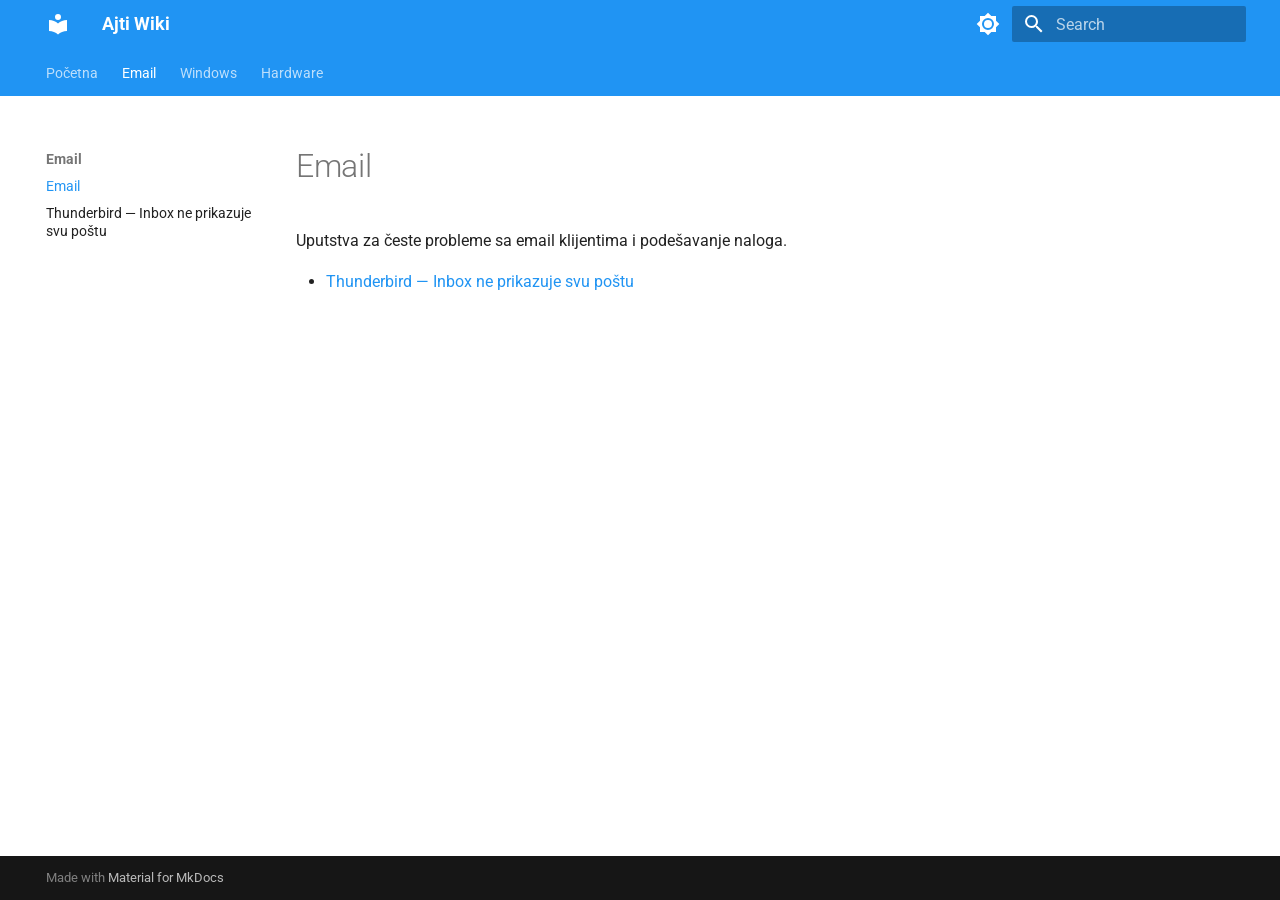
==== email/index.html @ 0963aa82 "Deployed 812dab2 with MkDocs version: 1.6.1" ====
<!doctype html>
<html lang="en" class="no-js">
  <head>
    
      <meta charset="utf-8">
      <meta name="viewport" content="width=device-width,initial-scale=1">
      
        <meta name="description" content="Baza znanja — česti IT problemi i rešenja">
      
      
        <meta name="author" content="AJTI">
      
      
        <link rel="canonical" href="https://wiki.ajti.party/email/">
      
      
        <link rel="prev" href="..">
      
      
        <link rel="next" href="thunderbird-popravka-foldera/">
      
      
        
      
      
      <link rel="icon" href="../assets/images/favicon.png">
      <meta name="generator" content="mkdocs-1.6.1, mkdocs-material-9.7.6">
    
    
      
        <title>Email - Ajti Wiki</title>
      
    
    
      <link rel="stylesheet" href="../assets/stylesheets/main.484c7ddc.min.css">
      
        
        <link rel="stylesheet" href="../assets/stylesheets/palette.ab4e12ef.min.css">
      
      


    
    
      
    
    
      
        
        
        <link rel="preconnect" href="https://fonts.gstatic.com" crossorigin>
        <link rel="stylesheet" href="https://fonts.googleapis.com/css?family=Roboto:300,300i,400,400i,700,700i%7CRoboto+Mono:400,400i,700,700i&display=fallback">
        <style>:root{--md-text-font:"Roboto";--md-code-font:"Roboto Mono"}</style>
      
    
    
    <script>__md_scope=new URL("..",location),__md_hash=e=>[...e].reduce(((e,_)=>(e<<5)-e+_.charCodeAt(0)),0),__md_get=(e,_=localStorage,t=__md_scope)=>JSON.parse(_.getItem(t.pathname+"."+e)),__md_set=(e,_,t=localStorage,a=__md_scope)=>{try{t.setItem(a.pathname+"."+e,JSON.stringify(_))}catch(e){}}</script>
    
      

    
    
  </head>
  
  
    
    
      
    
    
    
    
    <body dir="ltr" data-md-color-scheme="default" data-md-color-primary="blue" data-md-color-accent="blue">
  
    
    <input class="md-toggle" data-md-toggle="drawer" type="checkbox" id="__drawer" autocomplete="off">
    <input class="md-toggle" data-md-toggle="search" type="checkbox" id="__search" autocomplete="off">
    <label class="md-overlay" for="__drawer"></label>
    <div data-md-component="skip">
      
        
        <a href="#email" class="md-skip">
          Skip to content
        </a>
      
    </div>
    <div data-md-component="announce">
      
    </div>
    
    
      

<header class="md-header" data-md-component="header">
  <nav class="md-header__inner md-grid" aria-label="Header">
    <a href=".." title="Ajti Wiki" class="md-header__button md-logo" aria-label="Ajti Wiki" data-md-component="logo">
      
  
  <svg xmlns="http://www.w3.org/2000/svg" viewBox="0 0 24 24"><path d="M12 8a3 3 0 0 0 3-3 3 3 0 0 0-3-3 3 3 0 0 0-3 3 3 3 0 0 0 3 3m0 3.54C9.64 9.35 6.5 8 3 8v11c3.5 0 6.64 1.35 9 3.54 2.36-2.19 5.5-3.54 9-3.54V8c-3.5 0-6.64 1.35-9 3.54"/></svg>

    </a>
    <label class="md-header__button md-icon" for="__drawer">
      
      <svg xmlns="http://www.w3.org/2000/svg" viewBox="0 0 24 24"><path d="M3 6h18v2H3zm0 5h18v2H3zm0 5h18v2H3z"/></svg>
    </label>
    <div class="md-header__title" data-md-component="header-title">
      <div class="md-header__ellipsis">
        <div class="md-header__topic">
          <span class="md-ellipsis">
            Ajti Wiki
          </span>
        </div>
        <div class="md-header__topic" data-md-component="header-topic">
          <span class="md-ellipsis">
            
              Email
            
          </span>
        </div>
      </div>
    </div>
    
      
        <form class="md-header__option" data-md-component="palette">
  
    
    
    
    <input class="md-option" data-md-color-media="" data-md-color-scheme="default" data-md-color-primary="blue" data-md-color-accent="blue"  aria-label="Switch to dark mode"  type="radio" name="__palette" id="__palette_0">
    
      <label class="md-header__button md-icon" title="Switch to dark mode" for="__palette_1" hidden>
        <svg xmlns="http://www.w3.org/2000/svg" viewBox="0 0 24 24"><path d="M12 8a4 4 0 0 0-4 4 4 4 0 0 0 4 4 4 4 0 0 0 4-4 4 4 0 0 0-4-4m0 10a6 6 0 0 1-6-6 6 6 0 0 1 6-6 6 6 0 0 1 6 6 6 6 0 0 1-6 6m8-9.31V4h-4.69L12 .69 8.69 4H4v4.69L.69 12 4 15.31V20h4.69L12 23.31 15.31 20H20v-4.69L23.31 12z"/></svg>
      </label>
    
  
    
    
    
    <input class="md-option" data-md-color-media="" data-md-color-scheme="slate" data-md-color-primary="blue" data-md-color-accent="blue"  aria-label="Switch to light mode"  type="radio" name="__palette" id="__palette_1">
    
      <label class="md-header__button md-icon" title="Switch to light mode" for="__palette_0" hidden>
        <svg xmlns="http://www.w3.org/2000/svg" viewBox="0 0 24 24"><path d="M12 18c-.89 0-1.74-.2-2.5-.55C11.56 16.5 13 14.42 13 12s-1.44-4.5-3.5-5.45C10.26 6.2 11.11 6 12 6a6 6 0 0 1 6 6 6 6 0 0 1-6 6m8-9.31V4h-4.69L12 .69 8.69 4H4v4.69L.69 12 4 15.31V20h4.69L12 23.31 15.31 20H20v-4.69L23.31 12z"/></svg>
      </label>
    
  
</form>
      
    
    
      <script>var palette=__md_get("__palette");if(palette&&palette.color){if("(prefers-color-scheme)"===palette.color.media){var media=matchMedia("(prefers-color-scheme: light)"),input=document.querySelector(media.matches?"[data-md-color-media='(prefers-color-scheme: light)']":"[data-md-color-media='(prefers-color-scheme: dark)']");palette.color.media=input.getAttribute("data-md-color-media"),palette.color.scheme=input.getAttribute("data-md-color-scheme"),palette.color.primary=input.getAttribute("data-md-color-primary"),palette.color.accent=input.getAttribute("data-md-color-accent")}for(var[key,value]of Object.entries(palette.color))document.body.setAttribute("data-md-color-"+key,value)}</script>
    
    
    
      
      
        <label class="md-header__button md-icon" for="__search">
          
          <svg xmlns="http://www.w3.org/2000/svg" viewBox="0 0 24 24"><path d="M9.5 3A6.5 6.5 0 0 1 16 9.5c0 1.61-.59 3.09-1.56 4.23l.27.27h.79l5 5-1.5 1.5-5-5v-.79l-.27-.27A6.52 6.52 0 0 1 9.5 16 6.5 6.5 0 0 1 3 9.5 6.5 6.5 0 0 1 9.5 3m0 2C7 5 5 7 5 9.5S7 14 9.5 14 14 12 14 9.5 12 5 9.5 5"/></svg>
        </label>
        <div class="md-search" data-md-component="search" role="dialog">
  <label class="md-search__overlay" for="__search"></label>
  <div class="md-search__inner" role="search">
    <form class="md-search__form" name="search">
      <input type="text" class="md-search__input" name="query" aria-label="Search" placeholder="Search" autocapitalize="off" autocorrect="off" autocomplete="off" spellcheck="false" data-md-component="search-query" required>
      <label class="md-search__icon md-icon" for="__search">
        
        <svg xmlns="http://www.w3.org/2000/svg" viewBox="0 0 24 24"><path d="M9.5 3A6.5 6.5 0 0 1 16 9.5c0 1.61-.59 3.09-1.56 4.23l.27.27h.79l5 5-1.5 1.5-5-5v-.79l-.27-.27A6.52 6.52 0 0 1 9.5 16 6.5 6.5 0 0 1 3 9.5 6.5 6.5 0 0 1 9.5 3m0 2C7 5 5 7 5 9.5S7 14 9.5 14 14 12 14 9.5 12 5 9.5 5"/></svg>
        
        <svg xmlns="http://www.w3.org/2000/svg" viewBox="0 0 24 24"><path d="M20 11v2H8l5.5 5.5-1.42 1.42L4.16 12l7.92-7.92L13.5 5.5 8 11z"/></svg>
      </label>
      <nav class="md-search__options" aria-label="Search">
        
        <button type="reset" class="md-search__icon md-icon" title="Clear" aria-label="Clear" tabindex="-1">
          
          <svg xmlns="http://www.w3.org/2000/svg" viewBox="0 0 24 24"><path d="M19 6.41 17.59 5 12 10.59 6.41 5 5 6.41 10.59 12 5 17.59 6.41 19 12 13.41 17.59 19 19 17.59 13.41 12z"/></svg>
        </button>
      </nav>
      
        <div class="md-search__suggest" data-md-component="search-suggest"></div>
      
    </form>
    <div class="md-search__output">
      <div class="md-search__scrollwrap" tabindex="0" data-md-scrollfix>
        <div class="md-search-result" data-md-component="search-result">
          <div class="md-search-result__meta">
            Initializing search
          </div>
          <ol class="md-search-result__list" role="presentation"></ol>
        </div>
      </div>
    </div>
  </div>
</div>
      
    
    
  </nav>
  
</header>
    
    <div class="md-container" data-md-component="container">
      
      
        
          
            
<nav class="md-tabs" aria-label="Tabs" data-md-component="tabs">
  <div class="md-grid">
    <ul class="md-tabs__list">
      
        
  
  
  
  
    <li class="md-tabs__item">
      <a href=".." class="md-tabs__link">
        
  
  
    
  
  Početna

      </a>
    </li>
  

      
        
  
  
  
    
  
  
    
    
      <li class="md-tabs__item md-tabs__item--active">
        <a href="./" class="md-tabs__link">
          
  
  
  Email

        </a>
      </li>
    
  

      
        
  
  
  
  
    
    
      <li class="md-tabs__item">
        <a href="../windows/" class="md-tabs__link">
          
  
  
  Windows

        </a>
      </li>
    
  

      
        
  
  
  
  
    
    
      <li class="md-tabs__item">
        <a href="../hardware/" class="md-tabs__link">
          
  
  
  Hardware

        </a>
      </li>
    
  

      
    </ul>
  </div>
</nav>
          
        
      
      <main class="md-main" data-md-component="main">
        <div class="md-main__inner md-grid">
          
            
              
              <div class="md-sidebar md-sidebar--primary" data-md-component="sidebar" data-md-type="navigation" >
                <div class="md-sidebar__scrollwrap">
                  <div class="md-sidebar__inner">
                    


  


<nav class="md-nav md-nav--primary md-nav--lifted" aria-label="Navigation" data-md-level="0">
  <label class="md-nav__title" for="__drawer">
    <a href=".." title="Ajti Wiki" class="md-nav__button md-logo" aria-label="Ajti Wiki" data-md-component="logo">
      
  
  <svg xmlns="http://www.w3.org/2000/svg" viewBox="0 0 24 24"><path d="M12 8a3 3 0 0 0 3-3 3 3 0 0 0-3-3 3 3 0 0 0-3 3 3 3 0 0 0 3 3m0 3.54C9.64 9.35 6.5 8 3 8v11c3.5 0 6.64 1.35 9 3.54 2.36-2.19 5.5-3.54 9-3.54V8c-3.5 0-6.64 1.35-9 3.54"/></svg>

    </a>
    Ajti Wiki
  </label>
  
  <ul class="md-nav__list" data-md-scrollfix>
    
      
      
  
  
  
  
    <li class="md-nav__item">
      <a href=".." class="md-nav__link">
        
  
  
  <span class="md-ellipsis">
    
  
    Početna
  

    
  </span>
  
  

      </a>
    </li>
  

    
      
      
  
  
    
  
  
  
    
    
    
    
      
        
        
      
      
        
      
    
    
    <li class="md-nav__item md-nav__item--active md-nav__item--section md-nav__item--nested">
      
        
        
        <input class="md-nav__toggle md-toggle " type="checkbox" id="__nav_2" checked>
        
          
          <label class="md-nav__link" for="__nav_2" id="__nav_2_label" tabindex="">
            
  
  
  <span class="md-ellipsis">
    
  
    Email
  

    
  </span>
  
  

            <span class="md-nav__icon md-icon"></span>
          </label>
        
        <nav class="md-nav" data-md-level="1" aria-labelledby="__nav_2_label" aria-expanded="true">
          <label class="md-nav__title" for="__nav_2">
            <span class="md-nav__icon md-icon"></span>
            
  
    Email
  

          </label>
          <ul class="md-nav__list" data-md-scrollfix>
            
              
                
  
  
    
  
  
  
    <li class="md-nav__item md-nav__item--active">
      
      <input class="md-nav__toggle md-toggle" type="checkbox" id="__toc">
      
      
        
      
      
      <a href="./" class="md-nav__link md-nav__link--active">
        
  
  
  <span class="md-ellipsis">
    
  
    Email
  

    
  </span>
  
  

      </a>
      
    </li>
  

              
            
              
                
  
  
  
  
    <li class="md-nav__item">
      <a href="thunderbird-popravka-foldera/" class="md-nav__link">
        
  
  
  <span class="md-ellipsis">
    
  
    Thunderbird — Inbox ne prikazuje svu poštu
  

    
  </span>
  
  

      </a>
    </li>
  

              
            
          </ul>
        </nav>
      
    </li>
  

    
      
      
  
  
  
  
    
    
    
    
      
      
        
      
    
    
    <li class="md-nav__item md-nav__item--nested">
      
        
        
        <input class="md-nav__toggle md-toggle " type="checkbox" id="__nav_3" >
        
          
          <label class="md-nav__link" for="__nav_3" id="__nav_3_label" tabindex="0">
            
  
  
  <span class="md-ellipsis">
    
  
    Windows
  

    
  </span>
  
  

            <span class="md-nav__icon md-icon"></span>
          </label>
        
        <nav class="md-nav" data-md-level="1" aria-labelledby="__nav_3_label" aria-expanded="false">
          <label class="md-nav__title" for="__nav_3">
            <span class="md-nav__icon md-icon"></span>
            
  
    Windows
  

          </label>
          <ul class="md-nav__list" data-md-scrollfix>
            
              
                
  
  
  
  
    <li class="md-nav__item">
      <a href="../windows/" class="md-nav__link">
        
  
  
  <span class="md-ellipsis">
    
  
    Windows
  

    
  </span>
  
  

      </a>
    </li>
  

              
            
              
                
  
  
  
  
    
    
    
    
      
      
        
      
    
    
    <li class="md-nav__item md-nav__item--nested">
      
        
        
        <input class="md-nav__toggle md-toggle " type="checkbox" id="__nav_3_2" >
        
          
          <label class="md-nav__link" for="__nav_3_2" id="__nav_3_2_label" tabindex="0">
            
  
  
  <span class="md-ellipsis">
    
  
    SAP GUI
  

    
  </span>
  
  

            <span class="md-nav__icon md-icon"></span>
          </label>
        
        <nav class="md-nav" data-md-level="2" aria-labelledby="__nav_3_2_label" aria-expanded="false">
          <label class="md-nav__title" for="__nav_3_2">
            <span class="md-nav__icon md-icon"></span>
            
  
    SAP GUI
  

          </label>
          <ul class="md-nav__list" data-md-scrollfix>
            
              
                
  
  
  
  
    <li class="md-nav__item">
      <a href="../windows/SAP-GUI-800-Instalacija/" class="md-nav__link">
        
  
  
  <span class="md-ellipsis">
    
  
    SAP GUI 8.00 Instalacija
  

    
  </span>
  
  

      </a>
    </li>
  

              
            
              
                
  
  
  
  
    <li class="md-nav__item">
      <a href="../windows/SAP-GUI-Jezik-i-Izgled/" class="md-nav__link">
        
  
  
  <span class="md-ellipsis">
    
  
    SAP GUI Jezik i Izgled
  

    
  </span>
  
  

      </a>
    </li>
  

              
            
          </ul>
        </nav>
      
    </li>
  

              
            
              
                
  
  
  
  
    <li class="md-nav__item">
      <a href="../windows/CheckPoint-Mobile-VPN-Instalacija/" class="md-nav__link">
        
  
  
  <span class="md-ellipsis">
    
  
    CheckPoint Mobile VPN Instalacija
  

    
  </span>
  
  

      </a>
    </li>
  

              
            
              
                
  
  
  
  
    <li class="md-nav__item">
      <a href="../windows/Hal-E-Bank-Nadogradnja/" class="md-nav__link">
        
  
  
  <span class="md-ellipsis">
    
  
    Hal E-Bank Nadogradnja (Personal i Corporate)
  

    
  </span>
  
  

      </a>
    </li>
  

              
            
          </ul>
        </nav>
      
    </li>
  

    
      
      
  
  
  
  
    
    
    
    
      
      
        
      
    
    
    <li class="md-nav__item md-nav__item--nested">
      
        
        
        <input class="md-nav__toggle md-toggle " type="checkbox" id="__nav_4" >
        
          
          <label class="md-nav__link" for="__nav_4" id="__nav_4_label" tabindex="0">
            
  
  
  <span class="md-ellipsis">
    
  
    Hardware
  

    
  </span>
  
  

            <span class="md-nav__icon md-icon"></span>
          </label>
        
        <nav class="md-nav" data-md-level="1" aria-labelledby="__nav_4_label" aria-expanded="false">
          <label class="md-nav__title" for="__nav_4">
            <span class="md-nav__icon md-icon"></span>
            
  
    Hardware
  

          </label>
          <ul class="md-nav__list" data-md-scrollfix>
            
              
                
  
  
  
  
    <li class="md-nav__item">
      <a href="../hardware/" class="md-nav__link">
        
  
  
  <span class="md-ellipsis">
    
  
    Hardware
  

    
  </span>
  
  

      </a>
    </li>
  

              
            
              
                
  
  
  
  
    <li class="md-nav__item">
      <a href="../hardware/elcom-tag-aktivacija/" class="md-nav__link">
        
  
  
  <span class="md-ellipsis">
    
  
    Elcom — Aktivacija TAG-a
  

    
  </span>
  
  

      </a>
    </li>
  

              
            
          </ul>
        </nav>
      
    </li>
  

    
  </ul>
</nav>
                  </div>
                </div>
              </div>
            
            
              
              <div class="md-sidebar md-sidebar--secondary" data-md-component="sidebar" data-md-type="toc" >
                <div class="md-sidebar__scrollwrap">
                  <div class="md-sidebar__inner">
                    

<nav class="md-nav md-nav--secondary" aria-label="Table of contents">
  
  
  
    
  
  
</nav>
                  </div>
                </div>
              </div>
            
          
          
            <div class="md-content" data-md-component="content">
              
              <article class="md-content__inner md-typeset">
                
                  



<h1 id="email">Email<a class="headerlink" href="#email" title="Permanent link">&para;</a></h1>
<p>Uputstva za česte probleme sa email klijentima i podešavanje naloga.</p>
<ul>
<li><a href="thunderbird-popravka-foldera/">Thunderbird — Inbox ne prikazuje svu poštu</a></li>
</ul>












                
              </article>
            </div>
          
          
<script>var target=document.getElementById(location.hash.slice(1));target&&target.name&&(target.checked=target.name.startsWith("__tabbed_"))</script>
        </div>
        
          <button type="button" class="md-top md-icon" data-md-component="top" hidden>
  
  <svg xmlns="http://www.w3.org/2000/svg" viewBox="0 0 24 24"><path d="M13 20h-2V8l-5.5 5.5-1.42-1.42L12 4.16l7.92 7.92-1.42 1.42L13 8z"/></svg>
  Back to top
</button>
        
      </main>
      
        <footer class="md-footer">
  
  <div class="md-footer-meta md-typeset">
    <div class="md-footer-meta__inner md-grid">
      <div class="md-copyright">
  
  
    Made with
    <a href="https://squidfunk.github.io/mkdocs-material/" target="_blank" rel="noopener">
      Material for MkDocs
    </a>
  
</div>
      
    </div>
  </div>
</footer>
      
    </div>
    <div class="md-dialog" data-md-component="dialog">
      <div class="md-dialog__inner md-typeset"></div>
    </div>
    
    
    
      
      
      <script id="__config" type="application/json">{"annotate": null, "base": "..", "features": ["navigation.tabs", "navigation.sections", "navigation.top", "search.suggest", "search.highlight", "content.code.copy"], "search": "../assets/javascripts/workers/search.2c215733.min.js", "tags": null, "translations": {"clipboard.copied": "Copied to clipboard", "clipboard.copy": "Copy to clipboard", "search.result.more.one": "1 more on this page", "search.result.more.other": "# more on this page", "search.result.none": "No matching documents", "search.result.one": "1 matching document", "search.result.other": "# matching documents", "search.result.placeholder": "Type to start searching", "search.result.term.missing": "Missing", "select.version": "Select version"}, "version": null}</script>
    
    
      <script src="../assets/javascripts/bundle.79ae519e.min.js"></script>
      
    
  </body>
</html>
---- assets/stylesheets/main.484c7ddc.min.css ----
@charset "UTF-8";html{-webkit-text-size-adjust:none;-moz-text-size-adjust:none;text-size-adjust:none;box-sizing:border-box}*,:after,:before{box-sizing:inherit}@media (prefers-reduced-motion){*,:after,:before{transition:none!important}}body{margin:0}a,button,input,label{-webkit-tap-highlight-color:transparent}a{color:inherit;text-decoration:none}hr{border:0;box-sizing:initial;display:block;height:.05rem;overflow:visible;padding:0}small{font-size:80%}sub,sup{line-height:1em}img{border-style:none}table{border-collapse:initial;border-spacing:0}td,th{font-weight:400;vertical-align:top}button{background:#0000;border:0;font-family:inherit;font-size:inherit;margin:0;padding:0}input{border:0;outline:none}:root{--md-primary-fg-color:#4051b5;--md-primary-fg-color--light:#5d6cc0;--md-primary-fg-color--dark:#303fa1;--md-primary-bg-color:#fff;--md-primary-bg-color--light:#ffffffb3;--md-accent-fg-color:#526cfe;--md-accent-fg-color--transparent:#526cfe1a;--md-accent-bg-color:#fff;--md-accent-bg-color--light:#ffffffb3}[data-md-color-scheme=default]{color-scheme:light}[data-md-color-scheme=default] img[src$="#gh-dark-mode-only"],[data-md-color-scheme=default] img[src$="#only-dark"]{display:none}:root,[data-md-color-scheme=default]{--md-hue:225deg;--md-default-fg-color:#000000de;--md-default-fg-color--light:#0000008a;--md-default-fg-color--lighter:#00000052;--md-default-fg-color--lightest:#00000012;--md-default-bg-color:#fff;--md-default-bg-color--light:#ffffffb3;--md-default-bg-color--lighter:#ffffff4d;--md-default-bg-color--lightest:#ffffff1f;--md-code-fg-color:#36464e;--md-code-bg-color:#f5f5f5;--md-code-bg-color--light:#f5f5f5b3;--md-code-bg-color--lighter:#f5f5f54d;--md-code-hl-color:#4287ff;--md-code-hl-color--light:#4287ff1a;--md-code-hl-number-color:#d52a2a;--md-code-hl-special-color:#db1457;--md-code-hl-function-color:#a846b9;--md-code-hl-constant-color:#6e59d9;--md-code-hl-keyword-color:#3f6ec6;--md-code-hl-string-color:#1c7d4d;--md-code-hl-name-color:var(--md-code-fg-color);--md-code-hl-operator-color:var(--md-default-fg-color--light);--md-code-hl-punctuation-color:var(--md-default-fg-color--light);--md-code-hl-comment-color:var(--md-default-fg-color--light);--md-code-hl-generic-color:var(--md-default-fg-color--light);--md-code-hl-variable-color:var(--md-default-fg-color--light);--md-typeset-color:var(--md-default-fg-color);--md-typeset-a-color:var(--md-primary-fg-color);--md-typeset-del-color:#f5503d26;--md-typeset-ins-color:#0bd57026;--md-typeset-kbd-color:#fafafa;--md-typeset-kbd-accent-color:#fff;--md-typeset-kbd-border-color:#b8b8b8;--md-typeset-mark-color:#ffff0080;--md-typeset-table-color:#0000001f;--md-typeset-table-color--light:rgba(0,0,0,.035);--md-admonition-fg-color:var(--md-default-fg-color);--md-admonition-bg-color:var(--md-default-bg-color);--md-warning-fg-color:#000000de;--md-warning-bg-color:#ff9;--md-footer-fg-color:#fff;--md-footer-fg-color--light:#ffffffb3;--md-footer-fg-color--lighter:#ffffff73;--md-footer-bg-color:#000000de;--md-footer-bg-color--dark:#00000052;--md-shadow-z1:0 0.2rem 0.5rem #0000000d,0 0 0.05rem #0000001a;--md-shadow-z2:0 0.2rem 0.5rem #0000001a,0 0 0.05rem #00000040;--md-shadow-z3:0 0.2rem 0.5rem #0003,0 0 0.05rem #00000059}.md-icon svg{fill:currentcolor;display:block;height:1.2rem;width:1.2rem}body{-webkit-font-smoothing:antialiased;-moz-osx-font-smoothing:grayscale;--md-text-font-family:var(--md-text-font,_),-apple-system,BlinkMacSystemFont,Helvetica,Arial,sans-serif;--md-code-font-family:var(--md-code-font,_),SFMono-Regular,Consolas,Menlo,monospace}aside,body,input{font-feature-settings:"kern","liga";color:var(--md-typeset-color);font-family:var(--md-text-font-family)}code,kbd,pre{font-feature-settings:"kern";font-family:var(--md-code-font-family)}:root{--md-typeset-table-sort-icon:url('data:image/svg+xml;charset=utf-8,<svg xmlns="http://www.w3.org/2000/svg" viewBox="0 0 24 24"><path d="m18 21-4-4h3V7h-3l4-4 4 4h-3v10h3M2 19v-2h10v2M2 13v-2h7v2M2 7V5h4v2z"/></svg>');--md-typeset-table-sort-icon--asc:url('data:image/svg+xml;charset=utf-8,<svg xmlns="http://www.w3.org/2000/svg" viewBox="0 0 24 24"><path d="M19 17h3l-4 4-4-4h3V3h2M2 17h10v2H2M6 5v2H2V5m0 6h7v2H2z"/></svg>');--md-typeset-table-sort-icon--desc:url('data:image/svg+xml;charset=utf-8,<svg xmlns="http://www.w3.org/2000/svg" viewBox="0 0 24 24"><path d="M19 7h3l-4-4-4 4h3v14h2M2 17h10v2H2M6 5v2H2V5m0 6h7v2H2z"/></svg>')}.md-typeset{-webkit-print-color-adjust:exact;color-adjust:exact;font-size:.8rem;line-height:1.6;overflow-wrap:break-word}@media print{.md-typeset{font-size:.68rem}}.md-typeset blockquote,.md-typeset dl,.md-typeset figure,.md-typeset ol,.md-typeset pre,.md-typeset ul{margin-bottom:1em;margin-top:1em}.md-typeset h1{color:var(--md-default-fg-color--light);font-size:2em;line-height:1.3;margin:0 0 1.25em}.md-typeset h1,.md-typeset h2{font-weight:300;letter-spacing:-.01em}.md-typeset h2{font-size:1.5625em;line-height:1.4;margin:1.6em 0 .64em}.md-typeset h3{font-size:1.25em;font-weight:400;letter-spacing:-.01em;line-height:1.5;margin:1.6em 0 .8em}.md-typeset h2+h3{margin-top:.8em}.md-typeset h4{font-weight:700;letter-spacing:-.01em;margin:1em 0}.md-typeset h5,.md-typeset h6{color:var(--md-default-fg-color--light);font-size:.8em;font-weight:700;letter-spacing:-.01em;margin:1.25em 0}.md-typeset h5{text-transform:uppercase}.md-typeset h5 code{text-transform:none}.md-typeset hr{border-bottom:.05rem solid var(--md-default-fg-color--lightest);display:flow-root;margin:1.5em 0}.md-typeset a{color:var(--md-typeset-a-color);word-break:break-word}.md-typeset a,.md-typeset a:before{transition:color 125ms}.md-typeset a:focus,.md-typeset a:hover{color:var(--md-accent-fg-color)}.md-typeset a:focus code,.md-typeset a:hover code{background-color:var(--md-accent-fg-color--transparent);color:var(--md-accent-fg-color)}.md-typeset a code{color:var(--md-typeset-a-color)}.md-typeset a.focus-visible{outline-color:var(--md-accent-fg-color);outline-offset:.2rem}.md-typeset code,.md-typeset kbd,.md-typeset pre{color:var(--md-code-fg-color);direction:ltr;font-variant-ligatures:none;transition:background-color 125ms}@media print{.md-typeset code,.md-typeset kbd,.md-typeset pre{white-space:pre-wrap}}.md-typeset code{background-color:var(--md-code-bg-color);border-radius:.1rem;-webkit-box-decoration-break:clone;box-decoration-break:clone;font-size:.85em;padding:0 .2941176471em;transition:color 125ms,background-color 125ms;word-break:break-word}.md-typeset code:not(.focus-visible){-webkit-tap-highlight-color:transparent;outline:none}.md-typeset pre{display:flow-root;line-height:1.4;position:relative}.md-typeset pre>code{-webkit-box-decoration-break:slice;box-decoration-break:slice;box-shadow:none;display:block;margin:0;outline-color:var(--md-accent-fg-color);overflow:auto;padding:.7720588235em 1.1764705882em;scrollbar-color:var(--md-default-fg-color--lighter) #0000;scrollbar-width:thin;touch-action:auto;word-break:normal}.md-typeset pre>code:hover{scrollbar-color:var(--md-accent-fg-color) #0000}.md-typeset pre>code::-webkit-scrollbar{height:.2rem;width:.2rem}.md-typeset pre>code::-webkit-scrollbar-thumb{background-color:var(--md-default-fg-color--lighter)}.md-typeset pre>code::-webkit-scrollbar-thumb:hover{background-color:var(--md-accent-fg-color)}.md-typeset kbd{background-color:var(--md-typeset-kbd-color);border-radius:.1rem;box-shadow:0 .1rem 0 .05rem var(--md-typeset-kbd-border-color),0 .1rem 0 var(--md-typeset-kbd-border-color),0 -.1rem .2rem var(--md-typeset-kbd-accent-color) inset;color:var(--md-default-fg-color);display:inline-block;font-size:.75em;padding:0 .6666666667em;vertical-align:text-top;word-break:break-word}.md-typeset mark{background-color:var(--md-typeset-mark-color);-webkit-box-decoration-break:clone;box-decoration-break:clone;color:inherit;word-break:break-word}.md-typeset abbr{cursor:help;text-decoration:none}.md-typeset [data-preview],.md-typeset abbr{border-bottom:.05rem dotted var(--md-default-fg-color--light)}.md-typeset small{opacity:.75}[dir=ltr] .md-typeset sub,[dir=ltr] .md-typeset sup{margin-left:.078125em}[dir=rtl] .md-typeset sub,[dir=rtl] .md-typeset sup{margin-right:.078125em}[dir=ltr] .md-typeset blockquote{padding-left:.6rem}[dir=rtl] .md-typeset blockquote{padding-right:.6rem}[dir=ltr] .md-typeset blockquote{border-left:.2rem solid var(--md-default-fg-color--lighter)}[dir=rtl] .md-typeset blockquote{border-right:.2rem solid var(--md-default-fg-color--lighter)}.md-typeset blockquote{color:var(--md-default-fg-color--light);margin-left:0;margin-right:0}.md-typeset ul{list-style-type:disc}.md-typeset ul[type]{list-style-type:revert-layer}[dir=ltr] .md-typeset ol,[dir=ltr] .md-typeset ul{margin-left:.625em}[dir=rtl] .md-typeset ol,[dir=rtl] .md-typeset ul{margin-right:.625em}.md-typeset ol,.md-typeset ul{padding:0}.md-typeset ol:not([hidden]),.md-typeset ul:not([hidden]){display:flow-root}.md-typeset ol ol,.md-typeset ul ol{list-style-type:lower-alpha}.md-typeset ol ol ol,.md-typeset ul ol ol{list-style-type:lower-roman}.md-typeset ol ol ol ol,.md-typeset ul ol ol ol{list-style-type:upper-alpha}.md-typeset ol ol ol ol ol,.md-typeset ul ol ol ol ol{list-style-type:upper-roman}.md-typeset ol[type],.md-typeset ul[type]{list-style-type:revert-layer}[dir=ltr] .md-typeset ol li,[dir=ltr] .md-typeset ul li{margin-left:1.25em}[dir=rtl] .md-typeset ol li,[dir=rtl] .md-typeset ul li{margin-right:1.25em}.md-typeset ol li,.md-typeset ul li{margin-bottom:.5em}.md-typeset ol li blockquote,.md-typeset ol li p,.md-typeset ul li blockquote,.md-typeset ul li p{margin:.5em 0}.md-typeset ol li:last-child,.md-typeset ul li:last-child{margin-bottom:0}[dir=ltr] .md-typeset ol li ol,[dir=ltr] .md-typeset ol li ul,[dir=ltr] .md-typeset ul li ol,[dir=ltr] .md-typeset ul li ul{margin-left:.625em}[dir=rtl] .md-typeset ol li ol,[dir=rtl] .md-typeset ol li ul,[dir=rtl] .md-typeset ul li ol,[dir=rtl] .md-typeset ul li ul{margin-right:.625em}.md-typeset ol li ol,.md-typeset ol li ul,.md-typeset ul li ol,.md-typeset ul li ul{margin-bottom:.5em;margin-top:.5em}[dir=ltr] .md-typeset dd{margin-left:1.875em}[dir=rtl] .md-typeset dd{margin-right:1.875em}.md-typeset dd{margin-bottom:1.5em;margin-top:1em}.md-typeset img,.md-typeset svg,.md-typeset video{height:auto;max-width:100%}.md-typeset img[align=left]{margin:1em 1em 1em 0}.md-typeset img[align=right]{margin:1em 0 1em 1em}.md-typeset img[align]:only-child{margin-top:0}.md-typeset figure{display:flow-root;margin:1em auto;max-width:100%;text-align:center;width:fit-content}.md-typeset figure img{display:block;margin:0 auto}.md-typeset figcaption{font-style:italic;margin:1em auto;max-width:24rem}.md-typeset iframe{max-width:100%}.md-typeset table:not([class]){background-color:var(--md-default-bg-color);border:.05rem solid var(--md-typeset-table-color);border-radius:.1rem;display:inline-block;font-size:.64rem;max-width:100%;overflow:auto;touch-action:auto}@media print{.md-typeset table:not([class]){display:table}}.md-typeset table:not([class])+*{margin-top:1.5em}.md-typeset table:not([class]) td>:first-child,.md-typeset table:not([class]) th>:first-child{margin-top:0}.md-typeset table:not([class]) td>:last-child,.md-typeset table:not([class]) th>:last-child{margin-bottom:0}.md-typeset table:not([class]) td:not([align]),.md-typeset table:not([class]) th:not([align]){text-align:left}[dir=rtl] .md-typeset table:not([class]) td:not([align]),[dir=rtl] .md-typeset table:not([class]) th:not([align]){text-align:right}.md-typeset table:not([class]) th{font-weight:700;min-width:5rem;padding:.9375em 1.25em;vertical-align:top}.md-typeset table:not([class]) td{border-top:.05rem solid var(--md-typeset-table-color);padding:.9375em 1.25em;vertical-align:top}.md-typeset table:not([class]) tbody tr{transition:background-color 125ms}.md-typeset table:not([class]) tbody tr:hover{background-color:var(--md-typeset-table-color--light);box-shadow:0 .05rem 0 var(--md-default-bg-color) inset}.md-typeset table:not([class]) a{word-break:normal}.md-typeset table th[role=columnheader]{cursor:pointer}[dir=ltr] .md-typeset table th[role=columnheader]:after{margin-left:.5em}[dir=rtl] .md-typeset table th[role=columnheader]:after{margin-right:.5em}.md-typeset table th[role=columnheader]:after{content:"";display:inline-block;height:1.2em;-webkit-mask-image:var(--md-typeset-table-sort-icon);mask-image:var(--md-typeset-table-sort-icon);-webkit-mask-repeat:no-repeat;mask-repeat:no-repeat;-webkit-mask-size:contain;mask-size:contain;transition:background-color 125ms;vertical-align:text-bottom;width:1.2em}.md-typeset table th[role=columnheader]:hover:after{background-color:var(--md-default-fg-color--lighter)}.md-typeset table th[role=columnheader][aria-sort=ascending]:after{background-color:var(--md-default-fg-color--light);-webkit-mask-image:var(--md-typeset-table-sort-icon--asc);mask-image:var(--md-typeset-table-sort-icon--asc)}.md-typeset table th[role=columnheader][aria-sort=descending]:after{background-color:var(--md-default-fg-color--light);-webkit-mask-image:var(--md-typeset-table-sort-icon--desc);mask-image:var(--md-typeset-table-sort-icon--desc)}.md-typeset__scrollwrap{margin:1em -.8rem;overflow-x:auto;touch-action:auto}.md-typeset__table{display:inline-block;margin-bottom:.5em;padding:0 .8rem}@media print{.md-typeset__table{display:block}}html .md-typeset__table table{display:table;margin:0;overflow:hidden;width:100%}@media screen and (max-width:44.984375em){.md-content__inner>pre{margin:1em -.8rem}.md-content__inner>pre code{border-radius:0}}.md-typeset .md-author{border-radius:100%;display:block;flex-shrink:0;height:1.6rem;overflow:hidden;position:relative;transition:color 125ms,transform 125ms;width:1.6rem}.md-typeset .md-author img{display:block}.md-typeset .md-author--more{background:var(--md-default-fg-color--lightest);color:var(--md-default-fg-color--lighter);font-size:.6rem;font-weight:700;line-height:1.6rem;text-align:center}.md-typeset .md-author--long{height:2.4rem;width:2.4rem}.md-typeset a.md-author{transform:scale(1)}.md-typeset a.md-author img{border-radius:100%;filter:grayscale(100%) opacity(75%);transition:filter 125ms}.md-typeset a.md-author:focus,.md-typeset a.md-author:hover{transform:scale(1.1);z-index:1}.md-typeset a.md-author:focus img,.md-typeset a.md-author:hover img{filter:grayscale(0)}.md-banner{background-color:var(--md-footer-bg-color);color:var(--md-footer-fg-color);overflow:auto}@media print{.md-banner{display:none}}.md-banner--warning{background-color:var(--md-warning-bg-color);color:var(--md-warning-fg-color)}.md-banner__inner{font-size:.7rem;margin:.6rem auto;padding:0 .8rem}[dir=ltr] .md-banner__button{float:right}[dir=rtl] .md-banner__button{float:left}.md-banner__button{color:inherit;cursor:pointer;transition:opacity .25s}.no-js .md-banner__button{display:none}.md-banner__button:hover{opacity:.7}html{font-size:125%;height:100%;overflow-x:hidden}@media screen and (min-width:100em){html{font-size:137.5%}}@media screen and (min-width:125em){html{font-size:150%}}body{background-color:var(--md-default-bg-color);display:flex;flex-direction:column;font-size:.5rem;min-height:100%;position:relative;width:100%}@media print{body{display:block}}@media screen and (max-width:59.984375em){body[data-md-scrolllock]{position:fixed}}.md-grid{margin-left:auto;margin-right:auto;max-width:61rem}.md-container{display:flex;flex-direction:column;flex-grow:1}@media print{.md-container{display:block}}.md-main{flex-grow:1}.md-main__inner{display:flex;height:100%;margin-top:1.5rem}.md-ellipsis{overflow:hidden;text-overflow:ellipsis}.md-toggle{display:none}.md-option{height:0;opacity:0;position:absolute;width:0}.md-option:checked+label:not([hidden]){display:block}.md-option.focus-visible+label{outline-color:var(--md-accent-fg-color);outline-style:auto}.md-skip{background-color:var(--md-default-fg-color);border-radius:.1rem;color:var(--md-default-bg-color);font-size:.64rem;margin:.5rem;opacity:0;outline-color:var(--md-accent-fg-color);padding:.3rem .5rem;position:fixed;transform:translateY(.4rem);z-index:-1}.md-skip:focus{opacity:1;transform:translateY(0);transition:transform .25s cubic-bezier(.4,0,.2,1),opacity 175ms 75ms;z-index:10}@page{margin:25mm}:root{--md-clipboard-icon:url('data:image/svg+xml;charset=utf-8,<svg xmlns="http://www.w3.org/2000/svg" viewBox="0 0 24 24"><path d="M19 21H8V7h11m0-2H8a2 2 0 0 0-2 2v14a2 2 0 0 0 2 2h11a2 2 0 0 0 2-2V7a2 2 0 0 0-2-2m-3-4H4a2 2 0 0 0-2 2v14h2V3h12z"/></svg>')}.md-clipboard{border-radius:.1rem;color:var(--md-default-fg-color--lightest);cursor:pointer;height:1.5em;outline-color:var(--md-accent-fg-color);outline-offset:.1rem;transition:color .25s;width:1.5em;z-index:1}@media print{.md-clipboard{display:none}}.md-clipboard:not(.focus-visible){-webkit-tap-highlight-color:transparent;outline:none}:hover>.md-clipboard{color:var(--md-default-fg-color--light)}.md-clipboard:focus,.md-clipboard:hover{color:var(--md-accent-fg-color)}.md-clipboard:after{background-color:currentcolor;content:"";display:block;height:1.125em;margin:0 auto;-webkit-mask-image:var(--md-clipboard-icon);mask-image:var(--md-clipboard-icon);-webkit-mask-position:center;mask-position:center;-webkit-mask-repeat:no-repeat;mask-repeat:no-repeat;-webkit-mask-size:contain;mask-size:contain;width:1.125em}.md-clipboard--inline{cursor:pointer}.md-clipboard--inline code{transition:color .25s,background-color .25s}.md-clipboard--inline:focus code,.md-clipboard--inline:hover code{background-color:var(--md-accent-fg-color--transparent);color:var(--md-accent-fg-color)}:root{--md-code-select-icon:url('data:image/svg+xml;charset=utf-8,<svg xmlns="http://www.w3.org/2000/svg" viewBox="0 0 24 24"><path d="M19 19h-4v2h4c1.1 0 2-.9 2-2v-4h-2m0-12h-4v2h4v4h2V5c0-1.1-.9-2-2-2M5 5h4V3H5c-1.1 0-2 .9-2 2v4h2m0 6H3v4c0 1.1.9 2 2 2h4v-2H5zm2-4h2v2H7zm4 0h2v2h-2zm4 0h2v2h-2zM7 7h2v2H7zm4 0h2v2h-2zm4 0h2v2h-2zm-8 8h2v2H7zm4 0h2v2h-2zm4 0h2v2h-2z"/></svg>');--md-code-copy-icon:url('data:image/svg+xml;charset=utf-8,<svg xmlns="http://www.w3.org/2000/svg" viewBox="0 0 24 24"><path d="M19 21H8V7h11m0-2H8a2 2 0 0 0-2 2v14a2 2 0 0 0 2 2h11a2 2 0 0 0 2-2V7a2 2 0 0 0-2-2m-3-4H4a2 2 0 0 0-2 2v14h2V3h12z"/></svg>')}.md-typeset .md-code__content{display:grid}.md-code__nav{background-color:var(--md-code-bg-color--lighter);border-radius:.1rem;display:flex;gap:.2rem;padding:.2rem;position:absolute;right:.25em;top:.25em;transition:background-color .25s;z-index:1}:hover>.md-code__nav{background-color:var(--md-code-bg-color--light)}.md-code__button{color:var(--md-default-fg-color--lightest);cursor:pointer;display:block;height:1.5em;outline-color:var(--md-accent-fg-color);outline-offset:.1rem;transition:color .25s;width:1.5em}:hover>*>.md-code__button{color:var(--md-default-fg-color--light)}.md-code__button.focus-visible,.md-code__button:hover{color:var(--md-accent-fg-color)}.md-code__button--active{color:var(--md-default-fg-color)!important}.md-code__button:after{background-color:currentcolor;content:"";display:block;height:1.125em;margin:0 auto;-webkit-mask-position:center;mask-position:center;-webkit-mask-repeat:no-repeat;mask-repeat:no-repeat;-webkit-mask-size:contain;mask-size:contain;width:1.125em}.md-code__button[data-md-type=select]:after{-webkit-mask-image:var(--md-code-select-icon);mask-image:var(--md-code-select-icon)}.md-code__button[data-md-type=copy]:after{-webkit-mask-image:var(--md-code-copy-icon);mask-image:var(--md-code-copy-icon)}@keyframes consent{0%{opacity:0;transform:translateY(100%)}to{opacity:1;transform:translateY(0)}}@keyframes overlay{0%{opacity:0}to{opacity:1}}.md-consent__overlay{animation:overlay .25s both;-webkit-backdrop-filter:blur(.1rem);backdrop-filter:blur(.1rem);background-color:#0000008a;height:100%;opacity:1;position:fixed;top:0;width:100%;z-index:5}.md-consent__inner{animation:consent .5s cubic-bezier(.1,.7,.1,1) both;background-color:var(--md-default-bg-color);border:0;border-radius:.1rem;bottom:0;box-shadow:0 0 .2rem #0000001a,0 .2rem .4rem #0003;max-height:100%;overflow:auto;padding:0;position:fixed;width:100%;z-index:5}.md-consent__form{padding:.8rem}.md-consent__settings{display:none;margin:1em 0}input:checked+.md-consent__settings{display:block}.md-consent__controls{margin-bottom:.8rem}.md-typeset .md-consent__controls .md-button{display:inline}@media screen and (max-width:44.984375em){.md-typeset .md-consent__controls .md-button{display:block;margin-top:.4rem;text-align:center;width:100%}}.md-consent label{cursor:pointer}.md-content{flex-grow:1;min-width:0}.md-content__inner{margin:0 .8rem 1.2rem;padding-top:.6rem}@media screen and (min-width:76.25em){[dir=ltr] .md-sidebar--primary:not([hidden])~.md-content>.md-content__inner{margin-left:1.2rem}[dir=ltr] .md-sidebar--secondary:not([hidden])~.md-content>.md-content__inner,[dir=rtl] .md-sidebar--primary:not([hidden])~.md-content>.md-content__inner{margin-right:1.2rem}[dir=rtl] .md-sidebar--secondary:not([hidden])~.md-content>.md-content__inner{margin-left:1.2rem}}.md-content__inner:before{content:"";display:block;height:.4rem}.md-content__inner>:last-child{margin-bottom:0}[dir=ltr] .md-content__button{float:right}[dir=rtl] .md-content__button{float:left}[dir=ltr] .md-content__button{margin-left:.4rem}[dir=rtl] .md-content__button{margin-right:.4rem}.md-content__button{margin:.4rem 0;padding:0}@media print{.md-content__button{display:none}}.md-typeset .md-content__button{color:var(--md-default-fg-color--lighter)}.md-content__button svg{display:inline;vertical-align:top}[dir=rtl] .md-content__button svg{transform:scaleX(-1)}[dir=ltr] .md-dialog{right:.8rem}[dir=rtl] .md-dialog{left:.8rem}.md-dialog{background-color:var(--md-default-fg-color);border-radius:.1rem;bottom:.8rem;box-shadow:var(--md-shadow-z3);min-width:11.1rem;opacity:0;padding:.4rem .6rem;pointer-events:none;position:fixed;transform:translateY(100%);transition:transform 0ms .4s,opacity .4s;z-index:4}@media print{.md-dialog{display:none}}.md-dialog--active{opacity:1;pointer-events:auto;transform:translateY(0);transition:transform .4s cubic-bezier(.075,.85,.175,1),opacity .4s}.md-dialog__inner{color:var(--md-default-bg-color);font-size:.7rem}.md-feedback{margin:2em 0 1em;text-align:center}.md-feedback fieldset{border:none;margin:0;padding:0}.md-feedback__title{font-weight:700;margin:1em auto}.md-feedback__inner{position:relative}.md-feedback__list{display:flex;flex-wrap:wrap;place-content:baseline center;position:relative}.md-feedback__list:hover .md-icon:not(:disabled){color:var(--md-default-fg-color--lighter)}:disabled .md-feedback__list{min-height:1.8rem}.md-feedback__icon{color:var(--md-default-fg-color--light);cursor:pointer;flex-shrink:0;margin:0 .1rem;transition:color 125ms}.md-feedback__icon:not(:disabled).md-icon:hover{color:var(--md-accent-fg-color)}.md-feedback__icon:disabled{color:var(--md-default-fg-color--lightest);pointer-events:none}.md-feedback__note{opacity:0;position:relative;transform:translateY(.4rem);transition:transform .4s cubic-bezier(.1,.7,.1,1),opacity .15s}.md-feedback__note>*{margin:0 auto;max-width:16rem}:disabled .md-feedback__note{opacity:1;transform:translateY(0)}@media print{.md-feedback{display:none}}.md-footer{background-color:var(--md-footer-bg-color);color:var(--md-footer-fg-color)}@media print{.md-footer{display:none}}.md-footer__inner{justify-content:space-between;overflow:auto;padding:.2rem}.md-footer__inner:not([hidden]){display:flex}.md-footer__link{align-items:end;display:flex;flex-grow:0.01;margin-bottom:.4rem;margin-top:1rem;max-width:100%;outline-color:var(--md-accent-fg-color);overflow:hidden;transition:opacity .25s}.md-footer__link:focus,.md-footer__link:hover{opacity:.7}[dir=rtl] .md-footer__link svg{transform:scaleX(-1)}@media screen and (max-width:44.984375em){.md-footer__link--prev{flex-shrink:0}.md-footer__link--prev .md-footer__title{display:none}}[dir=ltr] .md-footer__link--next{margin-left:auto}[dir=rtl] .md-footer__link--next{margin-right:auto}.md-footer__link--next{text-align:right}[dir=rtl] .md-footer__link--next{text-align:left}.md-footer__title{flex-grow:1;font-size:.9rem;margin-bottom:.7rem;max-width:calc(100% - 2.4rem);padding:0 1rem;white-space:nowrap}.md-footer__button{margin:.2rem;padding:.4rem}.md-footer__direction{font-size:.64rem;opacity:.7}.md-footer-meta{background-color:var(--md-footer-bg-color--dark)}.md-footer-meta__inner{display:flex;flex-wrap:wrap;justify-content:space-between;padding:.2rem}html .md-footer-meta.md-typeset a{color:var(--md-footer-fg-color--light)}html .md-footer-meta.md-typeset a:focus,html .md-footer-meta.md-typeset a:hover{color:var(--md-footer-fg-color)}.md-copyright{color:var(--md-footer-fg-color--lighter);font-size:.64rem;margin:auto .6rem;padding:.4rem 0;width:100%}@media screen and (min-width:45em){.md-copyright{width:auto}}.md-copyright__highlight{color:var(--md-footer-fg-color--light)}.md-social{display:inline-flex;gap:.2rem;margin:0 .4rem;padding:.2rem 0 .6rem}@media screen and (min-width:45em){.md-social{padding:.6rem 0}}.md-social__link{display:inline-block;height:1.6rem;text-align:center;width:1.6rem}.md-social__link:before{line-height:1.9}.md-social__link svg{fill:currentcolor;max-height:.8rem;vertical-align:-25%}.md-typeset .md-button{border:.1rem solid;border-radius:.1rem;color:var(--md-primary-fg-color);cursor:pointer;display:inline-block;font-weight:700;padding:.625em 2em;transition:color 125ms,background-color 125ms,border-color 125ms}.md-typeset .md-button--primary{background-color:var(--md-primary-fg-color);border-color:var(--md-primary-fg-color);color:var(--md-primary-bg-color)}.md-typeset .md-button:focus,.md-typeset .md-button:hover{background-color:var(--md-accent-fg-color);border-color:var(--md-accent-fg-color);color:var(--md-accent-bg-color)}[dir=ltr] .md-typeset .md-input{border-top-left-radius:.1rem}[dir=ltr] .md-typeset .md-input,[dir=rtl] .md-typeset .md-input{border-top-right-radius:.1rem}[dir=rtl] .md-typeset .md-input{border-top-left-radius:.1rem}.md-typeset .md-input{border-bottom:.1rem solid var(--md-default-fg-color--lighter);box-shadow:var(--md-shadow-z1);font-size:.8rem;height:1.8rem;padding:0 .6rem;transition:border .25s,box-shadow .25s}.md-typeset .md-input:focus,.md-typeset .md-input:hover{border-bottom-color:var(--md-accent-fg-color);box-shadow:var(--md-shadow-z2)}.md-typeset .md-input--stretch{width:100%}.md-header{background-color:var(--md-primary-fg-color);box-shadow:0 0 .2rem #0000,0 .2rem .4rem #0000;color:var(--md-primary-bg-color);display:block;left:0;position:sticky;right:0;top:0;z-index:4}@media print{.md-header{display:none}}.md-header[hidden]{transform:translateY(-100%);transition:transform .25s cubic-bezier(.8,0,.6,1),box-shadow .25s}.md-header--shadow{box-shadow:0 0 .2rem #0000001a,0 .2rem .4rem #0003;transition:transform .25s cubic-bezier(.1,.7,.1,1),box-shadow .25s}.md-header__inner{align-items:center;display:flex;padding:0 .2rem}.md-header__button{color:currentcolor;cursor:pointer;margin:.2rem;outline-color:var(--md-accent-fg-color);padding:.4rem;position:relative;transition:opacity .25s;vertical-align:middle;z-index:1}.md-header__button:hover{opacity:.7}.md-header__button:not([hidden]){display:inline-block}.md-header__button:not(.focus-visible){-webkit-tap-highlight-color:transparent;outline:none}.md-header__button.md-logo{margin:.2rem;padding:.4rem}@media screen and (max-width:76.234375em){.md-header__button.md-logo{display:none}}.md-header__button.md-logo img,.md-header__button.md-logo svg{fill:currentcolor;display:block;height:1.2rem;width:auto}@media screen and (min-width:60em){.md-header__button[for=__search]{display:none}}.no-js .md-header__button[for=__search]{display:none}[dir=rtl] .md-header__button[for=__search] svg{transform:scaleX(-1)}@media screen and (min-width:76.25em){.md-header__button[for=__drawer]{display:none}}.md-header__topic{display:flex;max-width:100%;position:absolute;transition:transform .4s cubic-bezier(.1,.7,.1,1),opacity .15s;white-space:nowrap}.md-header__topic+.md-header__topic{opacity:0;pointer-events:none;transform:translateX(1.25rem);transition:transform .4s cubic-bezier(1,.7,.1,.1),opacity .15s;z-index:-1}[dir=rtl] .md-header__topic+.md-header__topic{transform:translateX(-1.25rem)}.md-header__topic:first-child{font-weight:700}[dir=ltr] .md-header__title{margin-left:1rem;margin-right:.4rem}[dir=rtl] .md-header__title{margin-left:.4rem;margin-right:1rem}.md-header__title{flex-grow:1;font-size:.9rem;height:2.4rem;line-height:2.4rem}.md-header__title--active .md-header__topic{opacity:0;pointer-events:none;transform:translateX(-1.25rem);transition:transform .4s cubic-bezier(1,.7,.1,.1),opacity .15s;z-index:-1}[dir=rtl] .md-header__title--active .md-header__topic{transform:translateX(1.25rem)}.md-header__title--active .md-header__topic+.md-header__topic{opacity:1;pointer-events:auto;transform:translateX(0);transition:transform .4s cubic-bezier(.1,.7,.1,1),opacity .15s;z-index:0}.md-header__title>.md-header__ellipsis{height:100%;position:relative;width:100%}.md-header__option{display:flex;flex-shrink:0;max-width:100%;transition:max-width 0ms .25s,opacity .25s .25s;white-space:nowrap}[data-md-toggle=search]:checked~.md-header .md-header__option{max-width:0;opacity:0;transition:max-width 0ms,opacity 0ms}.md-header__option>input{bottom:0}.md-header__source{display:none}@media screen and (min-width:60em){[dir=ltr] .md-header__source{margin-left:1rem}[dir=rtl] .md-header__source{margin-right:1rem}.md-header__source{display:block;max-width:11.7rem;width:11.7rem}}@media screen and (min-width:76.25em){[dir=ltr] .md-header__source{margin-left:1.4rem}[dir=rtl] .md-header__source{margin-right:1.4rem}}.md-meta{color:var(--md-default-fg-color--light);font-size:.7rem;line-height:1.3}.md-meta__list{display:inline-flex;flex-wrap:wrap;list-style:none;margin:0;padding:0}.md-meta__item:not(:last-child):after{content:"·";margin-left:.2rem;margin-right:.2rem}.md-meta__link{color:var(--md-typeset-a-color)}.md-meta__link:focus,.md-meta__link:hover{color:var(--md-accent-fg-color)}.md-draft{background-color:#ff1744;border-radius:.125em;color:#fff;display:inline-block;font-weight:700;padding-left:.5714285714em;padding-right:.5714285714em}:root{--md-nav-icon--prev:url('data:image/svg+xml;charset=utf-8,<svg xmlns="http://www.w3.org/2000/svg" viewBox="0 0 24 24"><path d="M20 11v2H8l5.5 5.5-1.42 1.42L4.16 12l7.92-7.92L13.5 5.5 8 11z"/></svg>');--md-nav-icon--next:url('data:image/svg+xml;charset=utf-8,<svg xmlns="http://www.w3.org/2000/svg" viewBox="0 0 24 24"><path d="M8.59 16.58 13.17 12 8.59 7.41 10 6l6 6-6 6z"/></svg>');--md-toc-icon:url('data:image/svg+xml;charset=utf-8,<svg xmlns="http://www.w3.org/2000/svg" viewBox="0 0 24 24"><path d="M3 9h14V7H3zm0 4h14v-2H3zm0 4h14v-2H3zm16 0h2v-2h-2zm0-10v2h2V7zm0 6h2v-2h-2z"/></svg>')}.md-nav{font-size:.7rem;line-height:1.3}.md-nav__title{color:var(--md-default-fg-color--light);display:block;font-weight:700;overflow:hidden;padding:0 .6rem;text-overflow:ellipsis}.md-nav__title .md-nav__button{display:none}.md-nav__title .md-nav__button img{height:100%;width:auto}.md-nav__title .md-nav__button.md-logo img,.md-nav__title .md-nav__button.md-logo svg{fill:currentcolor;display:block;height:2.4rem;max-width:100%;object-fit:contain;width:auto}.md-nav__list{list-style:none;margin:0;padding:0}.md-nav__link{align-items:flex-start;display:flex;gap:.4rem;margin-top:.625em;scroll-snap-align:start;transition:color 125ms}.md-nav__link--passed,.md-nav__link--passed code{color:var(--md-default-fg-color--light)}.md-nav__item .md-nav__link--active,.md-nav__item .md-nav__link--active code{color:var(--md-typeset-a-color)}.md-nav__link .md-ellipsis{position:relative}.md-nav__link .md-ellipsis code{word-break:normal}[dir=ltr] .md-nav__link .md-icon:last-child{margin-left:auto}[dir=rtl] .md-nav__link .md-icon:last-child{margin-right:auto}.md-nav__link .md-typeset{font-size:.7rem;line-height:1.3}.md-nav__link svg{fill:currentcolor;flex-shrink:0;height:1.3em;position:relative}.md-nav__link[for]:focus,.md-nav__link[for]:hover,.md-nav__link[href]:focus,.md-nav__link[href]:hover{color:var(--md-accent-fg-color);cursor:pointer}.md-nav__link[for]:focus code,.md-nav__link[for]:hover code,.md-nav__link[href]:focus code,.md-nav__link[href]:hover code{background-color:var(--md-accent-fg-color--transparent);color:var(--md-accent-fg-color)}.md-nav__link.focus-visible{outline-color:var(--md-accent-fg-color);outline-offset:.2rem}.md-nav--primary .md-nav__link[for=__toc]{display:none}.md-nav--primary .md-nav__link[for=__toc] .md-icon:after{background-color:currentcolor;display:block;height:100%;-webkit-mask-image:var(--md-toc-icon);mask-image:var(--md-toc-icon);width:100%}.md-nav--primary .md-nav__link[for=__toc]~.md-nav{display:none}.md-nav__container>.md-nav__link{margin-top:0}.md-nav__container>.md-nav__link:first-child{flex-grow:1;min-width:0}.md-nav__icon{flex-shrink:0}.md-nav__source{display:none}@media screen and (max-width:76.234375em){.md-nav--primary,.md-nav--primary .md-nav{background-color:var(--md-default-bg-color);display:flex;flex-direction:column;height:100%;left:0;position:absolute;right:0;top:0;z-index:1}.md-nav--primary .md-nav__item,.md-nav--primary .md-nav__title{font-size:.8rem;line-height:1.5}.md-nav--primary .md-nav__title{background-color:var(--md-default-fg-color--lightest);color:var(--md-default-fg-color--light);cursor:pointer;height:5.6rem;line-height:2.4rem;padding:3rem .8rem .2rem;position:relative;white-space:nowrap}[dir=ltr] .md-nav--primary .md-nav__title .md-nav__icon{left:.4rem}[dir=rtl] .md-nav--primary .md-nav__title .md-nav__icon{right:.4rem}.md-nav--primary .md-nav__title .md-nav__icon{display:block;height:1.2rem;margin:.2rem;position:absolute;top:.4rem;width:1.2rem}.md-nav--primary .md-nav__title .md-nav__icon:after{background-color:currentcolor;content:"";display:block;height:100%;-webkit-mask-image:var(--md-nav-icon--prev);mask-image:var(--md-nav-icon--prev);-webkit-mask-position:center;mask-position:center;-webkit-mask-repeat:no-repeat;mask-repeat:no-repeat;-webkit-mask-size:contain;mask-size:contain;width:100%}.md-nav--primary .md-nav__title~.md-nav__list{background-color:var(--md-default-bg-color);box-shadow:0 .05rem 0 var(--md-default-fg-color--lightest) inset;overflow-y:auto;scroll-snap-type:y mandatory;touch-action:pan-y}.md-nav--primary .md-nav__title~.md-nav__list>:first-child{border-top:0}.md-nav--primary .md-nav__title[for=__drawer]{background-color:var(--md-primary-fg-color);color:var(--md-primary-bg-color);font-weight:700}.md-nav--primary .md-nav__title .md-logo{display:block;left:.2rem;margin:.2rem;padding:.4rem;position:absolute;right:.2rem;top:.2rem}.md-nav--primary .md-nav__list{flex:1}.md-nav--primary .md-nav__item{border-top:.05rem solid var(--md-default-fg-color--lightest)}.md-nav--primary .md-nav__item--active>.md-nav__link{color:var(--md-typeset-a-color)}.md-nav--primary .md-nav__item--active>.md-nav__link:focus,.md-nav--primary .md-nav__item--active>.md-nav__link:hover{color:var(--md-accent-fg-color)}.md-nav--primary .md-nav__link{margin-top:0;padding:.6rem .8rem}.md-nav--primary .md-nav__link svg{margin-top:.1em}.md-nav--primary .md-nav__link>.md-nav__link{padding:0}[dir=ltr] .md-nav--primary .md-nav__link .md-nav__icon{margin-right:-.2rem}[dir=rtl] .md-nav--primary .md-nav__link .md-nav__icon{margin-left:-.2rem}.md-nav--primary .md-nav__link .md-nav__icon{font-size:1.2rem;height:1.2rem;width:1.2rem}.md-nav--primary .md-nav__link .md-nav__icon:after{background-color:currentcolor;content:"";display:block;height:100%;-webkit-mask-image:var(--md-nav-icon--next);mask-image:var(--md-nav-icon--next);-webkit-mask-position:center;mask-position:center;-webkit-mask-repeat:no-repeat;mask-repeat:no-repeat;-webkit-mask-size:contain;mask-size:contain;width:100%}[dir=rtl] .md-nav--primary .md-nav__icon:after{transform:scale(-1)}.md-nav--primary .md-nav--secondary .md-nav{background-color:initial;position:static}[dir=ltr] .md-nav--primary .md-nav--secondary .md-nav .md-nav__link{padding-left:1.4rem}[dir=rtl] .md-nav--primary .md-nav--secondary .md-nav .md-nav__link{padding-right:1.4rem}[dir=ltr] .md-nav--primary .md-nav--secondary .md-nav .md-nav .md-nav__link{padding-left:2rem}[dir=rtl] .md-nav--primary .md-nav--secondary .md-nav .md-nav .md-nav__link{padding-right:2rem}[dir=ltr] .md-nav--primary .md-nav--secondary .md-nav .md-nav .md-nav .md-nav__link{padding-left:2.6rem}[dir=rtl] .md-nav--primary .md-nav--secondary .md-nav .md-nav .md-nav .md-nav__link{padding-right:2.6rem}[dir=ltr] .md-nav--primary .md-nav--secondary .md-nav .md-nav .md-nav .md-nav .md-nav__link{padding-left:3.2rem}[dir=rtl] .md-nav--primary .md-nav--secondary .md-nav .md-nav .md-nav .md-nav .md-nav__link{padding-right:3.2rem}.md-nav--secondary{background-color:initial}.md-nav__toggle~.md-nav{display:flex;opacity:0;transform:translateX(100%);transition:transform .25s cubic-bezier(.8,0,.6,1),opacity 125ms 50ms}[dir=rtl] .md-nav__toggle~.md-nav{transform:translateX(-100%)}.md-nav__toggle:checked~.md-nav{opacity:1;transform:translateX(0);transition:transform .25s cubic-bezier(.4,0,.2,1),opacity 125ms 125ms}.md-nav__toggle:checked~.md-nav>.md-nav__list{backface-visibility:hidden}}@media screen and (max-width:59.984375em){.md-nav--primary .md-nav__link[for=__toc]{display:flex}.md-nav--primary .md-nav__link[for=__toc] .md-icon:after{content:""}.md-nav--primary .md-nav__link[for=__toc]+.md-nav__link{display:none}.md-nav--primary .md-nav__link[for=__toc]~.md-nav{display:flex}.md-nav__source{background-color:var(--md-primary-fg-color--dark);color:var(--md-primary-bg-color);display:block;padding:0 .2rem}}@media screen and (min-width:60em) and (max-width:76.234375em){.md-nav--integrated .md-nav__link[for=__toc]{display:flex}.md-nav--integrated .md-nav__link[for=__toc] .md-icon:after{content:""}.md-nav--integrated .md-nav__link[for=__toc]+.md-nav__link{display:none}.md-nav--integrated .md-nav__link[for=__toc]~.md-nav{display:flex}}@media screen and (min-width:60em){.md-nav{margin-bottom:-.4rem}.md-nav--secondary .md-nav__title{background:var(--md-default-bg-color);box-shadow:0 0 .4rem .4rem var(--md-default-bg-color);position:sticky;top:0;z-index:1}.md-nav--secondary .md-nav__title[for=__toc]{scroll-snap-align:start}.md-nav--secondary .md-nav__title .md-nav__icon{display:none}[dir=ltr] .md-nav--secondary .md-nav__list{padding-left:.6rem}[dir=rtl] .md-nav--secondary .md-nav__list{padding-right:.6rem}.md-nav--secondary .md-nav__list{padding-bottom:.4rem}[dir=ltr] .md-nav--secondary .md-nav__item>.md-nav__link{margin-right:.4rem}[dir=rtl] .md-nav--secondary .md-nav__item>.md-nav__link{margin-left:.4rem}}@media screen and (min-width:76.25em){.md-nav{margin-bottom:-.4rem;transition:max-height .25s cubic-bezier(.86,0,.07,1)}.md-nav--primary .md-nav__title{background:var(--md-default-bg-color);box-shadow:0 0 .4rem .4rem var(--md-default-bg-color);position:sticky;top:0;z-index:1}.md-nav--primary .md-nav__title[for=__drawer]{scroll-snap-align:start}.md-nav--primary .md-nav__title .md-nav__icon{display:none}[dir=ltr] .md-nav--primary .md-nav__list{padding-left:.6rem}[dir=rtl] .md-nav--primary .md-nav__list{padding-right:.6rem}.md-nav--primary .md-nav__list{padding-bottom:.4rem}[dir=ltr] .md-nav--primary .md-nav__item>.md-nav__link{margin-right:.4rem}[dir=rtl] .md-nav--primary .md-nav__item>.md-nav__link{margin-left:.4rem}.md-nav__toggle~.md-nav{display:grid;grid-template-rows:minmax(.4rem,0fr);opacity:0;transition:grid-template-rows .25s cubic-bezier(.86,0,.07,1),opacity .25s,visibility 0ms .25s;visibility:collapse}.md-nav__toggle~.md-nav>.md-nav__list{overflow:hidden}.md-nav__toggle.md-toggle--indeterminate~.md-nav,.md-nav__toggle:checked~.md-nav{grid-template-rows:minmax(.4rem,1fr);opacity:1;transition:grid-template-rows .25s cubic-bezier(.86,0,.07,1),opacity .15s .1s,visibility 0ms;visibility:visible}.md-nav__toggle.md-toggle--indeterminate~.md-nav{transition:none}.md-nav__item--nested>.md-nav>.md-nav__title{display:none}.md-nav__item--section{display:block;margin:1.25em 0}.md-nav__item--section:last-child{margin-bottom:0}.md-nav__item--section>.md-nav__link{font-weight:700}.md-nav__item--section>.md-nav__link[for]{color:var(--md-default-fg-color--light)}.md-nav__item--section>.md-nav__link:not(.md-nav__container){pointer-events:none}.md-nav__item--section>.md-nav__link .md-icon,.md-nav__item--section>.md-nav__link>[for]{display:none}[dir=ltr] .md-nav__item--section>.md-nav{margin-left:-.6rem}[dir=rtl] .md-nav__item--section>.md-nav{margin-right:-.6rem}.md-nav__item--section>.md-nav{display:block;opacity:1;visibility:visible}.md-nav__item--section>.md-nav>.md-nav__list>.md-nav__item{padding:0}.md-nav__icon{border-radius:100%;height:.9rem;transition:background-color .25s;width:.9rem}.md-nav__icon:hover{background-color:var(--md-accent-fg-color--transparent)}.md-nav__icon:after{background-color:currentcolor;border-radius:100%;content:"";display:inline-block;height:100%;-webkit-mask-image:var(--md-nav-icon--next);mask-image:var(--md-nav-icon--next);-webkit-mask-position:center;mask-position:center;-webkit-mask-repeat:no-repeat;mask-repeat:no-repeat;-webkit-mask-size:contain;mask-size:contain;transition:transform .25s;vertical-align:-.1rem;width:100%}[dir=rtl] .md-nav__icon:after{transform:rotate(180deg)}.md-nav__item--nested .md-nav__toggle:checked~.md-nav__link .md-nav__icon:after,.md-nav__item--nested .md-toggle--indeterminate~.md-nav__link .md-nav__icon:after{transform:rotate(90deg)}.md-nav--lifted>.md-nav__list>.md-nav__item,.md-nav--lifted>.md-nav__title{display:none}.md-nav--lifted>.md-nav__list>.md-nav__item--active{display:block}.md-nav--lifted>.md-nav__list>.md-nav__item--active>.md-nav__link{background:var(--md-default-bg-color);box-shadow:0 0 .4rem .4rem var(--md-default-bg-color);margin-top:0;position:sticky;top:0;z-index:1}.md-nav--lifted>.md-nav__list>.md-nav__item--active>.md-nav__link:not(.md-nav__container){pointer-events:none}.md-nav--lifted>.md-nav__list>.md-nav__item--active.md-nav__item--section{margin:0}[dir=ltr] .md-nav--lifted>.md-nav__list>.md-nav__item>.md-nav:not(.md-nav--secondary){margin-left:-.6rem}[dir=rtl] .md-nav--lifted>.md-nav__list>.md-nav__item>.md-nav:not(.md-nav--secondary){margin-right:-.6rem}.md-nav--lifted>.md-nav__list>.md-nav__item>[for]{color:var(--md-default-fg-color--light)}.md-nav--lifted .md-nav[data-md-level="1"]{grid-template-rows:minmax(.4rem,1fr);opacity:1;visibility:visible}[dir=ltr] .md-nav--integrated>.md-nav__list>.md-nav__item--active .md-nav--secondary{border-left:.05rem solid var(--md-primary-fg-color)}[dir=rtl] .md-nav--integrated>.md-nav__list>.md-nav__item--active .md-nav--secondary{border-right:.05rem solid var(--md-primary-fg-color)}.md-nav--integrated>.md-nav__list>.md-nav__item--active .md-nav--secondary{display:block;margin-bottom:1.25em;opacity:1;visibility:visible}.md-nav--integrated>.md-nav__list>.md-nav__item--active .md-nav--secondary>.md-nav__list{overflow:visible;padding-bottom:0}.md-nav--integrated>.md-nav__list>.md-nav__item--active .md-nav--secondary>.md-nav__title{display:none}}.md-pagination{font-size:.8rem;font-weight:700;gap:.4rem}.md-pagination,.md-pagination>*{align-items:center;display:flex;justify-content:center}.md-pagination>*{border-radius:.2rem;height:1.8rem;min-width:1.8rem;text-align:center}.md-pagination__current{background-color:var(--md-default-fg-color--lightest);color:var(--md-default-fg-color--light)}.md-pagination__link{transition:color 125ms,background-color 125ms}.md-pagination__link:focus,.md-pagination__link:hover{background-color:var(--md-accent-fg-color--transparent);color:var(--md-accent-fg-color)}.md-pagination__link:focus svg,.md-pagination__link:hover svg{color:var(--md-accent-fg-color)}.md-pagination__link.focus-visible{outline-color:var(--md-accent-fg-color);outline-offset:.2rem}.md-pagination__link svg{fill:currentcolor;color:var(--md-default-fg-color--lighter);display:block;max-height:100%;width:1.2rem}:root{--md-path-icon:url('data:image/svg+xml;charset=utf-8,<svg xmlns="http://www.w3.org/2000/svg" viewBox="0 0 24 24"><path d="M8.59 16.58 13.17 12 8.59 7.41 10 6l6 6-6 6z"/></svg>')}.md-path{font-size:.7rem;margin:0 .8rem;overflow:auto;padding-top:1.2rem}.md-path:not([hidden]){display:block}@media screen and (min-width:76.25em){.md-path{margin:0 1.2rem}}.md-path__list{align-items:center;display:flex;gap:.2rem;list-style:none;margin:0;padding:0}.md-path__item:not(:first-child){display:inline-flex;gap:.2rem;white-space:nowrap}.md-path__item:not(:first-child):before{background-color:var(--md-default-fg-color--lighter);content:"";display:inline;height:.8rem;-webkit-mask-image:var(--md-path-icon);mask-image:var(--md-path-icon);width:.8rem}.md-path__link{align-items:center;color:var(--md-default-fg-color--light);display:flex}.md-path__link:focus,.md-path__link:hover{color:var(--md-accent-fg-color)}:root{--md-post-pin-icon:url('data:image/svg+xml;charset=utf-8,<svg xmlns="http://www.w3.org/2000/svg" viewBox="0 0 24 24"><path d="M16 12V4h1V2H7v2h1v8l-2 2v2h5.2v6h1.6v-6H18v-2z"/></svg>')}.md-post__back{border-bottom:.05rem solid var(--md-default-fg-color--lightest);margin-bottom:1.2rem;padding-bottom:1.2rem}@media screen and (max-width:76.234375em){.md-post__back{display:none}}[dir=rtl] .md-post__back svg{transform:scaleX(-1)}.md-post__authors{display:flex;flex-direction:column;gap:.6rem;margin:0 .6rem 1.2rem}.md-post .md-post__meta a{transition:color 125ms}.md-post .md-post__meta a:focus,.md-post .md-post__meta a:hover{color:var(--md-accent-fg-color)}.md-post__title{color:var(--md-default-fg-color--light);font-weight:700}.md-post--excerpt{margin-bottom:3.2rem}.md-post--excerpt .md-post__header{align-items:center;display:flex;gap:.6rem;min-height:1.6rem}.md-post--excerpt .md-post__authors{align-items:center;display:inline-flex;flex-direction:row;gap:.2rem;margin:0;min-height:2.4rem}[dir=ltr] .md-post--excerpt .md-post__meta .md-meta__list{margin-right:.4rem}[dir=rtl] .md-post--excerpt .md-post__meta .md-meta__list{margin-left:.4rem}.md-post--excerpt .md-post__content>:first-child{--md-scroll-margin:6rem;margin-top:0}.md-post>.md-nav--secondary{margin:1em 0}.md-pin{background:var(--md-default-fg-color--lightest);border-radius:1rem;margin-top:-.05rem;padding:.2rem}.md-pin:after{background-color:currentcolor;content:"";display:block;height:.6rem;margin:0 auto;-webkit-mask-image:var(--md-post-pin-icon);mask-image:var(--md-post-pin-icon);-webkit-mask-position:center;mask-position:center;-webkit-mask-repeat:no-repeat;mask-repeat:no-repeat;-webkit-mask-size:contain;mask-size:contain;width:.6rem}.md-profile{align-items:center;display:flex;font-size:.7rem;gap:.6rem;line-height:1.4;width:100%}.md-profile__description{flex-grow:1}.md-content--post{display:flex}@media screen and (max-width:76.234375em){.md-content--post{flex-flow:column-reverse}}.md-content--post>.md-content__inner{flex-grow:1;min-width:0}@media screen and (min-width:76.25em){[dir=ltr] .md-content--post>.md-content__inner{margin-left:1.2rem}[dir=rtl] .md-content--post>.md-content__inner{margin-right:1.2rem}}@media screen and (max-width:76.234375em){.md-sidebar.md-sidebar--post{padding:0;position:static;width:100%}.md-sidebar.md-sidebar--post .md-sidebar__scrollwrap{overflow:visible}.md-sidebar.md-sidebar--post .md-sidebar__inner{padding:0}.md-sidebar.md-sidebar--post .md-post__meta{margin-left:.6rem;margin-right:.6rem}.md-sidebar.md-sidebar--post .md-nav__item{border:none;display:inline}.md-sidebar.md-sidebar--post .md-nav__list{display:inline-flex;flex-wrap:wrap;gap:.6rem;padding-bottom:.6rem;padding-top:.6rem}.md-sidebar.md-sidebar--post .md-nav__link{padding:0}.md-sidebar.md-sidebar--post .md-nav{height:auto;margin-bottom:0;position:static}}:root{--md-progress-value:0;--md-progress-delay:400ms}.md-progress{background:var(--md-primary-bg-color);height:.075rem;opacity:min(clamp(0,var(--md-progress-value),1),clamp(0,100 - var(--md-progress-value),1));position:fixed;top:0;transform:scaleX(calc(var(--md-progress-value)*1%));transform-origin:left;transition:transform .5s cubic-bezier(.19,1,.22,1),opacity .25s var(--md-progress-delay);width:100%;z-index:4}:root{--md-search-result-icon:url('data:image/svg+xml;charset=utf-8,<svg xmlns="http://www.w3.org/2000/svg" viewBox="0 0 24 24"><path d="M14 2H6a2 2 0 0 0-2 2v16a2 2 0 0 0 2 2h7c-.41-.25-.8-.56-1.14-.9-.33-.33-.61-.7-.86-1.1H6V4h7v5h5v1.18c.71.16 1.39.43 2 .82V8zm6.31 16.9c1.33-2.11.69-4.9-1.4-6.22-2.11-1.33-4.91-.68-6.22 1.4-1.34 2.11-.69 4.89 1.4 6.22 1.46.93 3.32.93 4.79.02L22 23.39 23.39 22zm-3.81.1a2.5 2.5 0 0 1-2.5-2.5 2.5 2.5 0 0 1 2.5-2.5 2.5 2.5 0 0 1 2.5 2.5 2.5 2.5 0 0 1-2.5 2.5"/></svg>')}.md-search{position:relative}@media screen and (min-width:60em){.md-search{padding:.2rem 0}}.no-js .md-search{display:none}.md-search__overlay{opacity:0;z-index:1}@media screen and (max-width:59.984375em){[dir=ltr] .md-search__overlay{left:-2.2rem}[dir=rtl] .md-search__overlay{right:-2.2rem}.md-search__overlay{background-color:var(--md-default-bg-color);border-radius:1rem;height:2rem;overflow:hidden;pointer-events:none;position:absolute;top:-1rem;transform-origin:center;transition:transform .3s .1s,opacity .2s .2s;width:2rem}[data-md-toggle=search]:checked~.md-header .md-search__overlay{opacity:1;transition:transform .4s,opacity .1s}}@media screen and (min-width:60em){[dir=ltr] .md-search__overlay{left:0}[dir=rtl] .md-search__overlay{right:0}.md-search__overlay{background-color:#0000008a;cursor:pointer;height:0;position:fixed;top:0;transition:width 0ms .25s,height 0ms .25s,opacity .25s;width:0}[data-md-toggle=search]:checked~.md-header .md-search__overlay{height:200vh;opacity:1;transition:width 0ms,height 0ms,opacity .25s;width:100%}}@media screen and (max-width:29.984375em){[data-md-toggle=search]:checked~.md-header .md-search__overlay{transform:scale(45)}}@media screen and (min-width:30em) and (max-width:44.984375em){[data-md-toggle=search]:checked~.md-header .md-search__overlay{transform:scale(60)}}@media screen and (min-width:45em) and (max-width:59.984375em){[data-md-toggle=search]:checked~.md-header .md-search__overlay{transform:scale(75)}}.md-search__inner{backface-visibility:hidden}@media screen and (max-width:59.984375em){[dir=ltr] .md-search__inner{left:0}[dir=rtl] .md-search__inner{right:0}.md-search__inner{height:0;opacity:0;overflow:hidden;position:fixed;top:0;transform:translateX(5%);transition:width 0ms .3s,height 0ms .3s,transform .15s cubic-bezier(.4,0,.2,1) .15s,opacity .15s .15s;width:0;z-index:2}[dir=rtl] .md-search__inner{transform:translateX(-5%)}[data-md-toggle=search]:checked~.md-header .md-search__inner{height:100%;opacity:1;transform:translateX(0);transition:width 0ms 0ms,height 0ms 0ms,transform .15s cubic-bezier(.1,.7,.1,1) .15s,opacity .15s .15s;width:100%}}@media screen and (min-width:60em){[dir=ltr] .md-search__inner{float:right}[dir=rtl] .md-search__inner{float:left}.md-search__inner{padding:.1rem 0;position:relative;transition:width .25s cubic-bezier(.1,.7,.1,1);width:11.7rem}}@media screen and (min-width:60em) and (max-width:76.234375em){[data-md-toggle=search]:checked~.md-header .md-search__inner{width:23.4rem}}@media screen and (min-width:76.25em){[data-md-toggle=search]:checked~.md-header .md-search__inner{width:34.4rem}}.md-search__form{background-color:var(--md-default-bg-color);box-shadow:0 0 .6rem #0000;height:2.4rem;position:relative;transition:color .25s,background-color .25s;z-index:2}@media screen and (min-width:60em){.md-search__form{background-color:#00000042;border-radius:.1rem;height:1.8rem}.md-search__form:hover{background-color:#ffffff1f}}[data-md-toggle=search]:checked~.md-header .md-search__form{background-color:var(--md-default-bg-color);border-radius:.1rem .1rem 0 0;box-shadow:0 0 .6rem #00000012;color:var(--md-default-fg-color)}[dir=ltr] .md-search__input{padding-left:3.6rem;padding-right:2.2rem}[dir=rtl] .md-search__input{padding-left:2.2rem;padding-right:3.6rem}.md-search__input{background:#0000;font-size:.9rem;height:100%;position:relative;text-overflow:ellipsis;width:100%;z-index:2}.md-search__input::placeholder{transition:color .25s}.md-search__input::placeholder,.md-search__input~.md-search__icon{color:var(--md-default-fg-color--light)}.md-search__input::-ms-clear{display:none}@media screen and (max-width:59.984375em){.md-search__input{font-size:.9rem;height:2.4rem;width:100%}}@media screen and (min-width:60em){[dir=ltr] .md-search__input{padding-left:2.2rem}[dir=rtl] .md-search__input{padding-right:2.2rem}.md-search__input{color:inherit;font-size:.8rem}.md-search__input::placeholder{color:var(--md-primary-bg-color--light)}.md-search__input+.md-search__icon{color:var(--md-primary-bg-color)}[data-md-toggle=search]:checked~.md-header .md-search__input{text-overflow:clip}[data-md-toggle=search]:checked~.md-header .md-search__input+.md-search__icon{color:var(--md-default-fg-color--light)}[data-md-toggle=search]:checked~.md-header .md-search__input::placeholder{color:#0000}}.md-search__icon{cursor:pointer;display:inline-block;height:1.2rem;transition:color .25s,opacity .25s;width:1.2rem}.md-search__icon:hover{opacity:.7}[dir=ltr] .md-search__icon[for=__search]{left:.5rem}[dir=rtl] .md-search__icon[for=__search]{right:.5rem}.md-search__icon[for=__search]{position:absolute;top:.3rem;z-index:2}[dir=rtl] .md-search__icon[for=__search] svg{transform:scaleX(-1)}@media screen and (max-width:59.984375em){[dir=ltr] .md-search__icon[for=__search]{left:.8rem}[dir=rtl] .md-search__icon[for=__search]{right:.8rem}.md-search__icon[for=__search]{top:.6rem}.md-search__icon[for=__search] svg:first-child{display:none}}@media screen and (min-width:60em){.md-search__icon[for=__search]{pointer-events:none}.md-search__icon[for=__search] svg:last-child{display:none}}[dir=ltr] .md-search__options{right:.5rem}[dir=rtl] .md-search__options{left:.5rem}.md-search__options{pointer-events:none;position:absolute;top:.3rem;z-index:2}@media screen and (max-width:59.984375em){[dir=ltr] .md-search__options{right:.8rem}[dir=rtl] .md-search__options{left:.8rem}.md-search__options{top:.6rem}}[dir=ltr] .md-search__options>.md-icon{margin-left:.2rem}[dir=rtl] .md-search__options>.md-icon{margin-right:.2rem}.md-search__options>.md-icon{color:var(--md-default-fg-color--light);opacity:0;transform:scale(.75);transition:transform .15s cubic-bezier(.1,.7,.1,1),opacity .15s}.md-search__options>.md-icon:not(.focus-visible){-webkit-tap-highlight-color:transparent;outline:none}[data-md-toggle=search]:checked~.md-header .md-search__input:valid~.md-search__options>.md-icon{opacity:1;pointer-events:auto;transform:scale(1)}[data-md-toggle=search]:checked~.md-header .md-search__input:valid~.md-search__options>.md-icon:hover{opacity:.7}[dir=ltr] .md-search__suggest{padding-left:3.6rem;padding-right:2.2rem}[dir=rtl] .md-search__suggest{padding-left:2.2rem;padding-right:3.6rem}.md-search__suggest{align-items:center;color:var(--md-default-fg-color--lighter);display:flex;font-size:.9rem;height:100%;opacity:0;position:absolute;top:0;transition:opacity 50ms;white-space:nowrap;width:100%}@media screen and (min-width:60em){[dir=ltr] .md-search__suggest{padding-left:2.2rem}[dir=rtl] .md-search__suggest{padding-right:2.2rem}.md-search__suggest{font-size:.8rem}}[data-md-toggle=search]:checked~.md-header .md-search__suggest{opacity:1;transition:opacity .3s .1s}[dir=ltr] .md-search__output{border-bottom-left-radius:.1rem}[dir=ltr] .md-search__output,[dir=rtl] .md-search__output{border-bottom-right-radius:.1rem}[dir=rtl] .md-search__output{border-bottom-left-radius:.1rem}.md-search__output{overflow:hidden;position:absolute;width:100%;z-index:1}@media screen and (max-width:59.984375em){.md-search__output{bottom:0;top:2.4rem}}@media screen and (min-width:60em){.md-search__output{opacity:0;top:1.9rem;transition:opacity .4s}[data-md-toggle=search]:checked~.md-header .md-search__output{box-shadow:var(--md-shadow-z3);opacity:1}}.md-search__scrollwrap{backface-visibility:hidden;background-color:var(--md-default-bg-color);height:100%;overflow-y:auto;touch-action:pan-y}@media (-webkit-max-device-pixel-ratio:1),(max-resolution:1dppx){.md-search__scrollwrap{transform:translateZ(0)}}@media screen and (min-width:60em) and (max-width:76.234375em){.md-search__scrollwrap{width:23.4rem}}@media screen and (min-width:76.25em){.md-search__scrollwrap{width:34.4rem}}@media screen and (min-width:60em){.md-search__scrollwrap{max-height:0;scrollbar-color:var(--md-default-fg-color--lighter) #0000;scrollbar-width:thin}[data-md-toggle=search]:checked~.md-header .md-search__scrollwrap{max-height:75vh}.md-search__scrollwrap:hover{scrollbar-color:var(--md-accent-fg-color) #0000}.md-search__scrollwrap::-webkit-scrollbar{height:.2rem;width:.2rem}.md-search__scrollwrap::-webkit-scrollbar-thumb{background-color:var(--md-default-fg-color--lighter)}.md-search__scrollwrap::-webkit-scrollbar-thumb:hover{background-color:var(--md-accent-fg-color)}}.md-search-result{color:var(--md-default-fg-color);word-break:break-word}.md-search-result__meta{background-color:var(--md-default-fg-color--lightest);color:var(--md-default-fg-color--light);font-size:.64rem;line-height:1.8rem;padding:0 .8rem;scroll-snap-align:start}@media screen and (min-width:60em){[dir=ltr] .md-search-result__meta{padding-left:2.2rem}[dir=rtl] .md-search-result__meta{padding-right:2.2rem}}.md-search-result__list{list-style:none;margin:0;padding:0;-webkit-user-select:none;user-select:none}.md-search-result__item{box-shadow:0 -.05rem var(--md-default-fg-color--lightest)}.md-search-result__item:first-child{box-shadow:none}.md-search-result__link{display:block;outline:none;scroll-snap-align:start;transition:background-color .25s}.md-search-result__link:focus,.md-search-result__link:hover{background-color:var(--md-accent-fg-color--transparent)}.md-search-result__link:last-child p:last-child{margin-bottom:.6rem}.md-search-result__more>summary{cursor:pointer;display:block;outline:none;position:sticky;scroll-snap-align:start;top:0;z-index:1}.md-search-result__more>summary::marker{display:none}.md-search-result__more>summary::-webkit-details-marker{display:none}.md-search-result__more>summary>div{color:var(--md-typeset-a-color);font-size:.64rem;padding:.75em .8rem;transition:color .25s,background-color .25s}@media screen and (min-width:60em){[dir=ltr] .md-search-result__more>summary>div{padding-left:2.2rem}[dir=rtl] .md-search-result__more>summary>div{padding-right:2.2rem}}.md-search-result__more>summary:focus>div,.md-search-result__more>summary:hover>div{background-color:var(--md-accent-fg-color--transparent);color:var(--md-accent-fg-color)}.md-search-result__more[open]>summary{background-color:var(--md-default-bg-color)}.md-search-result__article{overflow:hidden;padding:0 .8rem;position:relative}@media screen and (min-width:60em){[dir=ltr] .md-search-result__article{padding-left:2.2rem}[dir=rtl] .md-search-result__article{padding-right:2.2rem}}[dir=ltr] .md-search-result__icon{left:0}[dir=rtl] .md-search-result__icon{right:0}.md-search-result__icon{color:var(--md-default-fg-color--light);height:1.2rem;margin:.5rem;position:absolute;width:1.2rem}@media screen and (max-width:59.984375em){.md-search-result__icon{display:none}}.md-search-result__icon:after{background-color:currentcolor;content:"";display:inline-block;height:100%;-webkit-mask-image:var(--md-search-result-icon);mask-image:var(--md-search-result-icon);-webkit-mask-position:center;mask-position:center;-webkit-mask-repeat:no-repeat;mask-repeat:no-repeat;-webkit-mask-size:contain;mask-size:contain;width:100%}[dir=rtl] .md-search-result__icon:after{transform:scaleX(-1)}.md-search-result .md-typeset{color:var(--md-default-fg-color--light);font-size:.64rem;line-height:1.6}.md-search-result .md-typeset h1{color:var(--md-default-fg-color);font-size:.8rem;font-weight:400;line-height:1.4;margin:.55rem 0}.md-search-result .md-typeset h1 mark{text-decoration:none}.md-search-result .md-typeset h2{color:var(--md-default-fg-color);font-size:.64rem;font-weight:700;line-height:1.6;margin:.5em 0}.md-search-result .md-typeset h2 mark{text-decoration:none}.md-search-result__terms{color:var(--md-default-fg-color);display:block;font-size:.64rem;font-style:italic;margin:.5em 0}.md-search-result mark{background-color:initial;color:var(--md-accent-fg-color);text-decoration:underline}.md-select{position:relative;z-index:1}.md-select__inner{background-color:var(--md-default-bg-color);border-radius:.1rem;box-shadow:var(--md-shadow-z2);color:var(--md-default-fg-color);left:50%;margin-top:.2rem;max-height:0;opacity:0;position:absolute;top:calc(100% - .2rem);transform:translate3d(-50%,.3rem,0);transition:transform .25s 375ms,opacity .25s .25s,max-height 0ms .5s}.md-select:focus-within .md-select__inner,.md-select:hover .md-select__inner{max-height:10rem;opacity:1;transform:translate3d(-50%,0,0);transition:transform .25s cubic-bezier(.1,.7,.1,1),opacity .25s,max-height 0ms}.md-select__inner:after{border-bottom:.2rem solid #0000;border-bottom-color:var(--md-default-bg-color);border-left:.2rem solid #0000;border-right:.2rem solid #0000;border-top:0;content:"";height:0;left:50%;margin-left:-.2rem;margin-top:-.2rem;position:absolute;top:0;width:0}.md-select__list{border-radius:.1rem;font-size:.8rem;list-style-type:none;margin:0;max-height:inherit;overflow:auto;padding:0}.md-select__item{line-height:1.8rem}[dir=ltr] .md-select__link{padding-left:.6rem;padding-right:1.2rem}[dir=rtl] .md-select__link{padding-left:1.2rem;padding-right:.6rem}.md-select__link{cursor:pointer;display:block;outline:none;scroll-snap-align:start;transition:background-color .25s,color .25s;width:100%}.md-select__link:focus,.md-select__link:hover{color:var(--md-accent-fg-color)}.md-select__link:focus{background-color:var(--md-default-fg-color--lightest)}.md-sidebar{align-self:flex-start;flex-shrink:0;padding:1.2rem 0;position:sticky;top:2.4rem;width:12.1rem}@media print{.md-sidebar{display:none}}@media screen and (max-width:76.234375em){[dir=ltr] .md-sidebar--primary{left:-12.1rem}[dir=rtl] .md-sidebar--primary{right:-12.1rem}.md-sidebar--primary{background-color:var(--md-default-bg-color);display:block;height:100%;position:fixed;top:0;transform:translateX(0);transition:transform .25s cubic-bezier(.4,0,.2,1),box-shadow .25s;width:12.1rem;z-index:5}[data-md-toggle=drawer]:checked~.md-container .md-sidebar--primary{box-shadow:var(--md-shadow-z3);transform:translateX(12.1rem)}[dir=rtl] [data-md-toggle=drawer]:checked~.md-container .md-sidebar--primary{transform:translateX(-12.1rem)}.md-sidebar--primary .md-sidebar__scrollwrap{bottom:0;left:0;margin:0;overflow:hidden;position:absolute;right:0;scroll-snap-type:none;top:0}}@media screen and (min-width:76.25em){.md-sidebar{height:0}.no-js .md-sidebar{height:auto}.md-header--lifted~.md-container .md-sidebar{top:4.8rem}}.md-sidebar--secondary{display:none;order:2}@media screen and (min-width:60em){.md-sidebar--secondary{height:0}.no-js .md-sidebar--secondary{height:auto}.md-sidebar--secondary:not([hidden]){display:block}.md-sidebar--secondary .md-sidebar__scrollwrap{touch-action:pan-y}}.md-sidebar__scrollwrap{backface-visibility:hidden;margin:0 .2rem;overflow-y:auto;scrollbar-color:var(--md-default-fg-color--lighter) #0000}@media screen and (min-width:60em){.md-sidebar__scrollwrap{scrollbar-gutter:stable;scrollbar-width:thin}}.md-sidebar__scrollwrap::-webkit-scrollbar{height:.2rem;width:.2rem}.md-sidebar__scrollwrap:focus-within,.md-sidebar__scrollwrap:hover{scrollbar-color:var(--md-accent-fg-color) #0000}.md-sidebar__scrollwrap:focus-within::-webkit-scrollbar-thumb,.md-sidebar__scrollwrap:hover::-webkit-scrollbar-thumb{background-color:var(--md-default-fg-color--lighter)}.md-sidebar__scrollwrap:focus-within::-webkit-scrollbar-thumb:hover,.md-sidebar__scrollwrap:hover::-webkit-scrollbar-thumb:hover{background-color:var(--md-accent-fg-color)}@supports selector(::-webkit-scrollbar){.md-sidebar__scrollwrap{scrollbar-gutter:auto}[dir=ltr] .md-sidebar__inner{padding-right:calc(100% - 11.5rem)}[dir=rtl] .md-sidebar__inner{padding-left:calc(100% - 11.5rem)}}@media screen and (max-width:76.234375em){.md-overlay{background-color:#0000008a;height:0;opacity:0;position:fixed;top:0;transition:width 0ms .25s,height 0ms .25s,opacity .25s;width:0;z-index:5}[data-md-toggle=drawer]:checked~.md-overlay{height:100%;opacity:1;transition:width 0ms,height 0ms,opacity .25s;width:100%}}@keyframes facts{0%{height:0}to{height:.65rem}}@keyframes fact{0%{opacity:0;transform:translateY(100%)}50%{opacity:0}to{opacity:1;transform:translateY(0)}}:root{--md-source-forks-icon:url('data:image/svg+xml;charset=utf-8,<svg xmlns="http://www.w3.org/2000/svg" viewBox="0 0 16 16"><path d="M5 5.372v.878c0 .414.336.75.75.75h4.5a.75.75 0 0 0 .75-.75v-.878a2.25 2.25 0 1 1 1.5 0v.878a2.25 2.25 0 0 1-2.25 2.25h-1.5v2.128a2.251 2.251 0 1 1-1.5 0V8.5h-1.5A2.25 2.25 0 0 1 3.5 6.25v-.878a2.25 2.25 0 1 1 1.5 0M5 3.25a.75.75 0 1 0-1.5 0 .75.75 0 0 0 1.5 0m6.75.75a.75.75 0 1 0 0-1.5.75.75 0 0 0 0 1.5m-3 8.75a.75.75 0 1 0-1.5 0 .75.75 0 0 0 1.5 0"/></svg>');--md-source-repositories-icon:url('data:image/svg+xml;charset=utf-8,<svg xmlns="http://www.w3.org/2000/svg" viewBox="0 0 16 16"><path d="M2 2.5A2.5 2.5 0 0 1 4.5 0h8.75a.75.75 0 0 1 .75.75v12.5a.75.75 0 0 1-.75.75h-2.5a.75.75 0 0 1 0-1.5h1.75v-2h-8a1 1 0 0 0-.714 1.7.75.75 0 1 1-1.072 1.05A2.5 2.5 0 0 1 2 11.5Zm10.5-1h-8a1 1 0 0 0-1 1v6.708A2.5 2.5 0 0 1 4.5 9h8ZM5 12.25a.25.25 0 0 1 .25-.25h3.5a.25.25 0 0 1 .25.25v3.25a.25.25 0 0 1-.4.2l-1.45-1.087a.25.25 0 0 0-.3 0L5.4 15.7a.25.25 0 0 1-.4-.2Z"/></svg>');--md-source-stars-icon:url('data:image/svg+xml;charset=utf-8,<svg xmlns="http://www.w3.org/2000/svg" viewBox="0 0 16 16"><path d="M8 .25a.75.75 0 0 1 .673.418l1.882 3.815 4.21.612a.75.75 0 0 1 .416 1.279l-3.046 2.97.719 4.192a.751.751 0 0 1-1.088.791L8 12.347l-3.766 1.98a.75.75 0 0 1-1.088-.79l.72-4.194L.818 6.374a.75.75 0 0 1 .416-1.28l4.21-.611L7.327.668A.75.75 0 0 1 8 .25m0 2.445L6.615 5.5a.75.75 0 0 1-.564.41l-3.097.45 2.24 2.184a.75.75 0 0 1 .216.664l-.528 3.084 2.769-1.456a.75.75 0 0 1 .698 0l2.77 1.456-.53-3.084a.75.75 0 0 1 .216-.664l2.24-2.183-3.096-.45a.75.75 0 0 1-.564-.41z"/></svg>');--md-source-version-icon:url('data:image/svg+xml;charset=utf-8,<svg xmlns="http://www.w3.org/2000/svg" viewBox="0 0 16 16"><path d="M1 7.775V2.75C1 1.784 1.784 1 2.75 1h5.025c.464 0 .91.184 1.238.513l6.25 6.25a1.75 1.75 0 0 1 0 2.474l-5.026 5.026a1.75 1.75 0 0 1-2.474 0l-6.25-6.25A1.75 1.75 0 0 1 1 7.775m1.5 0c0 .066.026.13.073.177l6.25 6.25a.25.25 0 0 0 .354 0l5.025-5.025a.25.25 0 0 0 0-.354l-6.25-6.25a.25.25 0 0 0-.177-.073H2.75a.25.25 0 0 0-.25.25ZM6 5a1 1 0 1 1 0 2 1 1 0 0 1 0-2"/></svg>')}.md-source{backface-visibility:hidden;display:block;font-size:.65rem;line-height:1.2;outline-color:var(--md-accent-fg-color);transition:opacity .25s;white-space:nowrap}.md-source:hover{opacity:.7}.md-source__icon{display:inline-block;height:2.4rem;vertical-align:middle;width:2rem}[dir=ltr] .md-source__icon svg{margin-left:.6rem}[dir=rtl] .md-source__icon svg{margin-right:.6rem}.md-source__icon svg{margin-top:.6rem}[dir=ltr] .md-source__icon+.md-source__repository{padding-left:2rem}[dir=rtl] .md-source__icon+.md-source__repository{padding-right:2rem}[dir=ltr] .md-source__icon+.md-source__repository{margin-left:-2rem}[dir=rtl] .md-source__icon+.md-source__repository{margin-right:-2rem}[dir=ltr] .md-source__repository{margin-left:.6rem}[dir=rtl] .md-source__repository{margin-right:.6rem}.md-source__repository{display:inline-block;max-width:calc(100% - 1.2rem);overflow:hidden;text-overflow:ellipsis;vertical-align:middle}.md-source__facts{display:flex;font-size:.55rem;gap:.4rem;list-style-type:none;margin:.1rem 0 0;opacity:.75;overflow:hidden;padding:0;width:100%}.md-source__repository--active .md-source__facts{animation:facts .25s ease-in}.md-source__fact{overflow:hidden;text-overflow:ellipsis}.md-source__repository--active .md-source__fact{animation:fact .4s ease-out}[dir=ltr] .md-source__fact:before{margin-right:.1rem}[dir=rtl] .md-source__fact:before{margin-left:.1rem}.md-source__fact:before{background-color:currentcolor;content:"";display:inline-block;height:.6rem;-webkit-mask-position:center;mask-position:center;-webkit-mask-repeat:no-repeat;mask-repeat:no-repeat;-webkit-mask-size:contain;mask-size:contain;vertical-align:text-top;width:.6rem}.md-source__fact:nth-child(1n+2){flex-shrink:0}.md-source__fact--version:before{-webkit-mask-image:var(--md-source-version-icon);mask-image:var(--md-source-version-icon)}.md-source__fact--stars:before{-webkit-mask-image:var(--md-source-stars-icon);mask-image:var(--md-source-stars-icon)}.md-source__fact--forks:before{-webkit-mask-image:var(--md-source-forks-icon);mask-image:var(--md-source-forks-icon)}.md-source__fact--repositories:before{-webkit-mask-image:var(--md-source-repositories-icon);mask-image:var(--md-source-repositories-icon)}.md-source-file{margin:1em 0}[dir=ltr] .md-source-file__fact{margin-right:.6rem}[dir=rtl] .md-source-file__fact{margin-left:.6rem}.md-source-file__fact{align-items:center;color:var(--md-default-fg-color--light);display:inline-flex;font-size:.68rem;gap:.3rem}.md-source-file__fact .md-icon{flex-shrink:0;margin-bottom:.05rem}[dir=ltr] .md-source-file__fact .md-author{float:left}[dir=rtl] .md-source-file__fact .md-author{float:right}.md-source-file__fact .md-author{margin-right:.2rem}.md-source-file__fact svg{width:.9rem}:root{--md-status:url('data:image/svg+xml;charset=utf-8,<svg xmlns="http://www.w3.org/2000/svg" viewBox="0 0 24 24"><path d="M11 9h2V7h-2m1 13c-4.41 0-8-3.59-8-8s3.59-8 8-8 8 3.59 8 8-3.59 8-8 8m0-18A10 10 0 0 0 2 12a10 10 0 0 0 10 10 10 10 0 0 0 10-10A10 10 0 0 0 12 2m-1 15h2v-6h-2z"/></svg>');--md-status--new:url('data:image/svg+xml;charset=utf-8,<svg xmlns="http://www.w3.org/2000/svg" viewBox="0 0 24 24"><path d="m23 12-2.44-2.78.34-3.68-3.61-.82-1.89-3.18L12 3 8.6 1.54 6.71 4.72l-3.61.81.34 3.68L1 12l2.44 2.78-.34 3.69 3.61.82 1.89 3.18L12 21l3.4 1.46 1.89-3.18 3.61-.82-.34-3.68zm-10 5h-2v-2h2zm0-4h-2V7h2z"/></svg>');--md-status--deprecated:url('data:image/svg+xml;charset=utf-8,<svg xmlns="http://www.w3.org/2000/svg" viewBox="0 0 24 24"><path d="M9 3v1H4v2h1v13a2 2 0 0 0 2 2h10a2 2 0 0 0 2-2V6h1V4h-5V3zm0 5h2v9H9zm4 0h2v9h-2z"/></svg>');--md-status--encrypted:url('data:image/svg+xml;charset=utf-8,<svg xmlns="http://www.w3.org/2000/svg" viewBox="0 0 24 24"><path d="M12 1 3 5v6c0 5.55 3.84 10.74 9 12 5.16-1.26 9-6.45 9-12V5zm0 6c1.4 0 2.8 1.1 2.8 2.5V11c.6 0 1.2.6 1.2 1.3v3.5c0 .6-.6 1.2-1.3 1.2H9.2c-.6 0-1.2-.6-1.2-1.3v-3.5c0-.6.6-1.2 1.2-1.2V9.5C9.2 8.1 10.6 7 12 7m0 1.2c-.8 0-1.5.5-1.5 1.3V11h3V9.5c0-.8-.7-1.3-1.5-1.3"/></svg>')}.md-status:after{background-color:var(--md-default-fg-color--light);content:"";display:inline-block;height:1.125em;-webkit-mask-image:var(--md-status);mask-image:var(--md-status);-webkit-mask-position:center;mask-position:center;-webkit-mask-repeat:no-repeat;mask-repeat:no-repeat;-webkit-mask-size:contain;mask-size:contain;vertical-align:text-bottom;width:1.125em}.md-status:hover:after{background-color:currentcolor}.md-status--new:after{-webkit-mask-image:var(--md-status--new);mask-image:var(--md-status--new)}.md-status--deprecated:after{-webkit-mask-image:var(--md-status--deprecated);mask-image:var(--md-status--deprecated)}.md-status--encrypted:after{-webkit-mask-image:var(--md-status--encrypted);mask-image:var(--md-status--encrypted)}.md-tabs{background-color:var(--md-primary-fg-color);color:var(--md-primary-bg-color);display:block;line-height:1.3;overflow:auto;width:100%;z-index:3}@media print{.md-tabs{display:none}}@media screen and (max-width:76.234375em){.md-tabs{display:none}}.md-tabs[hidden]{pointer-events:none}[dir=ltr] .md-tabs__list{margin-left:.2rem}[dir=rtl] .md-tabs__list{margin-right:.2rem}.md-tabs__list{contain:content;display:flex;list-style:none;margin:0;overflow:auto;padding:0;scrollbar-width:none;white-space:nowrap}.md-tabs__list::-webkit-scrollbar{display:none}.md-tabs__item{height:2.4rem;padding-left:.6rem;padding-right:.6rem}.md-tabs__item--active .md-tabs__link{color:inherit;opacity:1}.md-tabs__link{backface-visibility:hidden;display:flex;font-size:.7rem;margin-top:.8rem;opacity:.7;outline-color:var(--md-accent-fg-color);outline-offset:.2rem;transition:transform .4s cubic-bezier(.1,.7,.1,1),opacity .25s}.md-tabs__link:focus,.md-tabs__link:hover{color:inherit;opacity:1}[dir=ltr] .md-tabs__link svg{margin-right:.4rem}[dir=rtl] .md-tabs__link svg{margin-left:.4rem}.md-tabs__link svg{fill:currentcolor;height:1.3em}.md-tabs__item:nth-child(2) .md-tabs__link{transition-delay:20ms}.md-tabs__item:nth-child(3) .md-tabs__link{transition-delay:40ms}.md-tabs__item:nth-child(4) .md-tabs__link{transition-delay:60ms}.md-tabs__item:nth-child(5) .md-tabs__link{transition-delay:80ms}.md-tabs__item:nth-child(6) .md-tabs__link{transition-delay:.1s}.md-tabs__item:nth-child(7) .md-tabs__link{transition-delay:.12s}.md-tabs__item:nth-child(8) .md-tabs__link{transition-delay:.14s}.md-tabs__item:nth-child(9) .md-tabs__link{transition-delay:.16s}.md-tabs__item:nth-child(10) .md-tabs__link{transition-delay:.18s}.md-tabs__item:nth-child(11) .md-tabs__link{transition-delay:.2s}.md-tabs__item:nth-child(12) .md-tabs__link{transition-delay:.22s}.md-tabs__item:nth-child(13) .md-tabs__link{transition-delay:.24s}.md-tabs__item:nth-child(14) .md-tabs__link{transition-delay:.26s}.md-tabs__item:nth-child(15) .md-tabs__link{transition-delay:.28s}.md-tabs__item:nth-child(16) .md-tabs__link{transition-delay:.3s}.md-tabs[hidden] .md-tabs__link{opacity:0;transform:translateY(50%);transition:transform 0ms .1s,opacity .1s}:root{--md-tag-icon:url('data:image/svg+xml;charset=utf-8,<svg xmlns="http://www.w3.org/2000/svg" viewBox="0 0 24 24"><path d="m5.41 21 .71-4h-4l.35-2h4l1.06-6h-4l.35-2h4l.71-4h2l-.71 4h6l.71-4h2l-.71 4h4l-.35 2h-4l-1.06 6h4l-.35 2h-4l-.71 4h-2l.71-4h-6l-.71 4zM9.53 9l-1.06 6h6l1.06-6z"/></svg>')}.md-typeset .md-tags:not([hidden]){display:inline-flex;flex-wrap:wrap;gap:.5em;margin-bottom:.75em;margin-top:-.125em}.md-typeset .md-tag{align-items:center;background:var(--md-default-fg-color--lightest);border-radius:2.4rem;display:inline-flex;font-size:.64rem;font-size:min(.8em,.64rem);font-weight:700;gap:.5em;letter-spacing:normal;line-height:1.6;padding:.3125em .78125em}.md-typeset .md-tag[href]{-webkit-tap-highlight-color:transparent;color:inherit;outline:none;transition:color 125ms,background-color 125ms}.md-typeset .md-tag[href]:focus,.md-typeset .md-tag[href]:hover{background-color:var(--md-accent-fg-color);color:var(--md-accent-bg-color)}[id]>.md-typeset .md-tag{vertical-align:text-top}.md-typeset .md-tag-shadow{opacity:.5}.md-typeset .md-tag-icon:before{background-color:var(--md-default-fg-color--lighter);content:"";display:inline-block;height:1.2em;-webkit-mask-image:var(--md-tag-icon);mask-image:var(--md-tag-icon);-webkit-mask-position:center;mask-position:center;-webkit-mask-repeat:no-repeat;mask-repeat:no-repeat;-webkit-mask-size:contain;mask-size:contain;transition:background-color 125ms;vertical-align:text-bottom;width:1.2em}.md-typeset .md-tag-icon[href]:focus:before,.md-typeset .md-tag-icon[href]:hover:before{background-color:var(--md-accent-bg-color)}@keyframes pulse{0%{transform:scale(.95)}75%{transform:scale(1)}to{transform:scale(.95)}}:root{--md-annotation-bg-icon:url('data:image/svg+xml;charset=utf-8,<svg xmlns="http://www.w3.org/2000/svg" viewBox="0 0 24 24"><path d="M12 2A10 10 0 0 0 2 12a10 10 0 0 0 10 10 10 10 0 0 0 10-10A10 10 0 0 0 12 2"/></svg>');--md-annotation-icon:url('data:image/svg+xml;charset=utf-8,<svg xmlns="http://www.w3.org/2000/svg" viewBox="0 0 24 24"><path d="M17 13h-4v4h-2v-4H7v-2h4V7h2v4h4m-5-9A10 10 0 0 0 2 12a10 10 0 0 0 10 10 10 10 0 0 0 10-10A10 10 0 0 0 12 2"/></svg>')}.md-tooltip{backface-visibility:hidden;background-color:var(--md-default-bg-color);border-radius:.1rem;box-shadow:var(--md-shadow-z2);color:var(--md-default-fg-color);font-family:var(--md-text-font-family);left:clamp(var(--md-tooltip-0,0rem) + .8rem,var(--md-tooltip-x),100vw + var(--md-tooltip-0,0rem) + .8rem - var(--md-tooltip-width) - 2 * .8rem);max-width:calc(100vw - 1.6rem);opacity:0;position:absolute;top:var(--md-tooltip-y);transform:translateY(-.4rem);transition:transform 0ms .25s,opacity .25s,z-index .25s;width:var(--md-tooltip-width);z-index:0}.md-tooltip--active{opacity:1;transform:translateY(0);transition:transform .25s cubic-bezier(.1,.7,.1,1),opacity .25s,z-index 0ms;z-index:2}.md-tooltip--inline{font-weight:700;-webkit-user-select:none;user-select:none;width:auto}.md-tooltip--inline:not(.md-tooltip--active){transform:translateY(.2rem) scale(.9)}.md-tooltip--inline .md-tooltip__inner{font-size:.5rem;padding:.2rem .4rem}[hidden]+.md-tooltip--inline{display:none}.focus-visible>.md-tooltip,.md-tooltip:target{outline:var(--md-accent-fg-color) auto}.md-tooltip__inner{font-size:.64rem;padding:.8rem}.md-tooltip__inner.md-typeset>:first-child{margin-top:0}.md-tooltip__inner.md-typeset>:last-child{margin-bottom:0}.md-annotation{font-style:normal;font-weight:400;outline:none;text-align:initial;vertical-align:text-bottom;white-space:normal}[dir=rtl] .md-annotation{direction:rtl}code .md-annotation{font-family:var(--md-code-font-family);font-size:inherit}.md-annotation:not([hidden]){display:inline-block;line-height:1.25}.md-annotation__index{border-radius:.01px;cursor:pointer;display:inline-block;margin-left:.4ch;margin-right:.4ch;outline:none;overflow:hidden;position:relative;-webkit-user-select:none;user-select:none;vertical-align:text-top;z-index:0}.md-annotation .md-annotation__index{transition:z-index .25s}@media screen{.md-annotation__index{width:2.2ch}[data-md-visible]>.md-annotation__index{animation:pulse 2s infinite}.md-annotation__index:before{background:var(--md-default-bg-color);-webkit-mask-image:var(--md-annotation-bg-icon);mask-image:var(--md-annotation-bg-icon)}.md-annotation__index:after,.md-annotation__index:before{content:"";height:2.2ch;-webkit-mask-position:center;mask-position:center;-webkit-mask-repeat:no-repeat;mask-repeat:no-repeat;-webkit-mask-size:contain;mask-size:contain;position:absolute;top:-.1ch;width:2.2ch;z-index:-1}.md-annotation__index:after{background-color:var(--md-default-fg-color--lighter);-webkit-mask-image:var(--md-annotation-icon);mask-image:var(--md-annotation-icon);transform:scale(1.0001);transition:background-color .25s,transform .25s}.md-tooltip--active+.md-annotation__index:after{transform:rotate(45deg)}.md-tooltip--active+.md-annotation__index:after,:hover>.md-annotation__index:after{background-color:var(--md-accent-fg-color)}}.md-tooltip--active+.md-annotation__index{animation-play-state:paused;transition-duration:0ms;z-index:2}.md-annotation__index [data-md-annotation-id]{display:inline-block}@media print{.md-annotation__index [data-md-annotation-id]{background:var(--md-default-fg-color--lighter);border-radius:2ch;color:var(--md-default-bg-color);font-weight:700;padding:0 .6ch;white-space:nowrap}.md-annotation__index [data-md-annotation-id]:after{content:attr(data-md-annotation-id)}}.md-typeset .md-annotation-list{counter-reset:annotation;list-style:none!important}.md-typeset .md-annotation-list li{position:relative}[dir=ltr] .md-typeset .md-annotation-list li:before{left:-2.125em}[dir=rtl] .md-typeset .md-annotation-list li:before{right:-2.125em}.md-typeset .md-annotation-list li:before{background:var(--md-default-fg-color--lighter);border-radius:2ch;color:var(--md-default-bg-color);content:counter(annotation);counter-increment:annotation;font-size:.8875em;font-weight:700;height:2ch;line-height:1.25;min-width:2ch;padding:0 .6ch;position:absolute;text-align:center;top:.25em}:root{--md-tooltip-width:20rem;--md-tooltip-tail:0.3rem}.md-tooltip2{backface-visibility:hidden;color:var(--md-default-fg-color);font-family:var(--md-text-font-family);opacity:0;pointer-events:none;position:absolute;top:calc(var(--md-tooltip-host-y) + var(--md-tooltip-y));transform:translateY(-.4rem);transform-origin:calc(var(--md-tooltip-host-x) + var(--md-tooltip-x)) 0;transition:transform 0ms .25s,opacity .25s,z-index .25s;width:100%;z-index:0}.md-tooltip2:before{border-left:var(--md-tooltip-tail) solid #0000;border-right:var(--md-tooltip-tail) solid #0000;content:"";display:block;left:clamp(1.5 * .8rem,var(--md-tooltip-host-x) + var(--md-tooltip-x) - var(--md-tooltip-tail),100vw - 2 * var(--md-tooltip-tail) - 1.5 * .8rem);position:absolute;z-index:1}.md-tooltip2--top:before{border-top:var(--md-tooltip-tail) solid var(--md-default-bg-color);bottom:calc(var(--md-tooltip-tail)*-1 + .025rem);filter:drop-shadow(0 1px 0 hsla(0,0%,0%,.05))}.md-tooltip2--bottom:before{border-bottom:var(--md-tooltip-tail) solid var(--md-default-bg-color);filter:drop-shadow(0 -1px 0 hsla(0,0%,0%,.05));top:calc(var(--md-tooltip-tail)*-1 + .025rem)}.md-tooltip2--active{opacity:1;transform:translateY(0);transition:transform .4s cubic-bezier(0,1,.5,1),opacity .25s,z-index 0ms;z-index:2}.md-tooltip2__inner{scrollbar-gutter:stable;background-color:var(--md-default-bg-color);border-radius:.1rem;box-shadow:var(--md-shadow-z2);left:clamp(.8rem,var(--md-tooltip-host-x) - .8rem,100vw - var(--md-tooltip-width) - .8rem);max-height:40vh;max-width:calc(100vw - 1.6rem);position:relative;scrollbar-width:thin}.md-tooltip2__inner::-webkit-scrollbar{height:.2rem;width:.2rem}.md-tooltip2__inner::-webkit-scrollbar-thumb{background-color:var(--md-default-fg-color--lighter)}.md-tooltip2__inner::-webkit-scrollbar-thumb:hover{background-color:var(--md-accent-fg-color)}[role=dialog]>.md-tooltip2__inner{font-size:.64rem;overflow:auto;padding:0 .8rem;pointer-events:auto;width:var(--md-tooltip-width)}[role=dialog]>.md-tooltip2__inner:after,[role=dialog]>.md-tooltip2__inner:before{content:"";display:block;height:.8rem;position:sticky;width:100%;z-index:10}[role=dialog]>.md-tooltip2__inner:before{background:linear-gradient(var(--md-default-bg-color),#0000 75%);top:0}[role=dialog]>.md-tooltip2__inner:after{background:linear-gradient(#0000,var(--md-default-bg-color) 75%);bottom:0}[role=tooltip]>.md-tooltip2__inner{font-size:.5rem;font-weight:700;left:clamp(.8rem,var(--md-tooltip-host-x) + var(--md-tooltip-x) - var(--md-tooltip-width)/2,100vw - var(--md-tooltip-width) - .8rem);max-width:min(100vw - 2 * .8rem,400px);padding:.2rem .4rem;-webkit-user-select:none;user-select:none;width:fit-content}.md-tooltip2__inner.md-typeset>:first-child{margin-top:0}.md-tooltip2__inner.md-typeset>:last-child{margin-bottom:0}[dir=ltr] .md-top{margin-left:50%}[dir=rtl] .md-top{margin-right:50%}.md-top{background-color:var(--md-default-bg-color);border-radius:1.6rem;box-shadow:var(--md-shadow-z2);color:var(--md-default-fg-color--light);cursor:pointer;display:block;font-size:.7rem;outline:none;padding:.4rem .8rem;position:fixed;top:3.2rem;transform:translate(-50%);transition:color 125ms,background-color 125ms,transform 125ms cubic-bezier(.4,0,.2,1),opacity 125ms;z-index:2}@media print{.md-top{display:none}}[dir=rtl] .md-top{transform:translate(50%)}.md-top[hidden]{opacity:0;pointer-events:none;transform:translate(-50%,.2rem);transition-duration:0ms}[dir=rtl] .md-top[hidden]{transform:translate(50%,.2rem)}.md-top:focus,.md-top:hover{background-color:var(--md-accent-fg-color);color:var(--md-accent-bg-color)}.md-top svg{display:inline-block;vertical-align:-.5em}@keyframes hoverfix{0%{pointer-events:none}}:root{--md-version-icon:url('data:image/svg+xml;charset=utf-8,<svg xmlns="http://www.w3.org/2000/svg" viewBox="0 0 320 512"><!--! Font Awesome Free 7.1.0 by @fontawesome - https://fontawesome.com License - https://fontawesome.com/license/free (Icons: CC BY 4.0, Fonts: SIL OFL 1.1, Code: MIT License) Copyright 2025 Fonticons, Inc.--><path d="M140.3 376.8c12.6 10.2 31.1 9.5 42.8-2.2l128-128c9.2-9.2 11.9-22.9 6.9-34.9S301.4 192 288.5 192h-256c-12.9 0-24.6 7.8-29.6 19.8s-2.2 25.7 7 34.8l128 128z"/></svg>')}.md-version{flex-shrink:0;font-size:.8rem;height:2.4rem}[dir=ltr] .md-version__current{margin-left:1.4rem;margin-right:.4rem}[dir=rtl] .md-version__current{margin-left:.4rem;margin-right:1.4rem}.md-version__current{color:inherit;cursor:pointer;outline:none;position:relative;top:.05rem}[dir=ltr] .md-version__current:after{margin-left:.4rem}[dir=rtl] .md-version__current:after{margin-right:.4rem}.md-version__current:after{background-color:currentcolor;content:"";display:inline-block;height:.6rem;-webkit-mask-image:var(--md-version-icon);mask-image:var(--md-version-icon);-webkit-mask-position:center;mask-position:center;-webkit-mask-repeat:no-repeat;mask-repeat:no-repeat;-webkit-mask-size:contain;mask-size:contain;width:.4rem}.md-version__alias{margin-left:.3rem;opacity:.7}.md-version__list{background-color:var(--md-default-bg-color);border-radius:.1rem;box-shadow:var(--md-shadow-z2);color:var(--md-default-fg-color);list-style-type:none;margin:.2rem .8rem;max-height:0;opacity:0;overflow:auto;padding:0;position:absolute;scroll-snap-type:y mandatory;top:.15rem;transition:max-height 0ms .5s,opacity .25s .25s;z-index:3}.md-version:focus-within .md-version__list,.md-version:hover .md-version__list{max-height:10rem;opacity:1;transition:max-height 0ms,opacity .25s}@media (hover:none),(pointer:coarse){.md-version:hover .md-version__list{animation:hoverfix .25s forwards}.md-version:focus-within .md-version__list{animation:none}}.md-version__item{line-height:1.8rem}[dir=ltr] .md-version__link{padding-left:.6rem;padding-right:1.2rem}[dir=rtl] .md-version__link{padding-left:1.2rem;padding-right:.6rem}.md-version__link{cursor:pointer;display:block;outline:none;scroll-snap-align:start;transition:color .25s,background-color .25s;white-space:nowrap;width:100%}.md-version__link:focus,.md-version__link:hover{color:var(--md-accent-fg-color)}.md-version__link:focus{background-color:var(--md-default-fg-color--lightest)}:root{--md-admonition-icon--note:url('data:image/svg+xml;charset=utf-8,<svg xmlns="http://www.w3.org/2000/svg" viewBox="0 0 24 24"><path d="M12 2C6.47 2 2 6.47 2 12s4.47 10 10 10 10-4.47 10-10S17.53 2 12 2m3.1 5.07c.14 0 .28.05.4.16l1.27 1.27c.23.22.23.57 0 .78l-1 1-2.05-2.05 1-1c.1-.11.24-.16.38-.16m-1.97 1.74 2.06 2.06-6.06 6.06H7.07v-2.06z"/></svg>');--md-admonition-icon--abstract:url('data:image/svg+xml;charset=utf-8,<svg xmlns="http://www.w3.org/2000/svg" viewBox="0 0 24 24"><path d="M17 9H7V7h10m0 6H7v-2h10m-3 6H7v-2h7M12 3a1 1 0 0 1 1 1 1 1 0 0 1-1 1 1 1 0 0 1-1-1 1 1 0 0 1 1-1m7 0h-4.18C14.4 1.84 13.3 1 12 1s-2.4.84-2.82 2H5a2 2 0 0 0-2 2v14a2 2 0 0 0 2 2h14a2 2 0 0 0 2-2V5a2 2 0 0 0-2-2"/></svg>');--md-admonition-icon--info:url('data:image/svg+xml;charset=utf-8,<svg xmlns="http://www.w3.org/2000/svg" viewBox="0 0 24 24"><path d="M13 9h-2V7h2m0 10h-2v-6h2m-1-9A10 10 0 0 0 2 12a10 10 0 0 0 10 10 10 10 0 0 0 10-10A10 10 0 0 0 12 2"/></svg>');--md-admonition-icon--tip:url('data:image/svg+xml;charset=utf-8,<svg xmlns="http://www.w3.org/2000/svg" viewBox="0 0 24 24"><path d="M17.66 11.2c-.23-.3-.51-.56-.77-.82-.67-.6-1.43-1.03-2.07-1.66C13.33 7.26 13 4.85 13.95 3c-.95.23-1.78.75-2.49 1.32-2.59 2.08-3.61 5.75-2.39 8.9.04.1.08.2.08.33 0 .22-.15.42-.35.5-.23.1-.47.04-.66-.12a.6.6 0 0 1-.14-.17c-1.13-1.43-1.31-3.48-.55-5.12C5.78 10 4.87 12.3 5 14.47c.06.5.12 1 .29 1.5.14.6.41 1.2.71 1.73 1.08 1.73 2.95 2.97 4.96 3.22 2.14.27 4.43-.12 6.07-1.6 1.83-1.66 2.47-4.32 1.53-6.6l-.13-.26c-.21-.46-.77-1.26-.77-1.26m-3.16 6.3c-.28.24-.74.5-1.1.6-1.12.4-2.24-.16-2.9-.82 1.19-.28 1.9-1.16 2.11-2.05.17-.8-.15-1.46-.28-2.23-.12-.74-.1-1.37.17-2.06.19.38.39.76.63 1.06.77 1 1.98 1.44 2.24 2.8.04.14.06.28.06.43.03.82-.33 1.72-.93 2.27"/></svg>');--md-admonition-icon--success:url('data:image/svg+xml;charset=utf-8,<svg xmlns="http://www.w3.org/2000/svg" viewBox="0 0 24 24"><path d="M21 7 9 19l-5.5-5.5 1.41-1.41L9 16.17 19.59 5.59z"/></svg>');--md-admonition-icon--question:url('data:image/svg+xml;charset=utf-8,<svg xmlns="http://www.w3.org/2000/svg" viewBox="0 0 24 24"><path d="m15.07 11.25-.9.92C13.45 12.89 13 13.5 13 15h-2v-.5c0-1.11.45-2.11 1.17-2.83l1.24-1.26c.37-.36.59-.86.59-1.41a2 2 0 0 0-2-2 2 2 0 0 0-2 2H8a4 4 0 0 1 4-4 4 4 0 0 1 4 4 3.2 3.2 0 0 1-.93 2.25M13 19h-2v-2h2M12 2A10 10 0 0 0 2 12a10 10 0 0 0 10 10 10 10 0 0 0 10-10c0-5.53-4.5-10-10-10"/></svg>');--md-admonition-icon--warning:url('data:image/svg+xml;charset=utf-8,<svg xmlns="http://www.w3.org/2000/svg" viewBox="0 0 24 24"><path d="M13 14h-2V9h2m0 9h-2v-2h2M1 21h22L12 2z"/></svg>');--md-admonition-icon--failure:url('data:image/svg+xml;charset=utf-8,<svg xmlns="http://www.w3.org/2000/svg" viewBox="0 0 24 24"><path d="M19 6.41 17.59 5 12 10.59 6.41 5 5 6.41 10.59 12 5 17.59 6.41 19 12 13.41 17.59 19 19 17.59 13.41 12z"/></svg>');--md-admonition-icon--danger:url('data:image/svg+xml;charset=utf-8,<svg xmlns="http://www.w3.org/2000/svg" viewBox="0 0 24 24"><path d="m11.5 20 4.86-9.73H13V4l-5 9.73h3.5zM12 2c2.75 0 5.1 1 7.05 2.95S22 9.25 22 12s-1 5.1-2.95 7.05S14.75 22 12 22s-5.1-1-7.05-2.95S2 14.75 2 12s1-5.1 2.95-7.05S9.25 2 12 2"/></svg>');--md-admonition-icon--bug:url('data:image/svg+xml;charset=utf-8,<svg xmlns="http://www.w3.org/2000/svg" viewBox="0 0 24 24"><path d="M11 13h2v1h-2zm10-8v6c0 5.5-3.8 10.7-9 12-5.2-1.3-9-6.5-9-12V5l9-4zm-4 5h-2.2c-.2-.6-.6-1.1-1.1-1.5l1.2-1.2-.7-.7L12.8 8H12c-.2 0-.5 0-.7.1L9.9 6.6l-.8.8 1.2 1.2c-.5.3-.9.8-1.1 1.4H7v1h2v1H7v1h2v1H7v1h2.2c.4 1.2 1.5 2 2.8 2s2.4-.8 2.8-2H17v-1h-2v-1h2v-1h-2v-1h2zm-6 2h2v-1h-2z"/></svg>');--md-admonition-icon--example:url('data:image/svg+xml;charset=utf-8,<svg xmlns="http://www.w3.org/2000/svg" viewBox="0 0 24 24"><path d="M7 2v2h1v14a4 4 0 0 0 4 4 4 4 0 0 0 4-4V4h1V2zm4 14c-.6 0-1-.4-1-1s.4-1 1-1 1 .4 1 1-.4 1-1 1m2-4c-.6 0-1-.4-1-1s.4-1 1-1 1 .4 1 1-.4 1-1 1m1-5h-4V4h4z"/></svg>');--md-admonition-icon--quote:url('data:image/svg+xml;charset=utf-8,<svg xmlns="http://www.w3.org/2000/svg" viewBox="0 0 24 24"><path d="M14 17h3l2-4V7h-6v6h3M6 17h3l2-4V7H5v6h3z"/></svg>')}.md-typeset .admonition,.md-typeset details{background-color:var(--md-admonition-bg-color);border:.075rem solid #448aff;border-radius:.2rem;box-shadow:var(--md-shadow-z1);color:var(--md-admonition-fg-color);display:flow-root;font-size:.64rem;margin:1.5625em 0;padding:0 .6rem;page-break-inside:avoid;transition:box-shadow 125ms}@media print{.md-typeset .admonition,.md-typeset details{box-shadow:none}}.md-typeset .admonition:focus-within,.md-typeset details:focus-within{box-shadow:0 0 0 .2rem #448aff1a}.md-typeset .admonition>*,.md-typeset details>*{box-sizing:border-box}.md-typeset .admonition .admonition,.md-typeset .admonition details,.md-typeset details .admonition,.md-typeset details details{margin-bottom:1em;margin-top:1em}.md-typeset .admonition .md-typeset__scrollwrap,.md-typeset details .md-typeset__scrollwrap{margin:1em -.6rem}.md-typeset .admonition .md-typeset__table,.md-typeset details .md-typeset__table{padding:0 .6rem}.md-typeset .admonition>.tabbed-set:only-child,.md-typeset details>.tabbed-set:only-child{margin-top:0}html .md-typeset .admonition>:last-child,html .md-typeset details>:last-child{margin-bottom:.6rem}[dir=ltr] .md-typeset .admonition-title,[dir=ltr] .md-typeset summary{padding-left:2rem;padding-right:.6rem}[dir=rtl] .md-typeset .admonition-title,[dir=rtl] .md-typeset summary{padding-left:.6rem;padding-right:2rem}[dir=ltr] .md-typeset .admonition-title,[dir=ltr] .md-typeset summary{border-left-width:.2rem}[dir=rtl] .md-typeset .admonition-title,[dir=rtl] .md-typeset summary{border-right-width:.2rem}[dir=ltr] .md-typeset .admonition-title,[dir=ltr] .md-typeset summary{border-top-left-radius:.1rem}[dir=ltr] .md-typeset .admonition-title,[dir=ltr] .md-typeset summary,[dir=rtl] .md-typeset .admonition-title,[dir=rtl] .md-typeset summary{border-top-right-radius:.1rem}[dir=rtl] .md-typeset .admonition-title,[dir=rtl] .md-typeset summary{border-top-left-radius:.1rem}.md-typeset .admonition-title,.md-typeset summary{background-color:#448aff1a;border:none;font-weight:700;margin:0 -.6rem;padding-bottom:.4rem;padding-top:.4rem;position:relative}html .md-typeset .admonition-title:last-child,html .md-typeset summary:last-child{margin-bottom:0}[dir=ltr] .md-typeset .admonition-title:before,[dir=ltr] .md-typeset summary:before{left:.6rem}[dir=rtl] .md-typeset .admonition-title:before,[dir=rtl] .md-typeset summary:before{right:.6rem}.md-typeset .admonition-title:before,.md-typeset summary:before{background-color:#448aff;content:"";height:1rem;-webkit-mask-image:var(--md-admonition-icon--note);mask-image:var(--md-admonition-icon--note);-webkit-mask-position:center;mask-position:center;-webkit-mask-repeat:no-repeat;mask-repeat:no-repeat;-webkit-mask-size:contain;mask-size:contain;position:absolute;top:.625em;width:1rem}.md-typeset .admonition-title code,.md-typeset summary code{box-shadow:0 0 0 .05rem var(--md-default-fg-color--lightest)}.md-typeset .admonition.note,.md-typeset details.note{border-color:#448aff}.md-typeset .admonition.note:focus-within,.md-typeset details.note:focus-within{box-shadow:0 0 0 .2rem #448aff1a}.md-typeset .note>.admonition-title,.md-typeset .note>summary{background-color:#448aff1a}.md-typeset .note>.admonition-title:before,.md-typeset .note>summary:before{background-color:#448aff;-webkit-mask-image:var(--md-admonition-icon--note);mask-image:var(--md-admonition-icon--note)}.md-typeset .note>.admonition-title:after,.md-typeset .note>summary:after{color:#448aff}.md-typeset .admonition.abstract,.md-typeset details.abstract{border-color:#00b0ff}.md-typeset .admonition.abstract:focus-within,.md-typeset details.abstract:focus-within{box-shadow:0 0 0 .2rem #00b0ff1a}.md-typeset .abstract>.admonition-title,.md-typeset .abstract>summary{background-color:#00b0ff1a}.md-typeset .abstract>.admonition-title:before,.md-typeset .abstract>summary:before{background-color:#00b0ff;-webkit-mask-image:var(--md-admonition-icon--abstract);mask-image:var(--md-admonition-icon--abstract)}.md-typeset .abstract>.admonition-title:after,.md-typeset .abstract>summary:after{color:#00b0ff}.md-typeset .admonition.info,.md-typeset details.info{border-color:#00b8d4}.md-typeset .admonition.info:focus-within,.md-typeset details.info:focus-within{box-shadow:0 0 0 .2rem #00b8d41a}.md-typeset .info>.admonition-title,.md-typeset .info>summary{background-color:#00b8d41a}.md-typeset .info>.admonition-title:before,.md-typeset .info>summary:before{background-color:#00b8d4;-webkit-mask-image:var(--md-admonition-icon--info);mask-image:var(--md-admonition-icon--info)}.md-typeset .info>.admonition-title:after,.md-typeset .info>summary:after{color:#00b8d4}.md-typeset .admonition.tip,.md-typeset details.tip{border-color:#00bfa5}.md-typeset .admonition.tip:focus-within,.md-typeset details.tip:focus-within{box-shadow:0 0 0 .2rem #00bfa51a}.md-typeset .tip>.admonition-title,.md-typeset .tip>summary{background-color:#00bfa51a}.md-typeset .tip>.admonition-title:before,.md-typeset .tip>summary:before{background-color:#00bfa5;-webkit-mask-image:var(--md-admonition-icon--tip);mask-image:var(--md-admonition-icon--tip)}.md-typeset .tip>.admonition-title:after,.md-typeset .tip>summary:after{color:#00bfa5}.md-typeset .admonition.success,.md-typeset details.success{border-color:#00c853}.md-typeset .admonition.success:focus-within,.md-typeset details.success:focus-within{box-shadow:0 0 0 .2rem #00c8531a}.md-typeset .success>.admonition-title,.md-typeset .success>summary{background-color:#00c8531a}.md-typeset .success>.admonition-title:before,.md-typeset .success>summary:before{background-color:#00c853;-webkit-mask-image:var(--md-admonition-icon--success);mask-image:var(--md-admonition-icon--success)}.md-typeset .success>.admonition-title:after,.md-typeset .success>summary:after{color:#00c853}.md-typeset .admonition.question,.md-typeset details.question{border-color:#64dd17}.md-typeset .admonition.question:focus-within,.md-typeset details.question:focus-within{box-shadow:0 0 0 .2rem #64dd171a}.md-typeset .question>.admonition-title,.md-typeset .question>summary{background-color:#64dd171a}.md-typeset .question>.admonition-title:before,.md-typeset .question>summary:before{background-color:#64dd17;-webkit-mask-image:var(--md-admonition-icon--question);mask-image:var(--md-admonition-icon--question)}.md-typeset .question>.admonition-title:after,.md-typeset .question>summary:after{color:#64dd17}.md-typeset .admonition.warning,.md-typeset details.warning{border-color:#ff9100}.md-typeset .admonition.warning:focus-within,.md-typeset details.warning:focus-within{box-shadow:0 0 0 .2rem #ff91001a}.md-typeset .warning>.admonition-title,.md-typeset .warning>summary{background-color:#ff91001a}.md-typeset .warning>.admonition-title:before,.md-typeset .warning>summary:before{background-color:#ff9100;-webkit-mask-image:var(--md-admonition-icon--warning);mask-image:var(--md-admonition-icon--warning)}.md-typeset .warning>.admonition-title:after,.md-typeset .warning>summary:after{color:#ff9100}.md-typeset .admonition.failure,.md-typeset details.failure{border-color:#ff5252}.md-typeset .admonition.failure:focus-within,.md-typeset details.failure:focus-within{box-shadow:0 0 0 .2rem #ff52521a}.md-typeset .failure>.admonition-title,.md-typeset .failure>summary{background-color:#ff52521a}.md-typeset .failure>.admonition-title:before,.md-typeset .failure>summary:before{background-color:#ff5252;-webkit-mask-image:var(--md-admonition-icon--failure);mask-image:var(--md-admonition-icon--failure)}.md-typeset .failure>.admonition-title:after,.md-typeset .failure>summary:after{color:#ff5252}.md-typeset .admonition.danger,.md-typeset details.danger{border-color:#ff1744}.md-typeset .admonition.danger:focus-within,.md-typeset details.danger:focus-within{box-shadow:0 0 0 .2rem #ff17441a}.md-typeset .danger>.admonition-title,.md-typeset .danger>summary{background-color:#ff17441a}.md-typeset .danger>.admonition-title:before,.md-typeset .danger>summary:before{background-color:#ff1744;-webkit-mask-image:var(--md-admonition-icon--danger);mask-image:var(--md-admonition-icon--danger)}.md-typeset .danger>.admonition-title:after,.md-typeset .danger>summary:after{color:#ff1744}.md-typeset .admonition.bug,.md-typeset details.bug{border-color:#f50057}.md-typeset .admonition.bug:focus-within,.md-typeset details.bug:focus-within{box-shadow:0 0 0 .2rem #f500571a}.md-typeset .bug>.admonition-title,.md-typeset .bug>summary{background-color:#f500571a}.md-typeset .bug>.admonition-title:before,.md-typeset .bug>summary:before{background-color:#f50057;-webkit-mask-image:var(--md-admonition-icon--bug);mask-image:var(--md-admonition-icon--bug)}.md-typeset .bug>.admonition-title:after,.md-typeset .bug>summary:after{color:#f50057}.md-typeset .admonition.example,.md-typeset details.example{border-color:#7c4dff}.md-typeset .admonition.example:focus-within,.md-typeset details.example:focus-within{box-shadow:0 0 0 .2rem #7c4dff1a}.md-typeset .example>.admonition-title,.md-typeset .example>summary{background-color:#7c4dff1a}.md-typeset .example>.admonition-title:before,.md-typeset .example>summary:before{background-color:#7c4dff;-webkit-mask-image:var(--md-admonition-icon--example);mask-image:var(--md-admonition-icon--example)}.md-typeset .example>.admonition-title:after,.md-typeset .example>summary:after{color:#7c4dff}.md-typeset .admonition.quote,.md-typeset details.quote{border-color:#9e9e9e}.md-typeset .admonition.quote:focus-within,.md-typeset details.quote:focus-within{box-shadow:0 0 0 .2rem #9e9e9e1a}.md-typeset .quote>.admonition-title,.md-typeset .quote>summary{background-color:#9e9e9e1a}.md-typeset .quote>.admonition-title:before,.md-typeset .quote>summary:before{background-color:#9e9e9e;-webkit-mask-image:var(--md-admonition-icon--quote);mask-image:var(--md-admonition-icon--quote)}.md-typeset .quote>.admonition-title:after,.md-typeset .quote>summary:after{color:#9e9e9e}:root{--md-footnotes-icon:url('data:image/svg+xml;charset=utf-8,<svg xmlns="http://www.w3.org/2000/svg" viewBox="0 0 24 24"><path d="M19 7v4H5.83l3.58-3.59L8 6l-6 6 6 6 1.41-1.42L5.83 13H21V7z"/></svg>')}.md-typeset .footnote{color:var(--md-default-fg-color--light);font-size:.64rem}[dir=ltr] .md-typeset .footnote>ol{margin-left:0}[dir=rtl] .md-typeset .footnote>ol{margin-right:0}.md-typeset .footnote>ol>li{transition:color 125ms}.md-typeset .footnote>ol>li:target{color:var(--md-default-fg-color)}.md-typeset .footnote>ol>li:focus-within .footnote-backref{opacity:1;transform:translateX(0);transition:none}.md-typeset .footnote>ol>li:hover .footnote-backref,.md-typeset .footnote>ol>li:target .footnote-backref{opacity:1;transform:translateX(0)}.md-typeset .footnote>ol>li>:first-child{margin-top:0}.md-typeset .footnote-ref{font-size:.75em;font-weight:700}html .md-typeset .footnote-ref{outline-offset:.1rem}.md-typeset [id^="fnref:"]:target>.footnote-ref{outline:auto}.md-typeset .footnote-backref{color:var(--md-typeset-a-color);display:inline-block;font-size:0;opacity:0;transform:translateX(.25rem);transition:color .25s,transform .25s .25s,opacity 125ms .25s;vertical-align:text-bottom}@media print{.md-typeset .footnote-backref{color:var(--md-typeset-a-color);opacity:1;transform:translateX(0)}}[dir=rtl] .md-typeset .footnote-backref{transform:translateX(-.25rem)}.md-typeset .footnote-backref:hover{color:var(--md-accent-fg-color)}.md-typeset .footnote-backref:before{background-color:currentcolor;content:"";display:inline-block;height:.8rem;-webkit-mask-image:var(--md-footnotes-icon);mask-image:var(--md-footnotes-icon);-webkit-mask-position:center;mask-position:center;-webkit-mask-repeat:no-repeat;mask-repeat:no-repeat;-webkit-mask-size:contain;mask-size:contain;width:.8rem}[dir=rtl] .md-typeset .footnote-backref:before{transform:scaleX(-1)}[dir=ltr] .md-typeset .headerlink{margin-left:.5rem}[dir=rtl] .md-typeset .headerlink{margin-right:.5rem}.md-typeset .headerlink{color:var(--md-default-fg-color--lighter);display:inline-block;opacity:0;transition:color .25s,opacity 125ms}@media print{.md-typeset .headerlink{display:none}}.md-typeset .headerlink:focus,.md-typeset :hover>.headerlink,.md-typeset :target>.headerlink{opacity:1;transition:color .25s,opacity 125ms}.md-typeset .headerlink:focus,.md-typeset .headerlink:hover,.md-typeset :target>.headerlink{color:var(--md-accent-fg-color)}.md-typeset :target{--md-scroll-margin:3.6rem;--md-scroll-offset:0rem;scroll-margin-top:calc(var(--md-scroll-margin) - var(--md-scroll-offset))}@media screen and (min-width:76.25em){.md-header--lifted~.md-container .md-typeset :target{--md-scroll-margin:6rem}}.md-typeset h1:target,.md-typeset h2:target,.md-typeset h3:target{--md-scroll-offset:0.2rem}.md-typeset h4:target{--md-scroll-offset:0.15rem}.md-typeset div.arithmatex{overflow:auto}@media screen and (max-width:44.984375em){.md-typeset div.arithmatex{margin:0 -.8rem}.md-typeset div.arithmatex>*{width:min-content}}.md-typeset div.arithmatex>*{margin-left:auto!important;margin-right:auto!important;padding:0 .8rem;touch-action:auto}.md-typeset div.arithmatex>* mjx-container{margin:0!important}.md-typeset div.arithmatex mjx-assistive-mml{height:0}.md-typeset .katex-html svg{max-width:revert}.md-typeset del.critic{background-color:var(--md-typeset-del-color)}.md-typeset del.critic,.md-typeset ins.critic{-webkit-box-decoration-break:clone;box-decoration-break:clone}.md-typeset ins.critic{background-color:var(--md-typeset-ins-color)}.md-typeset .critic.comment{-webkit-box-decoration-break:clone;box-decoration-break:clone;color:var(--md-code-hl-comment-color)}.md-typeset .critic.comment:before{content:"/* "}.md-typeset .critic.comment:after{content:" */"}.md-typeset .critic.block{box-shadow:none;display:block;margin:1em 0;overflow:auto;padding-left:.8rem;padding-right:.8rem}.md-typeset .critic.block>:first-child{margin-top:.5em}.md-typeset .critic.block>:last-child{margin-bottom:.5em}:root{--md-details-icon:url('data:image/svg+xml;charset=utf-8,<svg xmlns="http://www.w3.org/2000/svg" viewBox="0 0 24 24"><path d="M8.59 16.58 13.17 12 8.59 7.41 10 6l6 6-6 6z"/></svg>')}.md-typeset details{display:flow-root;overflow:visible;padding-top:0}.md-typeset details[open]>summary:after{transform:rotate(90deg)}.md-typeset details:not([open]){box-shadow:none;padding-bottom:0}.md-typeset details:not([open])>summary{border-radius:.1rem}[dir=ltr] .md-typeset summary{padding-right:1.8rem}[dir=rtl] .md-typeset summary{padding-left:1.8rem}[dir=ltr] .md-typeset summary{border-top-left-radius:.1rem}[dir=ltr] .md-typeset summary,[dir=rtl] .md-typeset summary{border-top-right-radius:.1rem}[dir=rtl] .md-typeset summary{border-top-left-radius:.1rem}.md-typeset summary{cursor:pointer;display:block;min-height:1rem;overflow:hidden}.md-typeset summary.focus-visible{outline-color:var(--md-accent-fg-color);outline-offset:.2rem}.md-typeset summary:not(.focus-visible){-webkit-tap-highlight-color:transparent;outline:none}[dir=ltr] .md-typeset summary:after{right:.4rem}[dir=rtl] .md-typeset summary:after{left:.4rem}.md-typeset summary:after{background-color:currentcolor;content:"";height:1rem;-webkit-mask-image:var(--md-details-icon);mask-image:var(--md-details-icon);-webkit-mask-position:center;mask-position:center;-webkit-mask-repeat:no-repeat;mask-repeat:no-repeat;-webkit-mask-size:contain;mask-size:contain;position:absolute;top:.625em;transform:rotate(0deg);transition:transform .25s;width:1rem}[dir=rtl] .md-typeset summary:after{transform:rotate(180deg)}.md-typeset summary::marker{display:none}.md-typeset summary::-webkit-details-marker{display:none}.md-typeset .emojione,.md-typeset .gemoji,.md-typeset .twemoji{--md-icon-size:1.125em;display:inline-flex;height:var(--md-icon-size);vertical-align:text-top}.md-typeset .emojione svg,.md-typeset .gemoji svg,.md-typeset .twemoji svg{fill:currentcolor;max-height:100%;width:var(--md-icon-size)}.md-typeset .lg,.md-typeset .xl,.md-typeset .xxl,.md-typeset .xxxl{vertical-align:text-bottom}.md-typeset .middle{vertical-align:middle}.md-typeset .lg{--md-icon-size:1.5em}.md-typeset .xl{--md-icon-size:2.25em}.md-typeset .xxl{--md-icon-size:3em}.md-typeset .xxxl{--md-icon-size:4em}.highlight .o,.highlight .ow{color:var(--md-code-hl-operator-color)}.highlight .p{color:var(--md-code-hl-punctuation-color)}.highlight .cpf,.highlight .l,.highlight .s,.highlight .s1,.highlight .s2,.highlight .sb,.highlight .sc,.highlight .si,.highlight .ss{color:var(--md-code-hl-string-color)}.highlight .cp,.highlight .se,.highlight .sh,.highlight .sr,.highlight .sx{color:var(--md-code-hl-special-color)}.highlight .il,.highlight .m,.highlight .mb,.highlight .mf,.highlight .mh,.highlight .mi,.highlight .mo{color:var(--md-code-hl-number-color)}.highlight .k,.highlight .kd,.highlight .kn,.highlight .kp,.highlight .kr,.highlight .kt{color:var(--md-code-hl-keyword-color)}.highlight .kc,.highlight .n{color:var(--md-code-hl-name-color)}.highlight .bp,.highlight .nb,.highlight .no{color:var(--md-code-hl-constant-color)}.highlight .nc,.highlight .ne,.highlight .nf,.highlight .nn{color:var(--md-code-hl-function-color)}.highlight .nd,.highlight .ni,.highlight .nl,.highlight .nt{color:var(--md-code-hl-keyword-color)}.highlight .c,.highlight .c1,.highlight .ch,.highlight .cm,.highlight .cs,.highlight .sd{color:var(--md-code-hl-comment-color)}.highlight .na,.highlight .nv,.highlight .vc,.highlight .vg,.highlight .vi{color:var(--md-code-hl-variable-color)}.highlight .ge,.highlight .gh,.highlight .go,.highlight .gp,.highlight .gr,.highlight .gs,.highlight .gt,.highlight .gu{color:var(--md-code-hl-generic-color)}.highlight .gd,.highlight .gi{border-radius:.1rem;margin:0 -.125em;padding:0 .125em}.highlight .gd{background-color:var(--md-typeset-del-color)}.highlight .gi{background-color:var(--md-typeset-ins-color)}.highlight .hll{background-color:var(--md-code-hl-color--light);box-shadow:2px 0 0 0 var(--md-code-hl-color) inset;display:block;margin:0 -1.1764705882em;padding:0 1.1764705882em}.highlight span.filename{background-color:var(--md-code-bg-color);border-bottom:.05rem solid var(--md-default-fg-color--lightest);border-top-left-radius:.1rem;border-top-right-radius:.1rem;display:flow-root;font-size:.85em;font-weight:700;margin-top:1em;padding:.6617647059em 1.1764705882em;position:relative}.highlight span.filename+pre{margin-top:0}.highlight span.filename+pre>code{border-top-left-radius:0;border-top-right-radius:0}.highlight [data-linenos]:before{background-color:var(--md-code-bg-color);box-shadow:-.05rem 0 var(--md-default-fg-color--lightest) inset;color:var(--md-default-fg-color--light);content:attr(data-linenos);float:left;left:-1.1764705882em;margin-left:-1.1764705882em;margin-right:1.1764705882em;padding-left:1.1764705882em;position:sticky;-webkit-user-select:none;user-select:none;z-index:3}.highlight code a[id]{position:absolute;visibility:hidden}.highlight code[data-md-copying]{display:initial}.highlight code[data-md-copying] .hll{display:contents}.highlight code[data-md-copying] .md-annotation{display:none}.highlighttable{display:flow-root}.highlighttable tbody,.highlighttable td{display:block;padding:0}.highlighttable tr{display:flex}.highlighttable pre{margin:0}.highlighttable th.filename{flex-grow:1;padding:0;text-align:left}.highlighttable th.filename span.filename{margin-top:0}.highlighttable .linenos{background-color:var(--md-code-bg-color);border-bottom-left-radius:.1rem;border-top-left-radius:.1rem;font-size:.85em;padding:.7720588235em 0 .7720588235em 1.1764705882em;-webkit-user-select:none;user-select:none}.highlighttable .linenodiv{box-shadow:-.05rem 0 var(--md-default-fg-color--lightest) inset}.highlighttable .linenodiv pre{color:var(--md-default-fg-color--light);text-align:right}.highlighttable .linenodiv span[class]{padding-right:.5882352941em}.highlighttable .code{flex:1;min-width:0}.linenodiv a{color:inherit}.md-typeset .highlighttable{direction:ltr;margin:1em 0}.md-typeset .highlighttable>tbody>tr>.code>div>pre>code{border-bottom-left-radius:0;border-top-left-radius:0}.md-typeset .highlight+.result{border:.05rem solid var(--md-code-bg-color);border-bottom-left-radius:.1rem;border-bottom-right-radius:.1rem;border-top-width:.1rem;margin-top:-1.125em;overflow:visible;padding:0 1em}.md-typeset .highlight+.result:after{clear:both;content:"";display:block}@media screen and (max-width:44.984375em){.md-content__inner>.highlight{margin:1em -.8rem}.md-content__inner>.highlight>.filename,.md-content__inner>.highlight>.highlighttable>tbody>tr>.code>div>pre>code,.md-content__inner>.highlight>.highlighttable>tbody>tr>.filename span.filename,.md-content__inner>.highlight>.highlighttable>tbody>tr>.linenos,.md-content__inner>.highlight>pre>code{border-radius:0}.md-content__inner>.highlight+.result{border-left-width:0;border-radius:0;border-right-width:0;margin-left:-.8rem;margin-right:-.8rem}}.md-typeset .keys kbd:after,.md-typeset .keys kbd:before{-moz-osx-font-smoothing:initial;-webkit-font-smoothing:initial;color:inherit;margin:0;position:relative}.md-typeset .keys span{color:var(--md-default-fg-color--light);padding:0 .2em}.md-typeset .keys .key-alt:before,.md-typeset .keys .key-left-alt:before,.md-typeset .keys .key-right-alt:before{content:"⎇";padding-right:.4em}.md-typeset .keys .key-command:before,.md-typeset .keys .key-left-command:before,.md-typeset .keys .key-right-command:before{content:"⌘";padding-right:.4em}.md-typeset .keys .key-control:before,.md-typeset .keys .key-left-control:before,.md-typeset .keys .key-right-control:before{content:"⌃";padding-right:.4em}.md-typeset .keys .key-left-meta:before,.md-typeset .keys .key-meta:before,.md-typeset .keys .key-right-meta:before{content:"◆";padding-right:.4em}.md-typeset .keys .key-left-option:before,.md-typeset .keys .key-option:before,.md-typeset .keys .key-right-option:before{content:"⌥";padding-right:.4em}.md-typeset .keys .key-left-shift:before,.md-typeset .keys .key-right-shift:before,.md-typeset .keys .key-shift:before{content:"⇧";padding-right:.4em}.md-typeset .keys .key-left-super:before,.md-typeset .keys .key-right-super:before,.md-typeset .keys .key-super:before{content:"❖";padding-right:.4em}.md-typeset .keys .key-left-windows:before,.md-typeset .keys .key-right-windows:before,.md-typeset .keys .key-windows:before{content:"⊞";padding-right:.4em}.md-typeset .keys .key-arrow-down:before{content:"↓";padding-right:.4em}.md-typeset .keys .key-arrow-left:before{content:"←";padding-right:.4em}.md-typeset .keys .key-arrow-right:before{content:"→";padding-right:.4em}.md-typeset .keys .key-arrow-up:before{content:"↑";padding-right:.4em}.md-typeset .keys .key-backspace:before{content:"⌫";padding-right:.4em}.md-typeset .keys .key-backtab:before{content:"⇤";padding-right:.4em}.md-typeset .keys .key-caps-lock:before{content:"⇪";padding-right:.4em}.md-typeset .keys .key-clear:before{content:"⌧";padding-right:.4em}.md-typeset .keys .key-context-menu:before{content:"☰";padding-right:.4em}.md-typeset .keys .key-delete:before{content:"⌦";padding-right:.4em}.md-typeset .keys .key-eject:before{content:"⏏";padding-right:.4em}.md-typeset .keys .key-end:before{content:"⤓";padding-right:.4em}.md-typeset .keys .key-escape:before{content:"⎋";padding-right:.4em}.md-typeset .keys .key-home:before{content:"⤒";padding-right:.4em}.md-typeset .keys .key-insert:before{content:"⎀";padding-right:.4em}.md-typeset .keys .key-page-down:before{content:"⇟";padding-right:.4em}.md-typeset .keys .key-page-up:before{content:"⇞";padding-right:.4em}.md-typeset .keys .key-print-screen:before{content:"⎙";padding-right:.4em}.md-typeset .keys .key-tab:after{content:"⇥";padding-left:.4em}.md-typeset .keys .key-num-enter:after{content:"⌤";padding-left:.4em}.md-typeset .keys .key-enter:after{content:"⏎";padding-left:.4em}:root{--md-tabbed-icon--prev:url('data:image/svg+xml;charset=utf-8,<svg xmlns="http://www.w3.org/2000/svg" viewBox="0 0 24 24"><path d="M15.41 16.58 10.83 12l4.58-4.59L14 6l-6 6 6 6z"/></svg>');--md-tabbed-icon--next:url('data:image/svg+xml;charset=utf-8,<svg xmlns="http://www.w3.org/2000/svg" viewBox="0 0 24 24"><path d="M8.59 16.58 13.17 12 8.59 7.41 10 6l6 6-6 6z"/></svg>')}.md-typeset .tabbed-set{border-radius:.1rem;display:flex;flex-flow:column wrap;margin:1em 0;position:relative}.md-typeset .tabbed-set>input{height:0;opacity:0;position:absolute;width:0}.md-typeset .tabbed-set>input:target{--md-scroll-offset:0.625em}.md-typeset .tabbed-set>input.focus-visible~.tabbed-labels:before{background-color:var(--md-accent-fg-color)}.md-typeset .tabbed-labels{-ms-overflow-style:none;box-shadow:0 -.05rem var(--md-default-fg-color--lightest) inset;display:flex;max-width:100%;overflow:auto;scrollbar-width:none}@media print{.md-typeset .tabbed-labels{display:contents}}@media screen{.js .md-typeset .tabbed-labels{position:relative}.js .md-typeset .tabbed-labels:before{background:var(--md-default-fg-color);bottom:0;content:"";display:block;height:2px;left:0;position:absolute;transform:translateX(var(--md-indicator-x));transition:width 225ms,background-color .25s,transform .25s;transition-timing-function:cubic-bezier(.4,0,.2,1);width:var(--md-indicator-width)}}.md-typeset .tabbed-labels::-webkit-scrollbar{display:none}.md-typeset .tabbed-labels>label{border-bottom:.1rem solid #0000;border-radius:.1rem .1rem 0 0;color:var(--md-default-fg-color--light);cursor:pointer;flex-shrink:0;font-size:.64rem;font-weight:700;padding:.78125em 1.25em .625em;scroll-margin-inline-start:1rem;transition:background-color .25s,color .25s;white-space:nowrap;width:auto}@media print{.md-typeset .tabbed-labels>label:first-child{order:1}.md-typeset .tabbed-labels>label:nth-child(2){order:2}.md-typeset .tabbed-labels>label:nth-child(3){order:3}.md-typeset .tabbed-labels>label:nth-child(4){order:4}.md-typeset .tabbed-labels>label:nth-child(5){order:5}.md-typeset .tabbed-labels>label:nth-child(6){order:6}.md-typeset .tabbed-labels>label:nth-child(7){order:7}.md-typeset .tabbed-labels>label:nth-child(8){order:8}.md-typeset .tabbed-labels>label:nth-child(9){order:9}.md-typeset .tabbed-labels>label:nth-child(10){order:10}.md-typeset .tabbed-labels>label:nth-child(11){order:11}.md-typeset .tabbed-labels>label:nth-child(12){order:12}.md-typeset .tabbed-labels>label:nth-child(13){order:13}.md-typeset .tabbed-labels>label:nth-child(14){order:14}.md-typeset .tabbed-labels>label:nth-child(15){order:15}.md-typeset .tabbed-labels>label:nth-child(16){order:16}.md-typeset .tabbed-labels>label:nth-child(17){order:17}.md-typeset .tabbed-labels>label:nth-child(18){order:18}.md-typeset .tabbed-labels>label:nth-child(19){order:19}.md-typeset .tabbed-labels>label:nth-child(20){order:20}}.md-typeset .tabbed-labels>label:hover{color:var(--md-default-fg-color)}.md-typeset .tabbed-labels>label>[href]:first-child{color:inherit}.md-typeset .tabbed-labels--linked>label{padding:0}.md-typeset .tabbed-labels--linked>label>a{display:block;padding:.78125em 1.25em .625em}.md-typeset .tabbed-content{width:100%}@media print{.md-typeset .tabbed-content{display:contents}}.md-typeset .tabbed-block{display:none}@media print{.md-typeset .tabbed-block{display:block}.md-typeset .tabbed-block:first-child{order:1}.md-typeset .tabbed-block:nth-child(2){order:2}.md-typeset .tabbed-block:nth-child(3){order:3}.md-typeset .tabbed-block:nth-child(4){order:4}.md-typeset .tabbed-block:nth-child(5){order:5}.md-typeset .tabbed-block:nth-child(6){order:6}.md-typeset .tabbed-block:nth-child(7){order:7}.md-typeset .tabbed-block:nth-child(8){order:8}.md-typeset .tabbed-block:nth-child(9){order:9}.md-typeset .tabbed-block:nth-child(10){order:10}.md-typeset .tabbed-block:nth-child(11){order:11}.md-typeset .tabbed-block:nth-child(12){order:12}.md-typeset .tabbed-block:nth-child(13){order:13}.md-typeset .tabbed-block:nth-child(14){order:14}.md-typeset .tabbed-block:nth-child(15){order:15}.md-typeset .tabbed-block:nth-child(16){order:16}.md-typeset .tabbed-block:nth-child(17){order:17}.md-typeset .tabbed-block:nth-child(18){order:18}.md-typeset .tabbed-block:nth-child(19){order:19}.md-typeset .tabbed-block:nth-child(20){order:20}}.md-typeset .tabbed-block>.highlight:first-child>pre,.md-typeset .tabbed-block>pre:first-child{margin:0}.md-typeset .tabbed-block>.highlight:first-child>pre>code,.md-typeset .tabbed-block>pre:first-child>code{border-top-left-radius:0;border-top-right-radius:0}.md-typeset .tabbed-block>.highlight:first-child>.filename{border-top-left-radius:0;border-top-right-radius:0;margin:0}.md-typeset .tabbed-block>.highlight:first-child>.highlighttable{margin:0}.md-typeset .tabbed-block>.highlight:first-child>.highlighttable>tbody>tr>.filename span.filename,.md-typeset .tabbed-block>.highlight:first-child>.highlighttable>tbody>tr>.linenos{border-top-left-radius:0;border-top-right-radius:0;margin:0}.md-typeset .tabbed-block>.highlight:first-child>.highlighttable>tbody>tr>.code>div>pre>code{border-top-left-radius:0;border-top-right-radius:0}.md-typeset .tabbed-block>.highlight:first-child+.result{margin-top:-.125em}.md-typeset .tabbed-block>.tabbed-set{margin:0}.md-typeset .tabbed-button{align-self:center;border-radius:100%;color:var(--md-default-fg-color--light);cursor:pointer;display:block;height:.9rem;margin-top:.1rem;pointer-events:auto;transition:background-color .25s;width:.9rem}.md-typeset .tabbed-button:hover{background-color:var(--md-accent-fg-color--transparent);color:var(--md-accent-fg-color)}.md-typeset .tabbed-button:after{background-color:currentcolor;content:"";display:block;height:100%;-webkit-mask-image:var(--md-tabbed-icon--prev);mask-image:var(--md-tabbed-icon--prev);-webkit-mask-position:center;mask-position:center;-webkit-mask-repeat:no-repeat;mask-repeat:no-repeat;-webkit-mask-size:contain;mask-size:contain;transition:background-color .25s,transform .25s;width:100%}.md-typeset .tabbed-control{background:linear-gradient(to right,var(--md-default-bg-color) 60%,#0000);display:flex;height:1.9rem;justify-content:start;pointer-events:none;position:absolute;transition:opacity 125ms;width:1.2rem}[dir=rtl] .md-typeset .tabbed-control{transform:rotate(180deg)}.md-typeset .tabbed-control[hidden]{opacity:0}.md-typeset .tabbed-control--next{background:linear-gradient(to left,var(--md-default-bg-color) 60%,#0000);justify-content:end;right:0}.md-typeset .tabbed-control--next .tabbed-button:after{-webkit-mask-image:var(--md-tabbed-icon--next);mask-image:var(--md-tabbed-icon--next)}@media screen and (max-width:44.984375em){[dir=ltr] .md-content__inner>.tabbed-set .tabbed-labels{padding-left:.8rem}[dir=rtl] .md-content__inner>.tabbed-set .tabbed-labels{padding-right:.8rem}.md-content__inner>.tabbed-set .tabbed-labels{margin:0 -.8rem;max-width:100vw;scroll-padding-inline-start:.8rem}[dir=ltr] .md-content__inner>.tabbed-set .tabbed-labels:after{padding-right:.8rem}[dir=rtl] .md-content__inner>.tabbed-set .tabbed-labels:after{padding-left:.8rem}.md-content__inner>.tabbed-set .tabbed-labels:after{content:""}[dir=ltr] .md-content__inner>.tabbed-set .tabbed-labels~.tabbed-control--prev{padding-left:.8rem}[dir=rtl] .md-content__inner>.tabbed-set .tabbed-labels~.tabbed-control--prev{padding-right:.8rem}[dir=ltr] .md-content__inner>.tabbed-set .tabbed-labels~.tabbed-control--prev{margin-left:-.8rem}[dir=rtl] .md-content__inner>.tabbed-set .tabbed-labels~.tabbed-control--prev{margin-right:-.8rem}.md-content__inner>.tabbed-set .tabbed-labels~.tabbed-control--prev{width:2rem}[dir=ltr] .md-content__inner>.tabbed-set .tabbed-labels~.tabbed-control--next{padding-right:.8rem}[dir=rtl] .md-content__inner>.tabbed-set .tabbed-labels~.tabbed-control--next{padding-left:.8rem}[dir=ltr] .md-content__inner>.tabbed-set .tabbed-labels~.tabbed-control--next{margin-right:-.8rem}[dir=rtl] .md-content__inner>.tabbed-set .tabbed-labels~.tabbed-control--next{margin-left:-.8rem}.md-content__inner>.tabbed-set .tabbed-labels~.tabbed-control--next{width:2rem}}@media screen{.md-typeset .tabbed-set>input:first-child:checked~.tabbed-labels>:first-child,.md-typeset .tabbed-set>input:nth-child(10):checked~.tabbed-labels>:nth-child(10),.md-typeset .tabbed-set>input:nth-child(11):checked~.tabbed-labels>:nth-child(11),.md-typeset .tabbed-set>input:nth-child(12):checked~.tabbed-labels>:nth-child(12),.md-typeset .tabbed-set>input:nth-child(13):checked~.tabbed-labels>:nth-child(13),.md-typeset .tabbed-set>input:nth-child(14):checked~.tabbed-labels>:nth-child(14),.md-typeset .tabbed-set>input:nth-child(15):checked~.tabbed-labels>:nth-child(15),.md-typeset .tabbed-set>input:nth-child(16):checked~.tabbed-labels>:nth-child(16),.md-typeset .tabbed-set>input:nth-child(17):checked~.tabbed-labels>:nth-child(17),.md-typeset .tabbed-set>input:nth-child(18):checked~.tabbed-labels>:nth-child(18),.md-typeset .tabbed-set>input:nth-child(19):checked~.tabbed-labels>:nth-child(19),.md-typeset .tabbed-set>input:nth-child(2):checked~.tabbed-labels>:nth-child(2),.md-typeset .tabbed-set>input:nth-child(20):checked~.tabbed-labels>:nth-child(20),.md-typeset .tabbed-set>input:nth-child(3):checked~.tabbed-labels>:nth-child(3),.md-typeset .tabbed-set>input:nth-child(4):checked~.tabbed-labels>:nth-child(4),.md-typeset .tabbed-set>input:nth-child(5):checked~.tabbed-labels>:nth-child(5),.md-typeset .tabbed-set>input:nth-child(6):checked~.tabbed-labels>:nth-child(6),.md-typeset .tabbed-set>input:nth-child(7):checked~.tabbed-labels>:nth-child(7),.md-typeset .tabbed-set>input:nth-child(8):checked~.tabbed-labels>:nth-child(8),.md-typeset .tabbed-set>input:nth-child(9):checked~.tabbed-labels>:nth-child(9){color:var(--md-default-fg-color)}.md-typeset .no-js .tabbed-set>input:first-child:checked~.tabbed-labels>:first-child,.md-typeset .no-js .tabbed-set>input:nth-child(10):checked~.tabbed-labels>:nth-child(10),.md-typeset .no-js .tabbed-set>input:nth-child(11):checked~.tabbed-labels>:nth-child(11),.md-typeset .no-js .tabbed-set>input:nth-child(12):checked~.tabbed-labels>:nth-child(12),.md-typeset .no-js .tabbed-set>input:nth-child(13):checked~.tabbed-labels>:nth-child(13),.md-typeset .no-js .tabbed-set>input:nth-child(14):checked~.tabbed-labels>:nth-child(14),.md-typeset .no-js .tabbed-set>input:nth-child(15):checked~.tabbed-labels>:nth-child(15),.md-typeset .no-js .tabbed-set>input:nth-child(16):checked~.tabbed-labels>:nth-child(16),.md-typeset .no-js .tabbed-set>input:nth-child(17):checked~.tabbed-labels>:nth-child(17),.md-typeset .no-js .tabbed-set>input:nth-child(18):checked~.tabbed-labels>:nth-child(18),.md-typeset .no-js .tabbed-set>input:nth-child(19):checked~.tabbed-labels>:nth-child(19),.md-typeset .no-js .tabbed-set>input:nth-child(2):checked~.tabbed-labels>:nth-child(2),.md-typeset .no-js .tabbed-set>input:nth-child(20):checked~.tabbed-labels>:nth-child(20),.md-typeset .no-js .tabbed-set>input:nth-child(3):checked~.tabbed-labels>:nth-child(3),.md-typeset .no-js .tabbed-set>input:nth-child(4):checked~.tabbed-labels>:nth-child(4),.md-typeset .no-js .tabbed-set>input:nth-child(5):checked~.tabbed-labels>:nth-child(5),.md-typeset .no-js .tabbed-set>input:nth-child(6):checked~.tabbed-labels>:nth-child(6),.md-typeset .no-js .tabbed-set>input:nth-child(7):checked~.tabbed-labels>:nth-child(7),.md-typeset .no-js .tabbed-set>input:nth-child(8):checked~.tabbed-labels>:nth-child(8),.md-typeset .no-js .tabbed-set>input:nth-child(9):checked~.tabbed-labels>:nth-child(9),.md-typeset [role=dialog] .tabbed-set>input:first-child:checked~.tabbed-labels>:first-child,.md-typeset [role=dialog] .tabbed-set>input:nth-child(10):checked~.tabbed-labels>:nth-child(10),.md-typeset [role=dialog] .tabbed-set>input:nth-child(11):checked~.tabbed-labels>:nth-child(11),.md-typeset [role=dialog] .tabbed-set>input:nth-child(12):checked~.tabbed-labels>:nth-child(12),.md-typeset [role=dialog] .tabbed-set>input:nth-child(13):checked~.tabbed-labels>:nth-child(13),.md-typeset [role=dialog] .tabbed-set>input:nth-child(14):checked~.tabbed-labels>:nth-child(14),.md-typeset [role=dialog] .tabbed-set>input:nth-child(15):checked~.tabbed-labels>:nth-child(15),.md-typeset [role=dialog] .tabbed-set>input:nth-child(16):checked~.tabbed-labels>:nth-child(16),.md-typeset [role=dialog] .tabbed-set>input:nth-child(17):checked~.tabbed-labels>:nth-child(17),.md-typeset [role=dialog] .tabbed-set>input:nth-child(18):checked~.tabbed-labels>:nth-child(18),.md-typeset [role=dialog] .tabbed-set>input:nth-child(19):checked~.tabbed-labels>:nth-child(19),.md-typeset [role=dialog] .tabbed-set>input:nth-child(2):checked~.tabbed-labels>:nth-child(2),.md-typeset [role=dialog] .tabbed-set>input:nth-child(20):checked~.tabbed-labels>:nth-child(20),.md-typeset [role=dialog] .tabbed-set>input:nth-child(3):checked~.tabbed-labels>:nth-child(3),.md-typeset [role=dialog] .tabbed-set>input:nth-child(4):checked~.tabbed-labels>:nth-child(4),.md-typeset [role=dialog] .tabbed-set>input:nth-child(5):checked~.tabbed-labels>:nth-child(5),.md-typeset [role=dialog] .tabbed-set>input:nth-child(6):checked~.tabbed-labels>:nth-child(6),.md-typeset [role=dialog] .tabbed-set>input:nth-child(7):checked~.tabbed-labels>:nth-child(7),.md-typeset [role=dialog] .tabbed-set>input:nth-child(8):checked~.tabbed-labels>:nth-child(8),.md-typeset [role=dialog] .tabbed-set>input:nth-child(9):checked~.tabbed-labels>:nth-child(9),.no-js .md-typeset .tabbed-set>input:first-child:checked~.tabbed-labels>:first-child,.no-js .md-typeset .tabbed-set>input:nth-child(10):checked~.tabbed-labels>:nth-child(10),.no-js .md-typeset .tabbed-set>input:nth-child(11):checked~.tabbed-labels>:nth-child(11),.no-js .md-typeset .tabbed-set>input:nth-child(12):checked~.tabbed-labels>:nth-child(12),.no-js .md-typeset .tabbed-set>input:nth-child(13):checked~.tabbed-labels>:nth-child(13),.no-js .md-typeset .tabbed-set>input:nth-child(14):checked~.tabbed-labels>:nth-child(14),.no-js .md-typeset .tabbed-set>input:nth-child(15):checked~.tabbed-labels>:nth-child(15),.no-js .md-typeset .tabbed-set>input:nth-child(16):checked~.tabbed-labels>:nth-child(16),.no-js .md-typeset .tabbed-set>input:nth-child(17):checked~.tabbed-labels>:nth-child(17),.no-js .md-typeset .tabbed-set>input:nth-child(18):checked~.tabbed-labels>:nth-child(18),.no-js .md-typeset .tabbed-set>input:nth-child(19):checked~.tabbed-labels>:nth-child(19),.no-js .md-typeset .tabbed-set>input:nth-child(2):checked~.tabbed-labels>:nth-child(2),.no-js .md-typeset .tabbed-set>input:nth-child(20):checked~.tabbed-labels>:nth-child(20),.no-js .md-typeset .tabbed-set>input:nth-child(3):checked~.tabbed-labels>:nth-child(3),.no-js .md-typeset .tabbed-set>input:nth-child(4):checked~.tabbed-labels>:nth-child(4),.no-js .md-typeset .tabbed-set>input:nth-child(5):checked~.tabbed-labels>:nth-child(5),.no-js .md-typeset .tabbed-set>input:nth-child(6):checked~.tabbed-labels>:nth-child(6),.no-js .md-typeset .tabbed-set>input:nth-child(7):checked~.tabbed-labels>:nth-child(7),.no-js .md-typeset .tabbed-set>input:nth-child(8):checked~.tabbed-labels>:nth-child(8),.no-js .md-typeset .tabbed-set>input:nth-child(9):checked~.tabbed-labels>:nth-child(9),[role=dialog] .md-typeset .tabbed-set>input:first-child:checked~.tabbed-labels>:first-child,[role=dialog] .md-typeset .tabbed-set>input:nth-child(10):checked~.tabbed-labels>:nth-child(10),[role=dialog] .md-typeset .tabbed-set>input:nth-child(11):checked~.tabbed-labels>:nth-child(11),[role=dialog] .md-typeset .tabbed-set>input:nth-child(12):checked~.tabbed-labels>:nth-child(12),[role=dialog] .md-typeset .tabbed-set>input:nth-child(13):checked~.tabbed-labels>:nth-child(13),[role=dialog] .md-typeset .tabbed-set>input:nth-child(14):checked~.tabbed-labels>:nth-child(14),[role=dialog] .md-typeset .tabbed-set>input:nth-child(15):checked~.tabbed-labels>:nth-child(15),[role=dialog] .md-typeset .tabbed-set>input:nth-child(16):checked~.tabbed-labels>:nth-child(16),[role=dialog] .md-typeset .tabbed-set>input:nth-child(17):checked~.tabbed-labels>:nth-child(17),[role=dialog] .md-typeset .tabbed-set>input:nth-child(18):checked~.tabbed-labels>:nth-child(18),[role=dialog] .md-typeset .tabbed-set>input:nth-child(19):checked~.tabbed-labels>:nth-child(19),[role=dialog] .md-typeset .tabbed-set>input:nth-child(2):checked~.tabbed-labels>:nth-child(2),[role=dialog] .md-typeset .tabbed-set>input:nth-child(20):checked~.tabbed-labels>:nth-child(20),[role=dialog] .md-typeset .tabbed-set>input:nth-child(3):checked~.tabbed-labels>:nth-child(3),[role=dialog] .md-typeset .tabbed-set>input:nth-child(4):checked~.tabbed-labels>:nth-child(4),[role=dialog] .md-typeset .tabbed-set>input:nth-child(5):checked~.tabbed-labels>:nth-child(5),[role=dialog] .md-typeset .tabbed-set>input:nth-child(6):checked~.tabbed-labels>:nth-child(6),[role=dialog] .md-typeset .tabbed-set>input:nth-child(7):checked~.tabbed-labels>:nth-child(7),[role=dialog] .md-typeset .tabbed-set>input:nth-child(8):checked~.tabbed-labels>:nth-child(8),[role=dialog] .md-typeset .tabbed-set>input:nth-child(9):checked~.tabbed-labels>:nth-child(9){border-color:var(--md-default-fg-color)}}.md-typeset .tabbed-set>input:first-child.focus-visible~.tabbed-labels>:first-child,.md-typeset .tabbed-set>input:nth-child(10).focus-visible~.tabbed-labels>:nth-child(10),.md-typeset .tabbed-set>input:nth-child(11).focus-visible~.tabbed-labels>:nth-child(11),.md-typeset .tabbed-set>input:nth-child(12).focus-visible~.tabbed-labels>:nth-child(12),.md-typeset .tabbed-set>input:nth-child(13).focus-visible~.tabbed-labels>:nth-child(13),.md-typeset .tabbed-set>input:nth-child(14).focus-visible~.tabbed-labels>:nth-child(14),.md-typeset .tabbed-set>input:nth-child(15).focus-visible~.tabbed-labels>:nth-child(15),.md-typeset .tabbed-set>input:nth-child(16).focus-visible~.tabbed-labels>:nth-child(16),.md-typeset .tabbed-set>input:nth-child(17).focus-visible~.tabbed-labels>:nth-child(17),.md-typeset .tabbed-set>input:nth-child(18).focus-visible~.tabbed-labels>:nth-child(18),.md-typeset .tabbed-set>input:nth-child(19).focus-visible~.tabbed-labels>:nth-child(19),.md-typeset .tabbed-set>input:nth-child(2).focus-visible~.tabbed-labels>:nth-child(2),.md-typeset .tabbed-set>input:nth-child(20).focus-visible~.tabbed-labels>:nth-child(20),.md-typeset .tabbed-set>input:nth-child(3).focus-visible~.tabbed-labels>:nth-child(3),.md-typeset .tabbed-set>input:nth-child(4).focus-visible~.tabbed-labels>:nth-child(4),.md-typeset .tabbed-set>input:nth-child(5).focus-visible~.tabbed-labels>:nth-child(5),.md-typeset .tabbed-set>input:nth-child(6).focus-visible~.tabbed-labels>:nth-child(6),.md-typeset .tabbed-set>input:nth-child(7).focus-visible~.tabbed-labels>:nth-child(7),.md-typeset .tabbed-set>input:nth-child(8).focus-visible~.tabbed-labels>:nth-child(8),.md-typeset .tabbed-set>input:nth-child(9).focus-visible~.tabbed-labels>:nth-child(9){color:var(--md-accent-fg-color)}.md-typeset .tabbed-set>input:first-child:checked~.tabbed-content>:first-child,.md-typeset .tabbed-set>input:nth-child(10):checked~.tabbed-content>:nth-child(10),.md-typeset .tabbed-set>input:nth-child(11):checked~.tabbed-content>:nth-child(11),.md-typeset .tabbed-set>input:nth-child(12):checked~.tabbed-content>:nth-child(12),.md-typeset .tabbed-set>input:nth-child(13):checked~.tabbed-content>:nth-child(13),.md-typeset .tabbed-set>input:nth-child(14):checked~.tabbed-content>:nth-child(14),.md-typeset .tabbed-set>input:nth-child(15):checked~.tabbed-content>:nth-child(15),.md-typeset .tabbed-set>input:nth-child(16):checked~.tabbed-content>:nth-child(16),.md-typeset .tabbed-set>input:nth-child(17):checked~.tabbed-content>:nth-child(17),.md-typeset .tabbed-set>input:nth-child(18):checked~.tabbed-content>:nth-child(18),.md-typeset .tabbed-set>input:nth-child(19):checked~.tabbed-content>:nth-child(19),.md-typeset .tabbed-set>input:nth-child(2):checked~.tabbed-content>:nth-child(2),.md-typeset .tabbed-set>input:nth-child(20):checked~.tabbed-content>:nth-child(20),.md-typeset .tabbed-set>input:nth-child(3):checked~.tabbed-content>:nth-child(3),.md-typeset .tabbed-set>input:nth-child(4):checked~.tabbed-content>:nth-child(4),.md-typeset .tabbed-set>input:nth-child(5):checked~.tabbed-content>:nth-child(5),.md-typeset .tabbed-set>input:nth-child(6):checked~.tabbed-content>:nth-child(6),.md-typeset .tabbed-set>input:nth-child(7):checked~.tabbed-content>:nth-child(7),.md-typeset .tabbed-set>input:nth-child(8):checked~.tabbed-content>:nth-child(8),.md-typeset .tabbed-set>input:nth-child(9):checked~.tabbed-content>:nth-child(9){display:block}:root{--md-tasklist-icon:url('data:image/svg+xml;charset=utf-8,<svg xmlns="http://www.w3.org/2000/svg" viewBox="0 0 24 24"><path d="M1 12C1 5.925 5.925 1 12 1s11 4.925 11 11-4.925 11-11 11S1 18.075 1 12m16.28-2.72a.75.75 0 0 0-.018-1.042.75.75 0 0 0-1.042-.018l-5.97 5.97-2.47-2.47a.75.75 0 0 0-1.042.018.75.75 0 0 0-.018 1.042l3 3a.75.75 0 0 0 1.06 0Z"/></svg>');--md-tasklist-icon--checked:url('data:image/svg+xml;charset=utf-8,<svg xmlns="http://www.w3.org/2000/svg" viewBox="0 0 24 24"><path d="M1 12C1 5.925 5.925 1 12 1s11 4.925 11 11-4.925 11-11 11S1 18.075 1 12m16.28-2.72a.75.75 0 0 0-.018-1.042.75.75 0 0 0-1.042-.018l-5.97 5.97-2.47-2.47a.75.75 0 0 0-1.042.018.75.75 0 0 0-.018 1.042l3 3a.75.75 0 0 0 1.06 0Z"/></svg>')}.md-typeset .task-list-item{list-style-type:none;position:relative}[dir=ltr] .md-typeset .task-list-item [type=checkbox]{left:-2em}[dir=rtl] .md-typeset .task-list-item [type=checkbox]{right:-2em}.md-typeset .task-list-item [type=checkbox]{position:absolute;top:.45em}.md-typeset .task-list-control [type=checkbox]{opacity:0;z-index:-1}[dir=ltr] .md-typeset .task-list-indicator:before{left:-1.5em}[dir=rtl] .md-typeset .task-list-indicator:before{right:-1.5em}.md-typeset .task-list-indicator:before{background-color:var(--md-default-fg-color--lightest);content:"";height:1.25em;-webkit-mask-image:var(--md-tasklist-icon);mask-image:var(--md-tasklist-icon);-webkit-mask-position:center;mask-position:center;-webkit-mask-repeat:no-repeat;mask-repeat:no-repeat;-webkit-mask-size:contain;mask-size:contain;position:absolute;top:.15em;width:1.25em}.md-typeset [type=checkbox]:checked+.task-list-indicator:before{background-color:#00e676;-webkit-mask-image:var(--md-tasklist-icon--checked);mask-image:var(--md-tasklist-icon--checked)}@media print{.giscus,[id=__comments]{display:none}}:root>*{--md-mermaid-font-family:var(--md-text-font-family),sans-serif;--md-mermaid-edge-color:var(--md-code-fg-color);--md-mermaid-node-bg-color:var(--md-accent-fg-color--transparent);--md-mermaid-node-fg-color:var(--md-accent-fg-color);--md-mermaid-label-bg-color:var(--md-default-bg-color);--md-mermaid-label-fg-color:var(--md-code-fg-color);--md-mermaid-sequence-actor-bg-color:var(--md-mermaid-label-bg-color);--md-mermaid-sequence-actor-fg-color:var(--md-mermaid-label-fg-color);--md-mermaid-sequence-actor-border-color:var(--md-mermaid-node-fg-color);--md-mermaid-sequence-actor-line-color:var(--md-default-fg-color--lighter);--md-mermaid-sequence-actorman-bg-color:var(--md-mermaid-label-bg-color);--md-mermaid-sequence-actorman-line-color:var(--md-mermaid-node-fg-color);--md-mermaid-sequence-box-bg-color:var(--md-mermaid-node-bg-color);--md-mermaid-sequence-box-fg-color:var(--md-mermaid-edge-color);--md-mermaid-sequence-label-bg-color:var(--md-mermaid-node-bg-color);--md-mermaid-sequence-label-fg-color:var(--md-mermaid-node-fg-color);--md-mermaid-sequence-loop-bg-color:var(--md-mermaid-node-bg-color);--md-mermaid-sequence-loop-fg-color:var(--md-mermaid-edge-color);--md-mermaid-sequence-loop-border-color:var(--md-mermaid-node-fg-color);--md-mermaid-sequence-message-fg-color:var(--md-mermaid-edge-color);--md-mermaid-sequence-message-line-color:var(--md-mermaid-edge-color);--md-mermaid-sequence-note-bg-color:var(--md-mermaid-label-bg-color);--md-mermaid-sequence-note-fg-color:var(--md-mermaid-edge-color);--md-mermaid-sequence-note-border-color:var(--md-mermaid-label-fg-color);--md-mermaid-sequence-number-bg-color:var(--md-mermaid-node-fg-color);--md-mermaid-sequence-number-fg-color:var(--md-accent-bg-color)}.mermaid{line-height:normal;margin:1em 0}.md-typeset .grid{grid-gap:.4rem;display:grid;grid-template-columns:repeat(auto-fit,minmax(min(100%,16rem),1fr));margin:1em 0}.md-typeset .grid.cards>ol,.md-typeset .grid.cards>ul{display:contents}.md-typeset .grid.cards>ol>li,.md-typeset .grid.cards>ul>li,.md-typeset .grid>.card{border:.05rem solid var(--md-default-fg-color--lightest);border-radius:.1rem;display:block;margin:0;padding:.8rem;transition:border .25s,box-shadow .25s}.md-typeset .grid.cards>ol>li:focus-within,.md-typeset .grid.cards>ol>li:hover,.md-typeset .grid.cards>ul>li:focus-within,.md-typeset .grid.cards>ul>li:hover,.md-typeset .grid>.card:focus-within,.md-typeset .grid>.card:hover{border-color:#0000;box-shadow:var(--md-shadow-z2)}.md-typeset .grid.cards>ol>li>hr,.md-typeset .grid.cards>ul>li>hr,.md-typeset .grid>.card>hr{margin-bottom:1em;margin-top:1em}.md-typeset .grid.cards>ol>li>:first-child,.md-typeset .grid.cards>ul>li>:first-child,.md-typeset .grid>.card>:first-child{margin-top:0}.md-typeset .grid.cards>ol>li>:last-child,.md-typeset .grid.cards>ul>li>:last-child,.md-typeset .grid>.card>:last-child{margin-bottom:0}.md-typeset .grid>*,.md-typeset .grid>.admonition,.md-typeset .grid>.highlight>*,.md-typeset .grid>.highlighttable,.md-typeset .grid>.md-typeset details,.md-typeset .grid>details,.md-typeset .grid>pre{margin-bottom:0;margin-top:0}.md-typeset .grid>.highlight>pre:only-child,.md-typeset .grid>.highlight>pre>code,.md-typeset .grid>.highlighttable,.md-typeset .grid>.highlighttable>tbody,.md-typeset .grid>.highlighttable>tbody>tr,.md-typeset .grid>.highlighttable>tbody>tr>.code,.md-typeset .grid>.highlighttable>tbody>tr>.code>.highlight,.md-typeset .grid>.highlighttable>tbody>tr>.code>.highlight>pre,.md-typeset .grid>.highlighttable>tbody>tr>.code>.highlight>pre>code{height:100%}.md-typeset .grid>.tabbed-set{margin-bottom:0;margin-top:0}@media screen and (min-width:45em){[dir=ltr] .md-typeset .inline{float:left}[dir=rtl] .md-typeset .inline{float:right}[dir=ltr] .md-typeset .inline{margin-right:.8rem}[dir=rtl] .md-typeset .inline{margin-left:.8rem}.md-typeset .inline{margin-bottom:.8rem;margin-top:0;width:11.7rem}[dir=ltr] .md-typeset .inline.end{float:right}[dir=rtl] .md-typeset .inline.end{float:left}[dir=ltr] .md-typeset .inline.end{margin-left:.8rem;margin-right:0}[dir=rtl] .md-typeset .inline.end{margin-left:0;margin-right:.8rem}}
---- assets/stylesheets/palette.ab4e12ef.min.css ----
@media screen{[data-md-color-scheme=slate]{--md-default-fg-color:hsla(var(--md-hue),15%,90%,0.82);--md-default-fg-color--light:hsla(var(--md-hue),15%,90%,0.56);--md-default-fg-color--lighter:hsla(var(--md-hue),15%,90%,0.32);--md-default-fg-color--lightest:hsla(var(--md-hue),15%,90%,0.12);--md-default-bg-color:hsla(var(--md-hue),15%,14%,1);--md-default-bg-color--light:hsla(var(--md-hue),15%,14%,0.54);--md-default-bg-color--lighter:hsla(var(--md-hue),15%,14%,0.26);--md-default-bg-color--lightest:hsla(var(--md-hue),15%,14%,0.07);--md-code-fg-color:hsla(var(--md-hue),18%,86%,0.82);--md-code-bg-color:hsla(var(--md-hue),15%,18%,1);--md-code-bg-color--light:hsla(var(--md-hue),15%,18%,0.9);--md-code-bg-color--lighter:hsla(var(--md-hue),15%,18%,0.54);--md-code-hl-color:#2977ff;--md-code-hl-color--light:#2977ff1a;--md-code-hl-number-color:#e6695b;--md-code-hl-special-color:#f06090;--md-code-hl-function-color:#c973d9;--md-code-hl-constant-color:#9383e2;--md-code-hl-keyword-color:#6791e0;--md-code-hl-string-color:#2fb170;--md-code-hl-name-color:var(--md-code-fg-color);--md-code-hl-operator-color:var(--md-default-fg-color--light);--md-code-hl-punctuation-color:var(--md-default-fg-color--light);--md-code-hl-comment-color:var(--md-default-fg-color--light);--md-code-hl-generic-color:var(--md-default-fg-color--light);--md-code-hl-variable-color:var(--md-default-fg-color--light);--md-typeset-color:var(--md-default-fg-color);--md-typeset-a-color:var(--md-primary-fg-color);--md-typeset-kbd-color:hsla(var(--md-hue),15%,90%,0.12);--md-typeset-kbd-accent-color:hsla(var(--md-hue),15%,90%,0.2);--md-typeset-kbd-border-color:hsla(var(--md-hue),15%,14%,1);--md-typeset-mark-color:#4287ff4d;--md-typeset-table-color:hsla(var(--md-hue),15%,95%,0.12);--md-typeset-table-color--light:hsla(var(--md-hue),15%,95%,0.035);--md-admonition-fg-color:var(--md-default-fg-color);--md-admonition-bg-color:var(--md-default-bg-color);--md-footer-bg-color:hsla(var(--md-hue),15%,10%,0.87);--md-footer-bg-color--dark:hsla(var(--md-hue),15%,8%,1);--md-shadow-z1:0 0.2rem 0.5rem #0000000d,0 0 0.05rem #0000001a;--md-shadow-z2:0 0.2rem 0.5rem #00000040,0 0 0.05rem #00000040;--md-shadow-z3:0 0.2rem 0.5rem #0006,0 0 0.05rem #00000059;color-scheme:dark}[data-md-color-scheme=slate] img[src$="#gh-light-mode-only"],[data-md-color-scheme=slate] img[src$="#only-light"]{display:none}[data-md-color-scheme=slate][data-md-color-primary=pink]{--md-typeset-a-color:#ed5487}[data-md-color-scheme=slate][data-md-color-primary=purple]{--md-typeset-a-color:#c46fd3}[data-md-color-scheme=slate][data-md-color-primary=deep-purple]{--md-typeset-a-color:#a47bea}[data-md-color-scheme=slate][data-md-color-primary=indigo]{--md-typeset-a-color:#5488e8}[data-md-color-scheme=slate][data-md-color-primary=teal]{--md-typeset-a-color:#00ccb8}[data-md-color-scheme=slate][data-md-color-primary=green]{--md-typeset-a-color:#71c174}[data-md-color-scheme=slate][data-md-color-primary=deep-orange]{--md-typeset-a-color:#ff764d}[data-md-color-scheme=slate][data-md-color-primary=brown]{--md-typeset-a-color:#c1775c}[data-md-color-scheme=slate][data-md-color-primary=black],[data-md-color-scheme=slate][data-md-color-primary=blue-grey],[data-md-color-scheme=slate][data-md-color-primary=grey],[data-md-color-scheme=slate][data-md-color-primary=white]{--md-typeset-a-color:#5e8bde}[data-md-color-switching] *,[data-md-color-switching] :after,[data-md-color-switching] :before{transition-duration:0ms!important}}[data-md-color-accent=red]{--md-accent-fg-color:#ff1947;--md-accent-fg-color--transparent:#ff19471a;--md-accent-bg-color:#fff;--md-accent-bg-color--light:#ffffffb3}[data-md-color-accent=pink]{--md-accent-fg-color:#f50056;--md-accent-fg-color--transparent:#f500561a;--md-accent-bg-color:#fff;--md-accent-bg-color--light:#ffffffb3}[data-md-color-accent=purple]{--md-accent-fg-color:#df41fb;--md-accent-fg-color--transparent:#df41fb1a;--md-accent-bg-color:#fff;--md-accent-bg-color--light:#ffffffb3}[data-md-color-accent=deep-purple]{--md-accent-fg-color:#7c4dff;--md-accent-fg-color--transparent:#7c4dff1a;--md-accent-bg-color:#fff;--md-accent-bg-color--light:#ffffffb3}[data-md-color-accent=indigo]{--md-accent-fg-color:#526cfe;--md-accent-fg-color--transparent:#526cfe1a;--md-accent-bg-color:#fff;--md-accent-bg-color--light:#ffffffb3}[data-md-color-accent=blue]{--md-accent-fg-color:#4287ff;--md-accent-fg-color--transparent:#4287ff1a;--md-accent-bg-color:#fff;--md-accent-bg-color--light:#ffffffb3}[data-md-color-accent=light-blue]{--md-accent-fg-color:#0091eb;--md-accent-fg-color--transparent:#0091eb1a;--md-accent-bg-color:#fff;--md-accent-bg-color--light:#ffffffb3}[data-md-color-accent=cyan]{--md-accent-fg-color:#00bad6;--md-accent-fg-color--transparent:#00bad61a;--md-accent-bg-color:#fff;--md-accent-bg-color--light:#ffffffb3}[data-md-color-accent=teal]{--md-accent-fg-color:#00bda4;--md-accent-fg-color--transparent:#00bda41a;--md-accent-bg-color:#fff;--md-accent-bg-color--light:#ffffffb3}[data-md-color-accent=green]{--md-accent-fg-color:#00c753;--md-accent-fg-color--transparent:#00c7531a;--md-accent-bg-color:#fff;--md-accent-bg-color--light:#ffffffb3}[data-md-color-accent=light-green]{--md-accent-fg-color:#63de17;--md-accent-fg-color--transparent:#63de171a;--md-accent-bg-color:#fff;--md-accent-bg-color--light:#ffffffb3}[data-md-color-accent=lime]{--md-accent-fg-color:#b0eb00;--md-accent-fg-color--transparent:#b0eb001a;--md-accent-bg-color:#000000de;--md-accent-bg-color--light:#0000008a}[data-md-color-accent=yellow]{--md-accent-fg-color:#ffd500;--md-accent-fg-color--transparent:#ffd5001a;--md-accent-bg-color:#000000de;--md-accent-bg-color--light:#0000008a}[data-md-color-accent=amber]{--md-accent-fg-color:#fa0;--md-accent-fg-color--transparent:#ffaa001a;--md-accent-bg-color:#000000de;--md-accent-bg-color--light:#0000008a}[data-md-color-accent=orange]{--md-accent-fg-color:#ff9100;--md-accent-fg-color--transparent:#ff91001a;--md-accent-bg-color:#000000de;--md-accent-bg-color--light:#0000008a}[data-md-color-accent=deep-orange]{--md-accent-fg-color:#ff6e42;--md-accent-fg-color--transparent:#ff6e421a;--md-accent-bg-color:#fff;--md-accent-bg-color--light:#ffffffb3}[data-md-color-primary=red]{--md-primary-fg-color:#ef5552;--md-primary-fg-color--light:#e57171;--md-primary-fg-color--dark:#e53734;--md-primary-bg-color:#fff;--md-primary-bg-color--light:#ffffffb3}[data-md-color-primary=pink]{--md-primary-fg-color:#e92063;--md-primary-fg-color--light:#ec417a;--md-primary-fg-color--dark:#c3185d;--md-primary-bg-color:#fff;--md-primary-bg-color--light:#ffffffb3}[data-md-color-primary=purple]{--md-primary-fg-color:#ab47bd;--md-primary-fg-color--light:#bb69c9;--md-primary-fg-color--dark:#8c24a8;--md-primary-bg-color:#fff;--md-primary-bg-color--light:#ffffffb3}[data-md-color-primary=deep-purple]{--md-primary-fg-color:#7e56c2;--md-primary-fg-color--light:#9574cd;--md-primary-fg-color--dark:#673ab6;--md-primary-bg-color:#fff;--md-primary-bg-color--light:#ffffffb3}[data-md-color-primary=indigo]{--md-primary-fg-color:#4051b5;--md-primary-fg-color--light:#5d6cc0;--md-primary-fg-color--dark:#303fa1;--md-primary-bg-color:#fff;--md-primary-bg-color--light:#ffffffb3}[data-md-color-primary=blue]{--md-primary-fg-color:#2094f3;--md-primary-fg-color--light:#42a5f5;--md-primary-fg-color--dark:#1975d2;--md-primary-bg-color:#fff;--md-primary-bg-color--light:#ffffffb3}[data-md-color-primary=light-blue]{--md-primary-fg-color:#02a6f2;--md-primary-fg-color--light:#28b5f6;--md-primary-fg-color--dark:#0287cf;--md-primary-bg-color:#fff;--md-primary-bg-color--light:#ffffffb3}[data-md-color-primary=cyan]{--md-primary-fg-color:#00bdd6;--md-primary-fg-color--light:#25c5da;--md-primary-fg-color--dark:#0097a8;--md-primary-bg-color:#fff;--md-primary-bg-color--light:#ffffffb3}[data-md-color-primary=teal]{--md-primary-fg-color:#009485;--md-primary-fg-color--light:#26a699;--md-primary-fg-color--dark:#007a6c;--md-primary-bg-color:#fff;--md-primary-bg-color--light:#ffffffb3}[data-md-color-primary=green]{--md-primary-fg-color:#4cae4f;--md-primary-fg-color--light:#68bb6c;--md-primary-fg-color--dark:#398e3d;--md-primary-bg-color:#fff;--md-primary-bg-color--light:#ffffffb3}[data-md-color-primary=light-green]{--md-primary-fg-color:#8bc34b;--md-primary-fg-color--light:#9ccc66;--md-primary-fg-color--dark:#689f38;--md-primary-bg-color:#fff;--md-primary-bg-color--light:#ffffffb3}[data-md-color-primary=lime]{--md-primary-fg-color:#cbdc38;--md-primary-fg-color--light:#d3e156;--md-primary-fg-color--dark:#b0b52c;--md-primary-bg-color:#000000de;--md-primary-bg-color--light:#0000008a}[data-md-color-primary=yellow]{--md-primary-fg-color:#ffec3d;--md-primary-fg-color--light:#ffee57;--md-primary-fg-color--dark:#fbc02d;--md-primary-bg-color:#000000de;--md-primary-bg-color--light:#0000008a}[data-md-color-primary=amber]{--md-primary-fg-color:#ffc105;--md-primary-fg-color--light:#ffc929;--md-primary-fg-color--dark:#ffa200;--md-primary-bg-color:#000000de;--md-primary-bg-color--light:#0000008a}[data-md-color-primary=orange]{--md-primary-fg-color:#ffa724;--md-primary-fg-color--light:#ffa724;--md-primary-fg-color--dark:#fa8900;--md-primary-bg-color:#000000de;--md-primary-bg-color--light:#0000008a}[data-md-color-primary=deep-orange]{--md-primary-fg-color:#ff6e42;--md-primary-fg-color--light:#ff8a66;--md-primary-fg-color--dark:#f4511f;--md-primary-bg-color:#fff;--md-primary-bg-color--light:#ffffffb3}[data-md-color-primary=brown]{--md-primary-fg-color:#795649;--md-primary-fg-color--light:#8d6e62;--md-primary-fg-color--dark:#5d4037;--md-primary-bg-color:#fff;--md-primary-bg-color--light:#ffffffb3}[data-md-color-primary=grey]{--md-primary-fg-color:#757575;--md-primary-fg-color--light:#9e9e9e;--md-primary-fg-color--dark:#616161;--md-primary-bg-color:#fff;--md-primary-bg-color--light:#ffffffb3;--md-typeset-a-color:#4051b5}[data-md-color-primary=blue-grey]{--md-primary-fg-color:#546d78;--md-primary-fg-color--light:#607c8a;--md-primary-fg-color--dark:#455a63;--md-primary-bg-color:#fff;--md-primary-bg-color--light:#ffffffb3;--md-typeset-a-color:#4051b5}[data-md-color-primary=light-green]:not([data-md-color-scheme=slate]){--md-typeset-a-color:#72ad2e}[data-md-color-primary=lime]:not([data-md-color-scheme=slate]){--md-typeset-a-color:#8b990a}[data-md-color-primary=yellow]:not([data-md-color-scheme=slate]){--md-typeset-a-color:#b8a500}[data-md-color-primary=amber]:not([data-md-color-scheme=slate]){--md-typeset-a-color:#d19d00}[data-md-color-primary=orange]:not([data-md-color-scheme=slate]){--md-typeset-a-color:#e68a00}[data-md-color-primary=white]{--md-primary-fg-color:hsla(var(--md-hue),0%,100%,1);--md-primary-fg-color--light:hsla(var(--md-hue),0%,100%,0.7);--md-primary-fg-color--dark:hsla(var(--md-hue),0%,0%,0.07);--md-primary-bg-color:hsla(var(--md-hue),0%,0%,0.87);--md-primary-bg-color--light:hsla(var(--md-hue),0%,0%,0.54);--md-typeset-a-color:#4051b5}[data-md-color-primary=white] .md-button{color:var(--md-typeset-a-color)}[data-md-color-primary=white] .md-button--primary{background-color:var(--md-typeset-a-color);border-color:var(--md-typeset-a-color);color:hsla(var(--md-hue),0%,100%,1)}@media screen and (min-width:60em){[data-md-color-primary=white] .md-search__form{background-color:hsla(var(--md-hue),0%,0%,.07)}[data-md-color-primary=white] .md-search__form:hover{background-color:hsla(var(--md-hue),0%,0%,.32)}[data-md-color-primary=white] .md-search__input+.md-search__icon{color:hsla(var(--md-hue),0%,0%,.87)}}@media screen and (min-width:76.25em){[data-md-color-primary=white] .md-tabs{border-bottom:.05rem solid #00000012}}[data-md-color-primary=black]{--md-primary-fg-color:hsla(var(--md-hue),15%,9%,1);--md-primary-fg-color--light:hsla(var(--md-hue),15%,9%,0.54);--md-primary-fg-color--dark:hsla(var(--md-hue),15%,9%,1);--md-primary-bg-color:hsla(var(--md-hue),15%,100%,1);--md-primary-bg-color--light:hsla(var(--md-hue),15%,100%,0.7);--md-typeset-a-color:#4051b5}[data-md-color-primary=black] .md-button{color:var(--md-typeset-a-color)}[data-md-color-primary=black] .md-button--primary{background-color:var(--md-typeset-a-color);border-color:var(--md-typeset-a-color);color:hsla(var(--md-hue),0%,100%,1)}[data-md-color-primary=black] .md-header{background-color:hsla(var(--md-hue),15%,9%,1)}@media screen and (max-width:59.984375em){[data-md-color-primary=black] .md-nav__source{background-color:hsla(var(--md-hue),15%,11%,.87)}}@media screen and (max-width:76.234375em){html [data-md-color-primary=black] .md-nav--primary .md-nav__title[for=__drawer]{background-color:hsla(var(--md-hue),15%,9%,1)}}@media screen and (min-width:76.25em){[data-md-color-primary=black] .md-tabs{background-color:hsla(var(--md-hue),15%,9%,1)}}
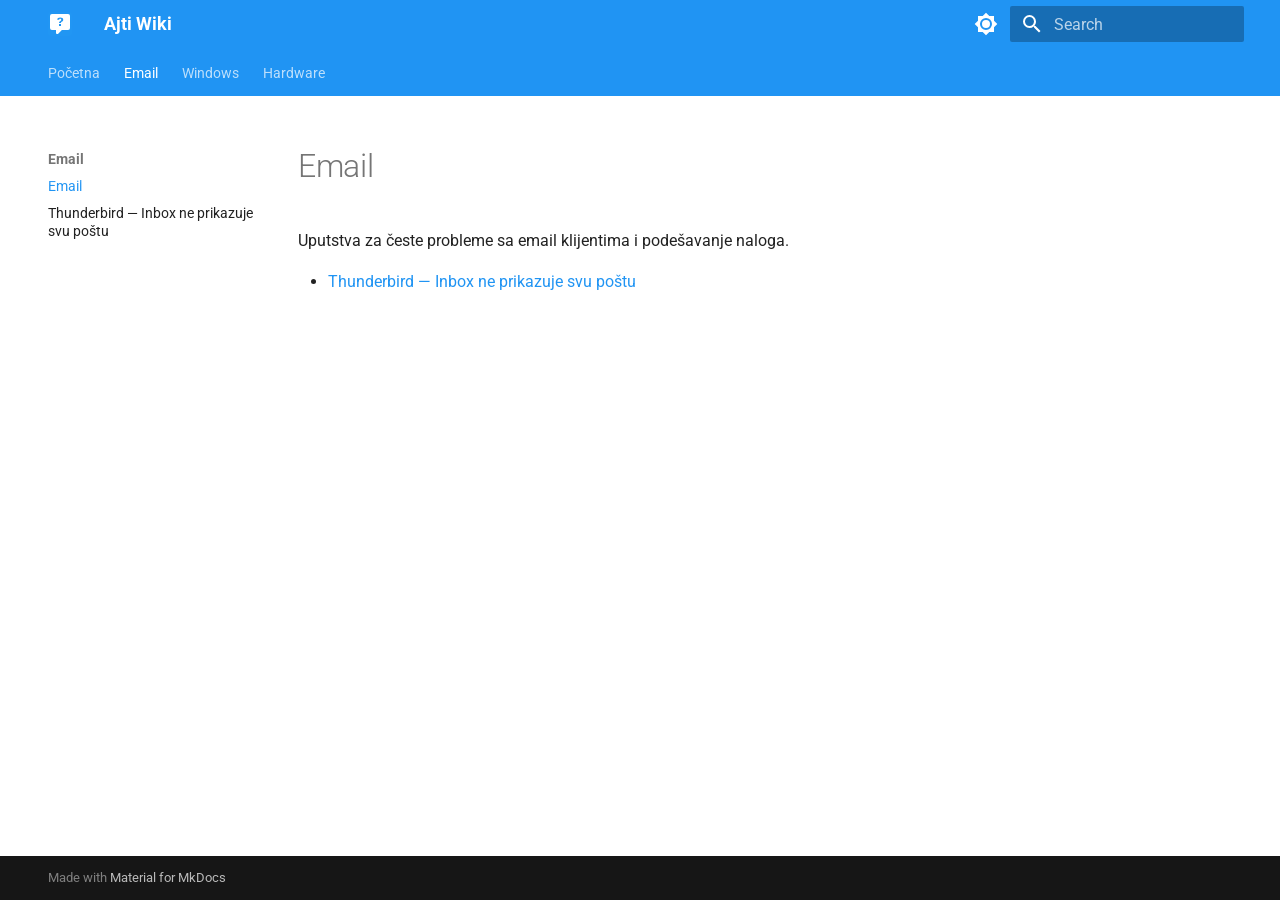
==== commit e551a897: "Deployed 8b4ca49 with MkDocs version: 1.6.1" ====
--- a/email/index.html
+++ b/email/index.html
@@ -24,7 +24,7 @@
         
       
       
-      <link rel="icon" href="../assets/images/favicon.png">
+      <link rel="icon" href="../assets/images/favicon.svg">
       <meta name="generator" content="mkdocs-1.6.1, mkdocs-material-9.7.6">
     
     
@@ -54,6 +54,8 @@
         <style>:root{--md-text-font:"Roboto";--md-code-font:"Roboto Mono"}</style>
       
     
+    
+      <link rel="stylesheet" href="../stylesheets/extra.css">
     
     <script>__md_scope=new URL("..",location),__md_hash=e=>[...e].reduce(((e,_)=>(e<<5)-e+_.charCodeAt(0)),0),__md_get=(e,_=localStorage,t=__md_scope)=>JSON.parse(_.getItem(t.pathname+"."+e)),__md_set=(e,_,t=localStorage,a=__md_scope)=>{try{t.setItem(a.pathname+"."+e,JSON.stringify(_))}catch(e){}}</script>
     
@@ -96,8 +98,7 @@
   <nav class="md-header__inner md-grid" aria-label="Header">
     <a href=".." title="Ajti Wiki" class="md-header__button md-logo" aria-label="Ajti Wiki" data-md-component="logo">
       
-  
-  <svg xmlns="http://www.w3.org/2000/svg" viewBox="0 0 24 24"><path d="M12 8a3 3 0 0 0 3-3 3 3 0 0 0-3-3 3 3 0 0 0-3 3 3 3 0 0 0 3 3m0 3.54C9.64 9.35 6.5 8 3 8v11c3.5 0 6.64 1.35 9 3.54 2.36-2.19 5.5-3.54 9-3.54V8c-3.5 0-6.64 1.35-9 3.54"/></svg>
+  <img src="../assets/images/favicon.svg" alt="logo">
 
     </a>
     <label class="md-header__button md-icon" for="__drawer">
@@ -314,8 +315,7 @@
   <label class="md-nav__title" for="__drawer">
     <a href=".." title="Ajti Wiki" class="md-nav__button md-logo" aria-label="Ajti Wiki" data-md-component="logo">
       
-  
-  <svg xmlns="http://www.w3.org/2000/svg" viewBox="0 0 24 24"><path d="M12 8a3 3 0 0 0 3-3 3 3 0 0 0-3-3 3 3 0 0 0-3 3 3 3 0 0 0 3 3m0 3.54C9.64 9.35 6.5 8 3 8v11c3.5 0 6.64 1.35 9 3.54 2.36-2.19 5.5-3.54 9-3.54V8c-3.5 0-6.64 1.35-9 3.54"/></svg>
+  <img src="../assets/images/favicon.svg" alt="logo">
 
     </a>
     Ajti Wiki
--- a/stylesheets/extra.css
+++ b/stylesheets/extra.css
@@ -0,0 +1,28 @@
+/* Widen the content area to use more screen real estate */
+.md-grid {
+  max-width: 95%;
+}
+
+/* Make tables stretch to full container width */
+.md-typeset table:not([class]) {
+  width: 100%;
+  display: table;
+}
+
+/* Allow table cells to wrap text instead of forcing single-line */
+.md-typeset table:not([class]) td,
+.md-typeset table:not([class]) th {
+  white-space: normal;
+  word-break: break-word;
+}
+
+/* Reduce cell padding slightly for denser display */
+.md-typeset table:not([class]) td,
+.md-typeset table:not([class]) th {
+  padding: 0.6em 0.8em;
+}
+
+/* Smaller font for tables so more fits on screen */
+.md-typeset table:not([class]) {
+  font-size: 0.82rem;
+}
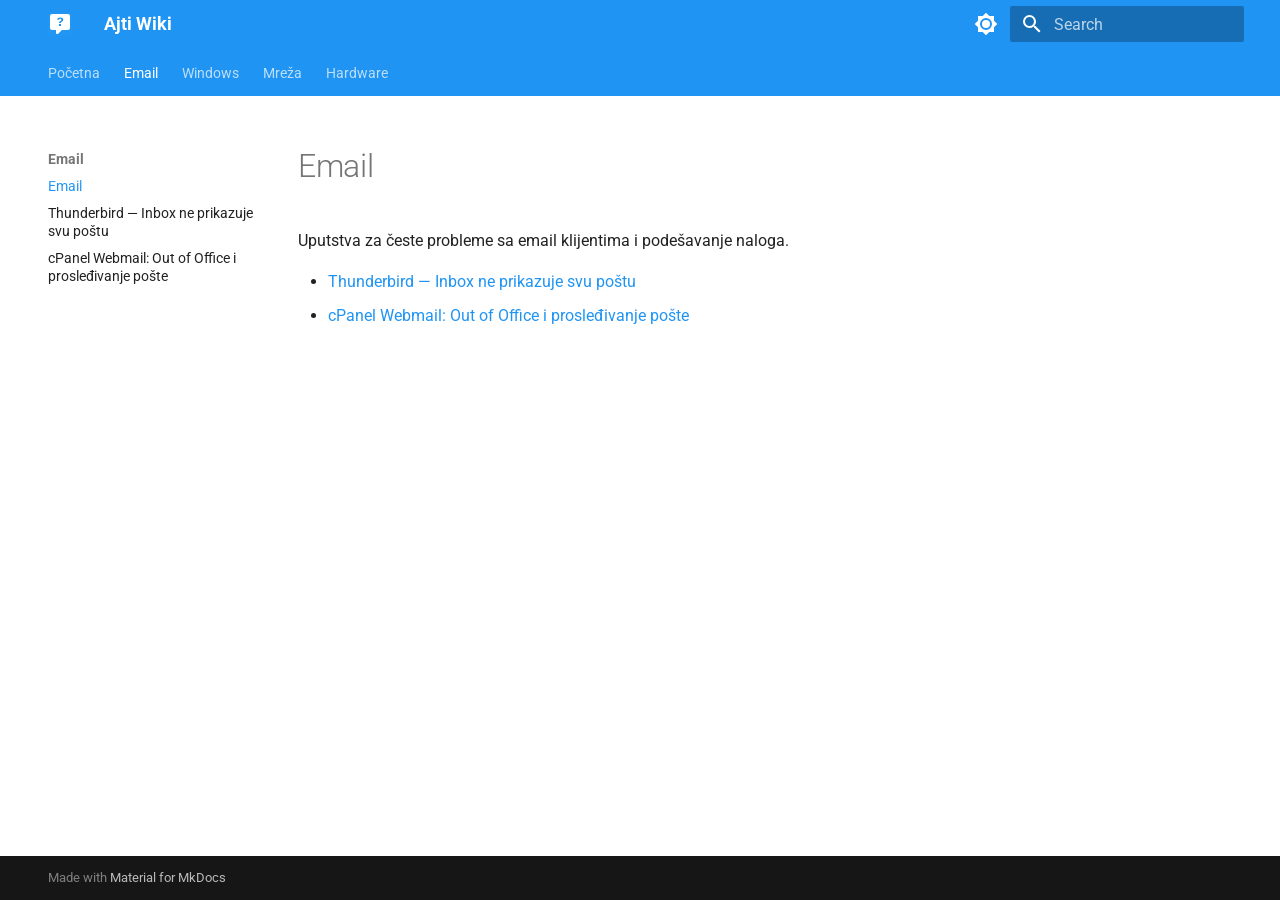
==== commit dcebd436: "Deployed 59c10ff with MkDocs version: 1.6.1" ====
--- a/email/index.html
+++ b/email/index.html
@@ -25,7 +25,7 @@
       
       
       <link rel="icon" href="../assets/images/favicon.svg">
-      <meta name="generator" content="mkdocs-1.6.1, mkdocs-material-9.7.6">
+      <meta name="generator" content="mkdocs-1.6.1, mkdocs-material-9.7.7">
     
     
       
@@ -33,7 +33,7 @@
       
     
     
-      <link rel="stylesheet" href="../assets/stylesheets/main.484c7ddc.min.css">
+      <link rel="stylesheet" href="../assets/stylesheets/main.ec1eaa64.min.css">
       
         
         <link rel="stylesheet" href="../assets/stylesheets/palette.ab4e12ef.min.css">
@@ -279,6 +279,26 @@
     
     
       <li class="md-tabs__item">
+        <a href="../network/" class="md-tabs__link">
+          
+  
+  
+  Mreža
+
+        </a>
+      </li>
+    
+  
+
+      
+        
+  
+  
+  
+  
+    
+    
+      <li class="md-tabs__item">
         <a href="../hardware/" class="md-tabs__link">
           
   
@@ -473,6 +493,34 @@
 
               
             
+              
+                
+  
+  
+  
+  
+    <li class="md-nav__item">
+      <a href="cpanel-webmail-out-of-office-forwarding/" class="md-nav__link">
+        
+  
+  
+  <span class="md-ellipsis">
+    
+  
+    cPanel Webmail: Out of Office i prosleđivanje pošte
+  
+
+    
+  </span>
+  
+  
+
+      </a>
+    </li>
+  
+
+              
+            
           </ul>
         </nav>
       
@@ -769,7 +817,7 @@
   <span class="md-ellipsis">
     
   
-    Hardware
+    Mreža
   
 
     
@@ -782,6 +830,121 @@
         
         <nav class="md-nav" data-md-level="1" aria-labelledby="__nav_4_label" aria-expanded="false">
           <label class="md-nav__title" for="__nav_4">
+            <span class="md-nav__icon md-icon"></span>
+            
+  
+    Mreža
+  
+
+          </label>
+          <ul class="md-nav__list" data-md-scrollfix>
+            
+              
+                
+  
+  
+  
+  
+    <li class="md-nav__item">
+      <a href="../network/" class="md-nav__link">
+        
+  
+  
+  <span class="md-ellipsis">
+    
+  
+    Mreža
+  
+
+    
+  </span>
+  
+  
+
+      </a>
+    </li>
+  
+
+              
+            
+              
+                
+  
+  
+  
+  
+    <li class="md-nav__item">
+      <a href="../network/prime-media-sftp-upload/" class="md-nav__link">
+        
+  
+  
+  <span class="md-ellipsis">
+    
+  
+    Prime Media — SFTP Upload
+  
+
+    
+  </span>
+  
+  
+
+      </a>
+    </li>
+  
+
+              
+            
+          </ul>
+        </nav>
+      
+    </li>
+  
+
+    
+      
+      
+  
+  
+  
+  
+    
+    
+    
+    
+      
+      
+        
+      
+    
+    
+    <li class="md-nav__item md-nav__item--nested">
+      
+        
+        
+        <input class="md-nav__toggle md-toggle " type="checkbox" id="__nav_5" >
+        
+          
+          <label class="md-nav__link" for="__nav_5" id="__nav_5_label" tabindex="0">
+            
+  
+  
+  <span class="md-ellipsis">
+    
+  
+    Hardware
+  
+
+    
+  </span>
+  
+  
+
+            <span class="md-nav__icon md-icon"></span>
+          </label>
+        
+        <nav class="md-nav" data-md-level="1" aria-labelledby="__nav_5_label" aria-expanded="false">
+          <label class="md-nav__title" for="__nav_5">
             <span class="md-nav__icon md-icon"></span>
             
   
@@ -893,6 +1056,7 @@
 <p>Uputstva za česte probleme sa email klijentima i podešavanje naloga.</p>
 <ul>
 <li><a href="thunderbird-popravka-foldera/">Thunderbird — Inbox ne prikazuje svu poštu</a></li>
+<li><a href="cpanel-webmail-out-of-office-forwarding/">cPanel Webmail: Out of Office i prosleđivanje pošte</a></li>
 </ul>
 
 
@@ -952,7 +1116,7 @@
       <script id="__config" type="application/json">{"annotate": null, "base": "..", "features": ["navigation.tabs", "navigation.sections", "navigation.top", "search.suggest", "search.highlight", "content.code.copy"], "search": "../assets/javascripts/workers/search.2c215733.min.js", "tags": null, "translations": {"clipboard.copied": "Copied to clipboard", "clipboard.copy": "Copy to clipboard", "search.result.more.one": "1 more on this page", "search.result.more.other": "# more on this page", "search.result.none": "No matching documents", "search.result.one": "1 matching document", "search.result.other": "# matching documents", "search.result.placeholder": "Type to start searching", "search.result.term.missing": "Missing", "select.version": "Select version"}, "version": null}</script>
     
     
-      <script src="../assets/javascripts/bundle.79ae519e.min.js"></script>
+      <script src="../assets/javascripts/bundle.d7400e89.min.js"></script>
       
     
   </body>
--- a/assets/stylesheets/main.ec1eaa64.min.css
+++ b/assets/stylesheets/main.ec1eaa64.min.css
@@ -0,0 +1 @@
+@charset "UTF-8";html{-webkit-text-size-adjust:none;-moz-text-size-adjust:none;text-size-adjust:none;box-sizing:border-box}*,:after,:before{box-sizing:inherit}@media (prefers-reduced-motion){*,:after,:before{transition:none!important}}body{margin:0}a,button,input,label{-webkit-tap-highlight-color:transparent}a{color:inherit;text-decoration:none}hr{border:0;box-sizing:initial;display:block;height:.05rem;overflow:visible;padding:0}small{font-size:80%}sub,sup{line-height:1em}img{border-style:none}table{border-collapse:initial;border-spacing:0}td,th{font-weight:400;vertical-align:top}button{background:#0000;border:0;font-family:inherit;font-size:inherit;margin:0;padding:0}input{border:0;outline:none}:root{--md-primary-fg-color:#4051b5;--md-primary-fg-color--light:#5d6cc0;--md-primary-fg-color--dark:#303fa1;--md-primary-bg-color:#fff;--md-primary-bg-color--light:#ffffffb3;--md-accent-fg-color:#526cfe;--md-accent-fg-color--transparent:#526cfe1a;--md-accent-bg-color:#fff;--md-accent-bg-color--light:#ffffffb3}[data-md-color-scheme=default]{color-scheme:light}[data-md-color-scheme=default] img[src$="#gh-dark-mode-only"],[data-md-color-scheme=default] img[src$="#only-dark"]{display:none}:root,[data-md-color-scheme=default]{--md-hue:225deg;--md-default-fg-color:#000000de;--md-default-fg-color--light:#0000008a;--md-default-fg-color--lighter:#00000052;--md-default-fg-color--lightest:#00000012;--md-default-bg-color:#fff;--md-default-bg-color--light:#ffffffb3;--md-default-bg-color--lighter:#ffffff4d;--md-default-bg-color--lightest:#ffffff1f;--md-code-fg-color:#36464e;--md-code-bg-color:#f5f5f5;--md-code-bg-color--light:#f5f5f5b3;--md-code-bg-color--lighter:#f5f5f54d;--md-code-hl-color:#4287ff;--md-code-hl-color--light:#4287ff1a;--md-code-hl-number-color:#d52a2a;--md-code-hl-special-color:#db1457;--md-code-hl-function-color:#a846b9;--md-code-hl-constant-color:#6e59d9;--md-code-hl-keyword-color:#3f6ec6;--md-code-hl-string-color:#1c7d4d;--md-code-hl-name-color:var(--md-code-fg-color);--md-code-hl-operator-color:var(--md-default-fg-color--light);--md-code-hl-punctuation-color:var(--md-default-fg-color--light);--md-code-hl-comment-color:var(--md-default-fg-color--light);--md-code-hl-generic-color:var(--md-default-fg-color--light);--md-code-hl-variable-color:var(--md-default-fg-color--light);--md-typeset-color:var(--md-default-fg-color);--md-typeset-a-color:var(--md-primary-fg-color);--md-typeset-del-color:#f5503d26;--md-typeset-ins-color:#0bd57026;--md-typeset-kbd-color:#fafafa;--md-typeset-kbd-accent-color:#fff;--md-typeset-kbd-border-color:#b8b8b8;--md-typeset-mark-color:#ffff0080;--md-typeset-table-color:#0000001f;--md-typeset-table-color--light:rgba(0,0,0,.035);--md-admonition-fg-color:var(--md-default-fg-color);--md-admonition-bg-color:var(--md-default-bg-color);--md-warning-fg-color:#000000de;--md-warning-bg-color:#ff9;--md-footer-fg-color:#fff;--md-footer-fg-color--light:#ffffffb3;--md-footer-fg-color--lighter:#ffffff73;--md-footer-bg-color:#000000de;--md-footer-bg-color--dark:#00000052;--md-shadow-z1:0 0.2rem 0.5rem #0000000d,0 0 0.05rem #0000001a;--md-shadow-z2:0 0.2rem 0.5rem #0000001a,0 0 0.05rem #00000040;--md-shadow-z3:0 0.2rem 0.5rem #0003,0 0 0.05rem #00000059}.md-icon svg{fill:currentcolor;display:block;height:1.2rem;width:1.2rem}body{-webkit-font-smoothing:antialiased;-moz-osx-font-smoothing:grayscale;--md-text-font-family:var(--md-text-font,_),-apple-system,BlinkMacSystemFont,Helvetica,Arial,sans-serif;--md-code-font-family:var(--md-code-font,_),SFMono-Regular,Consolas,Menlo,monospace}aside,body,input{font-feature-settings:"kern","liga";color:var(--md-typeset-color);font-family:var(--md-text-font-family)}code,kbd,pre{font-feature-settings:"kern";font-family:var(--md-code-font-family)}:root{--md-typeset-table-sort-icon:url('data:image/svg+xml;charset=utf-8,<svg xmlns="http://www.w3.org/2000/svg" viewBox="0 0 24 24"><path d="m18 21-4-4h3V7h-3l4-4 4 4h-3v10h3M2 19v-2h10v2M2 13v-2h7v2M2 7V5h4v2z"/></svg>');--md-typeset-table-sort-icon--asc:url('data:image/svg+xml;charset=utf-8,<svg xmlns="http://www.w3.org/2000/svg" viewBox="0 0 24 24"><path d="M19 17h3l-4 4-4-4h3V3h2M2 17h10v2H2M6 5v2H2V5m0 6h7v2H2z"/></svg>');--md-typeset-table-sort-icon--desc:url('data:image/svg+xml;charset=utf-8,<svg xmlns="http://www.w3.org/2000/svg" viewBox="0 0 24 24"><path d="M19 7h3l-4-4-4 4h3v14h2M2 17h10v2H2M6 5v2H2V5m0 6h7v2H2z"/></svg>')}.md-typeset{-webkit-print-color-adjust:exact;color-adjust:exact;font-size:.8rem;line-height:1.6;overflow-wrap:break-word}@media print{.md-typeset{font-size:.68rem}}.md-typeset blockquote,.md-typeset dl,.md-typeset figure,.md-typeset ol,.md-typeset pre,.md-typeset ul{margin-bottom:1em;margin-top:1em}.md-typeset h1{color:var(--md-default-fg-color--light);font-size:2em;line-height:1.3;margin:0 0 1.25em}.md-typeset h1,.md-typeset h2{font-weight:300;letter-spacing:-.01em}.md-typeset h2{font-size:1.5625em;line-height:1.4;margin:1.6em 0 .64em}.md-typeset h3{font-size:1.25em;font-weight:400;letter-spacing:-.01em;line-height:1.5;margin:1.6em 0 .8em}.md-typeset h2+h3{margin-top:.8em}.md-typeset h4{font-weight:700;letter-spacing:-.01em;margin:1em 0}.md-typeset h5,.md-typeset h6{color:var(--md-default-fg-color--light);font-size:.8em;font-weight:700;letter-spacing:-.01em;margin:1.25em 0}.md-typeset h5{text-transform:uppercase}.md-typeset h5 code{text-transform:none}.md-typeset hr{border-bottom:.05rem solid var(--md-default-fg-color--lightest);display:flow-root;margin:1.5em 0}.md-typeset a{color:var(--md-typeset-a-color);word-break:break-word}.md-typeset a,.md-typeset a:before{transition:color 125ms}.md-typeset a:focus,.md-typeset a:hover{color:var(--md-accent-fg-color)}.md-typeset a:focus code,.md-typeset a:hover code{background-color:var(--md-accent-fg-color--transparent);color:var(--md-accent-fg-color)}.md-typeset a code{color:var(--md-typeset-a-color)}.md-typeset a.focus-visible{outline-color:var(--md-accent-fg-color);outline-offset:.2rem}.md-typeset code,.md-typeset kbd,.md-typeset pre{color:var(--md-code-fg-color);direction:ltr;font-variant-ligatures:none;transition:background-color 125ms}@media print{.md-typeset code,.md-typeset kbd,.md-typeset pre{white-space:pre-wrap}}.md-typeset code{background-color:var(--md-code-bg-color);border-radius:.1rem;-webkit-box-decoration-break:clone;box-decoration-break:clone;font-size:.85em;padding:0 .2941176471em;transition:color 125ms,background-color 125ms;word-break:break-word}.md-typeset code:not(.focus-visible){-webkit-tap-highlight-color:transparent;outline:none}.md-typeset pre{display:flow-root;line-height:1.4;position:relative}.md-typeset pre>code{-webkit-box-decoration-break:slice;box-decoration-break:slice;box-shadow:none;display:block;margin:0;outline-color:var(--md-accent-fg-color);overflow:auto;padding:.7720588235em 1.1764705882em;scrollbar-color:var(--md-default-fg-color--lighter) #0000;scrollbar-width:thin;touch-action:auto;word-break:normal}.md-typeset pre>code:hover{scrollbar-color:var(--md-accent-fg-color) #0000}.md-typeset pre>code::-webkit-scrollbar{height:.2rem;width:.2rem}.md-typeset pre>code::-webkit-scrollbar-thumb{background-color:var(--md-default-fg-color--lighter)}.md-typeset pre>code::-webkit-scrollbar-thumb:hover{background-color:var(--md-accent-fg-color)}.md-typeset kbd{background-color:var(--md-typeset-kbd-color);border-radius:.1rem;box-shadow:0 .1rem 0 .05rem var(--md-typeset-kbd-border-color),0 .1rem 0 var(--md-typeset-kbd-border-color),0 -.1rem .2rem var(--md-typeset-kbd-accent-color) inset;color:var(--md-default-fg-color);display:inline-block;font-size:.75em;padding:0 .6666666667em;vertical-align:text-top;word-break:break-word}.md-typeset mark{background-color:var(--md-typeset-mark-color);-webkit-box-decoration-break:clone;box-decoration-break:clone;color:inherit;word-break:break-word}.md-typeset abbr{cursor:help;text-decoration:none}.md-typeset [data-preview],.md-typeset abbr{border-bottom:.05rem dotted var(--md-default-fg-color--light)}.md-typeset small{opacity:.75}[dir=ltr] .md-typeset sub,[dir=ltr] .md-typeset sup{margin-left:.078125em}[dir=rtl] .md-typeset sub,[dir=rtl] .md-typeset sup{margin-right:.078125em}[dir=ltr] .md-typeset blockquote{padding-left:.6rem}[dir=rtl] .md-typeset blockquote{padding-right:.6rem}[dir=ltr] .md-typeset blockquote{border-left:.2rem solid var(--md-default-fg-color--lighter)}[dir=rtl] .md-typeset blockquote{border-right:.2rem solid var(--md-default-fg-color--lighter)}.md-typeset blockquote{color:var(--md-default-fg-color--light);margin-left:0;margin-right:0}.md-typeset ul{list-style-type:disc}.md-typeset ul[type]{list-style-type:revert-layer}[dir=ltr] .md-typeset ol,[dir=ltr] .md-typeset ul{margin-left:.625em}[dir=rtl] .md-typeset ol,[dir=rtl] .md-typeset ul{margin-right:.625em}.md-typeset ol,.md-typeset ul{padding:0}.md-typeset ol:not([hidden]),.md-typeset ul:not([hidden]){display:flow-root}.md-typeset ol ol,.md-typeset ul ol{list-style-type:lower-alpha}.md-typeset ol ol ol,.md-typeset ul ol ol{list-style-type:lower-roman}.md-typeset ol ol ol ol,.md-typeset ul ol ol ol{list-style-type:upper-alpha}.md-typeset ol ol ol ol ol,.md-typeset ul ol ol ol ol{list-style-type:upper-roman}.md-typeset ol[type],.md-typeset ul[type]{list-style-type:revert-layer}[dir=ltr] .md-typeset ol li,[dir=ltr] .md-typeset ul li{margin-left:1.25em}[dir=rtl] .md-typeset ol li,[dir=rtl] .md-typeset ul li{margin-right:1.25em}.md-typeset ol li,.md-typeset ul li{margin-bottom:.5em}.md-typeset ol li blockquote,.md-typeset ol li p,.md-typeset ul li blockquote,.md-typeset ul li p{margin:.5em 0}.md-typeset ol li:last-child,.md-typeset ul li:last-child{margin-bottom:0}[dir=ltr] .md-typeset ol li ol,[dir=ltr] .md-typeset ol li ul,[dir=ltr] .md-typeset ul li ol,[dir=ltr] .md-typeset ul li ul{margin-left:.625em}[dir=rtl] .md-typeset ol li ol,[dir=rtl] .md-typeset ol li ul,[dir=rtl] .md-typeset ul li ol,[dir=rtl] .md-typeset ul li ul{margin-right:.625em}.md-typeset ol li ol,.md-typeset ol li ul,.md-typeset ul li ol,.md-typeset ul li ul{margin-bottom:.5em;margin-top:.5em}[dir=ltr] .md-typeset dd{margin-left:1.875em}[dir=rtl] .md-typeset dd{margin-right:1.875em}.md-typeset dd{margin-bottom:1.5em;margin-top:1em}.md-typeset img,.md-typeset svg,.md-typeset video{height:auto;max-width:100%}.md-typeset img[align=left]{margin:1em 1em 1em 0}.md-typeset img[align=right]{margin:1em 0 1em 1em}.md-typeset img[align]:only-child{margin-top:0}.md-typeset figure{display:flow-root;margin:1em auto;max-width:100%;text-align:center;width:fit-content}.md-typeset figure img{display:block;margin:0 auto}.md-typeset figcaption{font-style:italic;margin:1em auto;max-width:24rem}.md-typeset iframe{max-width:100%}.md-typeset table:not([class]){background-color:var(--md-default-bg-color);border:.05rem solid var(--md-typeset-table-color);border-radius:.1rem;display:inline-block;font-size:.64rem;max-width:100%;overflow:auto;touch-action:auto}@media print{.md-typeset table:not([class]){display:table}}.md-typeset table:not([class])+*{margin-top:1.5em}.md-typeset table:not([class]) td>:first-child,.md-typeset table:not([class]) th>:first-child{margin-top:0}.md-typeset table:not([class]) td>:last-child,.md-typeset table:not([class]) th>:last-child{margin-bottom:0}.md-typeset table:not([class]) td:not([align]),.md-typeset table:not([class]) th:not([align]){text-align:left}[dir=rtl] .md-typeset table:not([class]) td:not([align]),[dir=rtl] .md-typeset table:not([class]) th:not([align]){text-align:right}.md-typeset table:not([class]) th{font-weight:700;min-width:5rem;padding:.9375em 1.25em;vertical-align:top}.md-typeset table:not([class]) td{border-top:.05rem solid var(--md-typeset-table-color);padding:.9375em 1.25em;vertical-align:top}.md-typeset table:not([class]) tbody tr{transition:background-color 125ms}.md-typeset table:not([class]) tbody tr:hover{background-color:var(--md-typeset-table-color--light);box-shadow:0 .05rem 0 var(--md-default-bg-color) inset}.md-typeset table:not([class]) a{word-break:normal}.md-typeset table th[role=columnheader]{cursor:pointer}[dir=ltr] .md-typeset table th[role=columnheader]:after{margin-left:.5em}[dir=rtl] .md-typeset table th[role=columnheader]:after{margin-right:.5em}.md-typeset table th[role=columnheader]:after{content:"";display:inline-block;height:1.2em;-webkit-mask-image:var(--md-typeset-table-sort-icon);mask-image:var(--md-typeset-table-sort-icon);-webkit-mask-repeat:no-repeat;mask-repeat:no-repeat;-webkit-mask-size:contain;mask-size:contain;transition:background-color 125ms;vertical-align:text-bottom;width:1.2em}.md-typeset table th[role=columnheader]:hover:after{background-color:var(--md-default-fg-color--lighter)}.md-typeset table th[role=columnheader][aria-sort=ascending]:after{background-color:var(--md-default-fg-color--light);-webkit-mask-image:var(--md-typeset-table-sort-icon--asc);mask-image:var(--md-typeset-table-sort-icon--asc)}.md-typeset table th[role=columnheader][aria-sort=descending]:after{background-color:var(--md-default-fg-color--light);-webkit-mask-image:var(--md-typeset-table-sort-icon--desc);mask-image:var(--md-typeset-table-sort-icon--desc)}.md-typeset__scrollwrap{margin:1em -.8rem;overflow-x:auto;touch-action:auto}.md-typeset__table{display:inline-block;margin-bottom:.5em;padding:0 .8rem}@media print{.md-typeset__table{display:block}}html .md-typeset__table table{display:table;margin:0;overflow:hidden;width:100%}@media screen and (max-width:44.984375em){.md-content__inner>pre{margin:1em -.8rem}.md-content__inner>pre code{border-radius:0}}.md-typeset .md-author{border-radius:100%;display:block;flex-shrink:0;height:1.6rem;overflow:hidden;position:relative;transition:color 125ms,transform 125ms;width:1.6rem}.md-typeset .md-author img{display:block}.md-typeset .md-author--more{background:var(--md-default-fg-color--lightest);color:var(--md-default-fg-color--lighter);font-size:.6rem;font-weight:700;line-height:1.6rem;text-align:center}.md-typeset .md-author--long{height:2.4rem;width:2.4rem}.md-typeset a.md-author{transform:scale(1)}.md-typeset a.md-author img{border-radius:100%;filter:grayscale(100%) opacity(75%);transition:filter 125ms}.md-typeset a.md-author:focus,.md-typeset a.md-author:hover{transform:scale(1.1);z-index:1}.md-typeset a.md-author:focus img,.md-typeset a.md-author:hover img{filter:grayscale(0)}.md-banner{background-color:var(--md-footer-bg-color);color:var(--md-footer-fg-color);overflow:auto}@media print{.md-banner{display:none}}.md-banner--warning{background-color:var(--md-warning-bg-color);color:var(--md-warning-fg-color)}.md-banner__inner{font-size:.7rem;margin:.6rem auto;padding:0 .8rem}[dir=ltr] .md-banner__button{float:right}[dir=rtl] .md-banner__button{float:left}.md-banner__button{color:inherit;cursor:pointer;transition:opacity .25s}.no-js .md-banner__button{display:none}.md-banner__button:hover{opacity:.7}html{font-size:125%;height:100%;overflow-x:hidden}@media screen and (min-width:100em){html{font-size:137.5%}}@media screen and (min-width:125em){html{font-size:150%}}body{background-color:var(--md-default-bg-color);display:flex;flex-direction:column;font-size:.5rem;min-height:100%;position:relative;width:100%}@media print{body{display:block}}@media screen and (max-width:59.984375em){body[data-md-scrolllock]{position:fixed}}.md-grid{margin-left:auto;margin-right:auto;max-width:61rem}.md-container{display:flex;flex-direction:column;flex-grow:1}@media print{.md-container{display:block}}.md-main{flex-grow:1}.md-main__inner{display:flex;height:100%;margin-top:1.5rem}.md-ellipsis{overflow:hidden;text-overflow:ellipsis}.md-toggle{display:none}.md-option{height:0;opacity:0;position:absolute;width:0}.md-option:checked+label:not([hidden]){display:block}.md-option.focus-visible+label{outline-color:var(--md-accent-fg-color);outline-style:auto}.md-skip{background-color:var(--md-default-fg-color);border-radius:.1rem;color:var(--md-default-bg-color);font-size:.64rem;margin:.5rem;opacity:0;outline-color:var(--md-accent-fg-color);padding:.3rem .5rem;position:fixed;transform:translateY(.4rem);z-index:-1}.md-skip:focus{opacity:1;transform:translateY(0);transition:transform .25s cubic-bezier(.4,0,.2,1),opacity 175ms 75ms;z-index:10}@page{margin:25mm}:root{--md-clipboard-icon:url('data:image/svg+xml;charset=utf-8,<svg xmlns="http://www.w3.org/2000/svg" viewBox="0 0 24 24"><path d="M19 21H8V7h11m0-2H8a2 2 0 0 0-2 2v14a2 2 0 0 0 2 2h11a2 2 0 0 0 2-2V7a2 2 0 0 0-2-2m-3-4H4a2 2 0 0 0-2 2v14h2V3h12z"/></svg>')}.md-clipboard{border-radius:.1rem;color:var(--md-default-fg-color--lightest);cursor:pointer;height:1.5em;outline-color:var(--md-accent-fg-color);outline-offset:.1rem;transition:color .25s;width:1.5em;z-index:1}@media print{.md-clipboard{display:none}}.md-clipboard:not(.focus-visible){-webkit-tap-highlight-color:transparent;outline:none}:hover>.md-clipboard{color:var(--md-default-fg-color--light)}.md-clipboard:focus,.md-clipboard:hover{color:var(--md-accent-fg-color)}.md-clipboard:after{background-color:currentcolor;content:"";display:block;height:1.125em;margin:0 auto;-webkit-mask-image:var(--md-clipboard-icon);mask-image:var(--md-clipboard-icon);-webkit-mask-position:center;mask-position:center;-webkit-mask-repeat:no-repeat;mask-repeat:no-repeat;-webkit-mask-size:contain;mask-size:contain;width:1.125em}.md-clipboard--inline{cursor:pointer}.md-clipboard--inline code{transition:color .25s,background-color .25s}.md-clipboard--inline:focus code,.md-clipboard--inline:hover code{background-color:var(--md-accent-fg-color--transparent);color:var(--md-accent-fg-color)}:root{--md-code-select-icon:url('data:image/svg+xml;charset=utf-8,<svg xmlns="http://www.w3.org/2000/svg" viewBox="0 0 24 24"><path d="M19 19h-4v2h4c1.1 0 2-.9 2-2v-4h-2m0-12h-4v2h4v4h2V5c0-1.1-.9-2-2-2M5 5h4V3H5c-1.1 0-2 .9-2 2v4h2m0 6H3v4c0 1.1.9 2 2 2h4v-2H5zm2-4h2v2H7zm4 0h2v2h-2zm4 0h2v2h-2zM7 7h2v2H7zm4 0h2v2h-2zm4 0h2v2h-2zm-8 8h2v2H7zm4 0h2v2h-2zm4 0h2v2h-2z"/></svg>');--md-code-copy-icon:url('data:image/svg+xml;charset=utf-8,<svg xmlns="http://www.w3.org/2000/svg" viewBox="0 0 24 24"><path d="M19 21H8V7h11m0-2H8a2 2 0 0 0-2 2v14a2 2 0 0 0 2 2h11a2 2 0 0 0 2-2V7a2 2 0 0 0-2-2m-3-4H4a2 2 0 0 0-2 2v14h2V3h12z"/></svg>')}.md-typeset .md-code__content{display:grid}.md-code__nav{background-color:var(--md-code-bg-color--lighter);border-radius:.1rem;display:flex;gap:.2rem;padding:.2rem;position:absolute;right:.25em;top:.25em;transition:background-color .25s;z-index:1}:hover>.md-code__nav{background-color:var(--md-code-bg-color--light)}.md-code__button{color:var(--md-default-fg-color--lightest);cursor:pointer;display:block;height:1.5em;outline-color:var(--md-accent-fg-color);outline-offset:.1rem;transition:color .25s;width:1.5em}:hover>*>.md-code__button{color:var(--md-default-fg-color--light)}.md-code__button.focus-visible,.md-code__button:hover{color:var(--md-accent-fg-color)}.md-code__button--active{color:var(--md-default-fg-color)!important}.md-code__button:after{background-color:currentcolor;content:"";display:block;height:1.125em;margin:0 auto;-webkit-mask-position:center;mask-position:center;-webkit-mask-repeat:no-repeat;mask-repeat:no-repeat;-webkit-mask-size:contain;mask-size:contain;width:1.125em}.md-code__button[data-md-type=select]:after{-webkit-mask-image:var(--md-code-select-icon);mask-image:var(--md-code-select-icon)}.md-code__button[data-md-type=copy]:after{-webkit-mask-image:var(--md-code-copy-icon);mask-image:var(--md-code-copy-icon)}@keyframes consent{0%{opacity:0;transform:translateY(100%)}to{opacity:1;transform:translateY(0)}}@keyframes overlay{0%{opacity:0}to{opacity:1}}.md-consent__overlay{animation:overlay .25s both;-webkit-backdrop-filter:blur(.1rem);backdrop-filter:blur(.1rem);background-color:#0000008a;height:100%;opacity:1;position:fixed;top:0;width:100%;z-index:5}.md-consent__inner{animation:consent .5s cubic-bezier(.1,.7,.1,1) both;background-color:var(--md-default-bg-color);border:0;border-radius:.1rem;bottom:0;box-shadow:0 0 .2rem #0000001a,0 .2rem .4rem #0003;max-height:100%;overflow:auto;padding:0;position:fixed;width:100%;z-index:5}.md-consent__form{padding:.8rem}.md-consent__settings{display:none;margin:1em 0}input:checked+.md-consent__settings{display:block}.md-consent__controls{margin-bottom:.8rem}.md-typeset .md-consent__controls .md-button{display:inline}@media screen and (max-width:44.984375em){.md-typeset .md-consent__controls .md-button{display:block;margin-top:.4rem;text-align:center;width:100%}}.md-consent label{cursor:pointer}.md-content{flex-grow:1;min-width:0}.md-content__inner{margin:0 .8rem 1.2rem;padding-top:.6rem}@media screen and (min-width:76.25em){[dir=ltr] .md-sidebar--primary:not([hidden])~.md-content>.md-content__inner{margin-left:1.2rem}[dir=ltr] .md-sidebar--secondary:not([hidden])~.md-content>.md-content__inner,[dir=rtl] .md-sidebar--primary:not([hidden])~.md-content>.md-content__inner{margin-right:1.2rem}[dir=rtl] .md-sidebar--secondary:not([hidden])~.md-content>.md-content__inner{margin-left:1.2rem}}.md-content__inner:before{content:"";display:block;height:.4rem}.md-content__inner>:last-child{margin-bottom:0}[dir=ltr] .md-content__button{float:right}[dir=rtl] .md-content__button{float:left}[dir=ltr] .md-content__button{margin-left:.4rem}[dir=rtl] .md-content__button{margin-right:.4rem}.md-content__button{margin:.4rem 0;padding:0}@media print{.md-content__button{display:none}}.md-typeset .md-content__button{color:var(--md-default-fg-color--lighter)}.md-content__button svg{display:inline;vertical-align:top}[dir=rtl] .md-content__button svg{transform:scaleX(-1)}[dir=ltr] .md-dialog{right:.8rem}[dir=rtl] .md-dialog{left:.8rem}.md-dialog{background-color:var(--md-default-fg-color);border-radius:.1rem;bottom:.8rem;box-shadow:var(--md-shadow-z3);min-width:11.1rem;opacity:0;padding:.4rem .6rem;pointer-events:none;position:fixed;transform:translateY(100%);transition:transform 0ms .4s,opacity .4s;z-index:4}@media print{.md-dialog{display:none}}.md-dialog--active{opacity:1;pointer-events:auto;transform:translateY(0);transition:transform .4s cubic-bezier(.075,.85,.175,1),opacity .4s}.md-dialog__inner{color:var(--md-default-bg-color);font-size:.7rem}.md-feedback{margin:2em 0 1em;text-align:center}.md-feedback fieldset{border:none;margin:0;padding:0}.md-feedback__title{font-weight:700;margin:1em auto}.md-feedback__inner{position:relative}.md-feedback__list{display:flex;flex-wrap:wrap;place-content:baseline center;position:relative}.md-feedback__list:hover .md-icon:not(:disabled){color:var(--md-default-fg-color--lighter)}:disabled .md-feedback__list{min-height:1.8rem}.md-feedback__icon{color:var(--md-default-fg-color--light);cursor:pointer;flex-shrink:0;margin:0 .1rem;transition:color 125ms}.md-feedback__icon:not(:disabled).md-icon:hover{color:var(--md-accent-fg-color)}.md-feedback__icon:disabled{color:var(--md-default-fg-color--lightest);pointer-events:none}.md-feedback__note{opacity:0;position:relative;transform:translateY(.4rem);transition:transform .4s cubic-bezier(.1,.7,.1,1),opacity .15s}.md-feedback__note>*{margin:0 auto;max-width:16rem}:disabled .md-feedback__note{opacity:1;transform:translateY(0)}@media print{.md-feedback{display:none}}.md-footer{background-color:var(--md-footer-bg-color);color:var(--md-footer-fg-color)}@media print{.md-footer{display:none}}.md-footer__inner{justify-content:space-between;overflow:auto;padding:.2rem}.md-footer__inner:not([hidden]){display:flex}.md-footer__link{align-items:end;display:flex;flex-grow:0.01;margin-bottom:.4rem;margin-top:1rem;max-width:100%;outline-color:var(--md-accent-fg-color);overflow:hidden;transition:opacity .25s}.md-footer__link:focus,.md-footer__link:hover{opacity:.7}[dir=rtl] .md-footer__link svg{transform:scaleX(-1)}@media screen and (max-width:44.984375em){.md-footer__link--prev{flex-shrink:0}.md-footer__link--prev .md-footer__title{display:none}}[dir=ltr] .md-footer__link--next{margin-left:auto}[dir=rtl] .md-footer__link--next{margin-right:auto}.md-footer__link--next{text-align:right}[dir=rtl] .md-footer__link--next{text-align:left}.md-footer__title{flex-grow:1;font-size:.9rem;margin-bottom:.7rem;max-width:calc(100% - 2.4rem);padding:0 1rem;white-space:nowrap}.md-footer__button{margin:.2rem;padding:.4rem}.md-footer__direction{font-size:.64rem;opacity:.7}.md-footer-meta{background-color:var(--md-footer-bg-color--dark)}.md-footer-meta__inner{display:flex;flex-wrap:wrap;justify-content:space-between;padding:.2rem}html .md-footer-meta.md-typeset a{color:var(--md-footer-fg-color--light)}html .md-footer-meta.md-typeset a:focus,html .md-footer-meta.md-typeset a:hover{color:var(--md-footer-fg-color)}.md-copyright{color:var(--md-footer-fg-color--lighter);font-size:.64rem;margin:auto .6rem;padding:.4rem 0;width:100%}@media screen and (min-width:45em){.md-copyright{width:auto}}.md-copyright__highlight{color:var(--md-footer-fg-color--light)}.md-social{display:inline-flex;gap:.2rem;margin:0 .4rem;padding:.2rem 0 .6rem}@media screen and (min-width:45em){.md-social{padding:.6rem 0}}.md-social__link{display:inline-block;height:1.6rem;text-align:center;width:1.6rem}.md-social__link:before{line-height:1.9}.md-social__link svg{fill:currentcolor;max-height:.8rem;vertical-align:-25%}.md-typeset .md-button{border:.1rem solid;border-radius:.1rem;color:var(--md-primary-fg-color);cursor:pointer;display:inline-block;font-weight:700;padding:.625em 2em;transition:color 125ms,background-color 125ms,border-color 125ms}.md-typeset .md-button--primary{background-color:var(--md-primary-fg-color);border-color:var(--md-primary-fg-color);color:var(--md-primary-bg-color)}.md-typeset .md-button:focus,.md-typeset .md-button:hover{background-color:var(--md-accent-fg-color);border-color:var(--md-accent-fg-color);color:var(--md-accent-bg-color)}[dir=ltr] .md-typeset .md-input{border-top-left-radius:.1rem}[dir=ltr] .md-typeset .md-input,[dir=rtl] .md-typeset .md-input{border-top-right-radius:.1rem}[dir=rtl] .md-typeset .md-input{border-top-left-radius:.1rem}.md-typeset .md-input{border-bottom:.1rem solid var(--md-default-fg-color--lighter);box-shadow:var(--md-shadow-z1);font-size:.8rem;height:1.8rem;padding:0 .6rem;transition:border .25s,box-shadow .25s}.md-typeset .md-input:focus,.md-typeset .md-input:hover{border-bottom-color:var(--md-accent-fg-color);box-shadow:var(--md-shadow-z2)}.md-typeset .md-input--stretch{width:100%}.md-header{background-color:var(--md-primary-fg-color);box-shadow:0 0 .2rem #0000,0 .2rem .4rem #0000;color:var(--md-primary-bg-color);display:block;left:0;position:sticky;right:0;top:0;z-index:4}@media print{.md-header{display:none}}.md-header[hidden]{transform:translateY(-100%);transition:transform .25s cubic-bezier(.8,0,.6,1),box-shadow .25s}.md-header--shadow{box-shadow:0 0 .2rem #0000001a,0 .2rem .4rem #0003;transition:transform .25s cubic-bezier(.1,.7,.1,1),box-shadow .25s}.md-header__inner{align-items:center;display:flex;padding:0 .2rem}.md-header__button{color:currentcolor;cursor:pointer;margin:.2rem;outline-color:var(--md-accent-fg-color);padding:.4rem;position:relative;transition:opacity .25s;vertical-align:middle;z-index:1}.md-header__button:hover{opacity:.7}.md-header__button:not([hidden]){display:inline-block}.md-header__button:not(.focus-visible){-webkit-tap-highlight-color:transparent;outline:none}.md-header__button.md-logo{margin:.2rem;padding:.4rem}@media screen and (max-width:76.234375em){.md-header__button.md-logo{display:none}}.md-header__button.md-logo img,.md-header__button.md-logo svg{fill:currentcolor;display:block;height:1.2rem;width:auto}@media screen and (min-width:60em){.md-header__button[for=__search]{display:none}}.no-js .md-header__button[for=__search]{display:none}[dir=rtl] .md-header__button[for=__search] svg{transform:scaleX(-1)}@media screen and (min-width:76.25em){.md-header__button[for=__drawer]{display:none}}.md-header__topic{display:flex;max-width:100%;position:absolute;transition:transform .4s cubic-bezier(.1,.7,.1,1),opacity .15s;white-space:nowrap}.md-header__topic+.md-header__topic{opacity:0;pointer-events:none;transform:translateX(1.25rem);transition:transform .4s cubic-bezier(1,.7,.1,.1),opacity .15s;z-index:-1}[dir=rtl] .md-header__topic+.md-header__topic{transform:translateX(-1.25rem)}.md-header__topic:first-child{font-weight:700}[dir=ltr] .md-header__title{margin-left:1rem;margin-right:.4rem}[dir=rtl] .md-header__title{margin-left:.4rem;margin-right:1rem}.md-header__title{flex-grow:1;font-size:.9rem;height:2.4rem;line-height:2.4rem}.md-header__title--active .md-header__topic{opacity:0;pointer-events:none;transform:translateX(-1.25rem);transition:transform .4s cubic-bezier(1,.7,.1,.1),opacity .15s;z-index:-1}[dir=rtl] .md-header__title--active .md-header__topic{transform:translateX(1.25rem)}.md-header__title--active .md-header__topic+.md-header__topic{opacity:1;pointer-events:auto;transform:translateX(0);transition:transform .4s cubic-bezier(.1,.7,.1,1),opacity .15s;z-index:0}.md-header__title>.md-header__ellipsis{height:100%;position:relative;width:100%}.md-header__option{display:flex;flex-shrink:0;max-width:100%;transition:max-width 0ms .25s,opacity .25s .25s;white-space:nowrap}[data-md-toggle=search]:checked~.md-header .md-header__option{max-width:0;opacity:0;transition:max-width 0ms,opacity 0ms}.md-header__option>input{bottom:0}.md-header__source{display:none}@media screen and (min-width:60em){[dir=ltr] .md-header__source{margin-left:1rem}[dir=rtl] .md-header__source{margin-right:1rem}.md-header__source{display:block;max-width:11.7rem;width:11.7rem}}@media screen and (min-width:76.25em){[dir=ltr] .md-header__source{margin-left:1.4rem}[dir=rtl] .md-header__source{margin-right:1.4rem}}.md-meta{color:var(--md-default-fg-color--light);font-size:.7rem;line-height:1.3}.md-meta__list{display:inline-flex;flex-wrap:wrap;list-style:none;margin:0;padding:0}.md-meta__item:not(:last-child):after{content:"·";margin-left:.2rem;margin-right:.2rem}.md-meta__link{color:var(--md-typeset-a-color)}.md-meta__link:focus,.md-meta__link:hover{color:var(--md-accent-fg-color)}.md-draft{background-color:#ff1744;border-radius:.125em;color:#fff;display:inline-block;font-weight:700;padding-left:.5714285714em;padding-right:.5714285714em}:root{--md-nav-icon--prev:url('data:image/svg+xml;charset=utf-8,<svg xmlns="http://www.w3.org/2000/svg" viewBox="0 0 24 24"><path d="M20 11v2H8l5.5 5.5-1.42 1.42L4.16 12l7.92-7.92L13.5 5.5 8 11z"/></svg>');--md-nav-icon--next:url('data:image/svg+xml;charset=utf-8,<svg xmlns="http://www.w3.org/2000/svg" viewBox="0 0 24 24"><path d="M8.59 16.58 13.17 12 8.59 7.41 10 6l6 6-6 6z"/></svg>');--md-toc-icon:url('data:image/svg+xml;charset=utf-8,<svg xmlns="http://www.w3.org/2000/svg" viewBox="0 0 24 24"><path d="M3 9h14V7H3zm0 4h14v-2H3zm0 4h14v-2H3zm16 0h2v-2h-2zm0-10v2h2V7zm0 6h2v-2h-2z"/></svg>')}.md-nav{font-size:.7rem;line-height:1.3}.md-nav__title{color:var(--md-default-fg-color--light);display:block;font-weight:700;overflow:hidden;padding:0 .6rem;text-overflow:ellipsis}.md-nav__title .md-nav__button{display:none}.md-nav__title .md-nav__button img{height:100%;width:auto}.md-nav__title .md-nav__button.md-logo img,.md-nav__title .md-nav__button.md-logo svg{fill:currentcolor;display:block;height:2.4rem;max-width:100%;object-fit:contain;width:auto}.md-nav__list{list-style:none;margin:0;padding:0}.md-nav__link{align-items:flex-start;display:flex;gap:.4rem;margin-top:.625em;scroll-snap-align:start;transition:color 125ms}.md-nav__link--passed,.md-nav__link--passed code{color:var(--md-default-fg-color--light)}.md-nav__item .md-nav__link--active,.md-nav__item .md-nav__link--active code{color:var(--md-typeset-a-color)}.md-nav__link .md-ellipsis{position:relative}.md-nav__link .md-ellipsis code{word-break:normal}[dir=ltr] .md-nav__link .md-icon:last-child{margin-left:auto}[dir=rtl] .md-nav__link .md-icon:last-child{margin-right:auto}.md-nav__link .md-typeset{font-size:.7rem;line-height:1.3}.md-nav__link svg{fill:currentcolor;flex-shrink:0;height:1.3em;position:relative}.md-nav__link[for]:focus,.md-nav__link[for]:hover,.md-nav__link[href]:focus,.md-nav__link[href]:hover{color:var(--md-accent-fg-color);cursor:pointer}.md-nav__link[for]:focus code,.md-nav__link[for]:hover code,.md-nav__link[href]:focus code,.md-nav__link[href]:hover code{background-color:var(--md-accent-fg-color--transparent);color:var(--md-accent-fg-color)}.md-nav__link.focus-visible{outline-color:var(--md-accent-fg-color);outline-offset:.2rem}.md-nav--primary .md-nav__link[for=__toc]{display:none}.md-nav--primary .md-nav__link[for=__toc] .md-icon:after{background-color:currentcolor;display:block;height:100%;-webkit-mask-image:var(--md-toc-icon);mask-image:var(--md-toc-icon);width:100%}.md-nav--primary .md-nav__link[for=__toc]~.md-nav{display:none}.md-nav__container>.md-nav__link{margin-top:0}.md-nav__container>.md-nav__link:first-child{flex-grow:1;min-width:0}.md-nav__icon{flex-shrink:0}.md-nav__source{display:none}@media screen and (max-width:76.234375em){.md-nav--primary,.md-nav--primary .md-nav{background-color:var(--md-default-bg-color);display:flex;flex-direction:column;height:100%;left:0;position:absolute;right:0;top:0;z-index:1}.md-nav--primary .md-nav__item,.md-nav--primary .md-nav__title{font-size:.8rem;line-height:1.5}.md-nav--primary .md-nav__title{background-color:var(--md-default-fg-color--lightest);color:var(--md-default-fg-color--light);cursor:pointer;height:5.6rem;line-height:2.4rem;padding:3rem .8rem .2rem;position:relative;white-space:nowrap}[dir=ltr] .md-nav--primary .md-nav__title .md-nav__icon{left:.4rem}[dir=rtl] .md-nav--primary .md-nav__title .md-nav__icon{right:.4rem}.md-nav--primary .md-nav__title .md-nav__icon{display:block;height:1.2rem;margin:.2rem;position:absolute;top:.4rem;width:1.2rem}.md-nav--primary .md-nav__title .md-nav__icon:after{background-color:currentcolor;content:"";display:block;height:100%;-webkit-mask-image:var(--md-nav-icon--prev);mask-image:var(--md-nav-icon--prev);-webkit-mask-position:center;mask-position:center;-webkit-mask-repeat:no-repeat;mask-repeat:no-repeat;-webkit-mask-size:contain;mask-size:contain;width:100%}.md-nav--primary .md-nav__title~.md-nav__list{background-color:var(--md-default-bg-color);box-shadow:0 .05rem 0 var(--md-default-fg-color--lightest) inset;overflow-y:auto;scroll-snap-type:y mandatory;touch-action:pan-y}.md-nav--primary .md-nav__title~.md-nav__list>:first-child{border-top:0}.md-nav--primary .md-nav__title[for=__drawer]{background-color:var(--md-primary-fg-color);color:var(--md-primary-bg-color);font-weight:700}.md-nav--primary .md-nav__title .md-logo{display:block;left:.2rem;margin:.2rem;padding:.4rem;position:absolute;right:.2rem;top:.2rem}.md-nav--primary .md-nav__list{flex:1}.md-nav--primary .md-nav__item{border-top:.05rem solid var(--md-default-fg-color--lightest)}.md-nav--primary .md-nav__item--active>.md-nav__link{color:var(--md-typeset-a-color)}.md-nav--primary .md-nav__item--active>.md-nav__link:focus,.md-nav--primary .md-nav__item--active>.md-nav__link:hover{color:var(--md-accent-fg-color)}.md-nav--primary .md-nav__link{margin-top:0;padding:.6rem .8rem}.md-nav--primary .md-nav__link svg{margin-top:.1em}.md-nav--primary .md-nav__link>.md-nav__link{padding:0}[dir=ltr] .md-nav--primary .md-nav__link .md-nav__icon{margin-right:-.2rem}[dir=rtl] .md-nav--primary .md-nav__link .md-nav__icon{margin-left:-.2rem}.md-nav--primary .md-nav__link .md-nav__icon{font-size:1.2rem;height:1.2rem;width:1.2rem}.md-nav--primary .md-nav__link .md-nav__icon:after{background-color:currentcolor;content:"";display:block;height:100%;-webkit-mask-image:var(--md-nav-icon--next);mask-image:var(--md-nav-icon--next);-webkit-mask-position:center;mask-position:center;-webkit-mask-repeat:no-repeat;mask-repeat:no-repeat;-webkit-mask-size:contain;mask-size:contain;width:100%}[dir=rtl] .md-nav--primary .md-nav__icon:after{transform:scale(-1)}.md-nav--primary .md-nav--secondary .md-nav{background-color:initial;position:static}[dir=ltr] .md-nav--primary .md-nav--secondary .md-nav .md-nav__link{padding-left:1.4rem}[dir=rtl] .md-nav--primary .md-nav--secondary .md-nav .md-nav__link{padding-right:1.4rem}[dir=ltr] .md-nav--primary .md-nav--secondary .md-nav .md-nav .md-nav__link{padding-left:2rem}[dir=rtl] .md-nav--primary .md-nav--secondary .md-nav .md-nav .md-nav__link{padding-right:2rem}[dir=ltr] .md-nav--primary .md-nav--secondary .md-nav .md-nav .md-nav .md-nav__link{padding-left:2.6rem}[dir=rtl] .md-nav--primary .md-nav--secondary .md-nav .md-nav .md-nav .md-nav__link{padding-right:2.6rem}[dir=ltr] .md-nav--primary .md-nav--secondary .md-nav .md-nav .md-nav .md-nav .md-nav__link{padding-left:3.2rem}[dir=rtl] .md-nav--primary .md-nav--secondary .md-nav .md-nav .md-nav .md-nav .md-nav__link{padding-right:3.2rem}.md-nav--secondary{background-color:initial}.md-nav__toggle~.md-nav{display:flex;opacity:0;transform:translateX(100%);transition:transform .25s cubic-bezier(.8,0,.6,1),opacity 125ms 50ms}[dir=rtl] .md-nav__toggle~.md-nav{transform:translateX(-100%)}.md-nav__toggle:checked~.md-nav{opacity:1;transform:translateX(0);transition:transform .25s cubic-bezier(.4,0,.2,1),opacity 125ms 125ms}.md-nav__toggle:checked~.md-nav>.md-nav__list{backface-visibility:hidden}}@media screen and (max-width:59.984375em){.md-nav--primary .md-nav__link[for=__toc]{display:flex}.md-nav--primary .md-nav__link[for=__toc] .md-icon:after{content:""}.md-nav--primary .md-nav__link[for=__toc]+.md-nav__link{display:none}.md-nav--primary .md-nav__link[for=__toc]~.md-nav{display:flex}.md-nav__source{background-color:var(--md-primary-fg-color--dark);color:var(--md-primary-bg-color);display:block;padding:0 .2rem}}@media screen and (min-width:60em) and (max-width:76.234375em){.md-nav--integrated .md-nav__link[for=__toc]{display:flex}.md-nav--integrated .md-nav__link[for=__toc] .md-icon:after{content:""}.md-nav--integrated .md-nav__link[for=__toc]+.md-nav__link{display:none}.md-nav--integrated .md-nav__link[for=__toc]~.md-nav{display:flex}}@media screen and (min-width:60em){.md-nav{margin-bottom:-.4rem}.md-nav--secondary .md-nav__title{background:var(--md-default-bg-color);box-shadow:0 0 .4rem .4rem var(--md-default-bg-color);position:sticky;top:0;z-index:1}.md-nav--secondary .md-nav__title[for=__toc]{scroll-snap-align:start}.md-nav--secondary .md-nav__title .md-nav__icon{display:none}[dir=ltr] .md-nav--secondary .md-nav__list{padding-left:.6rem}[dir=rtl] .md-nav--secondary .md-nav__list{padding-right:.6rem}.md-nav--secondary .md-nav__list{padding-bottom:.4rem}[dir=ltr] .md-nav--secondary .md-nav__item>.md-nav__link{margin-right:.4rem}[dir=rtl] .md-nav--secondary .md-nav__item>.md-nav__link{margin-left:.4rem}}@media screen and (min-width:76.25em){.md-nav{margin-bottom:-.4rem;transition:max-height .25s cubic-bezier(.86,0,.07,1)}.md-nav--primary .md-nav__title{background:var(--md-default-bg-color);box-shadow:0 0 .4rem .4rem var(--md-default-bg-color);position:sticky;top:0;z-index:1}.md-nav--primary .md-nav__title[for=__drawer]{scroll-snap-align:start}.md-nav--primary .md-nav__title .md-nav__icon{display:none}[dir=ltr] .md-nav--primary .md-nav__list{padding-left:.6rem}[dir=rtl] .md-nav--primary .md-nav__list{padding-right:.6rem}.md-nav--primary .md-nav__list{padding-bottom:.4rem}[dir=ltr] .md-nav--primary .md-nav__item>.md-nav__link{margin-right:.4rem}[dir=rtl] .md-nav--primary .md-nav__item>.md-nav__link{margin-left:.4rem}.md-nav__toggle~.md-nav{display:grid;grid-template-rows:minmax(.4rem,0fr);opacity:0;transition:grid-template-rows .25s cubic-bezier(.86,0,.07,1),opacity .25s,visibility 0ms .25s;visibility:collapse}.md-nav__toggle~.md-nav>.md-nav__list{overflow:hidden}.md-nav__toggle.md-toggle--indeterminate~.md-nav,.md-nav__toggle:checked~.md-nav{grid-template-rows:minmax(.4rem,1fr);opacity:1;transition:grid-template-rows .25s cubic-bezier(.86,0,.07,1),opacity .15s .1s,visibility 0ms;visibility:visible}.md-nav__toggle.md-toggle--indeterminate~.md-nav{transition:none}.md-nav__item--nested>.md-nav>.md-nav__title{display:none}.md-nav__item--section{display:block;margin:1.25em 0}.md-nav__item--section:last-child{margin-bottom:0}.md-nav__item--section>.md-nav__link{font-weight:700}.md-nav__item--section>.md-nav__link[for]{color:var(--md-default-fg-color--light)}.md-nav__item--section>.md-nav__link:not(.md-nav__container){pointer-events:none}.md-nav__item--section>.md-nav__link .md-icon,.md-nav__item--section>.md-nav__link>[for]{display:none}[dir=ltr] .md-nav__item--section>.md-nav{margin-left:-.6rem}[dir=rtl] .md-nav__item--section>.md-nav{margin-right:-.6rem}.md-nav__item--section>.md-nav{display:block;opacity:1;visibility:visible}.md-nav__item--section>.md-nav>.md-nav__list>.md-nav__item{padding:0}.md-nav__icon{border-radius:100%;height:.9rem;transition:background-color .25s;width:.9rem}.md-nav__icon:hover{background-color:var(--md-accent-fg-color--transparent)}.md-nav__icon:after{background-color:currentcolor;border-radius:100%;content:"";display:inline-block;height:100%;-webkit-mask-image:var(--md-nav-icon--next);mask-image:var(--md-nav-icon--next);-webkit-mask-position:center;mask-position:center;-webkit-mask-repeat:no-repeat;mask-repeat:no-repeat;-webkit-mask-size:contain;mask-size:contain;transition:transform .25s;vertical-align:-.1rem;width:100%}[dir=rtl] .md-nav__icon:after{transform:rotate(180deg)}.md-nav__item--nested .md-nav__toggle:checked~.md-nav__link .md-nav__icon:after,.md-nav__item--nested .md-toggle--indeterminate~.md-nav__link .md-nav__icon:after{transform:rotate(90deg)}.md-nav--lifted>.md-nav__list>.md-nav__item,.md-nav--lifted>.md-nav__title{display:none}.md-nav--lifted>.md-nav__list>.md-nav__item--active{display:block}.md-nav--lifted>.md-nav__list>.md-nav__item--active>.md-nav__link{background:var(--md-default-bg-color);box-shadow:0 0 .4rem .4rem var(--md-default-bg-color);margin-top:0;position:sticky;top:0;z-index:1}.md-nav--lifted>.md-nav__list>.md-nav__item--active>.md-nav__link:not(.md-nav__container){pointer-events:none}.md-nav--lifted>.md-nav__list>.md-nav__item--active.md-nav__item--section{margin:0}[dir=ltr] .md-nav--lifted>.md-nav__list>.md-nav__item>.md-nav:not(.md-nav--secondary){margin-left:-.6rem}[dir=rtl] .md-nav--lifted>.md-nav__list>.md-nav__item>.md-nav:not(.md-nav--secondary){margin-right:-.6rem}.md-nav--lifted>.md-nav__list>.md-nav__item>[for]{color:var(--md-default-fg-color--light)}.md-nav--lifted .md-nav[data-md-level="1"]{grid-template-rows:minmax(.4rem,1fr);opacity:1;visibility:visible}[dir=ltr] .md-nav--integrated>.md-nav__list>.md-nav__item--active .md-nav--secondary{border-left:.05rem solid var(--md-primary-fg-color)}[dir=rtl] .md-nav--integrated>.md-nav__list>.md-nav__item--active .md-nav--secondary{border-right:.05rem solid var(--md-primary-fg-color)}.md-nav--integrated>.md-nav__list>.md-nav__item--active .md-nav--secondary{display:block;margin-bottom:1.25em;opacity:1;visibility:visible}.md-nav--integrated>.md-nav__list>.md-nav__item--active .md-nav--secondary>.md-nav__list{overflow:visible;padding-bottom:0}.md-nav--integrated>.md-nav__list>.md-nav__item--active .md-nav--secondary>.md-nav__title{display:none}}.md-pagination{font-size:.8rem;font-weight:700;gap:.4rem}.md-pagination,.md-pagination>*{align-items:center;display:flex;justify-content:center}.md-pagination>*{border-radius:.2rem;height:1.8rem;min-width:1.8rem;text-align:center}.md-pagination__current{background-color:var(--md-default-fg-color--lightest);color:var(--md-default-fg-color--light)}.md-pagination__link{transition:color 125ms,background-color 125ms}.md-pagination__link:focus,.md-pagination__link:hover{background-color:var(--md-accent-fg-color--transparent);color:var(--md-accent-fg-color)}.md-pagination__link:focus svg,.md-pagination__link:hover svg{color:var(--md-accent-fg-color)}.md-pagination__link.focus-visible{outline-color:var(--md-accent-fg-color);outline-offset:.2rem}.md-pagination__link svg{fill:currentcolor;color:var(--md-default-fg-color--lighter);display:block;max-height:100%;width:1.2rem}:root{--md-path-icon:url('data:image/svg+xml;charset=utf-8,<svg xmlns="http://www.w3.org/2000/svg" viewBox="0 0 24 24"><path d="M8.59 16.58 13.17 12 8.59 7.41 10 6l6 6-6 6z"/></svg>')}.md-path{font-size:.7rem;margin:0 .8rem;overflow:auto;padding-top:1.2rem}.md-path:not([hidden]){display:block}@media screen and (min-width:76.25em){.md-path{margin:0 1.2rem}}.md-path__list{align-items:center;display:flex;gap:.2rem;list-style:none;margin:0;padding:0}.md-path__item:not(:first-child){display:inline-flex;gap:.2rem;white-space:nowrap}.md-path__item:not(:first-child):before{background-color:var(--md-default-fg-color--lighter);content:"";display:inline;height:.8rem;-webkit-mask-image:var(--md-path-icon);mask-image:var(--md-path-icon);width:.8rem}.md-path__link{align-items:center;color:var(--md-default-fg-color--light);display:flex}.md-path__link:focus,.md-path__link:hover{color:var(--md-accent-fg-color)}:root{--md-post-pin-icon:url('data:image/svg+xml;charset=utf-8,<svg xmlns="http://www.w3.org/2000/svg" viewBox="0 0 24 24"><path d="M16 12V4h1V2H7v2h1v8l-2 2v2h5.2v6h1.6v-6H18v-2z"/></svg>')}.md-post__back{border-bottom:.05rem solid var(--md-default-fg-color--lightest);margin-bottom:1.2rem;padding-bottom:1.2rem}@media screen and (max-width:76.234375em){.md-post__back{display:none}}[dir=rtl] .md-post__back svg{transform:scaleX(-1)}.md-post__authors{display:flex;flex-direction:column;gap:.6rem;margin:0 .6rem 1.2rem}.md-post .md-post__meta a{transition:color 125ms}.md-post .md-post__meta a:focus,.md-post .md-post__meta a:hover{color:var(--md-accent-fg-color)}.md-post__title{color:var(--md-default-fg-color--light);font-weight:700}.md-post--excerpt{margin-bottom:3.2rem}.md-post--excerpt .md-post__header{align-items:center;display:flex;gap:.6rem;min-height:1.6rem}.md-post--excerpt .md-post__authors{align-items:center;display:inline-flex;flex-direction:row;gap:.2rem;margin:0;min-height:2.4rem}[dir=ltr] .md-post--excerpt .md-post__meta .md-meta__list{margin-right:.4rem}[dir=rtl] .md-post--excerpt .md-post__meta .md-meta__list{margin-left:.4rem}.md-post--excerpt .md-post__content>:first-child{--md-scroll-margin:6rem;margin-top:0}.md-post>.md-nav--secondary{margin:1em 0}.md-pin{background:var(--md-default-fg-color--lightest);border-radius:1rem;margin-top:-.05rem;padding:.2rem}.md-pin:after{background-color:currentcolor;content:"";display:block;height:.6rem;margin:0 auto;-webkit-mask-image:var(--md-post-pin-icon);mask-image:var(--md-post-pin-icon);-webkit-mask-position:center;mask-position:center;-webkit-mask-repeat:no-repeat;mask-repeat:no-repeat;-webkit-mask-size:contain;mask-size:contain;width:.6rem}.md-profile{align-items:center;display:flex;font-size:.7rem;gap:.6rem;line-height:1.4;width:100%}.md-profile__description{flex-grow:1}.md-content--post{display:flex}@media screen and (max-width:76.234375em){.md-content--post{flex-flow:column-reverse}}.md-content--post>.md-content__inner{flex-grow:1;min-width:0}@media screen and (min-width:76.25em){[dir=ltr] .md-content--post>.md-content__inner{margin-left:1.2rem}[dir=rtl] .md-content--post>.md-content__inner{margin-right:1.2rem}}@media screen and (max-width:76.234375em){.md-sidebar.md-sidebar--post{padding:0;position:static;width:100%}.md-sidebar.md-sidebar--post .md-sidebar__scrollwrap{overflow:visible}.md-sidebar.md-sidebar--post .md-sidebar__inner{padding:0}.md-sidebar.md-sidebar--post .md-post__meta{margin-left:.6rem;margin-right:.6rem}.md-sidebar.md-sidebar--post .md-nav__item{border:none;display:inline}.md-sidebar.md-sidebar--post .md-nav__list{display:inline-flex;flex-wrap:wrap;gap:.6rem;padding-bottom:.6rem;padding-top:.6rem}.md-sidebar.md-sidebar--post .md-nav__link{padding:0}.md-sidebar.md-sidebar--post .md-nav{height:auto;margin-bottom:0;position:static}}:root{--md-progress-value:0;--md-progress-delay:400ms}.md-progress{background:var(--md-primary-bg-color);height:.075rem;opacity:min(clamp(0,var(--md-progress-value),1),clamp(0,100 - var(--md-progress-value),1));position:fixed;top:0;transform:scaleX(calc(var(--md-progress-value)*1%));transform-origin:left;transition:transform .5s cubic-bezier(.19,1,.22,1),opacity .25s var(--md-progress-delay);width:100%;z-index:4}:root{--md-search-result-icon:url('data:image/svg+xml;charset=utf-8,<svg xmlns="http://www.w3.org/2000/svg" viewBox="0 0 24 24"><path d="M14 2H6a2 2 0 0 0-2 2v16a2 2 0 0 0 2 2h7c-.41-.25-.8-.56-1.14-.9-.33-.33-.61-.7-.86-1.1H6V4h7v5h5v1.18c.71.16 1.39.43 2 .82V8zm6.31 16.9c1.33-2.11.69-4.9-1.4-6.22-2.11-1.33-4.91-.68-6.22 1.4-1.34 2.11-.69 4.89 1.4 6.22 1.46.93 3.32.93 4.79.02L22 23.39 23.39 22zm-3.81.1a2.5 2.5 0 0 1-2.5-2.5 2.5 2.5 0 0 1 2.5-2.5 2.5 2.5 0 0 1 2.5 2.5 2.5 2.5 0 0 1-2.5 2.5"/></svg>')}.md-search{position:relative}@media screen and (min-width:60em){.md-search{padding:.2rem 0}}.no-js .md-search{display:none}.md-search__overlay{opacity:0;z-index:1}@media screen and (max-width:59.984375em){[dir=ltr] .md-search__overlay{left:-2.2rem}[dir=rtl] .md-search__overlay{right:-2.2rem}.md-search__overlay{background-color:var(--md-default-bg-color);border-radius:1rem;height:2rem;overflow:hidden;pointer-events:none;position:absolute;top:-1rem;transform-origin:center;transition:transform .3s .1s,opacity .2s .2s;width:2rem}[data-md-toggle=search]:checked~.md-header .md-search__overlay{opacity:1;transition:transform .4s,opacity .1s}}@media screen and (min-width:60em){[dir=ltr] .md-search__overlay{left:0}[dir=rtl] .md-search__overlay{right:0}.md-search__overlay{background-color:#0000008a;cursor:pointer;height:0;position:fixed;top:0;transition:width 0ms .25s,height 0ms .25s,opacity .25s;width:0}[data-md-toggle=search]:checked~.md-header .md-search__overlay{height:200vh;opacity:1;transition:width 0ms,height 0ms,opacity .25s;width:100%}}@media screen and (max-width:29.984375em){[data-md-toggle=search]:checked~.md-header .md-search__overlay{transform:scale(45)}}@media screen and (min-width:30em) and (max-width:44.984375em){[data-md-toggle=search]:checked~.md-header .md-search__overlay{transform:scale(60)}}@media screen and (min-width:45em) and (max-width:59.984375em){[data-md-toggle=search]:checked~.md-header .md-search__overlay{transform:scale(75)}}.md-search__inner{backface-visibility:hidden}@media screen and (max-width:59.984375em){[dir=ltr] .md-search__inner{left:0}[dir=rtl] .md-search__inner{right:0}.md-search__inner{height:0;opacity:0;overflow:hidden;position:fixed;top:0;transform:translateX(5%);transition:width 0ms .3s,height 0ms .3s,transform .15s cubic-bezier(.4,0,.2,1) .15s,opacity .15s .15s;width:0;z-index:2}[dir=rtl] .md-search__inner{transform:translateX(-5%)}[data-md-toggle=search]:checked~.md-header .md-search__inner{height:100%;opacity:1;transform:translateX(0);transition:width 0ms 0ms,height 0ms 0ms,transform .15s cubic-bezier(.1,.7,.1,1) .15s,opacity .15s .15s;width:100%}}@media screen and (min-width:60em){[dir=ltr] .md-search__inner{float:right}[dir=rtl] .md-search__inner{float:left}.md-search__inner{padding:.1rem 0;position:relative;transition:width .25s cubic-bezier(.1,.7,.1,1);width:11.7rem}}@media screen and (min-width:60em) and (max-width:76.234375em){[data-md-toggle=search]:checked~.md-header .md-search__inner{width:23.4rem}}@media screen and (min-width:76.25em){[data-md-toggle=search]:checked~.md-header .md-search__inner{width:34.4rem}}.md-search__form{background-color:var(--md-default-bg-color);box-shadow:0 0 .6rem #0000;height:2.4rem;position:relative;transition:color .25s,background-color .25s;z-index:2}@media screen and (min-width:60em){.md-search__form{background-color:#00000042;border-radius:.1rem;height:1.8rem}.md-search__form:hover{background-color:#ffffff1f}}[data-md-toggle=search]:checked~.md-header .md-search__form{background-color:var(--md-default-bg-color);border-radius:.1rem .1rem 0 0;box-shadow:0 0 .6rem #00000012;color:var(--md-default-fg-color)}[dir=ltr] .md-search__input{padding-left:3.6rem;padding-right:2.2rem}[dir=rtl] .md-search__input{padding-left:2.2rem;padding-right:3.6rem}.md-search__input{background:#0000;font-size:.9rem;height:100%;position:relative;text-overflow:ellipsis;width:100%;z-index:2}.md-search__input::placeholder{transition:color .25s}.md-search__input::placeholder,.md-search__input~.md-search__icon{color:var(--md-default-fg-color--light)}.md-search__input::-ms-clear{display:none}@media screen and (max-width:59.984375em){.md-search__input{font-size:.9rem;height:2.4rem;width:100%}}@media screen and (min-width:60em){[dir=ltr] .md-search__input{padding-left:2.2rem}[dir=rtl] .md-search__input{padding-right:2.2rem}.md-search__input{color:inherit;font-size:.8rem}.md-search__input::placeholder{color:var(--md-primary-bg-color--light)}.md-search__input+.md-search__icon{color:var(--md-primary-bg-color)}[data-md-toggle=search]:checked~.md-header .md-search__input{text-overflow:clip}[data-md-toggle=search]:checked~.md-header .md-search__input+.md-search__icon{color:var(--md-default-fg-color--light)}[data-md-toggle=search]:checked~.md-header .md-search__input::placeholder{color:#0000}}.md-search__icon{cursor:pointer;display:inline-block;height:1.2rem;transition:color .25s,opacity .25s;width:1.2rem}.md-search__icon:hover{opacity:.7}[dir=ltr] .md-search__icon[for=__search]{left:.5rem}[dir=rtl] .md-search__icon[for=__search]{right:.5rem}.md-search__icon[for=__search]{position:absolute;top:.3rem;z-index:2}[dir=rtl] .md-search__icon[for=__search] svg{transform:scaleX(-1)}@media screen and (max-width:59.984375em){[dir=ltr] .md-search__icon[for=__search]{left:.8rem}[dir=rtl] .md-search__icon[for=__search]{right:.8rem}.md-search__icon[for=__search]{top:.6rem}.md-search__icon[for=__search] svg:first-child{display:none}}@media screen and (min-width:60em){.md-search__icon[for=__search]{pointer-events:none}.md-search__icon[for=__search] svg:last-child{display:none}}[dir=ltr] .md-search__options{right:.5rem}[dir=rtl] .md-search__options{left:.5rem}.md-search__options{pointer-events:none;position:absolute;top:.3rem;z-index:2}@media screen and (max-width:59.984375em){[dir=ltr] .md-search__options{right:.8rem}[dir=rtl] .md-search__options{left:.8rem}.md-search__options{top:.6rem}}[dir=ltr] .md-search__options>.md-icon{margin-left:.2rem}[dir=rtl] .md-search__options>.md-icon{margin-right:.2rem}.md-search__options>.md-icon{color:var(--md-default-fg-color--light);opacity:0;transform:scale(.75);transition:transform .15s cubic-bezier(.1,.7,.1,1),opacity .15s}.md-search__options>.md-icon:not(.focus-visible){-webkit-tap-highlight-color:transparent;outline:none}[data-md-toggle=search]:checked~.md-header .md-search__input:valid~.md-search__options>.md-icon{opacity:1;pointer-events:auto;transform:scale(1)}[data-md-toggle=search]:checked~.md-header .md-search__input:valid~.md-search__options>.md-icon:hover{opacity:.7}[dir=ltr] .md-search__suggest{padding-left:3.6rem;padding-right:2.2rem}[dir=rtl] .md-search__suggest{padding-left:2.2rem;padding-right:3.6rem}.md-search__suggest{align-items:center;color:var(--md-default-fg-color--lighter);display:flex;font-size:.9rem;height:100%;opacity:0;position:absolute;top:0;transition:opacity 50ms;white-space:pre;width:100%}@media screen and (min-width:60em){[dir=ltr] .md-search__suggest{padding-left:2.2rem}[dir=rtl] .md-search__suggest{padding-right:2.2rem}.md-search__suggest{font-size:.8rem}}[data-md-toggle=search]:checked~.md-header .md-search__suggest{opacity:1;transition:opacity .3s .1s}[dir=ltr] .md-search__output{border-bottom-left-radius:.1rem}[dir=ltr] .md-search__output,[dir=rtl] .md-search__output{border-bottom-right-radius:.1rem}[dir=rtl] .md-search__output{border-bottom-left-radius:.1rem}.md-search__output{overflow:hidden;position:absolute;width:100%;z-index:1}@media screen and (max-width:59.984375em){.md-search__output{bottom:0;top:2.4rem}}@media screen and (min-width:60em){.md-search__output{opacity:0;top:1.9rem;transition:opacity .4s}[data-md-toggle=search]:checked~.md-header .md-search__output{box-shadow:var(--md-shadow-z3);opacity:1}}.md-search__scrollwrap{backface-visibility:hidden;background-color:var(--md-default-bg-color);height:100%;overflow-y:auto;touch-action:pan-y}@media (-webkit-max-device-pixel-ratio:1),(max-resolution:1dppx){.md-search__scrollwrap{transform:translateZ(0)}}@media screen and (min-width:60em) and (max-width:76.234375em){.md-search__scrollwrap{width:23.4rem}}@media screen and (min-width:76.25em){.md-search__scrollwrap{width:34.4rem}}@media screen and (min-width:60em){.md-search__scrollwrap{max-height:0;scrollbar-color:var(--md-default-fg-color--lighter) #0000;scrollbar-width:thin}[data-md-toggle=search]:checked~.md-header .md-search__scrollwrap{max-height:75vh}.md-search__scrollwrap:hover{scrollbar-color:var(--md-accent-fg-color) #0000}.md-search__scrollwrap::-webkit-scrollbar{height:.2rem;width:.2rem}.md-search__scrollwrap::-webkit-scrollbar-thumb{background-color:var(--md-default-fg-color--lighter)}.md-search__scrollwrap::-webkit-scrollbar-thumb:hover{background-color:var(--md-accent-fg-color)}}.md-search-result{color:var(--md-default-fg-color);word-break:break-word}.md-search-result__meta{background-color:var(--md-default-fg-color--lightest);color:var(--md-default-fg-color--light);font-size:.64rem;line-height:1.8rem;padding:0 .8rem;scroll-snap-align:start}@media screen and (min-width:60em){[dir=ltr] .md-search-result__meta{padding-left:2.2rem}[dir=rtl] .md-search-result__meta{padding-right:2.2rem}}.md-search-result__list{list-style:none;margin:0;padding:0;-webkit-user-select:none;user-select:none}.md-search-result__item{box-shadow:0 -.05rem var(--md-default-fg-color--lightest)}.md-search-result__item:first-child{box-shadow:none}.md-search-result__link{display:block;outline:none;scroll-snap-align:start;transition:background-color .25s}.md-search-result__link:focus,.md-search-result__link:hover{background-color:var(--md-accent-fg-color--transparent)}.md-search-result__link:last-child p:last-child{margin-bottom:.6rem}.md-search-result__more>summary{cursor:pointer;display:block;outline:none;position:sticky;scroll-snap-align:start;top:0;z-index:1}.md-search-result__more>summary::marker{display:none}.md-search-result__more>summary::-webkit-details-marker{display:none}.md-search-result__more>summary>div{color:var(--md-typeset-a-color);font-size:.64rem;padding:.75em .8rem;transition:color .25s,background-color .25s}@media screen and (min-width:60em){[dir=ltr] .md-search-result__more>summary>div{padding-left:2.2rem}[dir=rtl] .md-search-result__more>summary>div{padding-right:2.2rem}}.md-search-result__more>summary:focus>div,.md-search-result__more>summary:hover>div{background-color:var(--md-accent-fg-color--transparent);color:var(--md-accent-fg-color)}.md-search-result__more[open]>summary{background-color:var(--md-default-bg-color)}.md-search-result__article{overflow:hidden;padding:0 .8rem;position:relative}@media screen and (min-width:60em){[dir=ltr] .md-search-result__article{padding-left:2.2rem}[dir=rtl] .md-search-result__article{padding-right:2.2rem}}[dir=ltr] .md-search-result__icon{left:0}[dir=rtl] .md-search-result__icon{right:0}.md-search-result__icon{color:var(--md-default-fg-color--light);height:1.2rem;margin:.5rem;position:absolute;width:1.2rem}@media screen and (max-width:59.984375em){.md-search-result__icon{display:none}}.md-search-result__icon:after{background-color:currentcolor;content:"";display:inline-block;height:100%;-webkit-mask-image:var(--md-search-result-icon);mask-image:var(--md-search-result-icon);-webkit-mask-position:center;mask-position:center;-webkit-mask-repeat:no-repeat;mask-repeat:no-repeat;-webkit-mask-size:contain;mask-size:contain;width:100%}[dir=rtl] .md-search-result__icon:after{transform:scaleX(-1)}.md-search-result .md-typeset{color:var(--md-default-fg-color--light);font-size:.64rem;line-height:1.6}.md-search-result .md-typeset h1{color:var(--md-default-fg-color);font-size:.8rem;font-weight:400;line-height:1.4;margin:.55rem 0}.md-search-result .md-typeset h1 mark{text-decoration:none}.md-search-result .md-typeset h2{color:var(--md-default-fg-color);font-size:.64rem;font-weight:700;line-height:1.6;margin:.5em 0}.md-search-result .md-typeset h2 mark{text-decoration:none}.md-search-result__terms{color:var(--md-default-fg-color);display:block;font-size:.64rem;font-style:italic;margin:.5em 0}.md-search-result mark{background-color:initial;color:var(--md-accent-fg-color);text-decoration:underline}.md-select{position:relative;z-index:1}.md-select__inner{background-color:var(--md-default-bg-color);border-radius:.1rem;box-shadow:var(--md-shadow-z2);color:var(--md-default-fg-color);left:50%;margin-top:.2rem;max-height:0;opacity:0;position:absolute;top:calc(100% - .2rem);transform:translate3d(-50%,.3rem,0);transition:transform .25s 375ms,opacity .25s .25s,max-height 0ms .5s}.md-select:focus-within .md-select__inner,.md-select:hover .md-select__inner{max-height:10rem;opacity:1;transform:translate3d(-50%,0,0);transition:transform .25s cubic-bezier(.1,.7,.1,1),opacity .25s,max-height 0ms}.md-select__inner:after{border-bottom:.2rem solid #0000;border-bottom-color:var(--md-default-bg-color);border-left:.2rem solid #0000;border-right:.2rem solid #0000;border-top:0;content:"";height:0;left:50%;margin-left:-.2rem;margin-top:-.2rem;position:absolute;top:0;width:0}.md-select__list{border-radius:.1rem;font-size:.8rem;list-style-type:none;margin:0;max-height:inherit;overflow:auto;padding:0}.md-select__item{line-height:1.8rem}[dir=ltr] .md-select__link{padding-left:.6rem;padding-right:1.2rem}[dir=rtl] .md-select__link{padding-left:1.2rem;padding-right:.6rem}.md-select__link{cursor:pointer;display:block;outline:none;scroll-snap-align:start;transition:background-color .25s,color .25s;width:100%}.md-select__link:focus,.md-select__link:hover{color:var(--md-accent-fg-color)}.md-select__link:focus{background-color:var(--md-default-fg-color--lightest)}.md-sidebar{align-self:flex-start;flex-shrink:0;padding:1.2rem 0;position:sticky;top:2.4rem;width:12.1rem}@media print{.md-sidebar{display:none}}@media screen and (max-width:76.234375em){[dir=ltr] .md-sidebar--primary{left:-12.1rem}[dir=rtl] .md-sidebar--primary{right:-12.1rem}.md-sidebar--primary{background-color:var(--md-default-bg-color);display:block;height:100%;position:fixed;top:0;transform:translateX(0);transition:transform .25s cubic-bezier(.4,0,.2,1),box-shadow .25s;width:12.1rem;z-index:5}[data-md-toggle=drawer]:checked~.md-container .md-sidebar--primary{box-shadow:var(--md-shadow-z3);transform:translateX(12.1rem)}[dir=rtl] [data-md-toggle=drawer]:checked~.md-container .md-sidebar--primary{transform:translateX(-12.1rem)}.md-sidebar--primary .md-sidebar__scrollwrap{bottom:0;left:0;margin:0;overflow:hidden;position:absolute;right:0;scroll-snap-type:none;top:0}}@media screen and (min-width:76.25em){.md-sidebar{height:0}.no-js .md-sidebar{height:auto}.md-header--lifted~.md-container .md-sidebar{top:4.8rem}}.md-sidebar--secondary{display:none;order:2}@media screen and (min-width:60em){.md-sidebar--secondary{height:0}.no-js .md-sidebar--secondary{height:auto}.md-sidebar--secondary:not([hidden]){display:block}.md-sidebar--secondary .md-sidebar__scrollwrap{touch-action:pan-y}}.md-sidebar__scrollwrap{backface-visibility:hidden;margin:0 .2rem;overflow-y:auto;scrollbar-color:var(--md-default-fg-color--lighter) #0000}@media screen and (min-width:60em){.md-sidebar__scrollwrap{scrollbar-gutter:stable;scrollbar-width:thin}}.md-sidebar__scrollwrap::-webkit-scrollbar{height:.2rem;width:.2rem}.md-sidebar__scrollwrap:focus-within,.md-sidebar__scrollwrap:hover{scrollbar-color:var(--md-accent-fg-color) #0000}.md-sidebar__scrollwrap:focus-within::-webkit-scrollbar-thumb,.md-sidebar__scrollwrap:hover::-webkit-scrollbar-thumb{background-color:var(--md-default-fg-color--lighter)}.md-sidebar__scrollwrap:focus-within::-webkit-scrollbar-thumb:hover,.md-sidebar__scrollwrap:hover::-webkit-scrollbar-thumb:hover{background-color:var(--md-accent-fg-color)}@supports selector(::-webkit-scrollbar){.md-sidebar__scrollwrap{scrollbar-gutter:auto}[dir=ltr] .md-sidebar__inner{padding-right:calc(100% - 11.5rem)}[dir=rtl] .md-sidebar__inner{padding-left:calc(100% - 11.5rem)}}@media screen and (max-width:76.234375em){.md-overlay{background-color:#0000008a;height:0;opacity:0;position:fixed;top:0;transition:width 0ms .25s,height 0ms .25s,opacity .25s;width:0;z-index:5}[data-md-toggle=drawer]:checked~.md-overlay{height:100%;opacity:1;transition:width 0ms,height 0ms,opacity .25s;width:100%}}@keyframes facts{0%{height:0}to{height:.65rem}}@keyframes fact{0%{opacity:0;transform:translateY(100%)}50%{opacity:0}to{opacity:1;transform:translateY(0)}}:root{--md-source-forks-icon:url('data:image/svg+xml;charset=utf-8,<svg xmlns="http://www.w3.org/2000/svg" viewBox="0 0 16 16"><path d="M5 5.372v.878c0 .414.336.75.75.75h4.5a.75.75 0 0 0 .75-.75v-.878a2.25 2.25 0 1 1 1.5 0v.878a2.25 2.25 0 0 1-2.25 2.25h-1.5v2.128a2.251 2.251 0 1 1-1.5 0V8.5h-1.5A2.25 2.25 0 0 1 3.5 6.25v-.878a2.25 2.25 0 1 1 1.5 0M5 3.25a.75.75 0 1 0-1.5 0 .75.75 0 0 0 1.5 0m6.75.75a.75.75 0 1 0 0-1.5.75.75 0 0 0 0 1.5m-3 8.75a.75.75 0 1 0-1.5 0 .75.75 0 0 0 1.5 0"/></svg>');--md-source-repositories-icon:url('data:image/svg+xml;charset=utf-8,<svg xmlns="http://www.w3.org/2000/svg" viewBox="0 0 16 16"><path d="M2 2.5A2.5 2.5 0 0 1 4.5 0h8.75a.75.75 0 0 1 .75.75v12.5a.75.75 0 0 1-.75.75h-2.5a.75.75 0 0 1 0-1.5h1.75v-2h-8a1 1 0 0 0-.714 1.7.75.75 0 1 1-1.072 1.05A2.5 2.5 0 0 1 2 11.5Zm10.5-1h-8a1 1 0 0 0-1 1v6.708A2.5 2.5 0 0 1 4.5 9h8ZM5 12.25a.25.25 0 0 1 .25-.25h3.5a.25.25 0 0 1 .25.25v3.25a.25.25 0 0 1-.4.2l-1.45-1.087a.25.25 0 0 0-.3 0L5.4 15.7a.25.25 0 0 1-.4-.2Z"/></svg>');--md-source-stars-icon:url('data:image/svg+xml;charset=utf-8,<svg xmlns="http://www.w3.org/2000/svg" viewBox="0 0 16 16"><path d="M8 .25a.75.75 0 0 1 .673.418l1.882 3.815 4.21.612a.75.75 0 0 1 .416 1.279l-3.046 2.97.719 4.192a.751.751 0 0 1-1.088.791L8 12.347l-3.766 1.98a.75.75 0 0 1-1.088-.79l.72-4.194L.818 6.374a.75.75 0 0 1 .416-1.28l4.21-.611L7.327.668A.75.75 0 0 1 8 .25m0 2.445L6.615 5.5a.75.75 0 0 1-.564.41l-3.097.45 2.24 2.184a.75.75 0 0 1 .216.664l-.528 3.084 2.769-1.456a.75.75 0 0 1 .698 0l2.77 1.456-.53-3.084a.75.75 0 0 1 .216-.664l2.24-2.183-3.096-.45a.75.75 0 0 1-.564-.41z"/></svg>');--md-source-version-icon:url('data:image/svg+xml;charset=utf-8,<svg xmlns="http://www.w3.org/2000/svg" viewBox="0 0 16 16"><path d="M1 7.775V2.75C1 1.784 1.784 1 2.75 1h5.025c.464 0 .91.184 1.238.513l6.25 6.25a1.75 1.75 0 0 1 0 2.474l-5.026 5.026a1.75 1.75 0 0 1-2.474 0l-6.25-6.25A1.75 1.75 0 0 1 1 7.775m1.5 0c0 .066.026.13.073.177l6.25 6.25a.25.25 0 0 0 .354 0l5.025-5.025a.25.25 0 0 0 0-.354l-6.25-6.25a.25.25 0 0 0-.177-.073H2.75a.25.25 0 0 0-.25.25ZM6 5a1 1 0 1 1 0 2 1 1 0 0 1 0-2"/></svg>')}.md-source{backface-visibility:hidden;display:block;font-size:.65rem;line-height:1.2;outline-color:var(--md-accent-fg-color);transition:opacity .25s;white-space:nowrap}.md-source:hover{opacity:.7}.md-source__icon{display:inline-block;height:2.4rem;vertical-align:middle;width:2rem}[dir=ltr] .md-source__icon svg{margin-left:.6rem}[dir=rtl] .md-source__icon svg{margin-right:.6rem}.md-source__icon svg{margin-top:.6rem}[dir=ltr] .md-source__icon+.md-source__repository{padding-left:2rem}[dir=rtl] .md-source__icon+.md-source__repository{padding-right:2rem}[dir=ltr] .md-source__icon+.md-source__repository{margin-left:-2rem}[dir=rtl] .md-source__icon+.md-source__repository{margin-right:-2rem}[dir=ltr] .md-source__repository{margin-left:.6rem}[dir=rtl] .md-source__repository{margin-right:.6rem}.md-source__repository{display:inline-block;max-width:calc(100% - 1.2rem);overflow:hidden;text-overflow:ellipsis;vertical-align:middle}.md-source__facts{display:flex;font-size:.55rem;gap:.4rem;list-style-type:none;margin:.1rem 0 0;opacity:.75;overflow:hidden;padding:0;width:100%}.md-source__repository--active .md-source__facts{animation:facts .25s ease-in}.md-source__fact{overflow:hidden;text-overflow:ellipsis}.md-source__repository--active .md-source__fact{animation:fact .4s ease-out}[dir=ltr] .md-source__fact:before{margin-right:.1rem}[dir=rtl] .md-source__fact:before{margin-left:.1rem}.md-source__fact:before{background-color:currentcolor;content:"";display:inline-block;height:.6rem;-webkit-mask-position:center;mask-position:center;-webkit-mask-repeat:no-repeat;mask-repeat:no-repeat;-webkit-mask-size:contain;mask-size:contain;vertical-align:text-top;width:.6rem}.md-source__fact:nth-child(1n+2){flex-shrink:0}.md-source__fact--version:before{-webkit-mask-image:var(--md-source-version-icon);mask-image:var(--md-source-version-icon)}.md-source__fact--stars:before{-webkit-mask-image:var(--md-source-stars-icon);mask-image:var(--md-source-stars-icon)}.md-source__fact--forks:before{-webkit-mask-image:var(--md-source-forks-icon);mask-image:var(--md-source-forks-icon)}.md-source__fact--repositories:before{-webkit-mask-image:var(--md-source-repositories-icon);mask-image:var(--md-source-repositories-icon)}.md-source-file{margin:1em 0}[dir=ltr] .md-source-file__fact{margin-right:.6rem}[dir=rtl] .md-source-file__fact{margin-left:.6rem}.md-source-file__fact{align-items:center;color:var(--md-default-fg-color--light);display:inline-flex;font-size:.68rem;gap:.3rem}.md-source-file__fact .md-icon{flex-shrink:0;margin-bottom:.05rem}[dir=ltr] .md-source-file__fact .md-author{float:left}[dir=rtl] .md-source-file__fact .md-author{float:right}.md-source-file__fact .md-author{margin-right:.2rem}.md-source-file__fact svg{width:.9rem}:root{--md-status:url('data:image/svg+xml;charset=utf-8,<svg xmlns="http://www.w3.org/2000/svg" viewBox="0 0 24 24"><path d="M11 9h2V7h-2m1 13c-4.41 0-8-3.59-8-8s3.59-8 8-8 8 3.59 8 8-3.59 8-8 8m0-18A10 10 0 0 0 2 12a10 10 0 0 0 10 10 10 10 0 0 0 10-10A10 10 0 0 0 12 2m-1 15h2v-6h-2z"/></svg>');--md-status--new:url('data:image/svg+xml;charset=utf-8,<svg xmlns="http://www.w3.org/2000/svg" viewBox="0 0 24 24"><path d="m23 12-2.44-2.78.34-3.68-3.61-.82-1.89-3.18L12 3 8.6 1.54 6.71 4.72l-3.61.81.34 3.68L1 12l2.44 2.78-.34 3.69 3.61.82 1.89 3.18L12 21l3.4 1.46 1.89-3.18 3.61-.82-.34-3.68zm-10 5h-2v-2h2zm0-4h-2V7h2z"/></svg>');--md-status--deprecated:url('data:image/svg+xml;charset=utf-8,<svg xmlns="http://www.w3.org/2000/svg" viewBox="0 0 24 24"><path d="M9 3v1H4v2h1v13a2 2 0 0 0 2 2h10a2 2 0 0 0 2-2V6h1V4h-5V3zm0 5h2v9H9zm4 0h2v9h-2z"/></svg>');--md-status--encrypted:url('data:image/svg+xml;charset=utf-8,<svg xmlns="http://www.w3.org/2000/svg" viewBox="0 0 24 24"><path d="M12 1 3 5v6c0 5.55 3.84 10.74 9 12 5.16-1.26 9-6.45 9-12V5zm0 6c1.4 0 2.8 1.1 2.8 2.5V11c.6 0 1.2.6 1.2 1.3v3.5c0 .6-.6 1.2-1.3 1.2H9.2c-.6 0-1.2-.6-1.2-1.3v-3.5c0-.6.6-1.2 1.2-1.2V9.5C9.2 8.1 10.6 7 12 7m0 1.2c-.8 0-1.5.5-1.5 1.3V11h3V9.5c0-.8-.7-1.3-1.5-1.3"/></svg>')}.md-status:after{background-color:var(--md-default-fg-color--light);content:"";display:inline-block;height:1.125em;-webkit-mask-image:var(--md-status);mask-image:var(--md-status);-webkit-mask-position:center;mask-position:center;-webkit-mask-repeat:no-repeat;mask-repeat:no-repeat;-webkit-mask-size:contain;mask-size:contain;vertical-align:text-bottom;width:1.125em}.md-status:hover:after{background-color:currentcolor}.md-status--new:after{-webkit-mask-image:var(--md-status--new);mask-image:var(--md-status--new)}.md-status--deprecated:after{-webkit-mask-image:var(--md-status--deprecated);mask-image:var(--md-status--deprecated)}.md-status--encrypted:after{-webkit-mask-image:var(--md-status--encrypted);mask-image:var(--md-status--encrypted)}.md-tabs{background-color:var(--md-primary-fg-color);color:var(--md-primary-bg-color);display:block;line-height:1.3;overflow:auto;width:100%;z-index:3}@media print{.md-tabs{display:none}}@media screen and (max-width:76.234375em){.md-tabs{display:none}}.md-tabs[hidden]{pointer-events:none}[dir=ltr] .md-tabs__list{margin-left:.2rem}[dir=rtl] .md-tabs__list{margin-right:.2rem}.md-tabs__list{contain:content;display:flex;list-style:none;margin:0;overflow:auto;padding:0;scrollbar-width:none;white-space:nowrap}.md-tabs__list::-webkit-scrollbar{display:none}.md-tabs__item{height:2.4rem;padding-left:.6rem;padding-right:.6rem}.md-tabs__item--active .md-tabs__link{color:inherit;opacity:1}.md-tabs__link{backface-visibility:hidden;display:flex;font-size:.7rem;margin-top:.8rem;opacity:.7;outline-color:var(--md-accent-fg-color);outline-offset:.2rem;transition:transform .4s cubic-bezier(.1,.7,.1,1),opacity .25s}.md-tabs__link:focus,.md-tabs__link:hover{color:inherit;opacity:1}[dir=ltr] .md-tabs__link svg{margin-right:.4rem}[dir=rtl] .md-tabs__link svg{margin-left:.4rem}.md-tabs__link svg{fill:currentcolor;height:1.3em}.md-tabs__item:nth-child(2) .md-tabs__link{transition-delay:20ms}.md-tabs__item:nth-child(3) .md-tabs__link{transition-delay:40ms}.md-tabs__item:nth-child(4) .md-tabs__link{transition-delay:60ms}.md-tabs__item:nth-child(5) .md-tabs__link{transition-delay:80ms}.md-tabs__item:nth-child(6) .md-tabs__link{transition-delay:.1s}.md-tabs__item:nth-child(7) .md-tabs__link{transition-delay:.12s}.md-tabs__item:nth-child(8) .md-tabs__link{transition-delay:.14s}.md-tabs__item:nth-child(9) .md-tabs__link{transition-delay:.16s}.md-tabs__item:nth-child(10) .md-tabs__link{transition-delay:.18s}.md-tabs__item:nth-child(11) .md-tabs__link{transition-delay:.2s}.md-tabs__item:nth-child(12) .md-tabs__link{transition-delay:.22s}.md-tabs__item:nth-child(13) .md-tabs__link{transition-delay:.24s}.md-tabs__item:nth-child(14) .md-tabs__link{transition-delay:.26s}.md-tabs__item:nth-child(15) .md-tabs__link{transition-delay:.28s}.md-tabs__item:nth-child(16) .md-tabs__link{transition-delay:.3s}.md-tabs[hidden] .md-tabs__link{opacity:0;transform:translateY(50%);transition:transform 0ms .1s,opacity .1s}:root{--md-tag-icon:url('data:image/svg+xml;charset=utf-8,<svg xmlns="http://www.w3.org/2000/svg" viewBox="0 0 24 24"><path d="m5.41 21 .71-4h-4l.35-2h4l1.06-6h-4l.35-2h4l.71-4h2l-.71 4h6l.71-4h2l-.71 4h4l-.35 2h-4l-1.06 6h4l-.35 2h-4l-.71 4h-2l.71-4h-6l-.71 4zM9.53 9l-1.06 6h6l1.06-6z"/></svg>')}.md-typeset .md-tags:not([hidden]){display:inline-flex;flex-wrap:wrap;gap:.5em;margin-bottom:.75em;margin-top:-.125em}.md-typeset .md-tag{align-items:center;background:var(--md-default-fg-color--lightest);border-radius:2.4rem;display:inline-flex;font-size:.64rem;font-size:min(.8em,.64rem);font-weight:700;gap:.5em;letter-spacing:normal;line-height:1.6;padding:.3125em .78125em}.md-typeset .md-tag[href]{-webkit-tap-highlight-color:transparent;color:inherit;outline:none;transition:color 125ms,background-color 125ms}.md-typeset .md-tag[href]:focus,.md-typeset .md-tag[href]:hover{background-color:var(--md-accent-fg-color);color:var(--md-accent-bg-color)}[id]>.md-typeset .md-tag{vertical-align:text-top}.md-typeset .md-tag-shadow{opacity:.5}.md-typeset .md-tag-icon:before{background-color:var(--md-default-fg-color--lighter);content:"";display:inline-block;height:1.2em;-webkit-mask-image:var(--md-tag-icon);mask-image:var(--md-tag-icon);-webkit-mask-position:center;mask-position:center;-webkit-mask-repeat:no-repeat;mask-repeat:no-repeat;-webkit-mask-size:contain;mask-size:contain;transition:background-color 125ms;vertical-align:text-bottom;width:1.2em}.md-typeset .md-tag-icon[href]:focus:before,.md-typeset .md-tag-icon[href]:hover:before{background-color:var(--md-accent-bg-color)}@keyframes pulse{0%{transform:scale(.95)}75%{transform:scale(1)}to{transform:scale(.95)}}:root{--md-annotation-bg-icon:url('data:image/svg+xml;charset=utf-8,<svg xmlns="http://www.w3.org/2000/svg" viewBox="0 0 24 24"><path d="M12 2A10 10 0 0 0 2 12a10 10 0 0 0 10 10 10 10 0 0 0 10-10A10 10 0 0 0 12 2"/></svg>');--md-annotation-icon:url('data:image/svg+xml;charset=utf-8,<svg xmlns="http://www.w3.org/2000/svg" viewBox="0 0 24 24"><path d="M17 13h-4v4h-2v-4H7v-2h4V7h2v4h4m-5-9A10 10 0 0 0 2 12a10 10 0 0 0 10 10 10 10 0 0 0 10-10A10 10 0 0 0 12 2"/></svg>')}.md-tooltip{backface-visibility:hidden;background-color:var(--md-default-bg-color);border-radius:.1rem;box-shadow:var(--md-shadow-z2);color:var(--md-default-fg-color);font-family:var(--md-text-font-family);left:clamp(var(--md-tooltip-0,0rem) + .8rem,var(--md-tooltip-x),100vw + var(--md-tooltip-0,0rem) + .8rem - var(--md-tooltip-width) - 2 * .8rem);max-width:calc(100vw - 1.6rem);opacity:0;position:absolute;top:var(--md-tooltip-y);transform:translateY(-.4rem);transition:transform 0ms .25s,opacity .25s,z-index .25s;width:var(--md-tooltip-width);z-index:0}.md-tooltip--active{opacity:1;transform:translateY(0);transition:transform .25s cubic-bezier(.1,.7,.1,1),opacity .25s,z-index 0ms;z-index:2}.md-tooltip--inline{font-weight:700;-webkit-user-select:none;user-select:none;width:auto}.md-tooltip--inline:not(.md-tooltip--active){transform:translateY(.2rem) scale(.9)}.md-tooltip--inline .md-tooltip__inner{font-size:.5rem;padding:.2rem .4rem}[hidden]+.md-tooltip--inline{display:none}.focus-visible>.md-tooltip,.md-tooltip:target{outline:var(--md-accent-fg-color) auto}.md-tooltip__inner{font-size:.64rem;padding:.8rem}.md-tooltip__inner.md-typeset>:first-child{margin-top:0}.md-tooltip__inner.md-typeset>:last-child{margin-bottom:0}.md-annotation{font-style:normal;font-weight:400;outline:none;text-align:initial;vertical-align:text-bottom;white-space:normal}[dir=rtl] .md-annotation{direction:rtl}code .md-annotation{font-family:var(--md-code-font-family);font-size:inherit}.md-annotation:not([hidden]){display:inline-block;line-height:1.25}.md-annotation__index{border-radius:.01px;cursor:pointer;display:inline-block;margin-left:.4ch;margin-right:.4ch;outline:none;overflow:hidden;position:relative;-webkit-user-select:none;user-select:none;vertical-align:text-top;z-index:0}.md-annotation .md-annotation__index{transition:z-index .25s}@media screen{.md-annotation__index{width:2.2ch}[data-md-visible]>.md-annotation__index{animation:pulse 2s infinite}.md-annotation__index:before{background:var(--md-default-bg-color);-webkit-mask-image:var(--md-annotation-bg-icon);mask-image:var(--md-annotation-bg-icon)}.md-annotation__index:after,.md-annotation__index:before{content:"";height:2.2ch;-webkit-mask-position:center;mask-position:center;-webkit-mask-repeat:no-repeat;mask-repeat:no-repeat;-webkit-mask-size:contain;mask-size:contain;position:absolute;top:-.1ch;width:2.2ch;z-index:-1}.md-annotation__index:after{background-color:var(--md-default-fg-color--lighter);-webkit-mask-image:var(--md-annotation-icon);mask-image:var(--md-annotation-icon);transform:scale(1.0001);transition:background-color .25s,transform .25s}.md-tooltip--active+.md-annotation__index:after{transform:rotate(45deg)}.md-tooltip--active+.md-annotation__index:after,:hover>.md-annotation__index:after{background-color:var(--md-accent-fg-color)}}.md-tooltip--active+.md-annotation__index{animation-play-state:paused;transition-duration:0ms;z-index:2}.md-annotation__index [data-md-annotation-id]{display:inline-block}@media print{.md-annotation__index [data-md-annotation-id]{background:var(--md-default-fg-color--lighter);border-radius:2ch;color:var(--md-default-bg-color);font-weight:700;padding:0 .6ch;white-space:nowrap}.md-annotation__index [data-md-annotation-id]:after{content:attr(data-md-annotation-id)}}.md-typeset .md-annotation-list{counter-reset:annotation;list-style:none!important}.md-typeset .md-annotation-list li{position:relative}[dir=ltr] .md-typeset .md-annotation-list li:before{left:-2.125em}[dir=rtl] .md-typeset .md-annotation-list li:before{right:-2.125em}.md-typeset .md-annotation-list li:before{background:var(--md-default-fg-color--lighter);border-radius:2ch;color:var(--md-default-bg-color);content:counter(annotation);counter-increment:annotation;font-size:.8875em;font-weight:700;height:2ch;line-height:1.25;min-width:2ch;padding:0 .6ch;position:absolute;text-align:center;top:.25em}:root{--md-tooltip-width:20rem;--md-tooltip-tail:0.3rem}.md-tooltip2{backface-visibility:hidden;color:var(--md-default-fg-color);font-family:var(--md-text-font-family);opacity:0;pointer-events:none;position:absolute;top:calc(var(--md-tooltip-host-y) + var(--md-tooltip-y));transform:translateY(-.4rem);transform-origin:calc(var(--md-tooltip-host-x) + var(--md-tooltip-x)) 0;transition:transform 0ms .25s,opacity .25s,z-index .25s;width:100%;z-index:0}.md-tooltip2:before{border-left:var(--md-tooltip-tail) solid #0000;border-right:var(--md-tooltip-tail) solid #0000;content:"";display:block;left:clamp(1.5 * .8rem,var(--md-tooltip-host-x) + var(--md-tooltip-x) - var(--md-tooltip-tail),100vw - 2 * var(--md-tooltip-tail) - 1.5 * .8rem);position:absolute;z-index:1}.md-tooltip2--top:before{border-top:var(--md-tooltip-tail) solid var(--md-default-bg-color);bottom:calc(var(--md-tooltip-tail)*-1 + .025rem);filter:drop-shadow(0 1px 0 hsla(0,0%,0%,.05))}.md-tooltip2--bottom:before{border-bottom:var(--md-tooltip-tail) solid var(--md-default-bg-color);filter:drop-shadow(0 -1px 0 hsla(0,0%,0%,.05));top:calc(var(--md-tooltip-tail)*-1 + .025rem)}.md-tooltip2--active{opacity:1;transform:translateY(0);transition:transform .4s cubic-bezier(0,1,.5,1),opacity .25s,z-index 0ms;z-index:2}.md-tooltip2__inner{scrollbar-gutter:stable;background-color:var(--md-default-bg-color);border-radius:.1rem;box-shadow:var(--md-shadow-z2);left:clamp(.8rem,var(--md-tooltip-host-x) - .8rem,100vw - var(--md-tooltip-width) - .8rem);max-height:40vh;max-width:calc(100vw - 1.6rem);position:relative;scrollbar-width:thin}.md-tooltip2__inner::-webkit-scrollbar{height:.2rem;width:.2rem}.md-tooltip2__inner::-webkit-scrollbar-thumb{background-color:var(--md-default-fg-color--lighter)}.md-tooltip2__inner::-webkit-scrollbar-thumb:hover{background-color:var(--md-accent-fg-color)}[role=dialog]>.md-tooltip2__inner{font-size:.64rem;overflow:auto;padding:0 .8rem;pointer-events:auto;width:var(--md-tooltip-width)}[role=dialog]>.md-tooltip2__inner:after,[role=dialog]>.md-tooltip2__inner:before{content:"";display:block;height:.8rem;position:sticky;width:100%;z-index:10}[role=dialog]>.md-tooltip2__inner:before{background:linear-gradient(var(--md-default-bg-color),#0000 75%);top:0}[role=dialog]>.md-tooltip2__inner:after{background:linear-gradient(#0000,var(--md-default-bg-color) 75%);bottom:0}[role=tooltip]>.md-tooltip2__inner{font-size:.5rem;font-weight:700;left:clamp(.8rem,var(--md-tooltip-host-x) + var(--md-tooltip-x) - var(--md-tooltip-width)/2,100vw - var(--md-tooltip-width) - .8rem);max-width:min(100vw - 2 * .8rem,400px);padding:.2rem .4rem;-webkit-user-select:none;user-select:none;width:fit-content}.md-tooltip2__inner.md-typeset>:first-child{margin-top:0}.md-tooltip2__inner.md-typeset>:last-child{margin-bottom:0}[dir=ltr] .md-top{margin-left:50%}[dir=rtl] .md-top{margin-right:50%}.md-top{background-color:var(--md-default-bg-color);border-radius:1.6rem;box-shadow:var(--md-shadow-z2);color:var(--md-default-fg-color--light);cursor:pointer;display:block;font-size:.7rem;outline:none;padding:.4rem .8rem;position:fixed;top:3.2rem;transform:translate(-50%);transition:color 125ms,background-color 125ms,transform 125ms cubic-bezier(.4,0,.2,1),opacity 125ms;z-index:2}@media print{.md-top{display:none}}[dir=rtl] .md-top{transform:translate(50%)}.md-top[hidden]{opacity:0;pointer-events:none;transform:translate(-50%,.2rem);transition-duration:0ms}[dir=rtl] .md-top[hidden]{transform:translate(50%,.2rem)}.md-top:focus,.md-top:hover{background-color:var(--md-accent-fg-color);color:var(--md-accent-bg-color)}.md-top svg{display:inline-block;vertical-align:-.5em}@keyframes hoverfix{0%{pointer-events:none}}:root{--md-version-icon:url('data:image/svg+xml;charset=utf-8,<svg xmlns="http://www.w3.org/2000/svg" viewBox="0 0 320 512"><!--! Font Awesome Free 7.1.0 by @fontawesome - https://fontawesome.com License - https://fontawesome.com/license/free (Icons: CC BY 4.0, Fonts: SIL OFL 1.1, Code: MIT License) Copyright 2025 Fonticons, Inc.--><path d="M140.3 376.8c12.6 10.2 31.1 9.5 42.8-2.2l128-128c9.2-9.2 11.9-22.9 6.9-34.9S301.4 192 288.5 192h-256c-12.9 0-24.6 7.8-29.6 19.8s-2.2 25.7 7 34.8l128 128z"/></svg>')}.md-version{flex-shrink:0;font-size:.8rem;height:2.4rem}[dir=ltr] .md-version__current{margin-left:1.4rem;margin-right:.4rem}[dir=rtl] .md-version__current{margin-left:.4rem;margin-right:1.4rem}.md-version__current{color:inherit;cursor:pointer;outline:none;position:relative;top:.05rem}[dir=ltr] .md-version__current:after{margin-left:.4rem}[dir=rtl] .md-version__current:after{margin-right:.4rem}.md-version__current:after{background-color:currentcolor;content:"";display:inline-block;height:.6rem;-webkit-mask-image:var(--md-version-icon);mask-image:var(--md-version-icon);-webkit-mask-position:center;mask-position:center;-webkit-mask-repeat:no-repeat;mask-repeat:no-repeat;-webkit-mask-size:contain;mask-size:contain;width:.4rem}.md-version__alias{margin-left:.3rem;opacity:.7}.md-version__list{background-color:var(--md-default-bg-color);border-radius:.1rem;box-shadow:var(--md-shadow-z2);color:var(--md-default-fg-color);list-style-type:none;margin:.2rem .8rem;max-height:0;opacity:0;overflow:auto;padding:0;position:absolute;scroll-snap-type:y mandatory;top:.15rem;transition:max-height 0ms .5s,opacity .25s .25s;z-index:3}.md-version:focus-within .md-version__list,.md-version:hover .md-version__list{max-height:10rem;opacity:1;transition:max-height 0ms,opacity .25s}@media (hover:none),(pointer:coarse){.md-version:hover .md-version__list{animation:hoverfix .25s forwards}.md-version:focus-within .md-version__list{animation:none}}.md-version__item{line-height:1.8rem}[dir=ltr] .md-version__link{padding-left:.6rem;padding-right:1.2rem}[dir=rtl] .md-version__link{padding-left:1.2rem;padding-right:.6rem}.md-version__link{cursor:pointer;display:block;outline:none;scroll-snap-align:start;transition:color .25s,background-color .25s;white-space:nowrap;width:100%}.md-version__link:focus,.md-version__link:hover{color:var(--md-accent-fg-color)}.md-version__link:focus{background-color:var(--md-default-fg-color--lightest)}:root{--md-admonition-icon--note:url('data:image/svg+xml;charset=utf-8,<svg xmlns="http://www.w3.org/2000/svg" viewBox="0 0 24 24"><path d="M12 2C6.47 2 2 6.47 2 12s4.47 10 10 10 10-4.47 10-10S17.53 2 12 2m3.1 5.07c.14 0 .28.05.4.16l1.27 1.27c.23.22.23.57 0 .78l-1 1-2.05-2.05 1-1c.1-.11.24-.16.38-.16m-1.97 1.74 2.06 2.06-6.06 6.06H7.07v-2.06z"/></svg>');--md-admonition-icon--abstract:url('data:image/svg+xml;charset=utf-8,<svg xmlns="http://www.w3.org/2000/svg" viewBox="0 0 24 24"><path d="M17 9H7V7h10m0 6H7v-2h10m-3 6H7v-2h7M12 3a1 1 0 0 1 1 1 1 1 0 0 1-1 1 1 1 0 0 1-1-1 1 1 0 0 1 1-1m7 0h-4.18C14.4 1.84 13.3 1 12 1s-2.4.84-2.82 2H5a2 2 0 0 0-2 2v14a2 2 0 0 0 2 2h14a2 2 0 0 0 2-2V5a2 2 0 0 0-2-2"/></svg>');--md-admonition-icon--info:url('data:image/svg+xml;charset=utf-8,<svg xmlns="http://www.w3.org/2000/svg" viewBox="0 0 24 24"><path d="M13 9h-2V7h2m0 10h-2v-6h2m-1-9A10 10 0 0 0 2 12a10 10 0 0 0 10 10 10 10 0 0 0 10-10A10 10 0 0 0 12 2"/></svg>');--md-admonition-icon--tip:url('data:image/svg+xml;charset=utf-8,<svg xmlns="http://www.w3.org/2000/svg" viewBox="0 0 24 24"><path d="M17.66 11.2c-.23-.3-.51-.56-.77-.82-.67-.6-1.43-1.03-2.07-1.66C13.33 7.26 13 4.85 13.95 3c-.95.23-1.78.75-2.49 1.32-2.59 2.08-3.61 5.75-2.39 8.9.04.1.08.2.08.33 0 .22-.15.42-.35.5-.23.1-.47.04-.66-.12a.6.6 0 0 1-.14-.17c-1.13-1.43-1.31-3.48-.55-5.12C5.78 10 4.87 12.3 5 14.47c.06.5.12 1 .29 1.5.14.6.41 1.2.71 1.73 1.08 1.73 2.95 2.97 4.96 3.22 2.14.27 4.43-.12 6.07-1.6 1.83-1.66 2.47-4.32 1.53-6.6l-.13-.26c-.21-.46-.77-1.26-.77-1.26m-3.16 6.3c-.28.24-.74.5-1.1.6-1.12.4-2.24-.16-2.9-.82 1.19-.28 1.9-1.16 2.11-2.05.17-.8-.15-1.46-.28-2.23-.12-.74-.1-1.37.17-2.06.19.38.39.76.63 1.06.77 1 1.98 1.44 2.24 2.8.04.14.06.28.06.43.03.82-.33 1.72-.93 2.27"/></svg>');--md-admonition-icon--success:url('data:image/svg+xml;charset=utf-8,<svg xmlns="http://www.w3.org/2000/svg" viewBox="0 0 24 24"><path d="M21 7 9 19l-5.5-5.5 1.41-1.41L9 16.17 19.59 5.59z"/></svg>');--md-admonition-icon--question:url('data:image/svg+xml;charset=utf-8,<svg xmlns="http://www.w3.org/2000/svg" viewBox="0 0 24 24"><path d="m15.07 11.25-.9.92C13.45 12.89 13 13.5 13 15h-2v-.5c0-1.11.45-2.11 1.17-2.83l1.24-1.26c.37-.36.59-.86.59-1.41a2 2 0 0 0-2-2 2 2 0 0 0-2 2H8a4 4 0 0 1 4-4 4 4 0 0 1 4 4 3.2 3.2 0 0 1-.93 2.25M13 19h-2v-2h2M12 2A10 10 0 0 0 2 12a10 10 0 0 0 10 10 10 10 0 0 0 10-10c0-5.53-4.5-10-10-10"/></svg>');--md-admonition-icon--warning:url('data:image/svg+xml;charset=utf-8,<svg xmlns="http://www.w3.org/2000/svg" viewBox="0 0 24 24"><path d="M13 14h-2V9h2m0 9h-2v-2h2M1 21h22L12 2z"/></svg>');--md-admonition-icon--failure:url('data:image/svg+xml;charset=utf-8,<svg xmlns="http://www.w3.org/2000/svg" viewBox="0 0 24 24"><path d="M19 6.41 17.59 5 12 10.59 6.41 5 5 6.41 10.59 12 5 17.59 6.41 19 12 13.41 17.59 19 19 17.59 13.41 12z"/></svg>');--md-admonition-icon--danger:url('data:image/svg+xml;charset=utf-8,<svg xmlns="http://www.w3.org/2000/svg" viewBox="0 0 24 24"><path d="m11.5 20 4.86-9.73H13V4l-5 9.73h3.5zM12 2c2.75 0 5.1 1 7.05 2.95S22 9.25 22 12s-1 5.1-2.95 7.05S14.75 22 12 22s-5.1-1-7.05-2.95S2 14.75 2 12s1-5.1 2.95-7.05S9.25 2 12 2"/></svg>');--md-admonition-icon--bug:url('data:image/svg+xml;charset=utf-8,<svg xmlns="http://www.w3.org/2000/svg" viewBox="0 0 24 24"><path d="M11 13h2v1h-2zm10-8v6c0 5.5-3.8 10.7-9 12-5.2-1.3-9-6.5-9-12V5l9-4zm-4 5h-2.2c-.2-.6-.6-1.1-1.1-1.5l1.2-1.2-.7-.7L12.8 8H12c-.2 0-.5 0-.7.1L9.9 6.6l-.8.8 1.2 1.2c-.5.3-.9.8-1.1 1.4H7v1h2v1H7v1h2v1H7v1h2.2c.4 1.2 1.5 2 2.8 2s2.4-.8 2.8-2H17v-1h-2v-1h2v-1h-2v-1h2zm-6 2h2v-1h-2z"/></svg>');--md-admonition-icon--example:url('data:image/svg+xml;charset=utf-8,<svg xmlns="http://www.w3.org/2000/svg" viewBox="0 0 24 24"><path d="M7 2v2h1v14a4 4 0 0 0 4 4 4 4 0 0 0 4-4V4h1V2zm4 14c-.6 0-1-.4-1-1s.4-1 1-1 1 .4 1 1-.4 1-1 1m2-4c-.6 0-1-.4-1-1s.4-1 1-1 1 .4 1 1-.4 1-1 1m1-5h-4V4h4z"/></svg>');--md-admonition-icon--quote:url('data:image/svg+xml;charset=utf-8,<svg xmlns="http://www.w3.org/2000/svg" viewBox="0 0 24 24"><path d="M14 17h3l2-4V7h-6v6h3M6 17h3l2-4V7H5v6h3z"/></svg>')}.md-typeset .admonition,.md-typeset details{background-color:var(--md-admonition-bg-color);border:.075rem solid #448aff;border-radius:.2rem;box-shadow:var(--md-shadow-z1);color:var(--md-admonition-fg-color);display:flow-root;font-size:.64rem;margin:1.5625em 0;padding:0 .6rem;page-break-inside:avoid;transition:box-shadow 125ms}@media print{.md-typeset .admonition,.md-typeset details{box-shadow:none}}.md-typeset .admonition:focus-within,.md-typeset details:focus-within{box-shadow:0 0 0 .2rem #448aff1a}.md-typeset .admonition>*,.md-typeset details>*{box-sizing:border-box}.md-typeset .admonition .admonition,.md-typeset .admonition details,.md-typeset details .admonition,.md-typeset details details{margin-bottom:1em;margin-top:1em}.md-typeset .admonition .md-typeset__scrollwrap,.md-typeset details .md-typeset__scrollwrap{margin:1em -.6rem}.md-typeset .admonition .md-typeset__table,.md-typeset details .md-typeset__table{padding:0 .6rem}.md-typeset .admonition>.tabbed-set:only-child,.md-typeset details>.tabbed-set:only-child{margin-top:0}html .md-typeset .admonition>:last-child,html .md-typeset details>:last-child{margin-bottom:.6rem}[dir=ltr] .md-typeset .admonition-title,[dir=ltr] .md-typeset summary{padding-left:2rem;padding-right:.6rem}[dir=rtl] .md-typeset .admonition-title,[dir=rtl] .md-typeset summary{padding-left:.6rem;padding-right:2rem}[dir=ltr] .md-typeset .admonition-title,[dir=ltr] .md-typeset summary{border-left-width:.2rem}[dir=rtl] .md-typeset .admonition-title,[dir=rtl] .md-typeset summary{border-right-width:.2rem}[dir=ltr] .md-typeset .admonition-title,[dir=ltr] .md-typeset summary{border-top-left-radius:.1rem}[dir=ltr] .md-typeset .admonition-title,[dir=ltr] .md-typeset summary,[dir=rtl] .md-typeset .admonition-title,[dir=rtl] .md-typeset summary{border-top-right-radius:.1rem}[dir=rtl] .md-typeset .admonition-title,[dir=rtl] .md-typeset summary{border-top-left-radius:.1rem}.md-typeset .admonition-title,.md-typeset summary{background-color:#448aff1a;border:none;font-weight:700;margin:0 -.6rem;padding-bottom:.4rem;padding-top:.4rem;position:relative}html .md-typeset .admonition-title:last-child,html .md-typeset summary:last-child{margin-bottom:0}[dir=ltr] .md-typeset .admonition-title:before,[dir=ltr] .md-typeset summary:before{left:.6rem}[dir=rtl] .md-typeset .admonition-title:before,[dir=rtl] .md-typeset summary:before{right:.6rem}.md-typeset .admonition-title:before,.md-typeset summary:before{background-color:#448aff;content:"";height:1rem;-webkit-mask-image:var(--md-admonition-icon--note);mask-image:var(--md-admonition-icon--note);-webkit-mask-position:center;mask-position:center;-webkit-mask-repeat:no-repeat;mask-repeat:no-repeat;-webkit-mask-size:contain;mask-size:contain;position:absolute;top:.625em;width:1rem}.md-typeset .admonition-title code,.md-typeset summary code{box-shadow:0 0 0 .05rem var(--md-default-fg-color--lightest)}.md-typeset .admonition.note,.md-typeset details.note{border-color:#448aff}.md-typeset .admonition.note:focus-within,.md-typeset details.note:focus-within{box-shadow:0 0 0 .2rem #448aff1a}.md-typeset .note>.admonition-title,.md-typeset .note>summary{background-color:#448aff1a}.md-typeset .note>.admonition-title:before,.md-typeset .note>summary:before{background-color:#448aff;-webkit-mask-image:var(--md-admonition-icon--note);mask-image:var(--md-admonition-icon--note)}.md-typeset .note>.admonition-title:after,.md-typeset .note>summary:after{color:#448aff}.md-typeset .admonition.abstract,.md-typeset details.abstract{border-color:#00b0ff}.md-typeset .admonition.abstract:focus-within,.md-typeset details.abstract:focus-within{box-shadow:0 0 0 .2rem #00b0ff1a}.md-typeset .abstract>.admonition-title,.md-typeset .abstract>summary{background-color:#00b0ff1a}.md-typeset .abstract>.admonition-title:before,.md-typeset .abstract>summary:before{background-color:#00b0ff;-webkit-mask-image:var(--md-admonition-icon--abstract);mask-image:var(--md-admonition-icon--abstract)}.md-typeset .abstract>.admonition-title:after,.md-typeset .abstract>summary:after{color:#00b0ff}.md-typeset .admonition.info,.md-typeset details.info{border-color:#00b8d4}.md-typeset .admonition.info:focus-within,.md-typeset details.info:focus-within{box-shadow:0 0 0 .2rem #00b8d41a}.md-typeset .info>.admonition-title,.md-typeset .info>summary{background-color:#00b8d41a}.md-typeset .info>.admonition-title:before,.md-typeset .info>summary:before{background-color:#00b8d4;-webkit-mask-image:var(--md-admonition-icon--info);mask-image:var(--md-admonition-icon--info)}.md-typeset .info>.admonition-title:after,.md-typeset .info>summary:after{color:#00b8d4}.md-typeset .admonition.tip,.md-typeset details.tip{border-color:#00bfa5}.md-typeset .admonition.tip:focus-within,.md-typeset details.tip:focus-within{box-shadow:0 0 0 .2rem #00bfa51a}.md-typeset .tip>.admonition-title,.md-typeset .tip>summary{background-color:#00bfa51a}.md-typeset .tip>.admonition-title:before,.md-typeset .tip>summary:before{background-color:#00bfa5;-webkit-mask-image:var(--md-admonition-icon--tip);mask-image:var(--md-admonition-icon--tip)}.md-typeset .tip>.admonition-title:after,.md-typeset .tip>summary:after{color:#00bfa5}.md-typeset .admonition.success,.md-typeset details.success{border-color:#00c853}.md-typeset .admonition.success:focus-within,.md-typeset details.success:focus-within{box-shadow:0 0 0 .2rem #00c8531a}.md-typeset .success>.admonition-title,.md-typeset .success>summary{background-color:#00c8531a}.md-typeset .success>.admonition-title:before,.md-typeset .success>summary:before{background-color:#00c853;-webkit-mask-image:var(--md-admonition-icon--success);mask-image:var(--md-admonition-icon--success)}.md-typeset .success>.admonition-title:after,.md-typeset .success>summary:after{color:#00c853}.md-typeset .admonition.question,.md-typeset details.question{border-color:#64dd17}.md-typeset .admonition.question:focus-within,.md-typeset details.question:focus-within{box-shadow:0 0 0 .2rem #64dd171a}.md-typeset .question>.admonition-title,.md-typeset .question>summary{background-color:#64dd171a}.md-typeset .question>.admonition-title:before,.md-typeset .question>summary:before{background-color:#64dd17;-webkit-mask-image:var(--md-admonition-icon--question);mask-image:var(--md-admonition-icon--question)}.md-typeset .question>.admonition-title:after,.md-typeset .question>summary:after{color:#64dd17}.md-typeset .admonition.warning,.md-typeset details.warning{border-color:#ff9100}.md-typeset .admonition.warning:focus-within,.md-typeset details.warning:focus-within{box-shadow:0 0 0 .2rem #ff91001a}.md-typeset .warning>.admonition-title,.md-typeset .warning>summary{background-color:#ff91001a}.md-typeset .warning>.admonition-title:before,.md-typeset .warning>summary:before{background-color:#ff9100;-webkit-mask-image:var(--md-admonition-icon--warning);mask-image:var(--md-admonition-icon--warning)}.md-typeset .warning>.admonition-title:after,.md-typeset .warning>summary:after{color:#ff9100}.md-typeset .admonition.failure,.md-typeset details.failure{border-color:#ff5252}.md-typeset .admonition.failure:focus-within,.md-typeset details.failure:focus-within{box-shadow:0 0 0 .2rem #ff52521a}.md-typeset .failure>.admonition-title,.md-typeset .failure>summary{background-color:#ff52521a}.md-typeset .failure>.admonition-title:before,.md-typeset .failure>summary:before{background-color:#ff5252;-webkit-mask-image:var(--md-admonition-icon--failure);mask-image:var(--md-admonition-icon--failure)}.md-typeset .failure>.admonition-title:after,.md-typeset .failure>summary:after{color:#ff5252}.md-typeset .admonition.danger,.md-typeset details.danger{border-color:#ff1744}.md-typeset .admonition.danger:focus-within,.md-typeset details.danger:focus-within{box-shadow:0 0 0 .2rem #ff17441a}.md-typeset .danger>.admonition-title,.md-typeset .danger>summary{background-color:#ff17441a}.md-typeset .danger>.admonition-title:before,.md-typeset .danger>summary:before{background-color:#ff1744;-webkit-mask-image:var(--md-admonition-icon--danger);mask-image:var(--md-admonition-icon--danger)}.md-typeset .danger>.admonition-title:after,.md-typeset .danger>summary:after{color:#ff1744}.md-typeset .admonition.bug,.md-typeset details.bug{border-color:#f50057}.md-typeset .admonition.bug:focus-within,.md-typeset details.bug:focus-within{box-shadow:0 0 0 .2rem #f500571a}.md-typeset .bug>.admonition-title,.md-typeset .bug>summary{background-color:#f500571a}.md-typeset .bug>.admonition-title:before,.md-typeset .bug>summary:before{background-color:#f50057;-webkit-mask-image:var(--md-admonition-icon--bug);mask-image:var(--md-admonition-icon--bug)}.md-typeset .bug>.admonition-title:after,.md-typeset .bug>summary:after{color:#f50057}.md-typeset .admonition.example,.md-typeset details.example{border-color:#7c4dff}.md-typeset .admonition.example:focus-within,.md-typeset details.example:focus-within{box-shadow:0 0 0 .2rem #7c4dff1a}.md-typeset .example>.admonition-title,.md-typeset .example>summary{background-color:#7c4dff1a}.md-typeset .example>.admonition-title:before,.md-typeset .example>summary:before{background-color:#7c4dff;-webkit-mask-image:var(--md-admonition-icon--example);mask-image:var(--md-admonition-icon--example)}.md-typeset .example>.admonition-title:after,.md-typeset .example>summary:after{color:#7c4dff}.md-typeset .admonition.quote,.md-typeset details.quote{border-color:#9e9e9e}.md-typeset .admonition.quote:focus-within,.md-typeset details.quote:focus-within{box-shadow:0 0 0 .2rem #9e9e9e1a}.md-typeset .quote>.admonition-title,.md-typeset .quote>summary{background-color:#9e9e9e1a}.md-typeset .quote>.admonition-title:before,.md-typeset .quote>summary:before{background-color:#9e9e9e;-webkit-mask-image:var(--md-admonition-icon--quote);mask-image:var(--md-admonition-icon--quote)}.md-typeset .quote>.admonition-title:after,.md-typeset .quote>summary:after{color:#9e9e9e}:root{--md-footnotes-icon:url('data:image/svg+xml;charset=utf-8,<svg xmlns="http://www.w3.org/2000/svg" viewBox="0 0 24 24"><path d="M19 7v4H5.83l3.58-3.59L8 6l-6 6 6 6 1.41-1.42L5.83 13H21V7z"/></svg>')}.md-typeset .footnote{color:var(--md-default-fg-color--light);font-size:.64rem}[dir=ltr] .md-typeset .footnote>ol{margin-left:0}[dir=rtl] .md-typeset .footnote>ol{margin-right:0}.md-typeset .footnote>ol>li{transition:color 125ms}.md-typeset .footnote>ol>li:target{color:var(--md-default-fg-color)}.md-typeset .footnote>ol>li:focus-within .footnote-backref{opacity:1;transform:translateX(0);transition:none}.md-typeset .footnote>ol>li:hover .footnote-backref,.md-typeset .footnote>ol>li:target .footnote-backref{opacity:1;transform:translateX(0)}.md-typeset .footnote>ol>li>:first-child{margin-top:0}.md-typeset .footnote-ref{font-size:.75em;font-weight:700}html .md-typeset .footnote-ref{outline-offset:.1rem}.md-typeset [id^="fnref:"]:target>.footnote-ref{outline:auto}.md-typeset .footnote-backref{color:var(--md-typeset-a-color);display:inline-block;font-size:0;opacity:0;transform:translateX(.25rem);transition:color .25s,transform .25s .25s,opacity 125ms .25s;vertical-align:text-bottom}@media print{.md-typeset .footnote-backref{color:var(--md-typeset-a-color);opacity:1;transform:translateX(0)}}[dir=rtl] .md-typeset .footnote-backref{transform:translateX(-.25rem)}.md-typeset .footnote-backref:hover{color:var(--md-accent-fg-color)}.md-typeset .footnote-backref:before{background-color:currentcolor;content:"";display:inline-block;height:.8rem;-webkit-mask-image:var(--md-footnotes-icon);mask-image:var(--md-footnotes-icon);-webkit-mask-position:center;mask-position:center;-webkit-mask-repeat:no-repeat;mask-repeat:no-repeat;-webkit-mask-size:contain;mask-size:contain;width:.8rem}[dir=rtl] .md-typeset .footnote-backref:before{transform:scaleX(-1)}[dir=ltr] .md-typeset .headerlink{margin-left:.5rem}[dir=rtl] .md-typeset .headerlink{margin-right:.5rem}.md-typeset .headerlink{color:var(--md-default-fg-color--lighter);display:inline-block;opacity:0;transition:color .25s,opacity 125ms}@media print{.md-typeset .headerlink{display:none}}.md-typeset .headerlink:focus,.md-typeset :hover>.headerlink,.md-typeset :target>.headerlink{opacity:1;transition:color .25s,opacity 125ms}.md-typeset .headerlink:focus,.md-typeset .headerlink:hover,.md-typeset :target>.headerlink{color:var(--md-accent-fg-color)}.md-typeset :target{--md-scroll-margin:3.6rem;--md-scroll-offset:0rem;scroll-margin-top:calc(var(--md-scroll-margin) - var(--md-scroll-offset))}@media screen and (min-width:76.25em){.md-header--lifted~.md-container .md-typeset :target{--md-scroll-margin:6rem}}.md-typeset h1:target,.md-typeset h2:target,.md-typeset h3:target{--md-scroll-offset:0.2rem}.md-typeset h4:target{--md-scroll-offset:0.15rem}.md-typeset div.arithmatex{overflow:auto}@media screen and (max-width:44.984375em){.md-typeset div.arithmatex{margin:0 -.8rem}.md-typeset div.arithmatex>*{width:min-content}}.md-typeset div.arithmatex>*{margin-left:auto!important;margin-right:auto!important;padding:0 .8rem;touch-action:auto}.md-typeset div.arithmatex>* mjx-container{margin:0!important}.md-typeset div.arithmatex mjx-assistive-mml{height:0}.md-typeset .katex-html svg{max-width:revert}.md-typeset del.critic{background-color:var(--md-typeset-del-color)}.md-typeset del.critic,.md-typeset ins.critic{-webkit-box-decoration-break:clone;box-decoration-break:clone}.md-typeset ins.critic{background-color:var(--md-typeset-ins-color)}.md-typeset .critic.comment{-webkit-box-decoration-break:clone;box-decoration-break:clone;color:var(--md-code-hl-comment-color)}.md-typeset .critic.comment:before{content:"/* "}.md-typeset .critic.comment:after{content:" */"}.md-typeset .critic.block{box-shadow:none;display:block;margin:1em 0;overflow:auto;padding-left:.8rem;padding-right:.8rem}.md-typeset .critic.block>:first-child{margin-top:.5em}.md-typeset .critic.block>:last-child{margin-bottom:.5em}:root{--md-details-icon:url('data:image/svg+xml;charset=utf-8,<svg xmlns="http://www.w3.org/2000/svg" viewBox="0 0 24 24"><path d="M8.59 16.58 13.17 12 8.59 7.41 10 6l6 6-6 6z"/></svg>')}.md-typeset details{display:flow-root;overflow:visible;padding-top:0}.md-typeset details[open]>summary:after{transform:rotate(90deg)}.md-typeset details:not([open]){box-shadow:none;padding-bottom:0}.md-typeset details:not([open])>summary{border-radius:.1rem}[dir=ltr] .md-typeset summary{padding-right:1.8rem}[dir=rtl] .md-typeset summary{padding-left:1.8rem}[dir=ltr] .md-typeset summary{border-top-left-radius:.1rem}[dir=ltr] .md-typeset summary,[dir=rtl] .md-typeset summary{border-top-right-radius:.1rem}[dir=rtl] .md-typeset summary{border-top-left-radius:.1rem}.md-typeset summary{cursor:pointer;display:block;min-height:1rem;overflow:hidden}.md-typeset summary.focus-visible{outline-color:var(--md-accent-fg-color);outline-offset:.2rem}.md-typeset summary:not(.focus-visible){-webkit-tap-highlight-color:transparent;outline:none}[dir=ltr] .md-typeset summary:after{right:.4rem}[dir=rtl] .md-typeset summary:after{left:.4rem}.md-typeset summary:after{background-color:currentcolor;content:"";height:1rem;-webkit-mask-image:var(--md-details-icon);mask-image:var(--md-details-icon);-webkit-mask-position:center;mask-position:center;-webkit-mask-repeat:no-repeat;mask-repeat:no-repeat;-webkit-mask-size:contain;mask-size:contain;position:absolute;top:.625em;transform:rotate(0deg);transition:transform .25s;width:1rem}[dir=rtl] .md-typeset summary:after{transform:rotate(180deg)}.md-typeset summary::marker{display:none}.md-typeset summary::-webkit-details-marker{display:none}.md-typeset .emojione,.md-typeset .gemoji,.md-typeset .twemoji{--md-icon-size:1.125em;display:inline-flex;height:var(--md-icon-size);vertical-align:text-top}.md-typeset .emojione svg,.md-typeset .gemoji svg,.md-typeset .twemoji svg{fill:currentcolor;max-height:100%;width:var(--md-icon-size)}.md-typeset .lg,.md-typeset .xl,.md-typeset .xxl,.md-typeset .xxxl{vertical-align:text-bottom}.md-typeset .middle{vertical-align:middle}.md-typeset .lg{--md-icon-size:1.5em}.md-typeset .xl{--md-icon-size:2.25em}.md-typeset .xxl{--md-icon-size:3em}.md-typeset .xxxl{--md-icon-size:4em}.highlight .o,.highlight .ow{color:var(--md-code-hl-operator-color)}.highlight .p{color:var(--md-code-hl-punctuation-color)}.highlight .cpf,.highlight .l,.highlight .s,.highlight .s1,.highlight .s2,.highlight .sb,.highlight .sc,.highlight .si,.highlight .ss{color:var(--md-code-hl-string-color)}.highlight .cp,.highlight .se,.highlight .sh,.highlight .sr,.highlight .sx{color:var(--md-code-hl-special-color)}.highlight .il,.highlight .m,.highlight .mb,.highlight .mf,.highlight .mh,.highlight .mi,.highlight .mo{color:var(--md-code-hl-number-color)}.highlight .k,.highlight .kd,.highlight .kn,.highlight .kp,.highlight .kr,.highlight .kt{color:var(--md-code-hl-keyword-color)}.highlight .kc,.highlight .n{color:var(--md-code-hl-name-color)}.highlight .bp,.highlight .nb,.highlight .no{color:var(--md-code-hl-constant-color)}.highlight .nc,.highlight .ne,.highlight .nf,.highlight .nn{color:var(--md-code-hl-function-color)}.highlight .nd,.highlight .ni,.highlight .nl,.highlight .nt{color:var(--md-code-hl-keyword-color)}.highlight .c,.highlight .c1,.highlight .ch,.highlight .cm,.highlight .cs,.highlight .sd{color:var(--md-code-hl-comment-color)}.highlight .na,.highlight .nv,.highlight .vc,.highlight .vg,.highlight .vi{color:var(--md-code-hl-variable-color)}.highlight .ge,.highlight .gh,.highlight .go,.highlight .gp,.highlight .gr,.highlight .gs,.highlight .gt,.highlight .gu{color:var(--md-code-hl-generic-color)}.highlight .gd,.highlight .gi{border-radius:.1rem;margin:0 -.125em;padding:0 .125em}.highlight .gd{background-color:var(--md-typeset-del-color)}.highlight .gi{background-color:var(--md-typeset-ins-color)}.highlight .hll{background-color:var(--md-code-hl-color--light);box-shadow:2px 0 0 0 var(--md-code-hl-color) inset;display:block;margin:0 -1.1764705882em;padding:0 1.1764705882em}.highlight span.filename{background-color:var(--md-code-bg-color);border-bottom:.05rem solid var(--md-default-fg-color--lightest);border-top-left-radius:.1rem;border-top-right-radius:.1rem;display:flow-root;font-size:.85em;font-weight:700;margin-top:1em;padding:.6617647059em 1.1764705882em;position:relative}.highlight span.filename+pre{margin-top:0}.highlight span.filename+pre>code{border-top-left-radius:0;border-top-right-radius:0}.highlight [data-linenos]:before{background-color:var(--md-code-bg-color);box-shadow:-.05rem 0 var(--md-default-fg-color--lightest) inset;color:var(--md-default-fg-color--light);content:attr(data-linenos);float:left;left:-1.1764705882em;margin-left:-1.1764705882em;margin-right:1.1764705882em;padding-left:1.1764705882em;position:sticky;-webkit-user-select:none;user-select:none;z-index:3}.highlight code a[id]{position:absolute;visibility:hidden}.highlight code[data-md-copying]{display:initial}.highlight code[data-md-copying] .hll{display:contents}.highlight code[data-md-copying] .md-annotation{display:none}.highlighttable{display:flow-root}.highlighttable tbody,.highlighttable td{display:block;padding:0}.highlighttable tr{display:flex}.highlighttable pre{margin:0}.highlighttable th.filename{flex-grow:1;padding:0;text-align:left}.highlighttable th.filename span.filename{margin-top:0}.highlighttable .linenos{background-color:var(--md-code-bg-color);border-bottom-left-radius:.1rem;border-top-left-radius:.1rem;font-size:.85em;padding:.7720588235em 0 .7720588235em 1.1764705882em;-webkit-user-select:none;user-select:none}.highlighttable .linenodiv{box-shadow:-.05rem 0 var(--md-default-fg-color--lightest) inset}.highlighttable .linenodiv pre{color:var(--md-default-fg-color--light);text-align:right}.highlighttable .linenodiv span[class]{padding-right:.5882352941em}.highlighttable .code{flex:1;min-width:0}.linenodiv a{color:inherit}.md-typeset .highlighttable{direction:ltr;margin:1em 0}.md-typeset .highlighttable>tbody>tr>.code>div>pre>code{border-bottom-left-radius:0;border-top-left-radius:0}.md-typeset .highlight+.result{border:.05rem solid var(--md-code-bg-color);border-bottom-left-radius:.1rem;border-bottom-right-radius:.1rem;border-top-width:.1rem;margin-top:-1.125em;overflow:visible;padding:0 1em}.md-typeset .highlight+.result:after{clear:both;content:"";display:block}@media screen and (max-width:44.984375em){.md-content__inner>.highlight{margin:1em -.8rem}.md-content__inner>.highlight>.filename,.md-content__inner>.highlight>.highlighttable>tbody>tr>.code>div>pre>code,.md-content__inner>.highlight>.highlighttable>tbody>tr>.filename span.filename,.md-content__inner>.highlight>.highlighttable>tbody>tr>.linenos,.md-content__inner>.highlight>pre>code{border-radius:0}.md-content__inner>.highlight+.result{border-left-width:0;border-radius:0;border-right-width:0;margin-left:-.8rem;margin-right:-.8rem}}.md-typeset .keys kbd:after,.md-typeset .keys kbd:before{-moz-osx-font-smoothing:initial;-webkit-font-smoothing:initial;color:inherit;margin:0;position:relative}.md-typeset .keys span{color:var(--md-default-fg-color--light);padding:0 .2em}.md-typeset .keys .key-alt:before,.md-typeset .keys .key-left-alt:before,.md-typeset .keys .key-right-alt:before{content:"⎇";padding-right:.4em}.md-typeset .keys .key-command:before,.md-typeset .keys .key-left-command:before,.md-typeset .keys .key-right-command:before{content:"⌘";padding-right:.4em}.md-typeset .keys .key-control:before,.md-typeset .keys .key-left-control:before,.md-typeset .keys .key-right-control:before{content:"⌃";padding-right:.4em}.md-typeset .keys .key-left-meta:before,.md-typeset .keys .key-meta:before,.md-typeset .keys .key-right-meta:before{content:"◆";padding-right:.4em}.md-typeset .keys .key-left-option:before,.md-typeset .keys .key-option:before,.md-typeset .keys .key-right-option:before{content:"⌥";padding-right:.4em}.md-typeset .keys .key-left-shift:before,.md-typeset .keys .key-right-shift:before,.md-typeset .keys .key-shift:before{content:"⇧";padding-right:.4em}.md-typeset .keys .key-left-super:before,.md-typeset .keys .key-right-super:before,.md-typeset .keys .key-super:before{content:"❖";padding-right:.4em}.md-typeset .keys .key-left-windows:before,.md-typeset .keys .key-right-windows:before,.md-typeset .keys .key-windows:before{content:"⊞";padding-right:.4em}.md-typeset .keys .key-arrow-down:before{content:"↓";padding-right:.4em}.md-typeset .keys .key-arrow-left:before{content:"←";padding-right:.4em}.md-typeset .keys .key-arrow-right:before{content:"→";padding-right:.4em}.md-typeset .keys .key-arrow-up:before{content:"↑";padding-right:.4em}.md-typeset .keys .key-backspace:before{content:"⌫";padding-right:.4em}.md-typeset .keys .key-backtab:before{content:"⇤";padding-right:.4em}.md-typeset .keys .key-caps-lock:before{content:"⇪";padding-right:.4em}.md-typeset .keys .key-clear:before{content:"⌧";padding-right:.4em}.md-typeset .keys .key-context-menu:before{content:"☰";padding-right:.4em}.md-typeset .keys .key-delete:before{content:"⌦";padding-right:.4em}.md-typeset .keys .key-eject:before{content:"⏏";padding-right:.4em}.md-typeset .keys .key-end:before{content:"⤓";padding-right:.4em}.md-typeset .keys .key-escape:before{content:"⎋";padding-right:.4em}.md-typeset .keys .key-home:before{content:"⤒";padding-right:.4em}.md-typeset .keys .key-insert:before{content:"⎀";padding-right:.4em}.md-typeset .keys .key-page-down:before{content:"⇟";padding-right:.4em}.md-typeset .keys .key-page-up:before{content:"⇞";padding-right:.4em}.md-typeset .keys .key-print-screen:before{content:"⎙";padding-right:.4em}.md-typeset .keys .key-tab:after{content:"⇥";padding-left:.4em}.md-typeset .keys .key-num-enter:after{content:"⌤";padding-left:.4em}.md-typeset .keys .key-enter:after{content:"⏎";padding-left:.4em}:root{--md-tabbed-icon--prev:url('data:image/svg+xml;charset=utf-8,<svg xmlns="http://www.w3.org/2000/svg" viewBox="0 0 24 24"><path d="M15.41 16.58 10.83 12l4.58-4.59L14 6l-6 6 6 6z"/></svg>');--md-tabbed-icon--next:url('data:image/svg+xml;charset=utf-8,<svg xmlns="http://www.w3.org/2000/svg" viewBox="0 0 24 24"><path d="M8.59 16.58 13.17 12 8.59 7.41 10 6l6 6-6 6z"/></svg>')}.md-typeset .tabbed-set{border-radius:.1rem;display:flex;flex-flow:column wrap;margin:1em 0;position:relative}.md-typeset .tabbed-set>input{height:0;opacity:0;position:absolute;width:0}.md-typeset .tabbed-set>input:target{--md-scroll-offset:0.625em}.md-typeset .tabbed-set>input.focus-visible~.tabbed-labels:before{background-color:var(--md-accent-fg-color)}.md-typeset .tabbed-labels{-ms-overflow-style:none;box-shadow:0 -.05rem var(--md-default-fg-color--lightest) inset;display:flex;max-width:100%;overflow:auto;scrollbar-width:none}@media print{.md-typeset .tabbed-labels{display:contents}}@media screen{.js .md-typeset .tabbed-labels{position:relative}.js .md-typeset .tabbed-labels:before{background:var(--md-default-fg-color);bottom:0;content:"";display:block;height:2px;left:0;position:absolute;transform:translateX(var(--md-indicator-x));transition:width 225ms,background-color .25s,transform .25s;transition-timing-function:cubic-bezier(.4,0,.2,1);width:var(--md-indicator-width)}}.md-typeset .tabbed-labels::-webkit-scrollbar{display:none}.md-typeset .tabbed-labels>label{border-bottom:.1rem solid #0000;border-radius:.1rem .1rem 0 0;color:var(--md-default-fg-color--light);cursor:pointer;flex-shrink:0;font-size:.64rem;font-weight:700;padding:.78125em 1.25em .625em;scroll-margin-inline-start:1rem;transition:background-color .25s,color .25s;white-space:nowrap;width:auto}@media print{.md-typeset .tabbed-labels>label:first-child{order:1}.md-typeset .tabbed-labels>label:nth-child(2){order:2}.md-typeset .tabbed-labels>label:nth-child(3){order:3}.md-typeset .tabbed-labels>label:nth-child(4){order:4}.md-typeset .tabbed-labels>label:nth-child(5){order:5}.md-typeset .tabbed-labels>label:nth-child(6){order:6}.md-typeset .tabbed-labels>label:nth-child(7){order:7}.md-typeset .tabbed-labels>label:nth-child(8){order:8}.md-typeset .tabbed-labels>label:nth-child(9){order:9}.md-typeset .tabbed-labels>label:nth-child(10){order:10}.md-typeset .tabbed-labels>label:nth-child(11){order:11}.md-typeset .tabbed-labels>label:nth-child(12){order:12}.md-typeset .tabbed-labels>label:nth-child(13){order:13}.md-typeset .tabbed-labels>label:nth-child(14){order:14}.md-typeset .tabbed-labels>label:nth-child(15){order:15}.md-typeset .tabbed-labels>label:nth-child(16){order:16}.md-typeset .tabbed-labels>label:nth-child(17){order:17}.md-typeset .tabbed-labels>label:nth-child(18){order:18}.md-typeset .tabbed-labels>label:nth-child(19){order:19}.md-typeset .tabbed-labels>label:nth-child(20){order:20}}.md-typeset .tabbed-labels>label:hover{color:var(--md-default-fg-color)}.md-typeset .tabbed-labels>label>[href]:first-child{color:inherit}.md-typeset .tabbed-labels--linked>label{padding:0}.md-typeset .tabbed-labels--linked>label>a{display:block;padding:.78125em 1.25em .625em}.md-typeset .tabbed-content{width:100%}@media print{.md-typeset .tabbed-content{display:contents}}.md-typeset .tabbed-block{display:none}@media print{.md-typeset .tabbed-block{display:block}.md-typeset .tabbed-block:first-child{order:1}.md-typeset .tabbed-block:nth-child(2){order:2}.md-typeset .tabbed-block:nth-child(3){order:3}.md-typeset .tabbed-block:nth-child(4){order:4}.md-typeset .tabbed-block:nth-child(5){order:5}.md-typeset .tabbed-block:nth-child(6){order:6}.md-typeset .tabbed-block:nth-child(7){order:7}.md-typeset .tabbed-block:nth-child(8){order:8}.md-typeset .tabbed-block:nth-child(9){order:9}.md-typeset .tabbed-block:nth-child(10){order:10}.md-typeset .tabbed-block:nth-child(11){order:11}.md-typeset .tabbed-block:nth-child(12){order:12}.md-typeset .tabbed-block:nth-child(13){order:13}.md-typeset .tabbed-block:nth-child(14){order:14}.md-typeset .tabbed-block:nth-child(15){order:15}.md-typeset .tabbed-block:nth-child(16){order:16}.md-typeset .tabbed-block:nth-child(17){order:17}.md-typeset .tabbed-block:nth-child(18){order:18}.md-typeset .tabbed-block:nth-child(19){order:19}.md-typeset .tabbed-block:nth-child(20){order:20}}.md-typeset .tabbed-block>.highlight:first-child>pre,.md-typeset .tabbed-block>pre:first-child{margin:0}.md-typeset .tabbed-block>.highlight:first-child>pre>code,.md-typeset .tabbed-block>pre:first-child>code{border-top-left-radius:0;border-top-right-radius:0}.md-typeset .tabbed-block>.highlight:first-child>.filename{border-top-left-radius:0;border-top-right-radius:0;margin:0}.md-typeset .tabbed-block>.highlight:first-child>.highlighttable{margin:0}.md-typeset .tabbed-block>.highlight:first-child>.highlighttable>tbody>tr>.filename span.filename,.md-typeset .tabbed-block>.highlight:first-child>.highlighttable>tbody>tr>.linenos{border-top-left-radius:0;border-top-right-radius:0;margin:0}.md-typeset .tabbed-block>.highlight:first-child>.highlighttable>tbody>tr>.code>div>pre>code{border-top-left-radius:0;border-top-right-radius:0}.md-typeset .tabbed-block>.highlight:first-child+.result{margin-top:-.125em}.md-typeset .tabbed-block>.tabbed-set{margin:0}.md-typeset .tabbed-button{align-self:center;border-radius:100%;color:var(--md-default-fg-color--light);cursor:pointer;display:block;height:.9rem;margin-top:.1rem;pointer-events:auto;transition:background-color .25s;width:.9rem}.md-typeset .tabbed-button:hover{background-color:var(--md-accent-fg-color--transparent);color:var(--md-accent-fg-color)}.md-typeset .tabbed-button:after{background-color:currentcolor;content:"";display:block;height:100%;-webkit-mask-image:var(--md-tabbed-icon--prev);mask-image:var(--md-tabbed-icon--prev);-webkit-mask-position:center;mask-position:center;-webkit-mask-repeat:no-repeat;mask-repeat:no-repeat;-webkit-mask-size:contain;mask-size:contain;transition:background-color .25s,transform .25s;width:100%}.md-typeset .tabbed-control{background:linear-gradient(to right,var(--md-default-bg-color) 60%,#0000);display:flex;height:1.9rem;justify-content:start;pointer-events:none;position:absolute;transition:opacity 125ms;width:1.2rem}[dir=rtl] .md-typeset .tabbed-control{transform:rotate(180deg)}.md-typeset .tabbed-control[hidden]{opacity:0}.md-typeset .tabbed-control--next{background:linear-gradient(to left,var(--md-default-bg-color) 60%,#0000);justify-content:end;right:0}.md-typeset .tabbed-control--next .tabbed-button:after{-webkit-mask-image:var(--md-tabbed-icon--next);mask-image:var(--md-tabbed-icon--next)}@media screen and (max-width:44.984375em){[dir=ltr] .md-content__inner>.tabbed-set .tabbed-labels{padding-left:.8rem}[dir=rtl] .md-content__inner>.tabbed-set .tabbed-labels{padding-right:.8rem}.md-content__inner>.tabbed-set .tabbed-labels{margin:0 -.8rem;max-width:100vw;scroll-padding-inline-start:.8rem}[dir=ltr] .md-content__inner>.tabbed-set .tabbed-labels:after{padding-right:.8rem}[dir=rtl] .md-content__inner>.tabbed-set .tabbed-labels:after{padding-left:.8rem}.md-content__inner>.tabbed-set .tabbed-labels:after{content:""}[dir=ltr] .md-content__inner>.tabbed-set .tabbed-labels~.tabbed-control--prev{padding-left:.8rem}[dir=rtl] .md-content__inner>.tabbed-set .tabbed-labels~.tabbed-control--prev{padding-right:.8rem}[dir=ltr] .md-content__inner>.tabbed-set .tabbed-labels~.tabbed-control--prev{margin-left:-.8rem}[dir=rtl] .md-content__inner>.tabbed-set .tabbed-labels~.tabbed-control--prev{margin-right:-.8rem}.md-content__inner>.tabbed-set .tabbed-labels~.tabbed-control--prev{width:2rem}[dir=ltr] .md-content__inner>.tabbed-set .tabbed-labels~.tabbed-control--next{padding-right:.8rem}[dir=rtl] .md-content__inner>.tabbed-set .tabbed-labels~.tabbed-control--next{padding-left:.8rem}[dir=ltr] .md-content__inner>.tabbed-set .tabbed-labels~.tabbed-control--next{margin-right:-.8rem}[dir=rtl] .md-content__inner>.tabbed-set .tabbed-labels~.tabbed-control--next{margin-left:-.8rem}.md-content__inner>.tabbed-set .tabbed-labels~.tabbed-control--next{width:2rem}}@media screen{.md-typeset .tabbed-set>input:first-child:checked~.tabbed-labels>:first-child,.md-typeset .tabbed-set>input:nth-child(10):checked~.tabbed-labels>:nth-child(10),.md-typeset .tabbed-set>input:nth-child(11):checked~.tabbed-labels>:nth-child(11),.md-typeset .tabbed-set>input:nth-child(12):checked~.tabbed-labels>:nth-child(12),.md-typeset .tabbed-set>input:nth-child(13):checked~.tabbed-labels>:nth-child(13),.md-typeset .tabbed-set>input:nth-child(14):checked~.tabbed-labels>:nth-child(14),.md-typeset .tabbed-set>input:nth-child(15):checked~.tabbed-labels>:nth-child(15),.md-typeset .tabbed-set>input:nth-child(16):checked~.tabbed-labels>:nth-child(16),.md-typeset .tabbed-set>input:nth-child(17):checked~.tabbed-labels>:nth-child(17),.md-typeset .tabbed-set>input:nth-child(18):checked~.tabbed-labels>:nth-child(18),.md-typeset .tabbed-set>input:nth-child(19):checked~.tabbed-labels>:nth-child(19),.md-typeset .tabbed-set>input:nth-child(2):checked~.tabbed-labels>:nth-child(2),.md-typeset .tabbed-set>input:nth-child(20):checked~.tabbed-labels>:nth-child(20),.md-typeset .tabbed-set>input:nth-child(3):checked~.tabbed-labels>:nth-child(3),.md-typeset .tabbed-set>input:nth-child(4):checked~.tabbed-labels>:nth-child(4),.md-typeset .tabbed-set>input:nth-child(5):checked~.tabbed-labels>:nth-child(5),.md-typeset .tabbed-set>input:nth-child(6):checked~.tabbed-labels>:nth-child(6),.md-typeset .tabbed-set>input:nth-child(7):checked~.tabbed-labels>:nth-child(7),.md-typeset .tabbed-set>input:nth-child(8):checked~.tabbed-labels>:nth-child(8),.md-typeset .tabbed-set>input:nth-child(9):checked~.tabbed-labels>:nth-child(9){color:var(--md-default-fg-color)}.md-typeset .no-js .tabbed-set>input:first-child:checked~.tabbed-labels>:first-child,.md-typeset .no-js .tabbed-set>input:nth-child(10):checked~.tabbed-labels>:nth-child(10),.md-typeset .no-js .tabbed-set>input:nth-child(11):checked~.tabbed-labels>:nth-child(11),.md-typeset .no-js .tabbed-set>input:nth-child(12):checked~.tabbed-labels>:nth-child(12),.md-typeset .no-js .tabbed-set>input:nth-child(13):checked~.tabbed-labels>:nth-child(13),.md-typeset .no-js .tabbed-set>input:nth-child(14):checked~.tabbed-labels>:nth-child(14),.md-typeset .no-js .tabbed-set>input:nth-child(15):checked~.tabbed-labels>:nth-child(15),.md-typeset .no-js .tabbed-set>input:nth-child(16):checked~.tabbed-labels>:nth-child(16),.md-typeset .no-js .tabbed-set>input:nth-child(17):checked~.tabbed-labels>:nth-child(17),.md-typeset .no-js .tabbed-set>input:nth-child(18):checked~.tabbed-labels>:nth-child(18),.md-typeset .no-js .tabbed-set>input:nth-child(19):checked~.tabbed-labels>:nth-child(19),.md-typeset .no-js .tabbed-set>input:nth-child(2):checked~.tabbed-labels>:nth-child(2),.md-typeset .no-js .tabbed-set>input:nth-child(20):checked~.tabbed-labels>:nth-child(20),.md-typeset .no-js .tabbed-set>input:nth-child(3):checked~.tabbed-labels>:nth-child(3),.md-typeset .no-js .tabbed-set>input:nth-child(4):checked~.tabbed-labels>:nth-child(4),.md-typeset .no-js .tabbed-set>input:nth-child(5):checked~.tabbed-labels>:nth-child(5),.md-typeset .no-js .tabbed-set>input:nth-child(6):checked~.tabbed-labels>:nth-child(6),.md-typeset .no-js .tabbed-set>input:nth-child(7):checked~.tabbed-labels>:nth-child(7),.md-typeset .no-js .tabbed-set>input:nth-child(8):checked~.tabbed-labels>:nth-child(8),.md-typeset .no-js .tabbed-set>input:nth-child(9):checked~.tabbed-labels>:nth-child(9),.md-typeset [role=dialog] .tabbed-set>input:first-child:checked~.tabbed-labels>:first-child,.md-typeset [role=dialog] .tabbed-set>input:nth-child(10):checked~.tabbed-labels>:nth-child(10),.md-typeset [role=dialog] .tabbed-set>input:nth-child(11):checked~.tabbed-labels>:nth-child(11),.md-typeset [role=dialog] .tabbed-set>input:nth-child(12):checked~.tabbed-labels>:nth-child(12),.md-typeset [role=dialog] .tabbed-set>input:nth-child(13):checked~.tabbed-labels>:nth-child(13),.md-typeset [role=dialog] .tabbed-set>input:nth-child(14):checked~.tabbed-labels>:nth-child(14),.md-typeset [role=dialog] .tabbed-set>input:nth-child(15):checked~.tabbed-labels>:nth-child(15),.md-typeset [role=dialog] .tabbed-set>input:nth-child(16):checked~.tabbed-labels>:nth-child(16),.md-typeset [role=dialog] .tabbed-set>input:nth-child(17):checked~.tabbed-labels>:nth-child(17),.md-typeset [role=dialog] .tabbed-set>input:nth-child(18):checked~.tabbed-labels>:nth-child(18),.md-typeset [role=dialog] .tabbed-set>input:nth-child(19):checked~.tabbed-labels>:nth-child(19),.md-typeset [role=dialog] .tabbed-set>input:nth-child(2):checked~.tabbed-labels>:nth-child(2),.md-typeset [role=dialog] .tabbed-set>input:nth-child(20):checked~.tabbed-labels>:nth-child(20),.md-typeset [role=dialog] .tabbed-set>input:nth-child(3):checked~.tabbed-labels>:nth-child(3),.md-typeset [role=dialog] .tabbed-set>input:nth-child(4):checked~.tabbed-labels>:nth-child(4),.md-typeset [role=dialog] .tabbed-set>input:nth-child(5):checked~.tabbed-labels>:nth-child(5),.md-typeset [role=dialog] .tabbed-set>input:nth-child(6):checked~.tabbed-labels>:nth-child(6),.md-typeset [role=dialog] .tabbed-set>input:nth-child(7):checked~.tabbed-labels>:nth-child(7),.md-typeset [role=dialog] .tabbed-set>input:nth-child(8):checked~.tabbed-labels>:nth-child(8),.md-typeset [role=dialog] .tabbed-set>input:nth-child(9):checked~.tabbed-labels>:nth-child(9),.no-js .md-typeset .tabbed-set>input:first-child:checked~.tabbed-labels>:first-child,.no-js .md-typeset .tabbed-set>input:nth-child(10):checked~.tabbed-labels>:nth-child(10),.no-js .md-typeset .tabbed-set>input:nth-child(11):checked~.tabbed-labels>:nth-child(11),.no-js .md-typeset .tabbed-set>input:nth-child(12):checked~.tabbed-labels>:nth-child(12),.no-js .md-typeset .tabbed-set>input:nth-child(13):checked~.tabbed-labels>:nth-child(13),.no-js .md-typeset .tabbed-set>input:nth-child(14):checked~.tabbed-labels>:nth-child(14),.no-js .md-typeset .tabbed-set>input:nth-child(15):checked~.tabbed-labels>:nth-child(15),.no-js .md-typeset .tabbed-set>input:nth-child(16):checked~.tabbed-labels>:nth-child(16),.no-js .md-typeset .tabbed-set>input:nth-child(17):checked~.tabbed-labels>:nth-child(17),.no-js .md-typeset .tabbed-set>input:nth-child(18):checked~.tabbed-labels>:nth-child(18),.no-js .md-typeset .tabbed-set>input:nth-child(19):checked~.tabbed-labels>:nth-child(19),.no-js .md-typeset .tabbed-set>input:nth-child(2):checked~.tabbed-labels>:nth-child(2),.no-js .md-typeset .tabbed-set>input:nth-child(20):checked~.tabbed-labels>:nth-child(20),.no-js .md-typeset .tabbed-set>input:nth-child(3):checked~.tabbed-labels>:nth-child(3),.no-js .md-typeset .tabbed-set>input:nth-child(4):checked~.tabbed-labels>:nth-child(4),.no-js .md-typeset .tabbed-set>input:nth-child(5):checked~.tabbed-labels>:nth-child(5),.no-js .md-typeset .tabbed-set>input:nth-child(6):checked~.tabbed-labels>:nth-child(6),.no-js .md-typeset .tabbed-set>input:nth-child(7):checked~.tabbed-labels>:nth-child(7),.no-js .md-typeset .tabbed-set>input:nth-child(8):checked~.tabbed-labels>:nth-child(8),.no-js .md-typeset .tabbed-set>input:nth-child(9):checked~.tabbed-labels>:nth-child(9),[role=dialog] .md-typeset .tabbed-set>input:first-child:checked~.tabbed-labels>:first-child,[role=dialog] .md-typeset .tabbed-set>input:nth-child(10):checked~.tabbed-labels>:nth-child(10),[role=dialog] .md-typeset .tabbed-set>input:nth-child(11):checked~.tabbed-labels>:nth-child(11),[role=dialog] .md-typeset .tabbed-set>input:nth-child(12):checked~.tabbed-labels>:nth-child(12),[role=dialog] .md-typeset .tabbed-set>input:nth-child(13):checked~.tabbed-labels>:nth-child(13),[role=dialog] .md-typeset .tabbed-set>input:nth-child(14):checked~.tabbed-labels>:nth-child(14),[role=dialog] .md-typeset .tabbed-set>input:nth-child(15):checked~.tabbed-labels>:nth-child(15),[role=dialog] .md-typeset .tabbed-set>input:nth-child(16):checked~.tabbed-labels>:nth-child(16),[role=dialog] .md-typeset .tabbed-set>input:nth-child(17):checked~.tabbed-labels>:nth-child(17),[role=dialog] .md-typeset .tabbed-set>input:nth-child(18):checked~.tabbed-labels>:nth-child(18),[role=dialog] .md-typeset .tabbed-set>input:nth-child(19):checked~.tabbed-labels>:nth-child(19),[role=dialog] .md-typeset .tabbed-set>input:nth-child(2):checked~.tabbed-labels>:nth-child(2),[role=dialog] .md-typeset .tabbed-set>input:nth-child(20):checked~.tabbed-labels>:nth-child(20),[role=dialog] .md-typeset .tabbed-set>input:nth-child(3):checked~.tabbed-labels>:nth-child(3),[role=dialog] .md-typeset .tabbed-set>input:nth-child(4):checked~.tabbed-labels>:nth-child(4),[role=dialog] .md-typeset .tabbed-set>input:nth-child(5):checked~.tabbed-labels>:nth-child(5),[role=dialog] .md-typeset .tabbed-set>input:nth-child(6):checked~.tabbed-labels>:nth-child(6),[role=dialog] .md-typeset .tabbed-set>input:nth-child(7):checked~.tabbed-labels>:nth-child(7),[role=dialog] .md-typeset .tabbed-set>input:nth-child(8):checked~.tabbed-labels>:nth-child(8),[role=dialog] .md-typeset .tabbed-set>input:nth-child(9):checked~.tabbed-labels>:nth-child(9){border-color:var(--md-default-fg-color)}}.md-typeset .tabbed-set>input:first-child.focus-visible~.tabbed-labels>:first-child,.md-typeset .tabbed-set>input:nth-child(10).focus-visible~.tabbed-labels>:nth-child(10),.md-typeset .tabbed-set>input:nth-child(11).focus-visible~.tabbed-labels>:nth-child(11),.md-typeset .tabbed-set>input:nth-child(12).focus-visible~.tabbed-labels>:nth-child(12),.md-typeset .tabbed-set>input:nth-child(13).focus-visible~.tabbed-labels>:nth-child(13),.md-typeset .tabbed-set>input:nth-child(14).focus-visible~.tabbed-labels>:nth-child(14),.md-typeset .tabbed-set>input:nth-child(15).focus-visible~.tabbed-labels>:nth-child(15),.md-typeset .tabbed-set>input:nth-child(16).focus-visible~.tabbed-labels>:nth-child(16),.md-typeset .tabbed-set>input:nth-child(17).focus-visible~.tabbed-labels>:nth-child(17),.md-typeset .tabbed-set>input:nth-child(18).focus-visible~.tabbed-labels>:nth-child(18),.md-typeset .tabbed-set>input:nth-child(19).focus-visible~.tabbed-labels>:nth-child(19),.md-typeset .tabbed-set>input:nth-child(2).focus-visible~.tabbed-labels>:nth-child(2),.md-typeset .tabbed-set>input:nth-child(20).focus-visible~.tabbed-labels>:nth-child(20),.md-typeset .tabbed-set>input:nth-child(3).focus-visible~.tabbed-labels>:nth-child(3),.md-typeset .tabbed-set>input:nth-child(4).focus-visible~.tabbed-labels>:nth-child(4),.md-typeset .tabbed-set>input:nth-child(5).focus-visible~.tabbed-labels>:nth-child(5),.md-typeset .tabbed-set>input:nth-child(6).focus-visible~.tabbed-labels>:nth-child(6),.md-typeset .tabbed-set>input:nth-child(7).focus-visible~.tabbed-labels>:nth-child(7),.md-typeset .tabbed-set>input:nth-child(8).focus-visible~.tabbed-labels>:nth-child(8),.md-typeset .tabbed-set>input:nth-child(9).focus-visible~.tabbed-labels>:nth-child(9){color:var(--md-accent-fg-color)}.md-typeset .tabbed-set>input:first-child:checked~.tabbed-content>:first-child,.md-typeset .tabbed-set>input:nth-child(10):checked~.tabbed-content>:nth-child(10),.md-typeset .tabbed-set>input:nth-child(11):checked~.tabbed-content>:nth-child(11),.md-typeset .tabbed-set>input:nth-child(12):checked~.tabbed-content>:nth-child(12),.md-typeset .tabbed-set>input:nth-child(13):checked~.tabbed-content>:nth-child(13),.md-typeset .tabbed-set>input:nth-child(14):checked~.tabbed-content>:nth-child(14),.md-typeset .tabbed-set>input:nth-child(15):checked~.tabbed-content>:nth-child(15),.md-typeset .tabbed-set>input:nth-child(16):checked~.tabbed-content>:nth-child(16),.md-typeset .tabbed-set>input:nth-child(17):checked~.tabbed-content>:nth-child(17),.md-typeset .tabbed-set>input:nth-child(18):checked~.tabbed-content>:nth-child(18),.md-typeset .tabbed-set>input:nth-child(19):checked~.tabbed-content>:nth-child(19),.md-typeset .tabbed-set>input:nth-child(2):checked~.tabbed-content>:nth-child(2),.md-typeset .tabbed-set>input:nth-child(20):checked~.tabbed-content>:nth-child(20),.md-typeset .tabbed-set>input:nth-child(3):checked~.tabbed-content>:nth-child(3),.md-typeset .tabbed-set>input:nth-child(4):checked~.tabbed-content>:nth-child(4),.md-typeset .tabbed-set>input:nth-child(5):checked~.tabbed-content>:nth-child(5),.md-typeset .tabbed-set>input:nth-child(6):checked~.tabbed-content>:nth-child(6),.md-typeset .tabbed-set>input:nth-child(7):checked~.tabbed-content>:nth-child(7),.md-typeset .tabbed-set>input:nth-child(8):checked~.tabbed-content>:nth-child(8),.md-typeset .tabbed-set>input:nth-child(9):checked~.tabbed-content>:nth-child(9){display:block}:root{--md-tasklist-icon:url('data:image/svg+xml;charset=utf-8,<svg xmlns="http://www.w3.org/2000/svg" viewBox="0 0 24 24"><path d="M1 12C1 5.925 5.925 1 12 1s11 4.925 11 11-4.925 11-11 11S1 18.075 1 12m16.28-2.72a.75.75 0 0 0-.018-1.042.75.75 0 0 0-1.042-.018l-5.97 5.97-2.47-2.47a.75.75 0 0 0-1.042.018.75.75 0 0 0-.018 1.042l3 3a.75.75 0 0 0 1.06 0Z"/></svg>');--md-tasklist-icon--checked:url('data:image/svg+xml;charset=utf-8,<svg xmlns="http://www.w3.org/2000/svg" viewBox="0 0 24 24"><path d="M1 12C1 5.925 5.925 1 12 1s11 4.925 11 11-4.925 11-11 11S1 18.075 1 12m16.28-2.72a.75.75 0 0 0-.018-1.042.75.75 0 0 0-1.042-.018l-5.97 5.97-2.47-2.47a.75.75 0 0 0-1.042.018.75.75 0 0 0-.018 1.042l3 3a.75.75 0 0 0 1.06 0Z"/></svg>')}.md-typeset .task-list-item{list-style-type:none;position:relative}[dir=ltr] .md-typeset .task-list-item [type=checkbox]{left:-2em}[dir=rtl] .md-typeset .task-list-item [type=checkbox]{right:-2em}.md-typeset .task-list-item [type=checkbox]{position:absolute;top:.45em}.md-typeset .task-list-control [type=checkbox]{opacity:0;z-index:-1}[dir=ltr] .md-typeset .task-list-indicator:before{left:-1.5em}[dir=rtl] .md-typeset .task-list-indicator:before{right:-1.5em}.md-typeset .task-list-indicator:before{background-color:var(--md-default-fg-color--lightest);content:"";height:1.25em;-webkit-mask-image:var(--md-tasklist-icon);mask-image:var(--md-tasklist-icon);-webkit-mask-position:center;mask-position:center;-webkit-mask-repeat:no-repeat;mask-repeat:no-repeat;-webkit-mask-size:contain;mask-size:contain;position:absolute;top:.15em;width:1.25em}.md-typeset [type=checkbox]:checked+.task-list-indicator:before{background-color:#00e676;-webkit-mask-image:var(--md-tasklist-icon--checked);mask-image:var(--md-tasklist-icon--checked)}@media print{.giscus,[id=__comments]{display:none}}:root>*{--md-mermaid-font-family:var(--md-text-font-family),sans-serif;--md-mermaid-edge-color:var(--md-code-fg-color);--md-mermaid-node-bg-color:var(--md-accent-fg-color--transparent);--md-mermaid-node-fg-color:var(--md-accent-fg-color);--md-mermaid-label-bg-color:var(--md-default-bg-color);--md-mermaid-label-fg-color:var(--md-code-fg-color);--md-mermaid-sequence-actor-bg-color:var(--md-mermaid-label-bg-color);--md-mermaid-sequence-actor-fg-color:var(--md-mermaid-label-fg-color);--md-mermaid-sequence-actor-border-color:var(--md-mermaid-node-fg-color);--md-mermaid-sequence-actor-line-color:var(--md-default-fg-color--lighter);--md-mermaid-sequence-actorman-bg-color:var(--md-mermaid-label-bg-color);--md-mermaid-sequence-actorman-line-color:var(--md-mermaid-node-fg-color);--md-mermaid-sequence-box-bg-color:var(--md-mermaid-node-bg-color);--md-mermaid-sequence-box-fg-color:var(--md-mermaid-edge-color);--md-mermaid-sequence-label-bg-color:var(--md-mermaid-node-bg-color);--md-mermaid-sequence-label-fg-color:var(--md-mermaid-node-fg-color);--md-mermaid-sequence-loop-bg-color:var(--md-mermaid-node-bg-color);--md-mermaid-sequence-loop-fg-color:var(--md-mermaid-edge-color);--md-mermaid-sequence-loop-border-color:var(--md-mermaid-node-fg-color);--md-mermaid-sequence-message-fg-color:var(--md-mermaid-edge-color);--md-mermaid-sequence-message-line-color:var(--md-mermaid-edge-color);--md-mermaid-sequence-note-bg-color:var(--md-mermaid-label-bg-color);--md-mermaid-sequence-note-fg-color:var(--md-mermaid-edge-color);--md-mermaid-sequence-note-border-color:var(--md-mermaid-label-fg-color);--md-mermaid-sequence-number-bg-color:var(--md-mermaid-node-fg-color);--md-mermaid-sequence-number-fg-color:var(--md-accent-bg-color)}.mermaid{line-height:normal;margin:1em 0}.md-typeset .grid{grid-gap:.4rem;display:grid;grid-template-columns:repeat(auto-fit,minmax(min(100%,16rem),1fr));margin:1em 0}.md-typeset .grid.cards>ol,.md-typeset .grid.cards>ul{display:contents}.md-typeset .grid.cards>ol>li,.md-typeset .grid.cards>ul>li,.md-typeset .grid>.card{border:.05rem solid var(--md-default-fg-color--lightest);border-radius:.1rem;display:block;margin:0;padding:.8rem;transition:border .25s,box-shadow .25s}.md-typeset .grid.cards>ol>li:focus-within,.md-typeset .grid.cards>ol>li:hover,.md-typeset .grid.cards>ul>li:focus-within,.md-typeset .grid.cards>ul>li:hover,.md-typeset .grid>.card:focus-within,.md-typeset .grid>.card:hover{border-color:#0000;box-shadow:var(--md-shadow-z2)}.md-typeset .grid.cards>ol>li>hr,.md-typeset .grid.cards>ul>li>hr,.md-typeset .grid>.card>hr{margin-bottom:1em;margin-top:1em}.md-typeset .grid.cards>ol>li>:first-child,.md-typeset .grid.cards>ul>li>:first-child,.md-typeset .grid>.card>:first-child{margin-top:0}.md-typeset .grid.cards>ol>li>:last-child,.md-typeset .grid.cards>ul>li>:last-child,.md-typeset .grid>.card>:last-child{margin-bottom:0}.md-typeset .grid>*,.md-typeset .grid>.admonition,.md-typeset .grid>.highlight>*,.md-typeset .grid>.highlighttable,.md-typeset .grid>.md-typeset details,.md-typeset .grid>details,.md-typeset .grid>pre{margin-bottom:0;margin-top:0}.md-typeset .grid>.highlight>pre:only-child,.md-typeset .grid>.highlight>pre>code,.md-typeset .grid>.highlighttable,.md-typeset .grid>.highlighttable>tbody,.md-typeset .grid>.highlighttable>tbody>tr,.md-typeset .grid>.highlighttable>tbody>tr>.code,.md-typeset .grid>.highlighttable>tbody>tr>.code>.highlight,.md-typeset .grid>.highlighttable>tbody>tr>.code>.highlight>pre,.md-typeset .grid>.highlighttable>tbody>tr>.code>.highlight>pre>code{height:100%}.md-typeset .grid>.tabbed-set{margin-bottom:0;margin-top:0}@media screen and (min-width:45em){[dir=ltr] .md-typeset .inline{float:left}[dir=rtl] .md-typeset .inline{float:right}[dir=ltr] .md-typeset .inline{margin-right:.8rem}[dir=rtl] .md-typeset .inline{margin-left:.8rem}.md-typeset .inline{margin-bottom:.8rem;margin-top:0;width:11.7rem}[dir=ltr] .md-typeset .inline.end{float:right}[dir=rtl] .md-typeset .inline.end{float:left}[dir=ltr] .md-typeset .inline.end{margin-left:.8rem;margin-right:0}[dir=rtl] .md-typeset .inline.end{margin-left:0;margin-right:.8rem}}
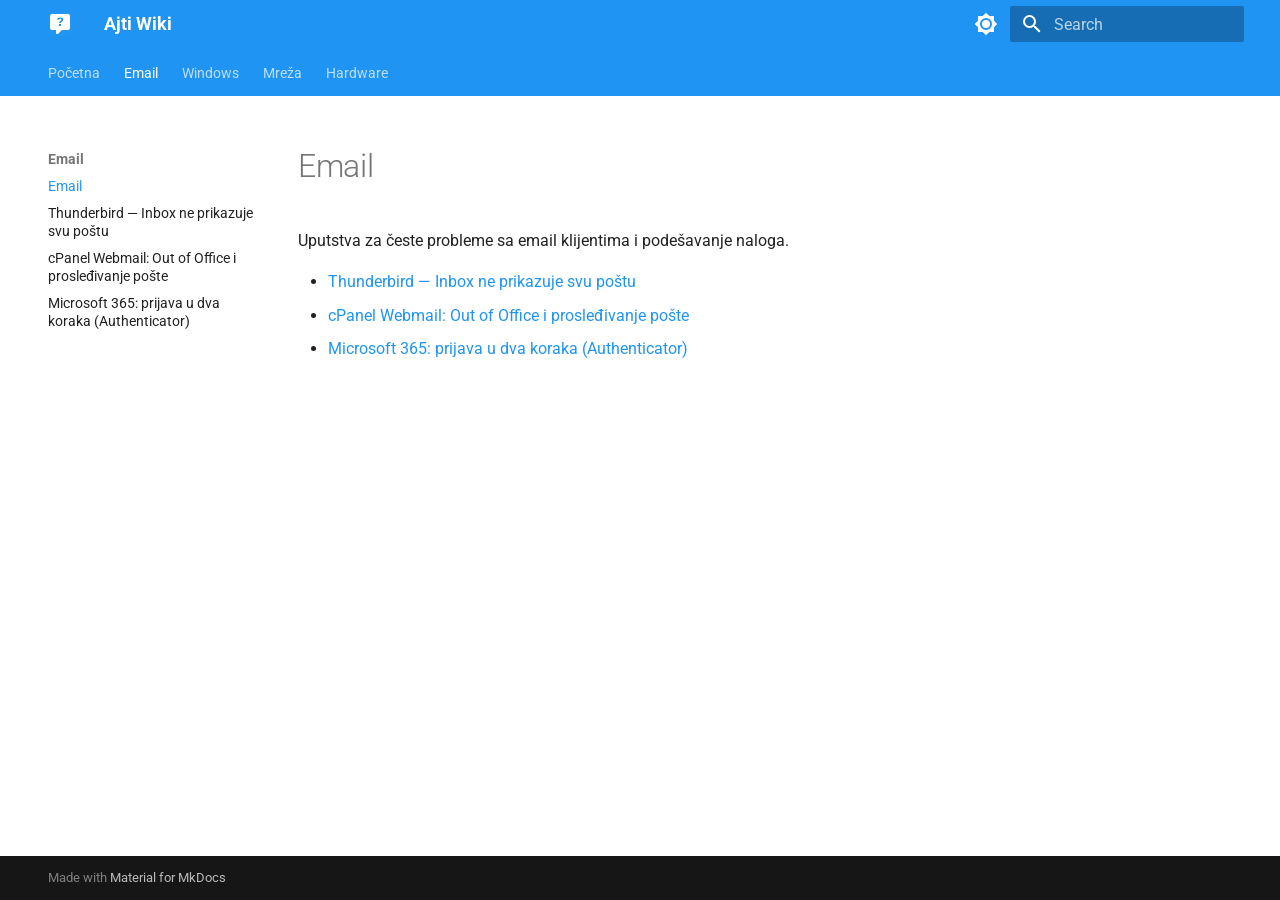
==== commit 91b3f9af: "Deployed 6cf9a79 with MkDocs version: 1.6.1" ====
--- a/email/index.html
+++ b/email/index.html
@@ -25,7 +25,7 @@
       
       
       <link rel="icon" href="../assets/images/favicon.svg">
-      <meta name="generator" content="mkdocs-1.6.1, mkdocs-material-9.7.7">
+      <meta name="generator" content="mkdocs-1.6.1, mkdocs-material-9.8.0">
     
     
       
@@ -33,10 +33,10 @@
       
     
     
-      <link rel="stylesheet" href="../assets/stylesheets/main.ec1eaa64.min.css">
-      
-        
-        <link rel="stylesheet" href="../assets/stylesheets/palette.ab4e12ef.min.css">
+      <link rel="stylesheet" href="../assets/stylesheets/main.57a0d79d.min.css">
+      
+        
+        <link rel="stylesheet" href="../assets/stylesheets/palette.fb2fffe2.min.css">
       
       
 
@@ -521,6 +521,34 @@
 
               
             
+              
+                
+  
+  
+  
+  
+    <li class="md-nav__item">
+      <a href="microsoft-365-prijava-u-dva-koraka/" class="md-nav__link">
+        
+  
+  
+  <span class="md-ellipsis">
+    
+  
+    Microsoft 365: prijava u dva koraka (Authenticator)
+  
+
+    
+  </span>
+  
+  
+
+      </a>
+    </li>
+  
+
+              
+            
           </ul>
         </nav>
       
@@ -1057,6 +1085,7 @@
 <ul>
 <li><a href="thunderbird-popravka-foldera/">Thunderbird — Inbox ne prikazuje svu poštu</a></li>
 <li><a href="cpanel-webmail-out-of-office-forwarding/">cPanel Webmail: Out of Office i prosleđivanje pošte</a></li>
+<li><a href="microsoft-365-prijava-u-dva-koraka/">Microsoft 365: prijava u dva koraka (Authenticator)</a></li>
 </ul>
 
 
@@ -1113,10 +1142,10 @@
     
       
       
-      <script id="__config" type="application/json">{"annotate": null, "base": "..", "features": ["navigation.tabs", "navigation.sections", "navigation.top", "search.suggest", "search.highlight", "content.code.copy"], "search": "../assets/javascripts/workers/search.2c215733.min.js", "tags": null, "translations": {"clipboard.copied": "Copied to clipboard", "clipboard.copy": "Copy to clipboard", "search.result.more.one": "1 more on this page", "search.result.more.other": "# more on this page", "search.result.none": "No matching documents", "search.result.one": "1 matching document", "search.result.other": "# matching documents", "search.result.placeholder": "Type to start searching", "search.result.term.missing": "Missing", "select.version": "Select version"}, "version": null}</script>
-    
-    
-      <script src="../assets/javascripts/bundle.d7400e89.min.js"></script>
+      <script id="__config" type="application/json">{"annotate": null, "base": "..", "features": ["navigation.tabs", "navigation.sections", "navigation.top", "search.suggest", "search.highlight", "content.code.copy"], "search": "../assets/javascripts/workers/search.a7633da7.min.js", "tags": null, "translations": {"clipboard.copied": "Copied to clipboard", "clipboard.copy": "Copy to clipboard", "search.result.more.one": "1 more on this page", "search.result.more.other": "# more on this page", "search.result.none": "No matching documents", "search.result.one": "1 matching document", "search.result.other": "# matching documents", "search.result.placeholder": "Type to start searching", "search.result.term.missing": "Missing", "select.version": "Select version"}, "version": null}</script>
+    
+    
+      <script src="../assets/javascripts/bundle.c21346df.min.js"></script>
       
     
   </body>
--- a/assets/stylesheets/main.57a0d79d.min.css
+++ b/assets/stylesheets/main.57a0d79d.min.css
@@ -0,0 +1,6 @@
+@charset "UTF-8";html{box-sizing:border-box;-webkit-text-size-adjust:none;-moz-text-size-adjust:none;text-size-adjust:none}*,:after,:before{box-sizing:inherit}@media(prefers-reduced-motion){*,:after,:before{transition:none!important}}body{margin:0;-webkit-font-smoothing:antialiased;-moz-osx-font-smoothing:grayscale;--md-text-font-family:var(--md-text-font, _),
+    -apple-system, BlinkMacSystemFont, Helvetica, Arial, sans-serif;--md-code-font-family:var(--md-code-font, _),
+    SFMono-Regular, Consolas, Menlo, monospace}.md-typeset code:not(.focus-visible),a,button,input,label{-webkit-tap-highlight-color:transparent}a{color:inherit;text-decoration:none}hr{box-sizing:initial;display:block;height:.05rem;padding:0;overflow:visible;border:0}small{font-size:80%}sub,sup{line-height:1em}img{border-style:none}table{border-spacing:0;border-collapse:initial}td,th{font-weight:400;vertical-align:top}button{padding:0;margin:0;font-family:inherit;font-size:inherit;background:#0000;border:0}input{border:0;outline:none}:root{--md-primary-fg-color:#4051b5;--md-primary-fg-color--light:#5d6cc0;--md-primary-fg-color--dark:#303fa1;--md-primary-bg-color:#fff;--md-primary-bg-color--light:#ffffffb3;--md-accent-fg-color:#526cfe;--md-accent-fg-color--transparent:#526cfe1a;--md-accent-bg-color:#fff;--md-accent-bg-color--light:#ffffffb3;--md-typeset-table-sort-icon:url("data:image/svg+xml;charset=utf-8,<svg xmlns='http://www.w3.org/2000/svg' viewBox='0 0 24 24'><path d='m18 21-4-4h3V7h-3l4-4 4 4h-3v10h3M2 19v-2h10v2M2 13v-2h7v2M2 7V5h4v2z'/></svg>");--md-typeset-table-sort-icon--asc:url("data:image/svg+xml;charset=utf-8,<svg xmlns='http://www.w3.org/2000/svg' viewBox='0 0 24 24'><path d='M19 17h3l-4 4-4-4h3V3h2M2 17h10v2H2M6 5v2H2V5m0 6h7v2H2z'/></svg>");--md-typeset-table-sort-icon--desc:url("data:image/svg+xml;charset=utf-8,<svg xmlns='http://www.w3.org/2000/svg' viewBox='0 0 24 24'><path d='M19 7h3l-4-4-4 4h3v14h2M2 17h10v2H2M6 5v2H2V5m0 6h7v2H2z'/></svg>")}[data-md-color-scheme=default]{color-scheme:light}[data-md-color-scheme=default] img[src$="#gh-dark-mode-only"],[data-md-color-scheme=default] img[src$="#only-dark"]{display:none}:root,[data-md-color-scheme=default]{--md-hue:225deg;--md-default-fg-color:#000000de;--md-default-fg-color--light:#0000008a;--md-default-fg-color--lighter:#00000052;--md-default-fg-color--lightest:#00000012;--md-default-bg-color:#fff;--md-default-bg-color--light:#ffffffb3;--md-default-bg-color--lighter:#ffffff4d;--md-default-bg-color--lightest:#ffffff1f;--md-code-fg-color:#36464e;--md-code-bg-color:#f5f5f5;--md-code-bg-color--light:#f5f5f5b3;--md-code-bg-color--lighter:#f5f5f54d;--md-code-hl-color:#4287ff;--md-code-hl-color--light:#4287ff1a;--md-code-hl-number-color:#d52a2a;--md-code-hl-special-color:#db1457;--md-code-hl-function-color:#a846b9;--md-code-hl-constant-color:#6e59d9;--md-code-hl-keyword-color:#3f6ec6;--md-code-hl-string-color:#1c7d4d;--md-code-hl-name-color:var(--md-code-fg-color);--md-code-hl-operator-color:var(--md-default-fg-color--light);--md-code-hl-punctuation-color:var(--md-default-fg-color--light);--md-code-hl-comment-color:var(--md-default-fg-color--light);--md-code-hl-generic-color:var(--md-default-fg-color--light);--md-code-hl-variable-color:var(--md-default-fg-color--light);--md-typeset-color:var(--md-default-fg-color);--md-typeset-a-color:var(--md-primary-fg-color);--md-typeset-del-color:#f5503d26;--md-typeset-ins-color:#0bd57026;--md-typeset-kbd-color:#fafafa;--md-typeset-kbd-accent-color:#fff;--md-typeset-kbd-border-color:#b8b8b8;--md-typeset-mark-color:#ffff0080;--md-typeset-table-color:#0000001f;--md-typeset-table-color--light:#00000009;--md-admonition-fg-color:var(--md-default-fg-color);--md-admonition-bg-color:var(--md-default-bg-color);--md-warning-fg-color:#000000de;--md-warning-bg-color:#ff9;--md-footer-fg-color:#fff;--md-footer-fg-color--light:#ffffffb3;--md-footer-fg-color--lighter:#ffffff73;--md-footer-bg-color:#000000de;--md-footer-bg-color--dark:#00000052;--md-shadow-z1:0 0.2rem 0.5rem #0000000d,
+    0 0 0.05rem #0000001a;--md-shadow-z2:0 0.2rem 0.5rem #0000001a,
+    0 0 0.05rem #00000040;--md-shadow-z3:0 0.2rem 0.5rem #0003,
+    0 0 0.05rem #00000059}.md-icon svg{display:block;width:1.2rem;height:1.2rem;fill:currentcolor}aside,body,input{font-family:var(--md-text-font-family);font-feature-settings:"kern","liga";color:var(--md-typeset-color)}code,kbd,pre{font-family:var(--md-code-font-family);font-feature-settings:"kern"}.md-typeset{font-size:.8rem;line-height:1.6;overflow-wrap:break-word;-webkit-print-color-adjust:exact;color-adjust:exact}@media print{.md-typeset{font-size:.68rem}.md-typeset code,.md-typeset kbd,.md-typeset pre{white-space:pre-wrap}}.md-typeset blockquote,.md-typeset dl,.md-typeset figure,.md-typeset ol,.md-typeset pre,.md-typeset ul{margin-top:1em;margin-bottom:1em}.md-typeset h1{margin:0 0 1.25em;font-size:2em;line-height:1.3;color:var(--md-default-fg-color--light)}.md-typeset h1,.md-typeset h2{font-weight:300;letter-spacing:-.01em}.md-typeset h2{margin:1.6em 0 .64em;font-size:1.5625em;line-height:1.4}.md-typeset h3{margin:1.6em 0 .8em;font-size:1.25em;font-weight:400;line-height:1.5;letter-spacing:-.01em}.md-typeset h2+h3{margin-top:.8em}.md-typeset h4{margin:1em 0;font-weight:700;letter-spacing:-.01em}.md-typeset h5,.md-typeset h6{margin:1.25em 0;font-size:.8em;font-weight:700;color:var(--md-default-fg-color--light);letter-spacing:-.01em}.md-typeset h5{text-transform:uppercase}.md-typeset h5 code{text-transform:none}.md-typeset hr{display:flow-root;margin:1.5em 0;border-bottom:.05rem solid var(--md-default-fg-color--lightest)}.md-typeset a{color:var(--md-typeset-a-color);word-break:break-word}.md-typeset a,.md-typeset a:before{transition:color 125ms}.md-typeset a:focus,.md-typeset a:hover{color:var(--md-accent-fg-color)}.md-typeset a:focus code,.md-typeset a:hover code{color:var(--md-accent-fg-color);background-color:var(--md-accent-fg-color--transparent)}.md-typeset a code{color:var(--md-typeset-a-color)}.md-typeset a.focus-visible{outline-color:var(--md-accent-fg-color);outline-offset:.2rem}.md-typeset code,.md-typeset kbd,.md-typeset pre{font-variant-ligatures:none;color:var(--md-code-fg-color);direction:ltr;transition:background-color 125ms}.md-typeset code{padding:0 .2941176471em;font-size:.85em;word-break:break-word;background-color:var(--md-code-bg-color);border-radius:.1rem;-webkit-box-decoration-break:clone;box-decoration-break:clone;transition:color 125ms,background-color 125ms}.md-typeset code:not(.focus-visible){outline:none}.md-typeset pre{position:relative;display:flow-root;line-height:1.4}.md-typeset pre>code{display:block;padding:.7720588235em 1.1764705882em;margin:0;overflow:auto;word-break:normal;touch-action:auto;scrollbar-color:var(--md-default-fg-color--lighter) #0000;scrollbar-width:thin;outline-color:var(--md-accent-fg-color);box-shadow:none;-webkit-box-decoration-break:slice;box-decoration-break:slice}.md-typeset pre>code:hover{scrollbar-color:var(--md-accent-fg-color) #0000}.md-typeset pre>code::-webkit-scrollbar{width:.2rem;height:.2rem}.md-typeset pre>code::-webkit-scrollbar-thumb{background-color:var(--md-default-fg-color--lighter)}.md-typeset pre>code::-webkit-scrollbar-thumb:hover{background-color:var(--md-accent-fg-color)}.md-typeset kbd{display:inline-block;padding:0 .6666666667em;font-size:.75em;color:var(--md-default-fg-color);word-break:break-word;vertical-align:text-top;background-color:var(--md-typeset-kbd-color);border-radius:.1rem;box-shadow:0 .1rem 0 .05rem var(--md-typeset-kbd-border-color),0 .1rem 0 var(--md-typeset-kbd-border-color),0 -.1rem .2rem var(--md-typeset-kbd-accent-color) inset}.md-typeset mark{color:inherit;word-break:break-word;background-color:var(--md-typeset-mark-color);-webkit-box-decoration-break:clone;box-decoration-break:clone}.md-typeset abbr{text-decoration:none;cursor:help}.md-typeset [data-preview],.md-typeset abbr{border-bottom:.05rem dotted var(--md-default-fg-color--light)}.md-typeset small{opacity:.75}[dir=ltr] .md-typeset sub,[dir=ltr] .md-typeset sup{margin-left:.078125em}[dir=rtl] .md-typeset sub,[dir=rtl] .md-typeset sup{margin-right:.078125em}[dir=ltr] .md-typeset blockquote{padding-left:.6rem;border-left:.2rem solid var(--md-default-fg-color--lighter)}[dir=rtl] .md-typeset blockquote{padding-right:.6rem;border-right:.2rem solid var(--md-default-fg-color--lighter)}.md-typeset blockquote{margin-left:0;margin-right:0;color:var(--md-default-fg-color--light)}.md-typeset ul{list-style-type:disc}.md-typeset ul[type]{list-style-type:revert-layer}[dir=ltr] .md-typeset ol,[dir=ltr] .md-typeset ol li ol,[dir=ltr] .md-typeset ol li ul,[dir=ltr] .md-typeset ul,[dir=ltr] .md-typeset ul li ol,[dir=ltr] .md-typeset ul li ul{margin-left:.625em}[dir=rtl] .md-typeset ol,[dir=rtl] .md-typeset ol li ol,[dir=rtl] .md-typeset ol li ul,[dir=rtl] .md-typeset ul,[dir=rtl] .md-typeset ul li ol,[dir=rtl] .md-typeset ul li ul{margin-right:.625em}.md-typeset ol,.md-typeset ul{padding:0}.md-typeset ol:not([hidden]),.md-typeset ul:not([hidden]){display:flow-root}.md-typeset ol ol,.md-typeset ul ol{list-style-type:lower-alpha}.md-typeset ol ol ol,.md-typeset ul ol ol{list-style-type:lower-roman}.md-typeset ol ol ol ol,.md-typeset ul ol ol ol{list-style-type:upper-alpha}.md-typeset ol ol ol ol ol,.md-typeset ul ol ol ol ol{list-style-type:upper-roman}.md-typeset ol[type],.md-typeset ul[type]{list-style-type:revert-layer}[dir=ltr] .md-typeset ol li,[dir=ltr] .md-typeset ul li{margin-left:1.25em}[dir=rtl] .md-typeset ol li,[dir=rtl] .md-typeset ul li{margin-right:1.25em}.md-typeset ol li,.md-typeset ul li{margin-bottom:.5em}.md-typeset ol li blockquote,.md-typeset ol li p,.md-typeset ul li blockquote,.md-typeset ul li p{margin:.5em 0}.md-typeset ol li:last-child,.md-typeset ul li:last-child{margin-bottom:0}.md-typeset ol li ol,.md-typeset ol li ul,.md-typeset ul li ol,.md-typeset ul li ul{margin-top:.5em;margin-bottom:.5em}[dir=ltr] .md-typeset dd{margin-left:1.875em}[dir=rtl] .md-typeset dd{margin-right:1.875em}.md-typeset dd{margin-top:1em;margin-bottom:1.5em}.md-typeset img,.md-typeset svg,.md-typeset video{max-width:100%;height:auto}.md-typeset img[align=left]{margin:1em 1em 1em 0}.md-typeset img[align=right]{margin:1em 0 1em 1em}.md-typeset img[align]:only-child{margin-top:0}.md-typeset figure{display:flow-root;width:fit-content;max-width:100%;margin:1em auto;text-align:center}.md-typeset figure img{display:block;margin:0 auto}.md-typeset figcaption{max-width:24rem;margin:1em auto;font-style:italic}.md-typeset iframe{max-width:100%}.md-typeset table:not([class]){display:inline-block;max-width:100%;overflow:auto;font-size:.64rem;touch-action:auto;background-color:var(--md-default-bg-color);border:.05rem solid var(--md-typeset-table-color);border-radius:.1rem}@media print{.md-typeset table:not([class]){display:table}}.md-typeset table:not([class])+*{margin-top:1.5em}.md-typeset table:not([class]) td>:first-child,.md-typeset table:not([class]) th>:first-child{margin-top:0}.md-typeset table:not([class]) td>:last-child,.md-typeset table:not([class]) th>:last-child{margin-bottom:0}.md-typeset table:not([class]) td:not([align]),.md-typeset table:not([class]) th:not([align]){text-align:left}[dir=rtl] .md-typeset table:not([class]) td:not([align]),[dir=rtl] .md-typeset table:not([class]) th:not([align]){text-align:right}.md-typeset table:not([class]) th{min-width:5rem;padding:.9375em 1.25em;font-weight:700;vertical-align:top}.md-typeset table:not([class]) td{padding:.9375em 1.25em;vertical-align:top;border-top:.05rem solid var(--md-typeset-table-color)}.md-typeset table:not([class]) tbody tr{transition:background-color 125ms}.md-typeset table:not([class]) tbody tr:hover{background-color:var(--md-typeset-table-color--light);box-shadow:0 .05rem 0 var(--md-default-bg-color) inset}.md-typeset table:not([class]) a{word-break:normal}.md-typeset table th[role=columnheader]{cursor:pointer}[dir=ltr] .md-typeset table th[role=columnheader]:after{margin-left:.5em}[dir=rtl] .md-typeset table th[role=columnheader]:after{margin-right:.5em}.md-typeset table th[role=columnheader]:after{display:inline-block;width:1.2em;height:1.2em;vertical-align:text-bottom;content:"";-webkit-mask-image:var(--md-typeset-table-sort-icon);mask-image:var(--md-typeset-table-sort-icon);-webkit-mask-repeat:no-repeat;mask-repeat:no-repeat;-webkit-mask-size:contain;mask-size:contain;transition:background-color 125ms}.md-typeset table th[role=columnheader]:hover:after{background-color:var(--md-default-fg-color--lighter)}.md-typeset table th[role=columnheader][aria-sort=ascending]:after{background-color:var(--md-default-fg-color--light);-webkit-mask-image:var(--md-typeset-table-sort-icon--asc);mask-image:var(--md-typeset-table-sort-icon--asc)}.md-typeset table th[role=columnheader][aria-sort=descending]:after{background-color:var(--md-default-fg-color--light);-webkit-mask-image:var(--md-typeset-table-sort-icon--desc);mask-image:var(--md-typeset-table-sort-icon--desc)}.md-typeset__scrollwrap{margin:1em -.8rem;overflow-x:auto;touch-action:auto}.md-typeset__table{display:inline-block;padding:0 .8rem;margin-bottom:.5em}@media print{.md-typeset__table{display:block}}html .md-typeset__table table{display:table;width:100%;margin:0;overflow:hidden}@media screen and (max-width:44.984375em){.md-content__inner>pre{margin:1em -.8rem}.md-content__inner>pre code{border-radius:0}}.md-typeset .md-author{position:relative;display:block;flex-shrink:0;width:1.6rem;height:1.6rem;overflow:hidden;border-radius:100%;transition:color 125ms,transform 125ms}.md-typeset .md-author img{display:block}.md-typeset .md-author--more{font-size:.6rem;font-weight:700;line-height:1.6rem;color:var(--md-default-fg-color--lighter);text-align:center;background:var(--md-default-fg-color--lightest)}.md-typeset .md-author--long{width:2.4rem;height:2.4rem}.md-typeset a.md-author{transform:scale(1)}.md-typeset a.md-author img{filter:grayscale(100%) opacity(75%);border-radius:100%;transition:filter 125ms}.md-typeset a.md-author:focus,.md-typeset a.md-author:hover{z-index:1;transform:scale(1.1)}.md-typeset a.md-author:focus img,.md-typeset a.md-author:hover img{filter:grayscale(0)}.md-banner{overflow:auto;color:var(--md-footer-fg-color);background-color:var(--md-footer-bg-color)}@media print{.md-banner{display:none}}.md-banner--warning{color:var(--md-warning-fg-color);background-color:var(--md-warning-bg-color)}.md-banner__inner{padding:0 .8rem;margin:.6rem auto;font-size:.7rem}[dir=ltr] .md-banner__button{float:right}[dir=rtl] .md-banner__button{float:left}.md-banner__button{color:inherit;cursor:pointer;transition:opacity .25s}.no-js .md-banner__button{display:none}.md-banner__button:hover{opacity:.7}html{height:100%;overflow-x:hidden;font-size:125%}@media screen and (min-width:100em){html{font-size:137.5%}}@media screen and (min-width:125em){html{font-size:150%}}body{position:relative;display:flex;flex-direction:column;width:100%;min-height:100%;font-size:.5rem;background-color:var(--md-default-bg-color)}@media print{body{display:block}}@media screen and (max-width:59.984375em){body[data-md-scrolllock]{position:fixed}}.md-grid{max-width:61rem;margin-left:auto;margin-right:auto}.md-container{display:flex;flex-grow:1;flex-direction:column}@media print{.md-container{display:block}}.md-main{flex-grow:1}.md-main__inner{display:flex;height:100%;margin-top:1.5rem}.md-ellipsis{overflow:hidden;text-overflow:ellipsis}.md-toggle{display:none}.md-option{position:absolute;width:0;height:0;opacity:0}.md-option:checked+label:not([hidden]){display:block}.md-option.focus-visible+label{outline-style:auto;outline-color:var(--md-accent-fg-color)}.md-skip{position:fixed;z-index:-1;padding:.3rem .5rem;margin:.5rem;font-size:.64rem;color:var(--md-default-bg-color);background-color:var(--md-default-fg-color);border-radius:.1rem;outline-color:var(--md-accent-fg-color);opacity:0;transform:translateY(.4rem)}.md-skip:focus{z-index:10;opacity:1;transition:transform .25s cubic-bezier(.4,0,.2,1),opacity 175ms 75ms;transform:translateY(0)}@page{margin:25mm}:root{--md-clipboard-icon:url("data:image/svg+xml;charset=utf-8,<svg xmlns='http://www.w3.org/2000/svg' viewBox='0 0 24 24'><path d='M19 21H8V7h11m0-2H8a2 2 0 0 0-2 2v14a2 2 0 0 0 2 2h11a2 2 0 0 0 2-2V7a2 2 0 0 0-2-2m-3-4H4a2 2 0 0 0-2 2v14h2V3h12z'/></svg>");--md-code-select-icon:url("data:image/svg+xml;charset=utf-8,<svg xmlns='http://www.w3.org/2000/svg' viewBox='0 0 24 24'><path d='M19 19h-4v2h4c1.1 0 2-.9 2-2v-4h-2m0-12h-4v2h4v4h2V5c0-1.1-.9-2-2-2M5 5h4V3H5c-1.1 0-2 .9-2 2v4h2m0 6H3v4c0 1.1.9 2 2 2h4v-2H5zm2-4h2v2H7zm4 0h2v2h-2zm4 0h2v2h-2zM7 7h2v2H7zm4 0h2v2h-2zm4 0h2v2h-2zm-8 8h2v2H7zm4 0h2v2h-2zm4 0h2v2h-2z'/></svg>");--md-code-copy-icon:url("data:image/svg+xml;charset=utf-8,<svg xmlns='http://www.w3.org/2000/svg' viewBox='0 0 24 24'><path d='M19 21H8V7h11m0-2H8a2 2 0 0 0-2 2v14a2 2 0 0 0 2 2h11a2 2 0 0 0 2-2V7a2 2 0 0 0-2-2m-3-4H4a2 2 0 0 0-2 2v14h2V3h12z'/></svg>")}.md-clipboard{z-index:1;width:1.5em;height:1.5em;color:var(--md-default-fg-color--lightest);cursor:pointer;border-radius:.1rem;outline-color:var(--md-accent-fg-color);outline-offset:.1rem;transition:color .25s}@media print{.md-clipboard{display:none}}.md-clipboard:not(.focus-visible){outline:none;-webkit-tap-highlight-color:transparent}:hover>.md-clipboard{color:var(--md-default-fg-color--light)}.md-clipboard:focus,.md-clipboard:hover{color:var(--md-accent-fg-color)}.md-clipboard:after{display:block;width:1.125em;height:1.125em;margin:0 auto;content:"";background-color:currentcolor;-webkit-mask-image:var(--md-clipboard-icon);mask-image:var(--md-clipboard-icon);-webkit-mask-repeat:no-repeat;mask-repeat:no-repeat;-webkit-mask-position:center;mask-position:center;-webkit-mask-size:contain;mask-size:contain}.md-clipboard--inline{cursor:pointer}.md-clipboard--inline code{transition:color .25s,background-color .25s}.md-clipboard--inline:focus code,.md-clipboard--inline:hover code{color:var(--md-accent-fg-color);background-color:var(--md-accent-fg-color--transparent)}.md-typeset .md-code__content{display:grid}.md-code__nav{position:absolute;top:.25em;right:.25em;z-index:1;display:flex;gap:.2rem;padding:.2rem;background-color:var(--md-code-bg-color--lighter);border-radius:.1rem;transition:background-color .25s}:hover>.md-code__nav{background-color:var(--md-code-bg-color--light)}.md-code__button{display:block;width:1.5em;height:1.5em;color:var(--md-default-fg-color--lightest);cursor:pointer;outline-color:var(--md-accent-fg-color);outline-offset:.1rem;transition:color .25s}:hover>*>.md-code__button{color:var(--md-default-fg-color--light)}.md-code__button.focus-visible,.md-code__button:hover{color:var(--md-accent-fg-color)}.md-code__button--active{color:var(--md-default-fg-color)!important}.md-code__button:after{display:block;width:1.125em;height:1.125em;margin:0 auto;content:"";background-color:currentcolor;-webkit-mask-repeat:no-repeat;mask-repeat:no-repeat;-webkit-mask-position:center;mask-position:center;-webkit-mask-size:contain;mask-size:contain}.md-code__button[data-md-type=select]:after{-webkit-mask-image:var(--md-code-select-icon);mask-image:var(--md-code-select-icon)}.md-code__button[data-md-type=copy]:after{-webkit-mask-image:var(--md-code-copy-icon);mask-image:var(--md-code-copy-icon)}@keyframes consent{0%{opacity:0;transform:translateY(100%)}to{opacity:1;transform:translateY(0)}}@keyframes overlay{0%{opacity:0}to{opacity:1}}.md-consent__overlay{position:fixed;top:0;z-index:5;width:100%;height:100%;background-color:#0000008a;-webkit-backdrop-filter:blur(.1rem);backdrop-filter:blur(.1rem);opacity:1;animation:overlay .25s both}.md-consent__inner{position:fixed;bottom:0;z-index:5;width:100%;max-height:100%;padding:0;overflow:auto;background-color:var(--md-default-bg-color);border:0;border-radius:.1rem;box-shadow:0 0 .2rem #0000001a,0 .2rem .4rem #0003;animation:consent .5s cubic-bezier(.1,.7,.1,1) both}.md-consent__form{padding:.8rem}.md-consent__settings{display:none;margin:1em 0}input:checked+.md-consent__settings{display:block}.md-consent__controls{margin-bottom:.8rem}.md-typeset .md-consent__controls .md-button{display:inline}@media screen and (max-width:44.984375em){.md-typeset .md-consent__controls .md-button{display:block;width:100%;margin-top:.4rem;text-align:center}}.md-consent label{cursor:pointer}.md-content{flex-grow:1;min-width:0}.md-content__inner{padding-top:.6rem;margin:0 .8rem 1.2rem}@media screen and (min-width:76.25em){[dir=ltr] .md-sidebar--primary:not([hidden])~.md-content>.md-content__inner,[dir=rtl] .md-sidebar--secondary:not([hidden])~.md-content>.md-content__inner{margin-left:1.2rem}[dir=ltr] .md-sidebar--secondary:not([hidden])~.md-content>.md-content__inner,[dir=rtl] .md-sidebar--primary:not([hidden])~.md-content>.md-content__inner{margin-right:1.2rem}}.md-content__inner:before{display:block;height:.4rem;content:""}.md-content__inner>:last-child{margin-bottom:0}[dir=ltr] .md-content__button{float:right;margin-left:.4rem}[dir=rtl] .md-content__button{float:left;margin-right:.4rem}.md-content__button{padding:0;margin:.4rem 0}@media print{.md-content__button{display:none}}.md-typeset .md-content__button{color:var(--md-default-fg-color--lighter)}.md-content__button svg{display:inline;vertical-align:top}[dir=rtl] .md-content__button svg{transform:scaleX(-1)}[dir=ltr] .md-dialog{right:.8rem}[dir=rtl] .md-dialog{left:.8rem}.md-dialog{position:fixed;bottom:.8rem;z-index:4;min-width:11.1rem;padding:.4rem .6rem;pointer-events:none;background-color:var(--md-default-fg-color);border-radius:.1rem;box-shadow:var(--md-shadow-z3);opacity:0;transition:transform 0s .4s,opacity .4s;transform:translateY(100%)}@media print{.md-dialog{display:none}}.md-dialog--active{pointer-events:auto;opacity:1;transition:transform .4s cubic-bezier(.075,.85,.175,1),opacity .4s;transform:translateY(0)}.md-dialog__inner{font-size:.7rem;color:var(--md-default-bg-color)}.md-feedback{margin:2em 0 1em;text-align:center}.md-feedback fieldset{padding:0;margin:0;border:none}.md-feedback__title{margin:1em auto;font-weight:700}.md-feedback__inner{position:relative}.md-feedback__list{position:relative;display:flex;flex-wrap:wrap;place-content:baseline center}.md-feedback__list:hover .md-icon:not(:disabled){color:var(--md-default-fg-color--lighter)}:disabled .md-feedback__list{min-height:1.8rem}.md-feedback__icon{flex-shrink:0;margin:0 .1rem;color:var(--md-default-fg-color--light);cursor:pointer;transition:color 125ms}.md-feedback__icon:not(:disabled).md-icon:hover{color:var(--md-accent-fg-color)}.md-feedback__icon:disabled{color:var(--md-default-fg-color--lightest);pointer-events:none}.md-feedback__note{position:relative;opacity:0;transition:transform .4s cubic-bezier(.1,.7,.1,1),opacity .15s;transform:translateY(.4rem)}.md-feedback__note>*{max-width:16rem;margin:0 auto}:disabled .md-feedback__note{opacity:1;transform:translateY(0)}@media print{.md-feedback,.md-footer{display:none}}.md-footer{color:var(--md-footer-fg-color);background-color:var(--md-footer-bg-color)}.md-footer__inner{justify-content:space-between;padding:.2rem;overflow:auto}.md-footer__inner:not([hidden]){display:flex}.md-footer__link{display:flex;flex-grow:.01;align-items:end;max-width:100%;margin-top:1rem;margin-bottom:.4rem;overflow:hidden;outline-color:var(--md-accent-fg-color);transition:opacity .25s}.md-footer__link:focus,.md-footer__link:hover{opacity:.7}[dir=rtl] .md-footer__link svg{transform:scaleX(-1)}@media screen and (max-width:44.984375em){.md-footer__link--prev{flex-shrink:0}.md-footer__link--prev .md-footer__title{display:none}}[dir=ltr] .md-footer__link--next{margin-left:auto}.md-footer__link--next{text-align:right}[dir=rtl] .md-footer__link--next{margin-right:auto;text-align:left}.md-footer__title{flex-grow:1;max-width:calc(100% - 2.4rem);padding:0 1rem;margin-bottom:.7rem;font-size:.9rem;white-space:nowrap}.md-footer__button{padding:.4rem;margin:.2rem}.md-footer__direction{font-size:.64rem;opacity:.7}.md-footer-meta{background-color:var(--md-footer-bg-color--dark)}.md-footer-meta__inner{display:flex;flex-wrap:wrap;justify-content:space-between;padding:.2rem}html .md-footer-meta.md-typeset a{color:var(--md-footer-fg-color--light)}html .md-footer-meta.md-typeset a:focus,html .md-footer-meta.md-typeset a:hover{color:var(--md-footer-fg-color)}.md-copyright{width:100%;padding:.4rem 0;margin:auto .6rem;font-size:.64rem;color:var(--md-footer-fg-color--lighter)}.md-copyright__highlight{color:var(--md-footer-fg-color--light)}.md-social{display:inline-flex;gap:.2rem;padding:.2rem 0 .6rem;margin:0 .4rem}@media screen and (min-width:45em){.md-copyright{width:auto}.md-social{padding:.6rem 0}}.md-social__link{display:inline-block;width:1.6rem;height:1.6rem;text-align:center}.md-social__link:before{line-height:1.9}.md-social__link svg{max-height:.8rem;vertical-align:-25%;fill:currentcolor}.md-typeset .md-button{display:inline-block;padding:.625em 2em;font-weight:700;color:var(--md-primary-fg-color);cursor:pointer;border:.1rem solid;border-radius:.1rem;transition:color 125ms,background-color 125ms,border-color 125ms}.md-typeset .md-button--primary{color:var(--md-primary-bg-color);background-color:var(--md-primary-fg-color);border-color:var(--md-primary-fg-color)}.md-typeset .md-button:focus,.md-typeset .md-button:hover{color:var(--md-accent-bg-color);background-color:var(--md-accent-fg-color);border-color:var(--md-accent-fg-color)}[dir=ltr] .md-typeset .md-input,[dir=rtl] .md-typeset .md-input{border-top-left-radius:.1rem}[dir=ltr] .md-typeset .md-input,[dir=rtl] .md-typeset .md-input{border-top-right-radius:.1rem}.md-typeset .md-input{height:1.8rem;padding:0 .6rem;font-size:.8rem;border-bottom:.1rem solid var(--md-default-fg-color--lighter);box-shadow:var(--md-shadow-z1);transition:border .25s,box-shadow .25s}.md-typeset .md-input:focus,.md-typeset .md-input:hover{border-bottom-color:var(--md-accent-fg-color);box-shadow:var(--md-shadow-z2)}.md-typeset .md-input--stretch{width:100%}.md-header{position:sticky;left:0;right:0;top:0;z-index:4;display:block;color:var(--md-primary-bg-color);background-color:var(--md-primary-fg-color);box-shadow:0 0 .2rem #0000,0 .2rem .4rem #0000}@media print{.md-header{display:none}}.md-header[hidden]{transition:transform .25s cubic-bezier(.8,0,.6,1),box-shadow .25s;transform:translateY(-100%)}.md-header--shadow{box-shadow:0 0 .2rem #0000001a,0 .2rem .4rem #0003;transition:transform .25s cubic-bezier(.1,.7,.1,1),box-shadow .25s}.md-header__inner{display:flex;align-items:center;padding:0 .2rem}.md-header__button{position:relative;z-index:1;padding:.4rem;margin:.2rem;color:currentcolor;vertical-align:middle;cursor:pointer;outline-color:var(--md-accent-fg-color);transition:opacity .25s}.md-header__button:hover{opacity:.7}.md-header__button:not([hidden]){display:inline-block}.md-header__button:not(.focus-visible){outline:none;-webkit-tap-highlight-color:transparent}.md-header__button.md-logo{padding:.4rem;margin:.2rem}@media screen and (max-width:76.234375em){.md-header__button.md-logo{display:none}}.md-header__button.md-logo img,.md-header__button.md-logo svg{display:block;width:auto;height:1.2rem;fill:currentcolor}@media screen and (min-width:60em){.md-header__button[for=__search]{display:none}}.no-js .md-header__button[for=__search]{display:none}[dir=rtl] .md-header__button[for=__search] svg{transform:scaleX(-1)}@media screen and (min-width:76.25em){.md-header__button[for=__drawer]{display:none}}.md-header__topic{position:absolute;display:flex;max-width:100%;white-space:nowrap;transition:transform .4s cubic-bezier(.1,.7,.1,1),opacity .15s}.md-header__topic+.md-header__topic{z-index:-1;pointer-events:none;opacity:0;transition:transform .4s cubic-bezier(1,.7,.1,.1),opacity .15s;transform:translateX(1.25rem)}[dir=rtl] .md-header__topic+.md-header__topic{transform:translateX(-1.25rem)}.md-draft,.md-header__topic:first-child,.md-nav__title{font-weight:700}[dir=ltr] .md-header__title{margin-left:1rem;margin-right:.4rem}[dir=rtl] .md-header__title{margin-right:1rem;margin-left:.4rem}.md-header__title{flex-grow:1;height:2.4rem;font-size:.9rem;line-height:2.4rem}.md-header__title--active .md-header__topic{z-index:-1;pointer-events:none;opacity:0;transition:transform .4s cubic-bezier(1,.7,.1,.1),opacity .15s;transform:translateX(-1.25rem)}[dir=rtl] .md-header__title--active .md-header__topic{transform:translateX(1.25rem)}.md-header__title--active .md-header__topic+.md-header__topic{z-index:0;pointer-events:auto;opacity:1;transition:transform .4s cubic-bezier(.1,.7,.1,1),opacity .15s;transform:translateX(0)}.md-header__title>.md-header__ellipsis{position:relative;width:100%;height:100%}.md-header__option{display:flex;flex-shrink:0;max-width:100%;white-space:nowrap;transition:max-width 0s .25s,opacity .25s .25s}[data-md-toggle=search]:checked~.md-header .md-header__option{max-width:0;opacity:0;transition:max-width,opacity}.md-header__option>input{bottom:0}.md-header__source{display:none}@media screen and (min-width:60em){[dir=ltr] .md-header__source{margin-left:1rem}[dir=rtl] .md-header__source{margin-right:1rem}.md-header__source{display:block;width:11.7rem;max-width:11.7rem}}@media screen and (min-width:76.25em){[dir=ltr] .md-header__source{margin-left:1.4rem}[dir=rtl] .md-header__source{margin-right:1.4rem}}.md-meta{font-size:.7rem;line-height:1.3;color:var(--md-default-fg-color--light)}.md-meta__list{display:inline-flex;flex-wrap:wrap;padding:0;margin:0;list-style:none}.md-meta__item:not(:last-child):after{margin-left:.2rem;margin-right:.2rem;content:"·"}.md-meta__link{color:var(--md-typeset-a-color)}.md-meta__link:focus,.md-meta__link:hover{color:var(--md-accent-fg-color)}.md-draft{display:inline-block;padding-left:.5714285714em;padding-right:.5714285714em;color:#fff;background-color:#ff1744;border-radius:.125em}:root{--md-nav-icon--prev:url("data:image/svg+xml;charset=utf-8,<svg xmlns='http://www.w3.org/2000/svg' viewBox='0 0 24 24'><path d='M20 11v2H8l5.5 5.5-1.42 1.42L4.16 12l7.92-7.92L13.5 5.5 8 11z'/></svg>");--md-nav-icon--next:url("data:image/svg+xml;charset=utf-8,<svg xmlns='http://www.w3.org/2000/svg' viewBox='0 0 24 24'><path d='M8.59 16.58 13.17 12 8.59 7.41 10 6l6 6-6 6z'/></svg>");--md-toc-icon:url("data:image/svg+xml;charset=utf-8,<svg xmlns='http://www.w3.org/2000/svg' viewBox='0 0 24 24'><path d='M3 9h14V7H3zm0 4h14v-2H3zm0 4h14v-2H3zm16 0h2v-2h-2zm0-10v2h2V7zm0 6h2v-2h-2z'/></svg>");--md-path-icon:url("data:image/svg+xml;charset=utf-8,<svg xmlns='http://www.w3.org/2000/svg' viewBox='0 0 24 24'><path d='M8.59 16.58 13.17 12 8.59 7.41 10 6l6 6-6 6z'/></svg>");--md-post-pin-icon:url("data:image/svg+xml;charset=utf-8,<svg xmlns='http://www.w3.org/2000/svg' viewBox='0 0 24 24'><path d='M16 12V4h1V2H7v2h1v8l-2 2v2h5.2v6h1.6v-6H18v-2z'/></svg>");--md-progress-value:0;--md-progress-delay:400ms;--md-search-result-icon:url("data:image/svg+xml;charset=utf-8,<svg xmlns='http://www.w3.org/2000/svg' viewBox='0 0 24 24'><path d='M14 2H6a2 2 0 0 0-2 2v16a2 2 0 0 0 2 2h7c-.41-.25-.8-.56-1.14-.9-.33-.33-.61-.7-.86-1.1H6V4h7v5h5v1.18c.71.16 1.39.43 2 .82V8zm6.31 16.9c1.33-2.11.69-4.9-1.4-6.22-2.11-1.33-4.91-.68-6.22 1.4-1.34 2.11-.69 4.89 1.4 6.22 1.46.93 3.32.93 4.79.02L22 23.39 23.39 22zm-3.81.1a2.5 2.5 0 0 1-2.5-2.5 2.5 2.5 0 0 1 2.5-2.5 2.5 2.5 0 0 1 2.5 2.5 2.5 2.5 0 0 1-2.5 2.5'/></svg>")}.md-nav,.md-nav__link .md-typeset{font-size:.7rem;line-height:1.3}.md-nav__title{display:block;padding:0 .6rem;overflow:hidden;color:var(--md-default-fg-color--light);text-overflow:ellipsis}.md-nav__title .md-nav__button{display:none}.md-nav__title .md-nav__button img{width:auto;height:100%}.md-nav__title .md-nav__button.md-logo img,.md-nav__title .md-nav__button.md-logo svg{display:block;width:auto;max-width:100%;height:2.4rem;object-fit:contain;fill:currentcolor}.md-nav__list{padding:0;margin:0;list-style:none}.md-nav__link{display:flex;gap:.4rem;align-items:flex-start;margin-top:.625em;scroll-snap-align:start;transition:color 125ms}.md-nav__link--passed,.md-nav__link--passed code{color:var(--md-default-fg-color--light)}.md-nav__item .md-nav__link--active,.md-nav__item .md-nav__link--active code{color:var(--md-typeset-a-color)}.md-nav__link .md-ellipsis{position:relative}.md-nav__link .md-ellipsis code{word-break:normal}[dir=ltr] .md-nav__link .md-icon:last-child{margin-left:auto}[dir=rtl] .md-nav__link .md-icon:last-child{margin-right:auto}.md-nav__link svg{position:relative;flex-shrink:0;height:1.3em;fill:currentcolor}.md-nav__link[for]:focus,.md-nav__link[for]:hover,.md-nav__link[href]:focus,.md-nav__link[href]:hover{color:var(--md-accent-fg-color);cursor:pointer}.md-nav__link[for]:focus code,.md-nav__link[for]:hover code,.md-nav__link[href]:focus code,.md-nav__link[href]:hover code{color:var(--md-accent-fg-color);background-color:var(--md-accent-fg-color--transparent)}.md-nav__link.focus-visible,.md-pagination__link.focus-visible{outline-color:var(--md-accent-fg-color);outline-offset:.2rem}.md-nav--primary .md-nav__link[for=__toc]{display:none}.md-nav--primary .md-nav__link[for=__toc] .md-icon:after{display:block;width:100%;height:100%;background-color:currentcolor;-webkit-mask-image:var(--md-toc-icon);mask-image:var(--md-toc-icon)}.md-nav--primary .md-nav__link[for=__toc]~.md-nav,.md-nav__source{display:none}.md-nav__container>.md-nav__link{margin-top:0}.md-nav__container>.md-nav__link:first-child{flex-grow:1;min-width:0}.md-nav__icon{flex-shrink:0}@media screen and (max-width:76.234375em){.md-nav--primary,.md-nav--primary .md-nav{position:absolute;left:0;right:0;top:0;z-index:1;display:flex;flex-direction:column;height:100%;background-color:var(--md-default-bg-color)}.md-nav--primary .md-nav__item,.md-nav--primary .md-nav__title{font-size:.8rem;line-height:1.5}.md-nav--primary .md-nav__title{position:relative;height:5.6rem;padding:3rem .8rem .2rem;line-height:2.4rem;color:var(--md-default-fg-color--light);white-space:nowrap;cursor:pointer;background-color:var(--md-default-fg-color--lightest)}[dir=ltr] .md-nav--primary .md-nav__title .md-nav__icon{left:.4rem}[dir=rtl] .md-nav--primary .md-nav__title .md-nav__icon{right:.4rem}.md-nav--primary .md-nav__title .md-nav__icon{position:absolute;top:.4rem;display:block;width:1.2rem;height:1.2rem;margin:.2rem}.md-nav--primary .md-nav__title .md-nav__icon:after{display:block;width:100%;height:100%;content:"";background-color:currentcolor;-webkit-mask-image:var(--md-nav-icon--prev);mask-image:var(--md-nav-icon--prev);-webkit-mask-repeat:no-repeat;mask-repeat:no-repeat;-webkit-mask-position:center;mask-position:center;-webkit-mask-size:contain;mask-size:contain}.md-nav--primary .md-nav__title~.md-nav__list{overflow-y:auto;touch-action:pan-y;scroll-snap-type:y mandatory;background-color:var(--md-default-bg-color);box-shadow:0 .05rem 0 var(--md-default-fg-color--lightest) inset}.md-nav--primary .md-nav__title~.md-nav__list>:first-child{border-top:0}.md-nav--primary .md-nav__title[for=__drawer]{font-weight:700;color:var(--md-primary-bg-color);background-color:var(--md-primary-fg-color)}.md-nav--primary .md-nav__title .md-logo{position:absolute;left:.2rem;right:.2rem;top:.2rem;display:block;padding:.4rem;margin:.2rem}.md-nav--primary .md-nav__list{flex:1}.md-nav--primary .md-nav__item{border-top:.05rem solid var(--md-default-fg-color--lightest)}.md-nav--primary .md-nav__item--active>.md-nav__link{color:var(--md-typeset-a-color)}.md-nav--primary .md-nav__item--active>.md-nav__link:focus,.md-nav--primary .md-nav__item--active>.md-nav__link:hover{color:var(--md-accent-fg-color)}.md-nav--primary .md-nav__link{padding:.6rem .8rem;margin-top:0}.md-nav--primary .md-nav__link svg{margin-top:.1em}.md-nav--primary .md-nav__link>.md-nav__link{padding:0}[dir=ltr] .md-nav--primary .md-nav__link .md-nav__icon{margin-right:-.2rem}[dir=rtl] .md-nav--primary .md-nav__link .md-nav__icon{margin-left:-.2rem}.md-nav--primary .md-nav__link .md-nav__icon{width:1.2rem;height:1.2rem;font-size:1.2rem}.md-nav--primary .md-nav__link .md-nav__icon:after{display:block;width:100%;height:100%;content:"";background-color:currentcolor;-webkit-mask-image:var(--md-nav-icon--next);mask-image:var(--md-nav-icon--next);-webkit-mask-repeat:no-repeat;mask-repeat:no-repeat;-webkit-mask-position:center;mask-position:center;-webkit-mask-size:contain;mask-size:contain}[dir=rtl] .md-nav--primary .md-nav__icon:after{transform:scale(-1)}.md-nav--primary .md-nav--secondary .md-nav{position:static;background-color:initial}[dir=ltr] .md-nav--primary .md-nav--secondary .md-nav .md-nav__link{padding-left:1.4rem}[dir=rtl] .md-nav--primary .md-nav--secondary .md-nav .md-nav__link{padding-right:1.4rem}[dir=ltr] .md-nav--primary .md-nav--secondary .md-nav .md-nav .md-nav__link{padding-left:2rem}[dir=rtl] .md-nav--primary .md-nav--secondary .md-nav .md-nav .md-nav__link{padding-right:2rem}[dir=ltr] .md-nav--primary .md-nav--secondary .md-nav .md-nav .md-nav .md-nav__link{padding-left:2.6rem}[dir=rtl] .md-nav--primary .md-nav--secondary .md-nav .md-nav .md-nav .md-nav__link{padding-right:2.6rem}[dir=ltr] .md-nav--primary .md-nav--secondary .md-nav .md-nav .md-nav .md-nav .md-nav__link{padding-left:3.2rem}[dir=rtl] .md-nav--primary .md-nav--secondary .md-nav .md-nav .md-nav .md-nav .md-nav__link{padding-right:3.2rem}.md-nav--secondary{background-color:initial}.md-nav__toggle~.md-nav{display:flex;opacity:0;transition:transform .25s cubic-bezier(.8,0,.6,1),opacity 125ms 50ms;transform:translateX(100%)}[dir=rtl] .md-nav__toggle~.md-nav{transform:translateX(-100%)}.md-nav__toggle:checked~.md-nav{opacity:1;transition:transform .25s cubic-bezier(.4,0,.2,1),opacity 125ms 125ms;transform:translateX(0)}.md-nav__toggle:checked~.md-nav>.md-nav__list{backface-visibility:hidden}}@media screen and (max-width:59.984375em){.md-nav--primary .md-nav__link[for=__toc]{display:flex}.md-nav--primary .md-nav__link[for=__toc] .md-icon:after{content:""}.md-nav--primary .md-nav__link[for=__toc]+.md-nav__link{display:none}.md-nav--primary .md-nav__link[for=__toc]~.md-nav{display:flex}.md-nav__source{display:block;padding:0 .2rem;color:var(--md-primary-bg-color);background-color:var(--md-primary-fg-color--dark)}}@media screen and (min-width:60em) and (max-width:76.234375em){.md-nav--integrated .md-nav__link[for=__toc]{display:flex}.md-nav--integrated .md-nav__link[for=__toc] .md-icon:after{content:""}.md-nav--integrated .md-nav__link[for=__toc]+.md-nav__link{display:none}.md-nav--integrated .md-nav__link[for=__toc]~.md-nav{display:flex}}@media screen and (min-width:60em){.md-nav{margin-bottom:-.4rem}.md-nav--secondary .md-nav__title{position:sticky;top:0;z-index:1;background:var(--md-default-bg-color);box-shadow:0 0 .4rem .4rem var(--md-default-bg-color)}.md-nav--secondary .md-nav__title[for=__toc]{scroll-snap-align:start}.md-nav--secondary .md-nav__title .md-nav__icon{display:none}[dir=ltr] .md-nav--secondary .md-nav__list{padding-left:.6rem}[dir=rtl] .md-nav--secondary .md-nav__list{padding-right:.6rem}.md-nav--secondary .md-nav__list{padding-bottom:.4rem}[dir=ltr] .md-nav--secondary .md-nav__item>.md-nav__link{margin-right:.4rem}[dir=rtl] .md-nav--secondary .md-nav__item>.md-nav__link{margin-left:.4rem}}@media screen and (min-width:76.25em){.md-nav{margin-bottom:-.4rem;transition:max-height .25s cubic-bezier(.86,0,.07,1)}.md-nav--primary .md-nav__title{position:sticky;top:0;z-index:1;background:var(--md-default-bg-color);box-shadow:0 0 .4rem .4rem var(--md-default-bg-color)}.md-nav--primary .md-nav__title[for=__drawer]{scroll-snap-align:start}.md-nav--primary .md-nav__title .md-nav__icon{display:none}[dir=ltr] .md-nav--primary .md-nav__list{padding-left:.6rem}[dir=rtl] .md-nav--primary .md-nav__list{padding-right:.6rem}.md-nav--primary .md-nav__list{padding-bottom:.4rem}[dir=ltr] .md-nav--primary .md-nav__item>.md-nav__link{margin-right:.4rem}[dir=rtl] .md-nav--primary .md-nav__item>.md-nav__link{margin-left:.4rem}.md-nav__toggle~.md-nav{display:grid;grid-template-rows:minmax(.4rem,0fr);visibility:collapse;opacity:0;transition:grid-template-rows .25s cubic-bezier(.86,0,.07,1),opacity .25s,visibility 0s .25s}.md-nav__toggle~.md-nav>.md-nav__list{overflow:hidden}.md-nav__toggle.md-toggle--indeterminate~.md-nav,.md-nav__toggle:checked~.md-nav{grid-template-rows:minmax(.4rem,1fr);visibility:visible;opacity:1;transition:grid-template-rows .25s cubic-bezier(.86,0,.07,1),opacity .15s .1s,visibility}.md-nav__toggle.md-toggle--indeterminate~.md-nav{transition:none}.md-nav__item--nested>.md-nav>.md-nav__title{display:none}.md-nav__item--section{display:block;margin:1.25em 0}.md-nav__item--section:last-child{margin-bottom:0}.md-nav__item--section>.md-nav__link{font-weight:700}.md-nav--lifted>.md-nav__list>.md-nav__item>[for],.md-nav__item--section>.md-nav__link[for]{color:var(--md-default-fg-color--light)}.md-nav--lifted>.md-nav__list>.md-nav__item--active>.md-nav__link:not(.md-nav__container),.md-nav__item--section>.md-nav__link:not(.md-nav__container){pointer-events:none}.md-nav__item--section>.md-nav__link .md-icon,.md-nav__item--section>.md-nav__link>[for]{display:none}[dir=ltr] .md-nav__item--section>.md-nav{margin-left:-.6rem}[dir=rtl] .md-nav__item--section>.md-nav{margin-right:-.6rem}.md-nav__item--section>.md-nav{display:block;visibility:visible;opacity:1}.md-nav__item--section>.md-nav>.md-nav__list>.md-nav__item{padding:0}.md-nav__icon{width:.9rem;height:.9rem;border-radius:100%;transition:background-color .25s}.md-nav__icon:hover{background-color:var(--md-accent-fg-color--transparent)}.md-nav__icon:after{display:inline-block;width:100%;height:100%;vertical-align:-.1rem;content:"";background-color:currentcolor;border-radius:100%;-webkit-mask-image:var(--md-nav-icon--next);mask-image:var(--md-nav-icon--next);-webkit-mask-repeat:no-repeat;mask-repeat:no-repeat;-webkit-mask-position:center;mask-position:center;-webkit-mask-size:contain;mask-size:contain;transition:transform .25s}[dir=rtl] .md-nav__icon:after{transform:rotate(180deg)}.md-nav__item--nested .md-nav__toggle:checked~.md-nav__link .md-nav__icon:after,.md-nav__item--nested .md-toggle--indeterminate~.md-nav__link .md-nav__icon:after{transform:rotate(90deg)}.md-nav--lifted>.md-nav__list>.md-nav__item,.md-nav--lifted>.md-nav__title{display:none}.md-nav--lifted>.md-nav__list>.md-nav__item--active{display:block}.md-nav--lifted>.md-nav__list>.md-nav__item--active>.md-nav__link{position:sticky;top:0;z-index:1;margin-top:0;background:var(--md-default-bg-color);box-shadow:0 0 .4rem .4rem var(--md-default-bg-color)}.md-nav--lifted>.md-nav__list>.md-nav__item--active.md-nav__item--section{margin:0}[dir=ltr] .md-nav--lifted>.md-nav__list>.md-nav__item>.md-nav:not(.md-nav--secondary){margin-left:-.6rem}[dir=rtl] .md-nav--lifted>.md-nav__list>.md-nav__item>.md-nav:not(.md-nav--secondary){margin-right:-.6rem}.md-nav--lifted .md-nav[data-md-level="1"]{grid-template-rows:minmax(.4rem,1fr);visibility:visible;opacity:1}[dir=ltr] .md-nav--integrated>.md-nav__list>.md-nav__item--active .md-nav--secondary{border-left:.05rem solid var(--md-primary-fg-color)}[dir=rtl] .md-nav--integrated>.md-nav__list>.md-nav__item--active .md-nav--secondary{border-right:.05rem solid var(--md-primary-fg-color)}.md-nav--integrated>.md-nav__list>.md-nav__item--active .md-nav--secondary{display:block;margin-bottom:1.25em;visibility:visible;opacity:1}.md-nav--integrated>.md-nav__list>.md-nav__item--active .md-nav--secondary>.md-nav__list{padding-bottom:0;overflow:visible}.md-nav--integrated>.md-nav__list>.md-nav__item--active .md-nav--secondary>.md-nav__title{display:none}}.md-pagination{gap:.4rem;font-size:.8rem;font-weight:700}.md-pagination,.md-pagination>*{display:flex;align-items:center;justify-content:center}.md-pagination>*{min-width:1.8rem;height:1.8rem;text-align:center;border-radius:.2rem}.md-pagination__current{color:var(--md-default-fg-color--light);background-color:var(--md-default-fg-color--lightest)}.md-pagination__link{transition:color 125ms,background-color 125ms}.md-pagination__link:focus,.md-pagination__link:hover{color:var(--md-accent-fg-color);background-color:var(--md-accent-fg-color--transparent)}.md-pagination__link:focus svg,.md-pagination__link:hover svg{color:var(--md-accent-fg-color)}.md-pagination__link svg{display:block;width:1.2rem;max-height:100%;color:var(--md-default-fg-color--lighter);fill:currentcolor}.md-path{padding-top:1.2rem;margin:0 .8rem;overflow:auto;font-size:.7rem}.md-path:not([hidden]){display:block}@media screen and (min-width:76.25em){.md-path{margin:0 1.2rem}}.md-path__list{display:flex;gap:.2rem;align-items:center;padding:0;margin:0;list-style:none}.md-path__item:not(:first-child){display:inline-flex;gap:.2rem;white-space:nowrap}.md-path__item:not(:first-child):before{display:inline;width:.8rem;height:.8rem;content:"";background-color:var(--md-default-fg-color--lighter);-webkit-mask-image:var(--md-path-icon);mask-image:var(--md-path-icon)}.md-path__link{display:flex;align-items:center;color:var(--md-default-fg-color--light)}.md-path__link:focus,.md-path__link:hover,.md-post .md-post__meta a:focus,.md-post .md-post__meta a:hover{color:var(--md-accent-fg-color)}.md-post__back{padding-bottom:1.2rem;margin-bottom:1.2rem;border-bottom:.05rem solid var(--md-default-fg-color--lightest)}@media screen and (max-width:76.234375em){.md-post__back{display:none}}[dir=rtl] .md-post__back svg{transform:scaleX(-1)}.md-post__authors{display:flex;flex-direction:column;gap:.6rem;margin:0 .6rem 1.2rem}.md-post .md-post__meta a{transition:color 125ms}.md-post__title{font-weight:700;color:var(--md-default-fg-color--light)}.md-post--excerpt{margin-bottom:3.2rem}.md-post--excerpt .md-post__header{display:flex;gap:.6rem;align-items:center;min-height:1.6rem}.md-post--excerpt .md-post__authors{display:inline-flex;flex-direction:row;gap:.2rem;align-items:center;min-height:2.4rem;margin:0}[dir=ltr] .md-post--excerpt .md-post__meta .md-meta__list{margin-right:.4rem}[dir=rtl] .md-post--excerpt .md-post__meta .md-meta__list{margin-left:.4rem}.md-post--excerpt .md-post__content>:first-child{--md-scroll-margin:6rem;margin-top:0}.md-post>.md-nav--secondary{margin:1em 0}.md-pin{padding:.2rem;margin-top:-.05rem;background:var(--md-default-fg-color--lightest);border-radius:1rem}.md-pin:after{display:block;width:.6rem;height:.6rem;margin:0 auto;content:"";background-color:currentcolor;-webkit-mask-image:var(--md-post-pin-icon);mask-image:var(--md-post-pin-icon);-webkit-mask-repeat:no-repeat;mask-repeat:no-repeat;-webkit-mask-position:center;mask-position:center;-webkit-mask-size:contain;mask-size:contain}.md-profile{display:flex;gap:.6rem;align-items:center;width:100%;font-size:.7rem;line-height:1.4}.md-profile__description{flex-grow:1}.md-content--post{display:flex}.md-content--post>.md-content__inner{flex-grow:1;min-width:0}@media screen and (min-width:76.25em){[dir=ltr] .md-content--post>.md-content__inner{margin-left:1.2rem}[dir=rtl] .md-content--post>.md-content__inner{margin-right:1.2rem}}@media screen and (max-width:76.234375em){.md-content--post{flex-flow:column-reverse}.md-sidebar.md-sidebar--post{position:static;width:100%;padding:0}.md-sidebar.md-sidebar--post .md-sidebar__scrollwrap{overflow:visible}.md-sidebar.md-sidebar--post .md-sidebar__inner{padding:0}.md-sidebar.md-sidebar--post .md-post__meta{margin-left:.6rem;margin-right:.6rem}.md-sidebar.md-sidebar--post .md-nav__item{display:inline;border:none}.md-sidebar.md-sidebar--post .md-nav__list{display:inline-flex;flex-wrap:wrap;gap:.6rem;padding-top:.6rem;padding-bottom:.6rem}.md-sidebar.md-sidebar--post .md-nav__link{padding:0}.md-sidebar.md-sidebar--post .md-nav{position:static;height:auto;margin-bottom:0}}.md-progress{position:fixed;top:0;z-index:4;width:100%;height:.075rem;background:var(--md-primary-bg-color);opacity:min(clamp(0,var(--md-progress-value),1),clamp(0,100 - var(--md-progress-value),1));transition:transform .5s cubic-bezier(.19,1,.22,1),opacity .25s var(--md-progress-delay);transform:scaleX(calc(var(--md-progress-value) * 1%));transform-origin:left}.md-search{position:relative}.no-js .md-search{display:none}.md-search__overlay{z-index:1;opacity:0}@media screen and (max-width:59.984375em){[dir=ltr] .md-search__overlay{left:-2.2rem}[dir=rtl] .md-search__overlay{right:-2.2rem}.md-search__overlay{position:absolute;top:-1rem;width:2rem;height:2rem;overflow:hidden;pointer-events:none;background-color:var(--md-default-bg-color);border-radius:1rem;transition:transform .3s .1s,opacity .2s .2s;transform-origin:center}[data-md-toggle=search]:checked~.md-header .md-search__overlay{opacity:1;transition:transform .4s,opacity .1s}}@media screen and (min-width:60em){.md-search{padding:.2rem 0}[dir=ltr] .md-search__overlay{left:0}[dir=rtl] .md-search__overlay{right:0}.md-search__overlay{position:fixed;top:0;width:0;height:0;cursor:pointer;background-color:#0000008a;transition:width 0s .25s,height 0s .25s,opacity .25s}[data-md-toggle=search]:checked~.md-header .md-search__overlay{width:100%;height:200vh;opacity:1;transition:width,height,opacity .25s}}@media screen and (max-width:29.984375em){[data-md-toggle=search]:checked~.md-header .md-search__overlay{transform:scale(45)}}@media screen and (min-width:30em) and (max-width:44.984375em){[data-md-toggle=search]:checked~.md-header .md-search__overlay{transform:scale(60)}}@media screen and (min-width:45em) and (max-width:59.984375em){[data-md-toggle=search]:checked~.md-header .md-search__overlay{transform:scale(75)}}.md-search__inner,.md-search__scrollwrap,.md-sidebar__scrollwrap{backface-visibility:hidden}@media screen and (max-width:59.984375em){[dir=ltr] .md-search__inner{left:0}.md-search__inner{position:fixed;top:0;z-index:2;width:0;height:0;overflow:hidden;opacity:0;transition:width 0s .3s,height 0s .3s,transform .15s cubic-bezier(.4,0,.2,1) .15s,opacity .15s .15s;transform:translateX(5%)}[dir=rtl] .md-search__inner{right:0;transform:translateX(-5%)}[data-md-toggle=search]:checked~.md-header .md-search__inner{width:100%;height:100%;opacity:1;transition:width,height,transform .15s cubic-bezier(.1,.7,.1,1) .15s,opacity .15s .15s;transform:translateX(0)}}@media screen and (min-width:60em){[dir=ltr] .md-search__inner{float:right}[dir=rtl] .md-search__inner{float:left}.md-search__inner{position:relative;width:11.7rem;padding:.1rem 0;transition:width .25s cubic-bezier(.1,.7,.1,1)}}@media screen and (min-width:60em) and (max-width:76.234375em){[data-md-toggle=search]:checked~.md-header .md-search__inner{width:23.4rem}}@media screen and (min-width:76.25em){[data-md-toggle=search]:checked~.md-header .md-search__inner{width:34.4rem}}.md-search__form{position:relative;z-index:2;height:2.4rem;background-color:var(--md-default-bg-color);box-shadow:0 0 .6rem #0000;transition:color .25s,background-color .25s}@media screen and (min-width:60em){.md-search__form{height:1.8rem;background-color:#00000042;border-radius:.1rem}.md-search__form:hover{background-color:#ffffff1f}}[data-md-toggle=search]:checked~.md-header .md-search__form{color:var(--md-default-fg-color);background-color:var(--md-default-bg-color);border-radius:.1rem .1rem 0 0;box-shadow:0 0 .6rem #00000012}[dir=ltr] .md-search__input{padding-left:3.6rem;padding-right:2.2rem}[dir=rtl] .md-search__input{padding-right:3.6rem;padding-left:2.2rem}.md-search__input{position:relative;z-index:2;width:100%;height:100%;font-size:.9rem;text-overflow:ellipsis;background:#0000}.md-search__input::placeholder{transition:color .25s}.md-search__input::placeholder,.md-search__input~.md-search__icon{color:var(--md-default-fg-color--light)}.md-search__input::-ms-clear{display:none}@media screen and (max-width:59.984375em){.md-search__input{width:100%;height:2.4rem;font-size:.9rem}}.md-search__icon{display:inline-block;width:1.2rem;height:1.2rem;cursor:pointer;transition:color .25s,opacity .25s}.md-search__icon:hover{opacity:.7}[dir=ltr] .md-search__icon[for=__search]{left:.5rem}[dir=rtl] .md-search__icon[for=__search]{right:.5rem}.md-search__icon[for=__search]{position:absolute;top:.3rem;z-index:2}[dir=rtl] .md-search__icon[for=__search] svg{transform:scaleX(-1)}@media screen and (max-width:59.984375em){[dir=ltr] .md-search__icon[for=__search]{left:.8rem}[dir=rtl] .md-search__icon[for=__search]{right:.8rem}.md-search__icon[for=__search]{top:.6rem}.md-search__icon[for=__search] svg:first-child{display:none}}@media screen and (min-width:60em){[dir=ltr] .md-search__input{padding-left:2.2rem}[dir=rtl] .md-search__input{padding-right:2.2rem}.md-search__input{font-size:.8rem;color:inherit}.md-search__input::placeholder{color:var(--md-primary-bg-color--light)}.md-search__input+.md-search__icon{color:var(--md-primary-bg-color)}[data-md-toggle=search]:checked~.md-header .md-search__input{text-overflow:clip}[data-md-toggle=search]:checked~.md-header .md-search__input+.md-search__icon{color:var(--md-default-fg-color--light)}[data-md-toggle=search]:checked~.md-header .md-search__input::placeholder{color:#0000}.md-search__icon[for=__search]{pointer-events:none}.md-search__icon[for=__search] svg:last-child{display:none}}[dir=ltr] .md-search__options{right:.5rem}[dir=rtl] .md-search__options{left:.5rem}.md-search__options{position:absolute;top:.3rem;z-index:2;pointer-events:none}@media screen and (max-width:59.984375em){[dir=ltr] .md-search__options{right:.8rem}[dir=rtl] .md-search__options{left:.8rem}.md-search__options{top:.6rem}}[dir=ltr] .md-search__options>.md-icon{margin-left:.2rem}[dir=rtl] .md-search__options>.md-icon{margin-right:.2rem}.md-search__options>.md-icon{color:var(--md-default-fg-color--light);opacity:0;transition:transform .15s cubic-bezier(.1,.7,.1,1),opacity .15s;transform:scale(.75)}.md-search__options>.md-icon:not(.focus-visible){outline:none;-webkit-tap-highlight-color:transparent}[data-md-toggle=search]:checked~.md-header .md-search__input:valid~.md-search__options>.md-icon{pointer-events:auto;opacity:1;transform:scale(1)}[data-md-toggle=search]:checked~.md-header .md-search__input:valid~.md-search__options>.md-icon:hover{opacity:.7}[dir=ltr] .md-search__suggest{padding-left:3.6rem;padding-right:2.2rem}[dir=rtl] .md-search__suggest{padding-right:3.6rem;padding-left:2.2rem}.md-search__suggest{position:absolute;top:0;display:flex;align-items:center;width:100%;height:100%;font-size:.9rem;color:var(--md-default-fg-color--lighter);white-space:pre;opacity:0;transition:opacity 50ms}[data-md-toggle=search]:checked~.md-header .md-search__suggest{opacity:1;transition:opacity .3s .1s}[dir=ltr] .md-search__output,[dir=rtl] .md-search__output{border-bottom-left-radius:.1rem}[dir=ltr] .md-search__output,[dir=rtl] .md-search__output{border-bottom-right-radius:.1rem}.md-search__output{position:absolute;z-index:1;width:100%;overflow:hidden}@media screen and (max-width:59.984375em){.md-search__output{top:2.4rem;bottom:0}}.md-search__scrollwrap{height:100%;overflow-y:auto;touch-action:pan-y;background-color:var(--md-default-bg-color)}@media(max-resolution:1dppx){.md-search__scrollwrap{transform:translateZ(0)}}@media screen and (min-width:60em) and (max-width:76.234375em){.md-search__scrollwrap{width:23.4rem}}@media screen and (min-width:76.25em){.md-search__scrollwrap{width:34.4rem}}@media screen and (min-width:60em){[dir=ltr] .md-search__suggest{padding-left:2.2rem}[dir=rtl] .md-search__suggest{padding-right:2.2rem}.md-search__suggest{font-size:.8rem}.md-search__output{top:1.9rem;opacity:0;transition:opacity .4s}[data-md-toggle=search]:checked~.md-header .md-search__output{box-shadow:var(--md-shadow-z3);opacity:1}.md-search__scrollwrap{max-height:0;scrollbar-color:var(--md-default-fg-color--lighter) #0000;scrollbar-width:thin}[data-md-toggle=search]:checked~.md-header .md-search__scrollwrap{max-height:75vh}.md-search__scrollwrap:hover{scrollbar-color:var(--md-accent-fg-color) #0000}.md-search__scrollwrap::-webkit-scrollbar{width:.2rem;height:.2rem}.md-search__scrollwrap::-webkit-scrollbar-thumb{background-color:var(--md-default-fg-color--lighter)}.md-search__scrollwrap::-webkit-scrollbar-thumb:hover{background-color:var(--md-accent-fg-color)}}.md-search-result{color:var(--md-default-fg-color);word-break:break-word}.md-search-result__meta{padding:0 .8rem;font-size:.64rem;line-height:1.8rem;color:var(--md-default-fg-color--light);scroll-snap-align:start;background-color:var(--md-default-fg-color--lightest)}@media screen and (min-width:60em){[dir=ltr] .md-search-result__meta{padding-left:2.2rem}[dir=rtl] .md-search-result__meta{padding-right:2.2rem}}.md-search-result__list{padding:0;margin:0;list-style:none;-webkit-user-select:none;user-select:none}.md-search-result__item{box-shadow:0 -.05rem var(--md-default-fg-color--lightest)}.md-search-result__item:first-child{box-shadow:none}.md-search-result__link{display:block;scroll-snap-align:start;outline:none;transition:background-color .25s}.md-search-result__link:focus,.md-search-result__link:hover{background-color:var(--md-accent-fg-color--transparent)}.md-search-result__link:last-child p:last-child{margin-bottom:.6rem}.md-search-result__more>summary{position:sticky;top:0;z-index:1;display:block;cursor:pointer;scroll-snap-align:start;outline:none}.md-search-result__more>summary::marker{display:none}.md-search-result__more>summary::-webkit-details-marker{display:none}.md-search-result__more>summary>div{padding:.75em .8rem;font-size:.64rem;color:var(--md-typeset-a-color);transition:color .25s,background-color .25s}@media screen and (min-width:60em){[dir=ltr] .md-search-result__more>summary>div{padding-left:2.2rem}[dir=rtl] .md-search-result__more>summary>div{padding-right:2.2rem}}.md-search-result__more>summary:focus>div,.md-search-result__more>summary:hover>div{color:var(--md-accent-fg-color);background-color:var(--md-accent-fg-color--transparent)}.md-search-result__more[open]>summary{background-color:var(--md-default-bg-color)}.md-search-result__article{position:relative;padding:0 .8rem;overflow:hidden}@media screen and (min-width:60em){[dir=ltr] .md-search-result__article{padding-left:2.2rem}[dir=rtl] .md-search-result__article{padding-right:2.2rem}}[dir=ltr] .md-search-result__icon{left:0}[dir=rtl] .md-search-result__icon{right:0}.md-search-result__icon{position:absolute;width:1.2rem;height:1.2rem;margin:.5rem;color:var(--md-default-fg-color--light)}@media screen and (max-width:59.984375em){.md-search-result__icon{display:none}}.md-search-result__icon:after{display:inline-block;width:100%;height:100%;content:"";background-color:currentcolor;-webkit-mask-image:var(--md-search-result-icon);mask-image:var(--md-search-result-icon);-webkit-mask-repeat:no-repeat;mask-repeat:no-repeat;-webkit-mask-position:center;mask-position:center;-webkit-mask-size:contain;mask-size:contain}[dir=rtl] .md-search-result__icon:after{transform:scaleX(-1)}.md-search-result .md-typeset{font-size:.64rem;line-height:1.6;color:var(--md-default-fg-color--light)}.md-search-result .md-typeset h1{margin:.55rem 0;font-size:.8rem;font-weight:400;line-height:1.4;color:var(--md-default-fg-color)}.md-search-result .md-typeset h1 mark,.md-search-result .md-typeset h2 mark{text-decoration:none}.md-search-result .md-typeset h2{font-weight:700;line-height:1.6}.md-search-result .md-typeset h2,.md-search-result__terms{margin:.5em 0;font-size:.64rem;color:var(--md-default-fg-color)}.md-search-result__terms{display:block;font-style:italic}.md-search-result mark{color:var(--md-accent-fg-color);text-decoration:underline;background-color:initial}.md-select{position:relative;z-index:1}.md-select__inner{position:absolute;top:calc(100% - .2rem);left:50%;max-height:0;margin-top:.2rem;color:var(--md-default-fg-color);background-color:var(--md-default-bg-color);border-radius:.1rem;box-shadow:var(--md-shadow-z2);opacity:0;transition:transform .25s 375ms,opacity .25s .25s,max-height 0s .5s;transform:translate3d(-50%,.3rem,0)}.md-select:focus-within .md-select__inner,.md-select:hover .md-select__inner{max-height:10rem;opacity:1;transition:transform .25s cubic-bezier(.1,.7,.1,1),opacity .25s,max-height;transform:translate3d(-50%,0,0)}.md-select__inner:after{position:absolute;top:0;left:50%;width:0;height:0;margin-top:-.2rem;margin-left:-.2rem;content:"";border:.2rem solid #0000;border-top:0;border-bottom-color:var(--md-default-bg-color)}.md-select__list{max-height:inherit;padding:0;margin:0;overflow:auto;font-size:.8rem;list-style-type:none;border-radius:.1rem}.md-select__item{line-height:1.8rem}[dir=ltr] .md-select__link{padding-left:.6rem;padding-right:1.2rem}[dir=rtl] .md-select__link{padding-right:.6rem;padding-left:1.2rem}.md-select__link{display:block;width:100%;cursor:pointer;scroll-snap-align:start;outline:none;transition:background-color .25s,color .25s}.md-select__link:focus,.md-select__link:hover{color:var(--md-accent-fg-color)}.md-select__link:focus{background-color:var(--md-default-fg-color--lightest)}.md-sidebar{position:sticky;top:2.4rem;flex-shrink:0;align-self:flex-start;width:12.1rem;padding:1.2rem 0}@media print{.md-sidebar{display:none}}@media screen and (max-width:76.234375em){[dir=ltr] .md-sidebar--primary{left:-12.1rem}[dir=rtl] .md-sidebar--primary{right:-12.1rem}.md-sidebar--primary{position:fixed;top:0;z-index:5;display:block;width:12.1rem;height:100%;background-color:var(--md-default-bg-color);transition:transform .25s cubic-bezier(.4,0,.2,1),box-shadow .25s;transform:translateX(0)}[data-md-toggle=drawer]:checked~.md-container .md-sidebar--primary{box-shadow:var(--md-shadow-z3);transform:translateX(12.1rem)}[dir=rtl] [data-md-toggle=drawer]:checked~.md-container .md-sidebar--primary{transform:translateX(-12.1rem)}.md-sidebar--primary .md-sidebar__scrollwrap{position:absolute;top:0;right:0;bottom:0;left:0;margin:0;overflow:hidden;scroll-snap-type:none}}@media screen and (min-width:76.25em){.md-sidebar{height:0}.no-js .md-sidebar{height:auto}.md-header--lifted~.md-container .md-sidebar{top:4.8rem}}.md-sidebar--secondary{display:none;order:2}@media screen and (min-width:60em){.md-sidebar--secondary{height:0}.no-js .md-sidebar--secondary{height:auto}.md-sidebar--secondary:not([hidden]){display:block}.md-sidebar--secondary .md-sidebar__scrollwrap{touch-action:pan-y}.md-sidebar__scrollwrap{scrollbar-gutter:stable;scrollbar-width:thin}}.md-sidebar__scrollwrap{margin:0 .2rem;overflow-y:auto;scrollbar-color:var(--md-default-fg-color--lighter) #0000}.md-sidebar__scrollwrap::-webkit-scrollbar{width:.2rem;height:.2rem}.md-sidebar__scrollwrap:focus-within,.md-sidebar__scrollwrap:hover{scrollbar-color:var(--md-accent-fg-color) #0000}.md-sidebar__scrollwrap:focus-within::-webkit-scrollbar-thumb,.md-sidebar__scrollwrap:hover::-webkit-scrollbar-thumb{background-color:var(--md-default-fg-color--lighter)}.md-sidebar__scrollwrap:focus-within::-webkit-scrollbar-thumb:hover,.md-sidebar__scrollwrap:hover::-webkit-scrollbar-thumb:hover{background-color:var(--md-accent-fg-color)}@supports selector(::-webkit-scrollbar){.md-sidebar__scrollwrap{scrollbar-gutter:auto}[dir=ltr] .md-sidebar__inner{padding-right:calc(100% - 11.5rem)}[dir=rtl] .md-sidebar__inner{padding-left:calc(100% - 11.5rem)}}@media screen and (max-width:76.234375em){.md-overlay{position:fixed;top:0;z-index:5;width:0;height:0;background-color:#0000008a;opacity:0;transition:width 0s .25s,height 0s .25s,opacity .25s}[data-md-toggle=drawer]:checked~.md-overlay{width:100%;height:100%;opacity:1;transition:width,height,opacity .25s}}@keyframes facts{0%{height:0}to{height:.65rem}}@keyframes fact{0%{opacity:0;transform:translateY(100%)}50%{opacity:0}to{opacity:1;transform:translateY(0)}}:root{--md-source-forks-icon:url("data:image/svg+xml;charset=utf-8,<svg xmlns='http://www.w3.org/2000/svg' viewBox='0 0 16 16'><path d='M5 5.372v.878c0 .414.336.75.75.75h4.5a.75.75 0 0 0 .75-.75v-.878a2.25 2.25 0 1 1 1.5 0v.878a2.25 2.25 0 0 1-2.25 2.25h-1.5v2.128a2.251 2.251 0 1 1-1.5 0V8.5h-1.5A2.25 2.25 0 0 1 3.5 6.25v-.878a2.25 2.25 0 1 1 1.5 0M5 3.25a.75.75 0 1 0-1.5 0 .75.75 0 0 0 1.5 0m6.75.75a.75.75 0 1 0 0-1.5.75.75 0 0 0 0 1.5m-3 8.75a.75.75 0 1 0-1.5 0 .75.75 0 0 0 1.5 0'/></svg>");--md-source-repositories-icon:url("data:image/svg+xml;charset=utf-8,<svg xmlns='http://www.w3.org/2000/svg' viewBox='0 0 16 16'><path d='M2 2.5A2.5 2.5 0 0 1 4.5 0h8.75a.75.75 0 0 1 .75.75v12.5a.75.75 0 0 1-.75.75h-2.5a.75.75 0 0 1 0-1.5h1.75v-2h-8a1 1 0 0 0-.714 1.7.75.75 0 1 1-1.072 1.05A2.5 2.5 0 0 1 2 11.5Zm10.5-1h-8a1 1 0 0 0-1 1v6.708A2.5 2.5 0 0 1 4.5 9h8ZM5 12.25a.25.25 0 0 1 .25-.25h3.5a.25.25 0 0 1 .25.25v3.25a.25.25 0 0 1-.4.2l-1.45-1.087a.25.25 0 0 0-.3 0L5.4 15.7a.25.25 0 0 1-.4-.2Z'/></svg>");--md-source-stars-icon:url("data:image/svg+xml;charset=utf-8,<svg xmlns='http://www.w3.org/2000/svg' viewBox='0 0 16 16'><path d='M8 .25a.75.75 0 0 1 .673.418l1.882 3.815 4.21.612a.75.75 0 0 1 .416 1.279l-3.046 2.97.719 4.192a.751.751 0 0 1-1.088.791L8 12.347l-3.766 1.98a.75.75 0 0 1-1.088-.79l.72-4.194L.818 6.374a.75.75 0 0 1 .416-1.28l4.21-.611L7.327.668A.75.75 0 0 1 8 .25m0 2.445L6.615 5.5a.75.75 0 0 1-.564.41l-3.097.45 2.24 2.184a.75.75 0 0 1 .216.664l-.528 3.084 2.769-1.456a.75.75 0 0 1 .698 0l2.77 1.456-.53-3.084a.75.75 0 0 1 .216-.664l2.24-2.183-3.096-.45a.75.75 0 0 1-.564-.41z'/></svg>");--md-source-version-icon:url("data:image/svg+xml;charset=utf-8,<svg xmlns='http://www.w3.org/2000/svg' viewBox='0 0 16 16'><path d='M1 7.775V2.75C1 1.784 1.784 1 2.75 1h5.025c.464 0 .91.184 1.238.513l6.25 6.25a1.75 1.75 0 0 1 0 2.474l-5.026 5.026a1.75 1.75 0 0 1-2.474 0l-6.25-6.25A1.75 1.75 0 0 1 1 7.775m1.5 0c0 .066.026.13.073.177l6.25 6.25a.25.25 0 0 0 .354 0l5.025-5.025a.25.25 0 0 0 0-.354l-6.25-6.25a.25.25 0 0 0-.177-.073H2.75a.25.25 0 0 0-.25.25ZM6 5a1 1 0 1 1 0 2 1 1 0 0 1 0-2'/></svg>");--md-status:url("data:image/svg+xml;charset=utf-8,<svg xmlns='http://www.w3.org/2000/svg' viewBox='0 0 24 24'><path d='M11 9h2V7h-2m1 13c-4.41 0-8-3.59-8-8s3.59-8 8-8 8 3.59 8 8-3.59 8-8 8m0-18A10 10 0 0 0 2 12a10 10 0 0 0 10 10 10 10 0 0 0 10-10A10 10 0 0 0 12 2m-1 15h2v-6h-2z'/></svg>");--md-status--new:url("data:image/svg+xml;charset=utf-8,<svg xmlns='http://www.w3.org/2000/svg' viewBox='0 0 24 24'><path d='m23 12-2.44-2.78.34-3.68-3.61-.82-1.89-3.18L12 3 8.6 1.54 6.71 4.72l-3.61.81.34 3.68L1 12l2.44 2.78-.34 3.69 3.61.82 1.89 3.18L12 21l3.4 1.46 1.89-3.18 3.61-.82-.34-3.68zm-10 5h-2v-2h2zm0-4h-2V7h2z'/></svg>");--md-status--deprecated:url("data:image/svg+xml;charset=utf-8,<svg xmlns='http://www.w3.org/2000/svg' viewBox='0 0 24 24'><path d='M9 3v1H4v2h1v13a2 2 0 0 0 2 2h10a2 2 0 0 0 2-2V6h1V4h-5V3zm0 5h2v9H9zm4 0h2v9h-2z'/></svg>");--md-status--encrypted:url("data:image/svg+xml;charset=utf-8,<svg xmlns='http://www.w3.org/2000/svg' viewBox='0 0 24 24'><path d='M12 1 3 5v6c0 5.55 3.84 10.74 9 12 5.16-1.26 9-6.45 9-12V5zm0 6c1.4 0 2.8 1.1 2.8 2.5V11c.6 0 1.2.6 1.2 1.3v3.5c0 .6-.6 1.2-1.3 1.2H9.2c-.6 0-1.2-.6-1.2-1.3v-3.5c0-.6.6-1.2 1.2-1.2V9.5C9.2 8.1 10.6 7 12 7m0 1.2c-.8 0-1.5.5-1.5 1.3V11h3V9.5c0-.8-.7-1.3-1.5-1.3'/></svg>");--md-tag-icon:url("data:image/svg+xml;charset=utf-8,<svg xmlns='http://www.w3.org/2000/svg' viewBox='0 0 24 24'><path d='m5.41 21 .71-4h-4l.35-2h4l1.06-6h-4l.35-2h4l.71-4h2l-.71 4h6l.71-4h2l-.71 4h4l-.35 2h-4l-1.06 6h4l-.35 2h-4l-.71 4h-2l.71-4h-6l-.71 4zM9.53 9l-1.06 6h6l1.06-6z'/></svg>")}.md-source{display:block;font-size:.65rem;line-height:1.2;white-space:nowrap;outline-color:var(--md-accent-fg-color);backface-visibility:hidden;transition:opacity .25s}.md-source:hover{opacity:.7}.md-source__icon{display:inline-block;width:2rem;height:2.4rem;vertical-align:middle}[dir=ltr] .md-source__icon svg{margin-left:.6rem}[dir=rtl] .md-source__icon svg{margin-right:.6rem}.md-source__icon svg{margin-top:.6rem}[dir=ltr] .md-source__icon+.md-source__repository{padding-left:2rem;margin-left:-2rem}[dir=rtl] .md-source__icon+.md-source__repository{padding-right:2rem;margin-right:-2rem}[dir=ltr] .md-source__repository{margin-left:.6rem}[dir=rtl] .md-source__repository{margin-right:.6rem}.md-source__repository{display:inline-block;max-width:calc(100% - 1.2rem);overflow:hidden;text-overflow:ellipsis;vertical-align:middle}.md-source__facts{display:flex;gap:.4rem;width:100%;padding:0;margin:.1rem 0 0;overflow:hidden;font-size:.55rem;list-style-type:none;opacity:.75}.md-source__repository--active .md-source__facts{animation:facts .25s ease-in}.md-source__fact{overflow:hidden;text-overflow:ellipsis}.md-source__repository--active .md-source__fact{animation:fact .4s ease-out}[dir=ltr] .md-source__fact:before{margin-right:.1rem}[dir=rtl] .md-source__fact:before{margin-left:.1rem}.md-source__fact:before{display:inline-block;width:.6rem;height:.6rem;vertical-align:text-top;content:"";background-color:currentcolor;-webkit-mask-repeat:no-repeat;mask-repeat:no-repeat;-webkit-mask-position:center;mask-position:center;-webkit-mask-size:contain;mask-size:contain}.md-source__fact:nth-child(1n+2){flex-shrink:0}.md-source__fact--version:before{-webkit-mask-image:var(--md-source-version-icon);mask-image:var(--md-source-version-icon)}.md-source__fact--stars:before{-webkit-mask-image:var(--md-source-stars-icon);mask-image:var(--md-source-stars-icon)}.md-source__fact--forks:before{-webkit-mask-image:var(--md-source-forks-icon);mask-image:var(--md-source-forks-icon)}.md-source__fact--repositories:before{-webkit-mask-image:var(--md-source-repositories-icon);mask-image:var(--md-source-repositories-icon)}.md-source-file{margin:1em 0}[dir=ltr] .md-source-file__fact{margin-right:.6rem}[dir=rtl] .md-source-file__fact{margin-left:.6rem}.md-source-file__fact{display:inline-flex;gap:.3rem;align-items:center;font-size:.68rem;color:var(--md-default-fg-color--light)}.md-source-file__fact .md-icon{flex-shrink:0;margin-bottom:.05rem}[dir=ltr] .md-source-file__fact .md-author{float:left}[dir=rtl] .md-source-file__fact .md-author{float:right}.md-source-file__fact .md-author,[dir=rtl] .md-tabs__list{margin-right:.2rem}.md-source-file__fact svg{width:.9rem}.md-status:after{display:inline-block;width:1.125em;height:1.125em;vertical-align:text-bottom;content:"";background-color:var(--md-default-fg-color--light);-webkit-mask-image:var(--md-status);mask-image:var(--md-status);-webkit-mask-repeat:no-repeat;mask-repeat:no-repeat;-webkit-mask-position:center;mask-position:center;-webkit-mask-size:contain;mask-size:contain}.md-status:hover:after{background-color:currentcolor}.md-status--new:after{-webkit-mask-image:var(--md-status--new);mask-image:var(--md-status--new)}.md-status--deprecated:after{-webkit-mask-image:var(--md-status--deprecated);mask-image:var(--md-status--deprecated)}.md-status--encrypted:after{-webkit-mask-image:var(--md-status--encrypted);mask-image:var(--md-status--encrypted)}.md-tabs{z-index:3;display:block;width:100%;overflow:auto;line-height:1.3;color:var(--md-primary-bg-color);background-color:var(--md-primary-fg-color)}@media print{.md-tabs{display:none}}@media screen and (max-width:76.234375em){.md-tabs{display:none}}.md-tabs[hidden]{pointer-events:none}[dir=ltr] .md-tabs__list{margin-left:.2rem}.md-tabs__list{display:flex;padding:0;margin:0;overflow:auto;white-space:nowrap;list-style:none;contain:content;scrollbar-width:none}.md-tabs__list::-webkit-scrollbar{display:none}.md-tabs__item{height:2.4rem;padding-left:.6rem;padding-right:.6rem}.md-tabs__item--active .md-tabs__link{color:inherit;opacity:1}.md-tabs__link{display:flex;margin-top:.8rem;font-size:.7rem;outline-color:var(--md-accent-fg-color);outline-offset:.2rem;backface-visibility:hidden;opacity:.7;transition:transform .4s cubic-bezier(.1,.7,.1,1),opacity .25s}.md-tabs__link:focus,.md-tabs__link:hover{color:inherit;opacity:1}[dir=ltr] .md-tabs__link svg{margin-right:.4rem}[dir=rtl] .md-tabs__link svg{margin-left:.4rem}.md-tabs__link svg{height:1.3em;fill:currentcolor}.md-tabs__item:nth-child(2) .md-tabs__link{transition-delay:20ms}.md-tabs__item:nth-child(3) .md-tabs__link{transition-delay:40ms}.md-tabs__item:nth-child(4) .md-tabs__link{transition-delay:60ms}.md-tabs__item:nth-child(5) .md-tabs__link{transition-delay:80ms}.md-tabs__item:nth-child(6) .md-tabs__link{transition-delay:.1s}.md-tabs__item:nth-child(7) .md-tabs__link{transition-delay:.12s}.md-tabs__item:nth-child(8) .md-tabs__link{transition-delay:.14s}.md-tabs__item:nth-child(9) .md-tabs__link{transition-delay:.16s}.md-tabs__item:nth-child(10) .md-tabs__link{transition-delay:.18s}.md-tabs__item:nth-child(11) .md-tabs__link{transition-delay:.2s}.md-tabs__item:nth-child(12) .md-tabs__link{transition-delay:.22s}.md-tabs__item:nth-child(13) .md-tabs__link{transition-delay:.24s}.md-tabs__item:nth-child(14) .md-tabs__link{transition-delay:.26s}.md-tabs__item:nth-child(15) .md-tabs__link{transition-delay:.28s}.md-tabs__item:nth-child(16) .md-tabs__link{transition-delay:.3s}.md-tabs[hidden] .md-tabs__link{opacity:0;transition:transform 0s .1s,opacity .1s;transform:translateY(50%)}.md-typeset .md-tags:not([hidden]){display:inline-flex;flex-wrap:wrap;gap:.5em;margin-top:-.125em;margin-bottom:.75em}.md-typeset .md-tag{display:inline-flex;gap:.5em;align-items:center;padding:.3125em .78125em;font-size:.64rem;font-size:calc(min(.8em,.64rem));font-weight:700;line-height:1.6;letter-spacing:normal;background:var(--md-default-fg-color--lightest);border-radius:2.4rem}.md-typeset .md-tag[href]{color:inherit;outline:none;-webkit-tap-highlight-color:transparent;transition:color 125ms,background-color 125ms}.md-typeset .md-tag[href]:focus,.md-typeset .md-tag[href]:hover{color:var(--md-accent-bg-color);background-color:var(--md-accent-fg-color)}[id]>.md-typeset .md-tag{vertical-align:text-top}.md-typeset .md-tag-shadow{opacity:.5}.md-typeset .md-tag-icon:before{display:inline-block;width:1.2em;height:1.2em;vertical-align:text-bottom;content:"";background-color:var(--md-default-fg-color--lighter);-webkit-mask-image:var(--md-tag-icon);mask-image:var(--md-tag-icon);-webkit-mask-repeat:no-repeat;mask-repeat:no-repeat;-webkit-mask-position:center;mask-position:center;-webkit-mask-size:contain;mask-size:contain;transition:background-color 125ms}.md-typeset .md-tag-icon[href]:focus:before,.md-typeset .md-tag-icon[href]:hover:before{background-color:var(--md-accent-bg-color)}@keyframes pulse{0%{transform:scale(.95)}75%{transform:scale(1)}to{transform:scale(.95)}}:root{--md-annotation-bg-icon:url("data:image/svg+xml;charset=utf-8,<svg xmlns='http://www.w3.org/2000/svg' viewBox='0 0 24 24'><path d='M12 2A10 10 0 0 0 2 12a10 10 0 0 0 10 10 10 10 0 0 0 10-10A10 10 0 0 0 12 2'/></svg>");--md-annotation-icon:url("data:image/svg+xml;charset=utf-8,<svg xmlns='http://www.w3.org/2000/svg' viewBox='0 0 24 24'><path d='M17 13h-4v4h-2v-4H7v-2h4V7h2v4h4m-5-9A10 10 0 0 0 2 12a10 10 0 0 0 10 10 10 10 0 0 0 10-10A10 10 0 0 0 12 2'/></svg>");--md-tooltip-width:20rem;--md-tooltip-tail:0.3rem}.md-tooltip{position:absolute;top:var(--md-tooltip-y);left:clamp(.8rem + var(--md-tooltip-0,0rem),var(--md-tooltip-x),100vw - .8rem + var(--md-tooltip-0,0rem) - var(--md-tooltip-width));z-index:0;width:var(--md-tooltip-width);max-width:calc(100vw - 1.6rem);font-family:var(--md-text-font-family);color:var(--md-default-fg-color);background-color:var(--md-default-bg-color);border-radius:.1rem;box-shadow:var(--md-shadow-z2);opacity:0;transition:transform 0s .25s,opacity .25s,z-index .25s;transform:translateY(-.4rem);backface-visibility:hidden}.md-tooltip--active{z-index:2;opacity:1;transition:transform .25s cubic-bezier(.1,.7,.1,1),opacity .25s,z-index;transform:translateY(0)}.md-tooltip--inline{width:auto;font-weight:700;-webkit-user-select:none;user-select:none}.md-tooltip--inline:not(.md-tooltip--active){transform:translateY(.2rem) scale(.9)}.md-tooltip--inline .md-tooltip__inner{padding:.2rem .4rem;font-size:.5rem}[hidden]+.md-tooltip--inline{display:none}.focus-visible>.md-tooltip,.md-tooltip:target{outline:var(--md-accent-fg-color) auto}.md-tooltip__inner{padding:.8rem;font-size:.64rem}.md-tooltip2__inner.md-typeset>:first-child,.md-tooltip__inner.md-typeset>:first-child{margin-top:0}.md-tooltip2__inner.md-typeset>:last-child,.md-tooltip__inner.md-typeset>:last-child{margin-bottom:0}.md-annotation{font-style:normal;font-weight:400;text-align:initial;white-space:normal;vertical-align:text-bottom;outline:none}[dir=rtl] .md-annotation{direction:rtl}code .md-annotation{font-family:var(--md-code-font-family);font-size:inherit}.md-annotation:not([hidden]){display:inline-block;line-height:1.25}.md-annotation__index{position:relative;z-index:0;display:inline-block;margin-left:.4ch;margin-right:.4ch;vertical-align:text-top;cursor:pointer;-webkit-user-select:none;user-select:none;outline:none;overflow:hidden;border-radius:.01px}.md-annotation .md-annotation__index{transition:z-index .25s}@media screen{.md-annotation__index{width:2.2ch}[data-md-visible]>.md-annotation__index{animation:pulse 2s infinite}.md-annotation__index:before{background:var(--md-default-bg-color);-webkit-mask-image:var(--md-annotation-bg-icon);mask-image:var(--md-annotation-bg-icon)}.md-annotation__index:after,.md-annotation__index:before{position:absolute;top:-.1ch;z-index:-1;width:2.2ch;height:2.2ch;content:"";-webkit-mask-repeat:no-repeat;mask-repeat:no-repeat;-webkit-mask-position:center;mask-position:center;-webkit-mask-size:contain;mask-size:contain}.md-annotation__index:after{background-color:var(--md-default-fg-color--lighter);-webkit-mask-image:var(--md-annotation-icon);mask-image:var(--md-annotation-icon);transition:background-color .25s,transform .25s;transform:scale(1.0001)}.md-tooltip--active+.md-annotation__index:after{transform:rotate(45deg)}.md-tooltip--active+.md-annotation__index:after,:hover>.md-annotation__index:after{background-color:var(--md-accent-fg-color)}}.md-tooltip--active+.md-annotation__index{z-index:2;transition-duration:0s;animation-play-state:paused}.md-annotation__index [data-md-annotation-id]{display:inline-block}@media print{.md-annotation__index [data-md-annotation-id]{padding:0 .6ch;font-weight:700;color:var(--md-default-bg-color);white-space:nowrap;background:var(--md-default-fg-color--lighter);border-radius:2ch}.md-annotation__index [data-md-annotation-id]:after{content:attr(data-md-annotation-id)}}.md-typeset .md-annotation-list{list-style:none!important;counter-reset:annotation}.md-typeset .md-annotation-list li{position:relative}[dir=ltr] .md-typeset .md-annotation-list li:before{left:-2.125em}[dir=rtl] .md-typeset .md-annotation-list li:before{right:-2.125em}.md-typeset .md-annotation-list li:before{position:absolute;top:.25em;min-width:2ch;height:2ch;padding:0 .6ch;font-size:.8875em;font-weight:700;line-height:1.25;color:var(--md-default-bg-color);text-align:center;content:counter(annotation);counter-increment:annotation;background:var(--md-default-fg-color--lighter);border-radius:2ch}.md-tooltip2{position:absolute;top:calc(var(--md-tooltip-host-y) + var(--md-tooltip-y));z-index:0;width:100%;font-family:var(--md-text-font-family);color:var(--md-default-fg-color);pointer-events:none;opacity:0;transition:transform 0s .25s,opacity .25s,z-index .25s;transform:translateY(-.4rem);transform-origin:calc(var(--md-tooltip-host-x) + var(--md-tooltip-x)) 0;backface-visibility:hidden}.md-tooltip2:before{position:absolute;left:clamp(1.2rem,var(--md-tooltip-host-x) + var(--md-tooltip-x) - var(--md-tooltip-tail),100vw - 1.2rem - 2 * var(--md-tooltip-tail));z-index:1;display:block;content:"";border-left:var(--md-tooltip-tail) solid #0000;border-right:var(--md-tooltip-tail) solid #0000}.md-tooltip2--top:before{bottom:calc(.025rem + -1 * var(--md-tooltip-tail));filter:drop-shadow(0 1px 0 hsla(0,0%,0%,.05));border-top:var(--md-tooltip-tail) solid var(--md-default-bg-color)}.md-tooltip2--bottom:before{top:calc(.025rem + -1 * var(--md-tooltip-tail));filter:drop-shadow(0 -1px 0 hsla(0,0%,0%,.05));border-bottom:var(--md-tooltip-tail) solid var(--md-default-bg-color)}.md-tooltip2--active{z-index:2;opacity:1;transition:transform .4s cubic-bezier(0,1,.5,1),opacity .25s,z-index;transform:translateY(0)}.md-tooltip2__inner{position:relative;left:clamp(.8rem,-.8rem + var(--md-tooltip-host-x),100vw - .8rem - var(--md-tooltip-width));max-width:calc(100vw - 1.6rem);max-height:40vh;scrollbar-gutter:stable;scrollbar-width:thin;background-color:var(--md-default-bg-color);border-radius:.1rem;box-shadow:var(--md-shadow-z2)}.md-tooltip2__inner::-webkit-scrollbar{width:.2rem;height:.2rem}.md-tooltip2__inner::-webkit-scrollbar-thumb{background-color:var(--md-default-fg-color--lighter)}.md-tooltip2__inner::-webkit-scrollbar-thumb:hover{background-color:var(--md-accent-fg-color)}[role=dialog]>.md-tooltip2__inner{width:var(--md-tooltip-width);padding:0 .8rem;overflow:auto;font-size:.64rem;pointer-events:auto}[role=dialog]>.md-tooltip2__inner:after,[role=dialog]>.md-tooltip2__inner:before{position:sticky;z-index:10;display:block;width:100%;height:.8rem;content:""}[role=dialog]>.md-tooltip2__inner:before{top:0;background:linear-gradient(var(--md-default-bg-color),#0000 75%)}[role=dialog]>.md-tooltip2__inner:after{bottom:0;background:linear-gradient(#0000,var(--md-default-bg-color) 75%)}[role=tooltip]>.md-tooltip2__inner{left:clamp(.8rem,var(--md-tooltip-host-x) + var(--md-tooltip-x) - var(--md-tooltip-width) / 2,100vw - .8rem - var(--md-tooltip-width));width:fit-content;max-width:calc(min(100vw - 1.6rem,400px));padding:.2rem .4rem;font-size:.5rem;font-weight:700;-webkit-user-select:none;user-select:none}[dir=ltr] .md-top{margin-left:50%}.md-top{position:fixed;top:3.2rem;z-index:2;display:block;padding:.4rem .8rem;font-size:.7rem;color:var(--md-default-fg-color--light);cursor:pointer;background-color:var(--md-default-bg-color);border-radius:1.6rem;outline:none;box-shadow:var(--md-shadow-z2);transition:color 125ms,background-color 125ms,transform 125ms cubic-bezier(.4,0,.2,1),opacity 125ms;transform:translate(-50%)}@media print{.md-top{display:none}}[dir=rtl] .md-top{margin-right:50%;transform:translate(50%)}.md-top[hidden]{pointer-events:none;opacity:0;transition-duration:0s;transform:translate(-50%,.2rem)}[dir=rtl] .md-top[hidden]{transform:translate(50%,.2rem)}.md-top:focus,.md-top:hover{color:var(--md-accent-bg-color);background-color:var(--md-accent-fg-color)}.md-top svg{display:inline-block;vertical-align:-.5em}@keyframes hoverfix{0%{pointer-events:none}}:root{--md-version-icon:url("data:image/svg+xml;charset=utf-8,<svg xmlns='http://www.w3.org/2000/svg' viewBox='0 0 320 512'>\3c !--! Font Awesome Free 7.1.0 by @fontawesome - https://fontawesome.com License - https://fontawesome.com/license/free (Icons: CC BY 4.0, Fonts: SIL OFL 1.1, Code: MIT License) Copyright 2025 Fonticons, Inc.--><path d='M140.3 376.8c12.6 10.2 31.1 9.5 42.8-2.2l128-128c9.2-9.2 11.9-22.9 6.9-34.9S301.4 192 288.5 192h-256c-12.9 0-24.6 7.8-29.6 19.8s-2.2 25.7 7 34.8l128 128z'/></svg>");--md-admonition-icon--note:url("data:image/svg+xml;charset=utf-8,<svg xmlns='http://www.w3.org/2000/svg' viewBox='0 0 24 24'><path d='M12 2C6.47 2 2 6.47 2 12s4.47 10 10 10 10-4.47 10-10S17.53 2 12 2m3.1 5.07c.14 0 .28.05.4.16l1.27 1.27c.23.22.23.57 0 .78l-1 1-2.05-2.05 1-1c.1-.11.24-.16.38-.16m-1.97 1.74 2.06 2.06-6.06 6.06H7.07v-2.06z'/></svg>");--md-admonition-icon--abstract:url("data:image/svg+xml;charset=utf-8,<svg xmlns='http://www.w3.org/2000/svg' viewBox='0 0 24 24'><path d='M17 9H7V7h10m0 6H7v-2h10m-3 6H7v-2h7M12 3a1 1 0 0 1 1 1 1 1 0 0 1-1 1 1 1 0 0 1-1-1 1 1 0 0 1 1-1m7 0h-4.18C14.4 1.84 13.3 1 12 1s-2.4.84-2.82 2H5a2 2 0 0 0-2 2v14a2 2 0 0 0 2 2h14a2 2 0 0 0 2-2V5a2 2 0 0 0-2-2'/></svg>");--md-admonition-icon--info:url("data:image/svg+xml;charset=utf-8,<svg xmlns='http://www.w3.org/2000/svg' viewBox='0 0 24 24'><path d='M13 9h-2V7h2m0 10h-2v-6h2m-1-9A10 10 0 0 0 2 12a10 10 0 0 0 10 10 10 10 0 0 0 10-10A10 10 0 0 0 12 2'/></svg>");--md-admonition-icon--tip:url("data:image/svg+xml;charset=utf-8,<svg xmlns='http://www.w3.org/2000/svg' viewBox='0 0 24 24'><path d='M17.66 11.2c-.23-.3-.51-.56-.77-.82-.67-.6-1.43-1.03-2.07-1.66C13.33 7.26 13 4.85 13.95 3c-.95.23-1.78.75-2.49 1.32-2.59 2.08-3.61 5.75-2.39 8.9.04.1.08.2.08.33 0 .22-.15.42-.35.5-.23.1-.47.04-.66-.12a.6.6 0 0 1-.14-.17c-1.13-1.43-1.31-3.48-.55-5.12C5.78 10 4.87 12.3 5 14.47c.06.5.12 1 .29 1.5.14.6.41 1.2.71 1.73 1.08 1.73 2.95 2.97 4.96 3.22 2.14.27 4.43-.12 6.07-1.6 1.83-1.66 2.47-4.32 1.53-6.6l-.13-.26c-.21-.46-.77-1.26-.77-1.26m-3.16 6.3c-.28.24-.74.5-1.1.6-1.12.4-2.24-.16-2.9-.82 1.19-.28 1.9-1.16 2.11-2.05.17-.8-.15-1.46-.28-2.23-.12-.74-.1-1.37.17-2.06.19.38.39.76.63 1.06.77 1 1.98 1.44 2.24 2.8.04.14.06.28.06.43.03.82-.33 1.72-.93 2.27'/></svg>");--md-admonition-icon--success:url("data:image/svg+xml;charset=utf-8,<svg xmlns='http://www.w3.org/2000/svg' viewBox='0 0 24 24'><path d='M21 7 9 19l-5.5-5.5 1.41-1.41L9 16.17 19.59 5.59z'/></svg>");--md-admonition-icon--question:url("data:image/svg+xml;charset=utf-8,<svg xmlns='http://www.w3.org/2000/svg' viewBox='0 0 24 24'><path d='m15.07 11.25-.9.92C13.45 12.89 13 13.5 13 15h-2v-.5c0-1.11.45-2.11 1.17-2.83l1.24-1.26c.37-.36.59-.86.59-1.41a2 2 0 0 0-2-2 2 2 0 0 0-2 2H8a4 4 0 0 1 4-4 4 4 0 0 1 4 4 3.2 3.2 0 0 1-.93 2.25M13 19h-2v-2h2M12 2A10 10 0 0 0 2 12a10 10 0 0 0 10 10 10 10 0 0 0 10-10c0-5.53-4.5-10-10-10'/></svg>");--md-admonition-icon--warning:url("data:image/svg+xml;charset=utf-8,<svg xmlns='http://www.w3.org/2000/svg' viewBox='0 0 24 24'><path d='M13 14h-2V9h2m0 9h-2v-2h2M1 21h22L12 2z'/></svg>");--md-admonition-icon--failure:url("data:image/svg+xml;charset=utf-8,<svg xmlns='http://www.w3.org/2000/svg' viewBox='0 0 24 24'><path d='M19 6.41 17.59 5 12 10.59 6.41 5 5 6.41 10.59 12 5 17.59 6.41 19 12 13.41 17.59 19 19 17.59 13.41 12z'/></svg>");--md-admonition-icon--danger:url("data:image/svg+xml;charset=utf-8,<svg xmlns='http://www.w3.org/2000/svg' viewBox='0 0 24 24'><path d='m11.5 20 4.86-9.73H13V4l-5 9.73h3.5zM12 2c2.75 0 5.1 1 7.05 2.95S22 9.25 22 12s-1 5.1-2.95 7.05S14.75 22 12 22s-5.1-1-7.05-2.95S2 14.75 2 12s1-5.1 2.95-7.05S9.25 2 12 2'/></svg>");--md-admonition-icon--bug:url("data:image/svg+xml;charset=utf-8,<svg xmlns='http://www.w3.org/2000/svg' viewBox='0 0 24 24'><path d='M11 13h2v1h-2zm10-8v6c0 5.5-3.8 10.7-9 12-5.2-1.3-9-6.5-9-12V5l9-4zm-4 5h-2.2c-.2-.6-.6-1.1-1.1-1.5l1.2-1.2-.7-.7L12.8 8H12c-.2 0-.5 0-.7.1L9.9 6.6l-.8.8 1.2 1.2c-.5.3-.9.8-1.1 1.4H7v1h2v1H7v1h2v1H7v1h2.2c.4 1.2 1.5 2 2.8 2s2.4-.8 2.8-2H17v-1h-2v-1h2v-1h-2v-1h2zm-6 2h2v-1h-2z'/></svg>");--md-admonition-icon--example:url("data:image/svg+xml;charset=utf-8,<svg xmlns='http://www.w3.org/2000/svg' viewBox='0 0 24 24'><path d='M7 2v2h1v14a4 4 0 0 0 4 4 4 4 0 0 0 4-4V4h1V2zm4 14c-.6 0-1-.4-1-1s.4-1 1-1 1 .4 1 1-.4 1-1 1m2-4c-.6 0-1-.4-1-1s.4-1 1-1 1 .4 1 1-.4 1-1 1m1-5h-4V4h4z'/></svg>");--md-admonition-icon--quote:url("data:image/svg+xml;charset=utf-8,<svg xmlns='http://www.w3.org/2000/svg' viewBox='0 0 24 24'><path d='M14 17h3l2-4V7h-6v6h3M6 17h3l2-4V7H5v6h3z'/></svg>");--md-footnotes-icon:url("data:image/svg+xml;charset=utf-8,<svg xmlns='http://www.w3.org/2000/svg' viewBox='0 0 24 24'><path d='M19 7v4H5.83l3.58-3.59L8 6l-6 6 6 6 1.41-1.42L5.83 13H21V7z'/></svg>");--md-details-icon:url("data:image/svg+xml;charset=utf-8,<svg xmlns='http://www.w3.org/2000/svg' viewBox='0 0 24 24'><path d='M8.59 16.58 13.17 12 8.59 7.41 10 6l6 6-6 6z'/></svg>");--md-tabbed-icon--prev:url("data:image/svg+xml;charset=utf-8,<svg xmlns='http://www.w3.org/2000/svg' viewBox='0 0 24 24'><path d='M15.41 16.58 10.83 12l4.58-4.59L14 6l-6 6 6 6z'/></svg>");--md-tabbed-icon--next:url("data:image/svg+xml;charset=utf-8,<svg xmlns='http://www.w3.org/2000/svg' viewBox='0 0 24 24'><path d='M8.59 16.58 13.17 12 8.59 7.41 10 6l6 6-6 6z'/></svg>");--md-tasklist-icon:url("data:image/svg+xml;charset=utf-8,<svg xmlns='http://www.w3.org/2000/svg' viewBox='0 0 24 24'><path d='M1 12C1 5.925 5.925 1 12 1s11 4.925 11 11-4.925 11-11 11S1 18.075 1 12m16.28-2.72a.75.75 0 0 0-.018-1.042.75.75 0 0 0-1.042-.018l-5.97 5.97-2.47-2.47a.75.75 0 0 0-1.042.018.75.75 0 0 0-.018 1.042l3 3a.75.75 0 0 0 1.06 0Z'/></svg>");--md-tasklist-icon--checked:url("data:image/svg+xml;charset=utf-8,<svg xmlns='http://www.w3.org/2000/svg' viewBox='0 0 24 24'><path d='M1 12C1 5.925 5.925 1 12 1s11 4.925 11 11-4.925 11-11 11S1 18.075 1 12m16.28-2.72a.75.75 0 0 0-.018-1.042.75.75 0 0 0-1.042-.018l-5.97 5.97-2.47-2.47a.75.75 0 0 0-1.042.018.75.75 0 0 0-.018 1.042l3 3a.75.75 0 0 0 1.06 0Z'/></svg>")}.md-version{flex-shrink:0;height:2.4rem;font-size:.8rem}[dir=ltr] .md-version__current{margin-left:1.4rem;margin-right:.4rem}[dir=rtl] .md-version__current{margin-right:1.4rem;margin-left:.4rem}.md-version__current{position:relative;top:.05rem;color:inherit;cursor:pointer;outline:none}[dir=ltr] .md-version__current:after{margin-left:.4rem}[dir=rtl] .md-version__current:after{margin-right:.4rem}.md-version__current:after{display:inline-block;width:.4rem;height:.6rem;content:"";background-color:currentcolor;-webkit-mask-image:var(--md-version-icon);mask-image:var(--md-version-icon);-webkit-mask-repeat:no-repeat;mask-repeat:no-repeat;-webkit-mask-position:center;mask-position:center;-webkit-mask-size:contain;mask-size:contain}.md-version__alias{margin-left:.3rem;opacity:.7}.md-version__list{position:absolute;top:.15rem;z-index:3;max-height:0;padding:0;margin:.2rem .8rem;overflow:auto;color:var(--md-default-fg-color);list-style-type:none;scroll-snap-type:y mandatory;background-color:var(--md-default-bg-color);border-radius:.1rem;box-shadow:var(--md-shadow-z2);opacity:0;transition:max-height 0s .5s,opacity .25s .25s}.md-version:focus-within .md-version__list,.md-version:hover .md-version__list{max-height:10rem;opacity:1;transition:max-height,opacity .25s}@media(hover:none),(pointer:coarse){.md-version:hover .md-version__list{animation:hoverfix .25s forwards}.md-version:focus-within .md-version__list{animation:none}}.md-version__item{line-height:1.8rem}[dir=ltr] .md-version__link{padding-left:.6rem;padding-right:1.2rem}[dir=rtl] .md-version__link{padding-right:.6rem;padding-left:1.2rem}.md-version__link{display:block;width:100%;white-space:nowrap;cursor:pointer;scroll-snap-align:start;outline:none;transition:color .25s,background-color .25s}.md-version__link:focus,.md-version__link:hover{color:var(--md-accent-fg-color)}.md-version__link:focus{background-color:var(--md-default-fg-color--lightest)}.md-typeset .admonition,.md-typeset details{display:flow-root;padding:0 .6rem;margin:1.5625em 0;font-size:.64rem;color:var(--md-admonition-fg-color);background-color:var(--md-admonition-bg-color);border:.075rem solid #448aff;border-radius:.2rem;box-shadow:var(--md-shadow-z1);transition:box-shadow 125ms;page-break-inside:avoid}@media print{.md-typeset .admonition,.md-typeset details{box-shadow:none}}.md-typeset .admonition:focus-within,.md-typeset details:focus-within{box-shadow:0 0 0 .2rem #448aff1a}.md-typeset .admonition>*,.md-typeset details>*{box-sizing:border-box}.md-typeset .admonition .admonition,.md-typeset .admonition details,.md-typeset details .admonition,.md-typeset details details{margin-top:1em;margin-bottom:1em}.md-typeset .admonition .md-typeset__scrollwrap,.md-typeset details .md-typeset__scrollwrap{margin:1em -.6rem}.md-typeset .admonition .md-typeset__table,.md-typeset details .md-typeset__table{padding:0 .6rem}.md-typeset .admonition>.tabbed-set:only-child,.md-typeset details>.tabbed-set:only-child{margin-top:0}html .md-typeset .admonition>:last-child,html .md-typeset details>:last-child{margin-bottom:.6rem}[dir=ltr] .md-typeset .admonition-title,[dir=ltr] .md-typeset summary{padding-left:2rem;padding-right:.6rem;border-left-width:.2rem;border-top-left-radius:.1rem}[dir=rtl] .md-typeset .admonition-title,[dir=rtl] .md-typeset summary{padding-right:2rem;padding-left:.6rem;border-right-width:.2rem;border-top-left-radius:.1rem}[dir=ltr] .md-typeset .admonition-title,[dir=ltr] .md-typeset summary,[dir=rtl] .md-typeset .admonition-title,[dir=rtl] .md-typeset summary{border-top-right-radius:.1rem}.md-typeset .admonition-title,.md-typeset summary{position:relative;padding-top:.4rem;padding-bottom:.4rem;margin:0 -.6rem;font-weight:700;background-color:#448aff1a;border:none}html .md-typeset .admonition-title:last-child,html .md-typeset summary:last-child{margin-bottom:0}[dir=ltr] .md-typeset .admonition-title:before,[dir=ltr] .md-typeset summary:before{left:.6rem}[dir=rtl] .md-typeset .admonition-title:before,[dir=rtl] .md-typeset summary:before{right:.6rem}.md-typeset .admonition-title:before,.md-typeset summary:before{position:absolute;top:.625em;width:1rem;height:1rem;content:"";background-color:#448aff;-webkit-mask-image:var(--md-admonition-icon--note);mask-image:var(--md-admonition-icon--note);-webkit-mask-repeat:no-repeat;mask-repeat:no-repeat;-webkit-mask-position:center;mask-position:center;-webkit-mask-size:contain;mask-size:contain}.md-typeset .admonition-title code,.md-typeset summary code{box-shadow:0 0 0 .05rem var(--md-default-fg-color--lightest)}.md-typeset .admonition.note,.md-typeset details.note{border-color:#448aff}.md-typeset .admonition.note:focus-within,.md-typeset details.note:focus-within{box-shadow:0 0 0 .2rem #448aff1a}.md-typeset .note>.admonition-title,.md-typeset .note>summary{background-color:#448aff1a}.md-typeset .note>.admonition-title:before,.md-typeset .note>summary:before{background-color:#448aff;-webkit-mask-image:var(--md-admonition-icon--note);mask-image:var(--md-admonition-icon--note)}.md-typeset .note>.admonition-title:after,.md-typeset .note>summary:after{color:#448aff}.md-typeset .admonition.abstract,.md-typeset details.abstract{border-color:#00b0ff}.md-typeset .admonition.abstract:focus-within,.md-typeset details.abstract:focus-within{box-shadow:0 0 0 .2rem #00b0ff1a}.md-typeset .abstract>.admonition-title,.md-typeset .abstract>summary{background-color:#00b0ff1a}.md-typeset .abstract>.admonition-title:before,.md-typeset .abstract>summary:before{background-color:#00b0ff;-webkit-mask-image:var(--md-admonition-icon--abstract);mask-image:var(--md-admonition-icon--abstract)}.md-typeset .abstract>.admonition-title:after,.md-typeset .abstract>summary:after{color:#00b0ff}.md-typeset .admonition.info,.md-typeset details.info{border-color:#00b8d4}.md-typeset .admonition.info:focus-within,.md-typeset details.info:focus-within{box-shadow:0 0 0 .2rem #00b8d41a}.md-typeset .info>.admonition-title,.md-typeset .info>summary{background-color:#00b8d41a}.md-typeset .info>.admonition-title:before,.md-typeset .info>summary:before{background-color:#00b8d4;-webkit-mask-image:var(--md-admonition-icon--info);mask-image:var(--md-admonition-icon--info)}.md-typeset .info>.admonition-title:after,.md-typeset .info>summary:after{color:#00b8d4}.md-typeset .admonition.tip,.md-typeset details.tip{border-color:#00bfa5}.md-typeset .admonition.tip:focus-within,.md-typeset details.tip:focus-within{box-shadow:0 0 0 .2rem #00bfa51a}.md-typeset .tip>.admonition-title,.md-typeset .tip>summary{background-color:#00bfa51a}.md-typeset .tip>.admonition-title:before,.md-typeset .tip>summary:before{background-color:#00bfa5;-webkit-mask-image:var(--md-admonition-icon--tip);mask-image:var(--md-admonition-icon--tip)}.md-typeset .tip>.admonition-title:after,.md-typeset .tip>summary:after{color:#00bfa5}.md-typeset .admonition.success,.md-typeset details.success{border-color:#00c853}.md-typeset .admonition.success:focus-within,.md-typeset details.success:focus-within{box-shadow:0 0 0 .2rem #00c8531a}.md-typeset .success>.admonition-title,.md-typeset .success>summary{background-color:#00c8531a}.md-typeset .success>.admonition-title:before,.md-typeset .success>summary:before{background-color:#00c853;-webkit-mask-image:var(--md-admonition-icon--success);mask-image:var(--md-admonition-icon--success)}.md-typeset .success>.admonition-title:after,.md-typeset .success>summary:after{color:#00c853}.md-typeset .admonition.question,.md-typeset details.question{border-color:#64dd17}.md-typeset .admonition.question:focus-within,.md-typeset details.question:focus-within{box-shadow:0 0 0 .2rem #64dd171a}.md-typeset .question>.admonition-title,.md-typeset .question>summary{background-color:#64dd171a}.md-typeset .question>.admonition-title:before,.md-typeset .question>summary:before{background-color:#64dd17;-webkit-mask-image:var(--md-admonition-icon--question);mask-image:var(--md-admonition-icon--question)}.md-typeset .question>.admonition-title:after,.md-typeset .question>summary:after{color:#64dd17}.md-typeset .admonition.warning,.md-typeset details.warning{border-color:#ff9100}.md-typeset .admonition.warning:focus-within,.md-typeset details.warning:focus-within{box-shadow:0 0 0 .2rem #ff91001a}.md-typeset .warning>.admonition-title,.md-typeset .warning>summary{background-color:#ff91001a}.md-typeset .warning>.admonition-title:before,.md-typeset .warning>summary:before{background-color:#ff9100;-webkit-mask-image:var(--md-admonition-icon--warning);mask-image:var(--md-admonition-icon--warning)}.md-typeset .warning>.admonition-title:after,.md-typeset .warning>summary:after{color:#ff9100}.md-typeset .admonition.failure,.md-typeset details.failure{border-color:#ff5252}.md-typeset .admonition.failure:focus-within,.md-typeset details.failure:focus-within{box-shadow:0 0 0 .2rem #ff52521a}.md-typeset .failure>.admonition-title,.md-typeset .failure>summary{background-color:#ff52521a}.md-typeset .failure>.admonition-title:before,.md-typeset .failure>summary:before{background-color:#ff5252;-webkit-mask-image:var(--md-admonition-icon--failure);mask-image:var(--md-admonition-icon--failure)}.md-typeset .failure>.admonition-title:after,.md-typeset .failure>summary:after{color:#ff5252}.md-typeset .admonition.danger,.md-typeset details.danger{border-color:#ff1744}.md-typeset .admonition.danger:focus-within,.md-typeset details.danger:focus-within{box-shadow:0 0 0 .2rem #ff17441a}.md-typeset .danger>.admonition-title,.md-typeset .danger>summary{background-color:#ff17441a}.md-typeset .danger>.admonition-title:before,.md-typeset .danger>summary:before{background-color:#ff1744;-webkit-mask-image:var(--md-admonition-icon--danger);mask-image:var(--md-admonition-icon--danger)}.md-typeset .danger>.admonition-title:after,.md-typeset .danger>summary:after{color:#ff1744}.md-typeset .admonition.bug,.md-typeset details.bug{border-color:#f50057}.md-typeset .admonition.bug:focus-within,.md-typeset details.bug:focus-within{box-shadow:0 0 0 .2rem #f500571a}.md-typeset .bug>.admonition-title,.md-typeset .bug>summary{background-color:#f500571a}.md-typeset .bug>.admonition-title:before,.md-typeset .bug>summary:before{background-color:#f50057;-webkit-mask-image:var(--md-admonition-icon--bug);mask-image:var(--md-admonition-icon--bug)}.md-typeset .bug>.admonition-title:after,.md-typeset .bug>summary:after{color:#f50057}.md-typeset .admonition.example,.md-typeset details.example{border-color:#7c4dff}.md-typeset .admonition.example:focus-within,.md-typeset details.example:focus-within{box-shadow:0 0 0 .2rem #7c4dff1a}.md-typeset .example>.admonition-title,.md-typeset .example>summary{background-color:#7c4dff1a}.md-typeset .example>.admonition-title:before,.md-typeset .example>summary:before{background-color:#7c4dff;-webkit-mask-image:var(--md-admonition-icon--example);mask-image:var(--md-admonition-icon--example)}.md-typeset .example>.admonition-title:after,.md-typeset .example>summary:after{color:#7c4dff}.md-typeset .admonition.quote,.md-typeset details.quote{border-color:#9e9e9e}.md-typeset .admonition.quote:focus-within,.md-typeset details.quote:focus-within{box-shadow:0 0 0 .2rem #9e9e9e1a}.md-typeset .quote>.admonition-title,.md-typeset .quote>summary{background-color:#9e9e9e1a}.md-typeset .quote>.admonition-title:before,.md-typeset .quote>summary:before{background-color:#9e9e9e;-webkit-mask-image:var(--md-admonition-icon--quote);mask-image:var(--md-admonition-icon--quote)}.md-typeset .quote>.admonition-title:after,.md-typeset .quote>summary:after{color:#9e9e9e}.md-typeset .footnote{font-size:.64rem;color:var(--md-default-fg-color--light)}[dir=ltr] .md-typeset .footnote>ol{margin-left:0}[dir=rtl] .md-typeset .footnote>ol{margin-right:0}.md-typeset .footnote>ol>li{transition:color 125ms}.md-typeset .footnote>ol>li:target{color:var(--md-default-fg-color)}.md-typeset .footnote>ol>li:focus-within .footnote-backref{opacity:1;transition:none;transform:translateX(0)}.md-typeset .footnote>ol>li:hover .footnote-backref,.md-typeset .footnote>ol>li:target .footnote-backref{opacity:1;transform:translateX(0)}.md-typeset .footnote>ol>li>:first-child{margin-top:0}.md-typeset .footnote-ref{font-size:.75em;font-weight:700}html .md-typeset .footnote-ref{outline-offset:.1rem}.md-typeset [id^="fnref:"]:target>.footnote-ref{outline:auto}.md-typeset .footnote-backref{display:inline-block;font-size:0;color:var(--md-typeset-a-color);vertical-align:text-bottom;opacity:0;transition:color .25s,transform .25s .25s,opacity 125ms .25s;transform:translateX(.25rem)}@media print{.md-typeset .footnote-backref{color:var(--md-typeset-a-color);opacity:1;transform:translateX(0)}}[dir=rtl] .md-typeset .footnote-backref{transform:translateX(-.25rem)}.md-typeset .footnote-backref:hover{color:var(--md-accent-fg-color)}.md-typeset .footnote-backref:before{display:inline-block;width:.8rem;height:.8rem;content:"";background-color:currentcolor;-webkit-mask-image:var(--md-footnotes-icon);mask-image:var(--md-footnotes-icon);-webkit-mask-repeat:no-repeat;mask-repeat:no-repeat;-webkit-mask-position:center;mask-position:center;-webkit-mask-size:contain;mask-size:contain}[dir=rtl] .md-typeset .footnote-backref:before{transform:scaleX(-1)}[dir=ltr] .md-typeset .headerlink{margin-left:.5rem}[dir=rtl] .md-typeset .headerlink{margin-right:.5rem}.md-typeset .headerlink{display:inline-block;color:var(--md-default-fg-color--lighter);opacity:0;transition:color .25s,opacity 125ms}@media print{.md-typeset .headerlink{display:none}}.md-typeset .headerlink:focus,.md-typeset :hover>.headerlink,.md-typeset :target>.headerlink{opacity:1;transition:color .25s,opacity 125ms}.md-typeset .headerlink:focus,.md-typeset .headerlink:hover,.md-typeset :target>.headerlink{color:var(--md-accent-fg-color)}.md-typeset :target{--md-scroll-margin:3.6rem;--md-scroll-offset:0rem;scroll-margin-top:calc(var(--md-scroll-margin) - var(--md-scroll-offset))}@media screen and (min-width:76.25em){.md-header--lifted~.md-container .md-typeset :target{--md-scroll-margin:6rem}}.md-typeset h1:target,.md-typeset h2:target,.md-typeset h3:target{--md-scroll-offset:0.2rem}.md-typeset h4:target{--md-scroll-offset:0.15rem}.md-typeset div.arithmatex{overflow:auto}@media screen and (max-width:44.984375em){.md-typeset div.arithmatex{margin:0 -.8rem}.md-typeset div.arithmatex>*{width:min-content}}.md-typeset div.arithmatex>*{padding:0 .8rem;margin-left:auto!important;margin-right:auto!important;touch-action:auto}.md-typeset div.arithmatex>* mjx-container{margin:0!important}.md-typeset div.arithmatex mjx-assistive-mml{height:0}.md-typeset .katex-html svg{max-width:revert}.md-typeset del.critic{background-color:var(--md-typeset-del-color)}.md-typeset .critic.comment,.md-typeset del.critic,.md-typeset ins.critic{-webkit-box-decoration-break:clone;box-decoration-break:clone}.md-typeset ins.critic{background-color:var(--md-typeset-ins-color)}.md-typeset .critic.comment{color:var(--md-code-hl-comment-color)}.md-typeset .critic.comment:before{content:"/* "}.md-typeset .critic.comment:after{content:" */"}.md-typeset .critic.block{display:block;padding-left:.8rem;padding-right:.8rem;margin:1em 0;overflow:auto;box-shadow:none}.md-typeset .critic.block>:first-child{margin-top:.5em}.md-typeset .critic.block>:last-child{margin-bottom:.5em}.md-typeset details{display:flow-root;padding-top:0;overflow:visible}.md-typeset details[open]>summary:after{transform:rotate(90deg)}.md-typeset details:not([open]){padding-bottom:0;box-shadow:none}.md-typeset details:not([open])>summary{border-radius:.1rem}[dir=ltr] .md-typeset summary{padding-right:1.8rem;border-top-left-radius:.1rem}[dir=rtl] .md-typeset summary{padding-left:1.8rem;border-top-left-radius:.1rem}[dir=ltr] .md-typeset summary,[dir=rtl] .md-typeset summary{border-top-right-radius:.1rem}.md-typeset summary{display:block;min-height:1rem;overflow:hidden;cursor:pointer}.md-typeset summary.focus-visible{outline-color:var(--md-accent-fg-color);outline-offset:.2rem}.md-typeset summary:not(.focus-visible){outline:none;-webkit-tap-highlight-color:transparent}[dir=ltr] .md-typeset summary:after{right:.4rem}.md-typeset summary:after{position:absolute;top:.625em;width:1rem;height:1rem;content:"";background-color:currentcolor;-webkit-mask-image:var(--md-details-icon);mask-image:var(--md-details-icon);-webkit-mask-repeat:no-repeat;mask-repeat:no-repeat;-webkit-mask-position:center;mask-position:center;-webkit-mask-size:contain;mask-size:contain;transition:transform .25s;transform:rotate(0deg)}[dir=rtl] .md-typeset summary:after{left:.4rem;transform:rotate(180deg)}.md-typeset summary::marker{display:none}.md-typeset summary::-webkit-details-marker{display:none}.md-typeset .emojione,.md-typeset .gemoji,.md-typeset .twemoji{--md-icon-size:1.125em;display:inline-flex;height:var(--md-icon-size);vertical-align:text-top}.md-typeset .emojione svg,.md-typeset .gemoji svg,.md-typeset .twemoji svg{width:var(--md-icon-size);max-height:100%;fill:currentcolor}.md-typeset .lg,.md-typeset .xl,.md-typeset .xxl,.md-typeset .xxxl{vertical-align:text-bottom}.md-typeset .middle{vertical-align:middle}.md-typeset .lg{--md-icon-size:1.5em}.md-typeset .xl{--md-icon-size:2.25em}.md-typeset .xxl{--md-icon-size:3em}.md-typeset .xxxl{--md-icon-size:4em}.highlight .o,.highlight .ow{color:var(--md-code-hl-operator-color)}.highlight .p{color:var(--md-code-hl-punctuation-color)}.highlight .cpf,.highlight .l,.highlight .s,.highlight .s1,.highlight .s2,.highlight .sb,.highlight .sc,.highlight .si,.highlight .ss{color:var(--md-code-hl-string-color)}.highlight .cp,.highlight .se,.highlight .sh,.highlight .sr,.highlight .sx{color:var(--md-code-hl-special-color)}.highlight .il,.highlight .m,.highlight .mb,.highlight .mf,.highlight .mh,.highlight .mi,.highlight .mo{color:var(--md-code-hl-number-color)}.highlight .k,.highlight .kd,.highlight .kn,.highlight .kp,.highlight .kr,.highlight .kt{color:var(--md-code-hl-keyword-color)}.highlight .kc,.highlight .n{color:var(--md-code-hl-name-color)}.highlight .bp,.highlight .nb,.highlight .no{color:var(--md-code-hl-constant-color)}.highlight .nc,.highlight .ne,.highlight .nf,.highlight .nn{color:var(--md-code-hl-function-color)}.highlight .nd,.highlight .ni,.highlight .nl,.highlight .nt{color:var(--md-code-hl-keyword-color)}.highlight .c,.highlight .c1,.highlight .ch,.highlight .cm,.highlight .cs,.highlight .sd{color:var(--md-code-hl-comment-color)}.highlight .na,.highlight .nv,.highlight .vc,.highlight .vg,.highlight .vi{color:var(--md-code-hl-variable-color)}.highlight .ge,.highlight .gh,.highlight .go,.highlight .gp,.highlight .gr,.highlight .gs,.highlight .gt,.highlight .gu{color:var(--md-code-hl-generic-color)}.highlight .gd,.highlight .gi{padding:0 .125em;margin:0 -.125em;border-radius:.1rem}.highlight .gd{background-color:var(--md-typeset-del-color)}.highlight .gi{background-color:var(--md-typeset-ins-color)}.highlight .hll{display:block;padding:0 1.1764705882em;margin:0 -1.1764705882em;background-color:var(--md-code-hl-color--light);box-shadow:2px 0 0 0 var(--md-code-hl-color) inset}.highlight span.filename{position:relative;display:flow-root;padding:.6617647059em 1.1764705882em;margin-top:1em;font-size:.85em;font-weight:700;background-color:var(--md-code-bg-color);border-bottom:.05rem solid var(--md-default-fg-color--lightest);border-top-left-radius:.1rem;border-top-right-radius:.1rem}.highlight span.filename+pre{margin-top:0}.highlight span.filename+pre>code{border-top-left-radius:0;border-top-right-radius:0}.highlight [data-linenos]:before{position:sticky;left:-1.1764705882em;z-index:3;float:left;padding-left:1.1764705882em;margin-right:1.1764705882em;margin-left:-1.1764705882em;color:var(--md-default-fg-color--light);content:attr(data-linenos);-webkit-user-select:none;user-select:none;background-color:var(--md-code-bg-color);box-shadow:-.05rem 0 var(--md-default-fg-color--lightest) inset}.highlight code a[id]{position:absolute;visibility:hidden}.highlight code[data-md-copying]{display:initial}.highlight code[data-md-copying] .hll{display:contents}.highlight code[data-md-copying] .md-annotation{display:none}.highlighttable{display:flow-root}.highlighttable tbody,.highlighttable td{display:block;padding:0}.highlighttable tr{display:flex}.highlighttable pre{margin:0}.highlighttable th.filename{flex-grow:1;padding:0;text-align:left}.highlighttable th.filename span.filename{margin-top:0}.highlighttable .linenos{padding:.7720588235em 0 .7720588235em 1.1764705882em;font-size:.85em;-webkit-user-select:none;user-select:none;background-color:var(--md-code-bg-color);border-top-left-radius:.1rem;border-bottom-left-radius:.1rem}.highlighttable .linenodiv{box-shadow:-.05rem 0 var(--md-default-fg-color--lightest) inset}.highlighttable .linenodiv pre{color:var(--md-default-fg-color--light);text-align:right}.highlighttable .linenodiv span[class]{padding-right:.5882352941em}.highlighttable .code{flex:1;min-width:0}.linenodiv a{color:inherit}.md-typeset .highlighttable{margin:1em 0;direction:ltr}.md-typeset .highlighttable>tbody>tr>.code>div>pre>code{border-top-left-radius:0;border-bottom-left-radius:0}.md-typeset .highlight+.result{padding:0 1em;margin-top:calc(-1.125em);overflow:visible;border:.05rem solid var(--md-code-bg-color);border-top-width:.1rem;border-bottom-right-radius:.1rem;border-bottom-left-radius:.1rem}.md-typeset .highlight+.result:after{display:block;clear:both;content:""}@media screen and (max-width:44.984375em){.md-content__inner>.highlight{margin:1em -.8rem}.md-content__inner>.highlight>.filename,.md-content__inner>.highlight>.highlighttable>tbody>tr>.code>div>pre>code,.md-content__inner>.highlight>.highlighttable>tbody>tr>.filename span.filename,.md-content__inner>.highlight>.highlighttable>tbody>tr>.linenos,.md-content__inner>.highlight>pre>code{border-radius:0}.md-content__inner>.highlight+.result{margin-left:-.8rem;margin-right:-.8rem;border-left-width:0;border-right-width:0;border-radius:0}}.md-typeset .keys kbd:after,.md-typeset .keys kbd:before{position:relative;margin:0;color:inherit;-moz-osx-font-smoothing:initial;-webkit-font-smoothing:initial}.md-typeset .keys span{padding:0 .2em;color:var(--md-default-fg-color--light)}.md-typeset .keys .key-alt:before,.md-typeset .keys .key-left-alt:before,.md-typeset .keys .key-right-alt:before{padding-right:.4em;content:"⎇"}.md-typeset .keys .key-command:before,.md-typeset .keys .key-left-command:before,.md-typeset .keys .key-right-command:before{padding-right:.4em;content:"⌘"}.md-typeset .keys .key-control:before,.md-typeset .keys .key-left-control:before,.md-typeset .keys .key-right-control:before{padding-right:.4em;content:"⌃"}.md-typeset .keys .key-left-meta:before,.md-typeset .keys .key-meta:before,.md-typeset .keys .key-right-meta:before{padding-right:.4em;content:"◆"}.md-typeset .keys .key-left-option:before,.md-typeset .keys .key-option:before,.md-typeset .keys .key-right-option:before{padding-right:.4em;content:"⌥"}.md-typeset .keys .key-left-shift:before,.md-typeset .keys .key-right-shift:before,.md-typeset .keys .key-shift:before{padding-right:.4em;content:"⇧"}.md-typeset .keys .key-left-super:before,.md-typeset .keys .key-right-super:before,.md-typeset .keys .key-super:before{padding-right:.4em;content:"❖"}.md-typeset .keys .key-left-windows:before,.md-typeset .keys .key-right-windows:before,.md-typeset .keys .key-windows:before{padding-right:.4em;content:"⊞"}.md-typeset .keys .key-arrow-down:before{padding-right:.4em;content:"↓"}.md-typeset .keys .key-arrow-left:before{padding-right:.4em;content:"←"}.md-typeset .keys .key-arrow-right:before{padding-right:.4em;content:"→"}.md-typeset .keys .key-arrow-up:before{padding-right:.4em;content:"↑"}.md-typeset .keys .key-backspace:before{padding-right:.4em;content:"⌫"}.md-typeset .keys .key-backtab:before{padding-right:.4em;content:"⇤"}.md-typeset .keys .key-caps-lock:before{padding-right:.4em;content:"⇪"}.md-typeset .keys .key-clear:before{padding-right:.4em;content:"⌧"}.md-typeset .keys .key-context-menu:before{padding-right:.4em;content:"☰"}.md-typeset .keys .key-delete:before{padding-right:.4em;content:"⌦"}.md-typeset .keys .key-eject:before{padding-right:.4em;content:"⏏"}.md-typeset .keys .key-end:before{padding-right:.4em;content:"⤓"}.md-typeset .keys .key-escape:before{padding-right:.4em;content:"⎋"}.md-typeset .keys .key-home:before{padding-right:.4em;content:"⤒"}.md-typeset .keys .key-insert:before{padding-right:.4em;content:"⎀"}.md-typeset .keys .key-page-down:before{padding-right:.4em;content:"⇟"}.md-typeset .keys .key-page-up:before{padding-right:.4em;content:"⇞"}.md-typeset .keys .key-print-screen:before{padding-right:.4em;content:"⎙"}.md-typeset .keys .key-tab:after{padding-left:.4em;content:"⇥"}.md-typeset .keys .key-num-enter:after{padding-left:.4em;content:"⌤"}.md-typeset .keys .key-enter:after{padding-left:.4em;content:"⏎"}.md-typeset .tabbed-set{position:relative;display:flex;flex-flow:column wrap;margin:1em 0;border-radius:.1rem}.md-typeset .tabbed-set>input{position:absolute;width:0;height:0;opacity:0}.md-typeset .tabbed-set>input:target{--md-scroll-offset:0.625em}.md-typeset .tabbed-set>input.focus-visible~.tabbed-labels:before{background-color:var(--md-accent-fg-color)}.md-typeset .tabbed-labels{display:flex;max-width:100%;overflow:auto;scrollbar-width:none;box-shadow:0 -.05rem var(--md-default-fg-color--lightest) inset;-ms-overflow-style:none}@media print{.md-typeset .tabbed-labels{display:contents}.md-typeset .tabbed-labels>label:first-child{order:1}.md-typeset .tabbed-labels>label:nth-child(2){order:2}.md-typeset .tabbed-labels>label:nth-child(3){order:3}.md-typeset .tabbed-labels>label:nth-child(4){order:4}.md-typeset .tabbed-labels>label:nth-child(5){order:5}.md-typeset .tabbed-labels>label:nth-child(6){order:6}.md-typeset .tabbed-labels>label:nth-child(7){order:7}.md-typeset .tabbed-labels>label:nth-child(8){order:8}.md-typeset .tabbed-labels>label:nth-child(9){order:9}.md-typeset .tabbed-labels>label:nth-child(10){order:10}.md-typeset .tabbed-labels>label:nth-child(11){order:11}.md-typeset .tabbed-labels>label:nth-child(12){order:12}.md-typeset .tabbed-labels>label:nth-child(13){order:13}.md-typeset .tabbed-labels>label:nth-child(14){order:14}.md-typeset .tabbed-labels>label:nth-child(15){order:15}.md-typeset .tabbed-labels>label:nth-child(16){order:16}.md-typeset .tabbed-labels>label:nth-child(17){order:17}.md-typeset .tabbed-labels>label:nth-child(18){order:18}.md-typeset .tabbed-labels>label:nth-child(19){order:19}.md-typeset .tabbed-labels>label:nth-child(20){order:20}}@media screen{.js .md-typeset .tabbed-labels{position:relative}.js .md-typeset .tabbed-labels:before{position:absolute;bottom:0;left:0;display:block;width:var(--md-indicator-width);height:2px;content:"";background:var(--md-default-fg-color);transition:width 225ms,background-color .25s,transform .25s;transition-timing-function:cubic-bezier(.4,0,.2,1);transform:translateX(var(--md-indicator-x))}}.md-typeset .tabbed-labels::-webkit-scrollbar{display:none}.md-typeset .tabbed-labels>label{flex-shrink:0;width:auto;padding:.78125em 1.25em .625em;font-size:.64rem;font-weight:700;color:var(--md-default-fg-color--light);white-space:nowrap;cursor:pointer;scroll-margin-inline-start:1rem;border-bottom:.1rem solid #0000;border-radius:.1rem .1rem 0 0;transition:background-color .25s,color .25s}.md-typeset .tabbed-labels>label:hover{color:var(--md-default-fg-color)}.md-typeset .tabbed-labels>label>[href]:first-child{color:inherit}.md-typeset .tabbed-labels--linked>label{padding:0}.md-typeset .tabbed-labels--linked>label>a{display:block;padding:.78125em 1.25em .625em}.md-typeset .tabbed-content{width:100%}@media print{.md-typeset .tabbed-content{display:contents}}.md-typeset .tabbed-block{display:none}@media print{.md-typeset .tabbed-block{display:block}.md-typeset .tabbed-block:first-child{order:1}.md-typeset .tabbed-block:nth-child(2){order:2}.md-typeset .tabbed-block:nth-child(3){order:3}.md-typeset .tabbed-block:nth-child(4){order:4}.md-typeset .tabbed-block:nth-child(5){order:5}.md-typeset .tabbed-block:nth-child(6){order:6}.md-typeset .tabbed-block:nth-child(7){order:7}.md-typeset .tabbed-block:nth-child(8){order:8}.md-typeset .tabbed-block:nth-child(9){order:9}.md-typeset .tabbed-block:nth-child(10){order:10}.md-typeset .tabbed-block:nth-child(11){order:11}.md-typeset .tabbed-block:nth-child(12){order:12}.md-typeset .tabbed-block:nth-child(13){order:13}.md-typeset .tabbed-block:nth-child(14){order:14}.md-typeset .tabbed-block:nth-child(15){order:15}.md-typeset .tabbed-block:nth-child(16){order:16}.md-typeset .tabbed-block:nth-child(17){order:17}.md-typeset .tabbed-block:nth-child(18){order:18}.md-typeset .tabbed-block:nth-child(19){order:19}.md-typeset .tabbed-block:nth-child(20){order:20}}.md-typeset .tabbed-block>.highlight:first-child>pre,.md-typeset .tabbed-block>pre:first-child{margin:0}.md-typeset .tabbed-block>.highlight:first-child>pre>code,.md-typeset .tabbed-block>pre:first-child>code{border-top-left-radius:0;border-top-right-radius:0}.md-typeset .tabbed-block>.highlight:first-child>.filename{margin:0;border-top-left-radius:0;border-top-right-radius:0}.md-typeset .tabbed-block>.highlight:first-child>.highlighttable{margin:0}.md-typeset .tabbed-block>.highlight:first-child>.highlighttable>tbody>tr>.filename span.filename,.md-typeset .tabbed-block>.highlight:first-child>.highlighttable>tbody>tr>.linenos{margin:0;border-top-left-radius:0;border-top-right-radius:0}.md-typeset .tabbed-block>.highlight:first-child>.highlighttable>tbody>tr>.code>div>pre>code{border-top-left-radius:0;border-top-right-radius:0}.md-typeset .tabbed-block>.highlight:first-child+.result{margin-top:-.125em}.md-typeset .tabbed-block>.tabbed-set{margin:0}.md-typeset .tabbed-button{display:block;align-self:center;width:.9rem;height:.9rem;margin-top:.1rem;color:var(--md-default-fg-color--light);pointer-events:auto;cursor:pointer;border-radius:100%;transition:background-color .25s}.md-typeset .tabbed-button:hover{color:var(--md-accent-fg-color);background-color:var(--md-accent-fg-color--transparent)}.md-typeset .tabbed-button:after{display:block;width:100%;height:100%;content:"";background-color:currentcolor;-webkit-mask-image:var(--md-tabbed-icon--prev);mask-image:var(--md-tabbed-icon--prev);-webkit-mask-repeat:no-repeat;mask-repeat:no-repeat;-webkit-mask-position:center;mask-position:center;-webkit-mask-size:contain;mask-size:contain;transition:background-color .25s,transform .25s}.md-typeset .tabbed-control{position:absolute;display:flex;justify-content:start;width:1.2rem;height:1.9rem;pointer-events:none;background:linear-gradient(to right,var(--md-default-bg-color) 60%,#0000);transition:opacity 125ms}[dir=rtl] .md-typeset .tabbed-control{transform:rotate(180deg)}.md-typeset .tabbed-control[hidden]{opacity:0}.md-typeset .tabbed-control--next{right:0;justify-content:end;background:linear-gradient(to left,var(--md-default-bg-color) 60%,#0000)}.md-typeset .tabbed-control--next .tabbed-button:after{-webkit-mask-image:var(--md-tabbed-icon--next);mask-image:var(--md-tabbed-icon--next)}@media screen and (max-width:44.984375em){[dir=ltr] .md-content__inner>.tabbed-set .tabbed-labels,[dir=rtl] .md-content__inner>.tabbed-set .tabbed-labels:after{padding-left:.8rem}[dir=ltr] .md-content__inner>.tabbed-set .tabbed-labels:after,[dir=rtl] .md-content__inner>.tabbed-set .tabbed-labels{padding-right:.8rem}.md-content__inner>.tabbed-set .tabbed-labels{max-width:100vw;margin:0 -.8rem;scroll-padding-inline-start:.8rem}.md-content__inner>.tabbed-set .tabbed-labels:after{content:""}[dir=ltr] .md-content__inner>.tabbed-set .tabbed-labels~.tabbed-control--prev,[dir=rtl] .md-content__inner>.tabbed-set .tabbed-labels~.tabbed-control--next{padding-left:.8rem;margin-left:-.8rem}[dir=ltr] .md-content__inner>.tabbed-set .tabbed-labels~.tabbed-control--next,[dir=rtl] .md-content__inner>.tabbed-set .tabbed-labels~.tabbed-control--prev{padding-right:.8rem;margin-right:-.8rem}.md-content__inner>.tabbed-set .tabbed-labels~.tabbed-control--next,.md-content__inner>.tabbed-set .tabbed-labels~.tabbed-control--prev{width:2rem}}@media screen{.md-typeset .tabbed-set>input:first-child:checked~.tabbed-labels>:first-child,.md-typeset .tabbed-set>input:nth-child(10):checked~.tabbed-labels>:nth-child(10),.md-typeset .tabbed-set>input:nth-child(11):checked~.tabbed-labels>:nth-child(11),.md-typeset .tabbed-set>input:nth-child(12):checked~.tabbed-labels>:nth-child(12),.md-typeset .tabbed-set>input:nth-child(13):checked~.tabbed-labels>:nth-child(13),.md-typeset .tabbed-set>input:nth-child(14):checked~.tabbed-labels>:nth-child(14),.md-typeset .tabbed-set>input:nth-child(15):checked~.tabbed-labels>:nth-child(15),.md-typeset .tabbed-set>input:nth-child(16):checked~.tabbed-labels>:nth-child(16),.md-typeset .tabbed-set>input:nth-child(17):checked~.tabbed-labels>:nth-child(17),.md-typeset .tabbed-set>input:nth-child(18):checked~.tabbed-labels>:nth-child(18),.md-typeset .tabbed-set>input:nth-child(19):checked~.tabbed-labels>:nth-child(19),.md-typeset .tabbed-set>input:nth-child(2):checked~.tabbed-labels>:nth-child(2),.md-typeset .tabbed-set>input:nth-child(20):checked~.tabbed-labels>:nth-child(20),.md-typeset .tabbed-set>input:nth-child(3):checked~.tabbed-labels>:nth-child(3),.md-typeset .tabbed-set>input:nth-child(4):checked~.tabbed-labels>:nth-child(4),.md-typeset .tabbed-set>input:nth-child(5):checked~.tabbed-labels>:nth-child(5),.md-typeset .tabbed-set>input:nth-child(6):checked~.tabbed-labels>:nth-child(6),.md-typeset .tabbed-set>input:nth-child(7):checked~.tabbed-labels>:nth-child(7),.md-typeset .tabbed-set>input:nth-child(8):checked~.tabbed-labels>:nth-child(8),.md-typeset .tabbed-set>input:nth-child(9):checked~.tabbed-labels>:nth-child(9){color:var(--md-default-fg-color)}.md-typeset .no-js .tabbed-set>input:first-child:checked~.tabbed-labels>:first-child,.md-typeset .no-js .tabbed-set>input:nth-child(10):checked~.tabbed-labels>:nth-child(10),.md-typeset .no-js .tabbed-set>input:nth-child(11):checked~.tabbed-labels>:nth-child(11),.md-typeset .no-js .tabbed-set>input:nth-child(12):checked~.tabbed-labels>:nth-child(12),.md-typeset .no-js .tabbed-set>input:nth-child(13):checked~.tabbed-labels>:nth-child(13),.md-typeset .no-js .tabbed-set>input:nth-child(14):checked~.tabbed-labels>:nth-child(14),.md-typeset .no-js .tabbed-set>input:nth-child(15):checked~.tabbed-labels>:nth-child(15),.md-typeset .no-js .tabbed-set>input:nth-child(16):checked~.tabbed-labels>:nth-child(16),.md-typeset .no-js .tabbed-set>input:nth-child(17):checked~.tabbed-labels>:nth-child(17),.md-typeset .no-js .tabbed-set>input:nth-child(18):checked~.tabbed-labels>:nth-child(18),.md-typeset .no-js .tabbed-set>input:nth-child(19):checked~.tabbed-labels>:nth-child(19),.md-typeset .no-js .tabbed-set>input:nth-child(2):checked~.tabbed-labels>:nth-child(2),.md-typeset .no-js .tabbed-set>input:nth-child(20):checked~.tabbed-labels>:nth-child(20),.md-typeset .no-js .tabbed-set>input:nth-child(3):checked~.tabbed-labels>:nth-child(3),.md-typeset .no-js .tabbed-set>input:nth-child(4):checked~.tabbed-labels>:nth-child(4),.md-typeset .no-js .tabbed-set>input:nth-child(5):checked~.tabbed-labels>:nth-child(5),.md-typeset .no-js .tabbed-set>input:nth-child(6):checked~.tabbed-labels>:nth-child(6),.md-typeset .no-js .tabbed-set>input:nth-child(7):checked~.tabbed-labels>:nth-child(7),.md-typeset .no-js .tabbed-set>input:nth-child(8):checked~.tabbed-labels>:nth-child(8),.md-typeset .no-js .tabbed-set>input:nth-child(9):checked~.tabbed-labels>:nth-child(9),.md-typeset [role=dialog] .tabbed-set>input:first-child:checked~.tabbed-labels>:first-child,.md-typeset [role=dialog] .tabbed-set>input:nth-child(10):checked~.tabbed-labels>:nth-child(10),.md-typeset [role=dialog] .tabbed-set>input:nth-child(11):checked~.tabbed-labels>:nth-child(11),.md-typeset [role=dialog] .tabbed-set>input:nth-child(12):checked~.tabbed-labels>:nth-child(12),.md-typeset [role=dialog] .tabbed-set>input:nth-child(13):checked~.tabbed-labels>:nth-child(13),.md-typeset [role=dialog] .tabbed-set>input:nth-child(14):checked~.tabbed-labels>:nth-child(14),.md-typeset [role=dialog] .tabbed-set>input:nth-child(15):checked~.tabbed-labels>:nth-child(15),.md-typeset [role=dialog] .tabbed-set>input:nth-child(16):checked~.tabbed-labels>:nth-child(16),.md-typeset [role=dialog] .tabbed-set>input:nth-child(17):checked~.tabbed-labels>:nth-child(17),.md-typeset [role=dialog] .tabbed-set>input:nth-child(18):checked~.tabbed-labels>:nth-child(18),.md-typeset [role=dialog] .tabbed-set>input:nth-child(19):checked~.tabbed-labels>:nth-child(19),.md-typeset [role=dialog] .tabbed-set>input:nth-child(2):checked~.tabbed-labels>:nth-child(2),.md-typeset [role=dialog] .tabbed-set>input:nth-child(20):checked~.tabbed-labels>:nth-child(20),.md-typeset [role=dialog] .tabbed-set>input:nth-child(3):checked~.tabbed-labels>:nth-child(3),.md-typeset [role=dialog] .tabbed-set>input:nth-child(4):checked~.tabbed-labels>:nth-child(4),.md-typeset [role=dialog] .tabbed-set>input:nth-child(5):checked~.tabbed-labels>:nth-child(5),.md-typeset [role=dialog] .tabbed-set>input:nth-child(6):checked~.tabbed-labels>:nth-child(6),.md-typeset [role=dialog] .tabbed-set>input:nth-child(7):checked~.tabbed-labels>:nth-child(7),.md-typeset [role=dialog] .tabbed-set>input:nth-child(8):checked~.tabbed-labels>:nth-child(8),.md-typeset [role=dialog] .tabbed-set>input:nth-child(9):checked~.tabbed-labels>:nth-child(9),.no-js .md-typeset .tabbed-set>input:first-child:checked~.tabbed-labels>:first-child,.no-js .md-typeset .tabbed-set>input:nth-child(10):checked~.tabbed-labels>:nth-child(10),.no-js .md-typeset .tabbed-set>input:nth-child(11):checked~.tabbed-labels>:nth-child(11),.no-js .md-typeset .tabbed-set>input:nth-child(12):checked~.tabbed-labels>:nth-child(12),.no-js .md-typeset .tabbed-set>input:nth-child(13):checked~.tabbed-labels>:nth-child(13),.no-js .md-typeset .tabbed-set>input:nth-child(14):checked~.tabbed-labels>:nth-child(14),.no-js .md-typeset .tabbed-set>input:nth-child(15):checked~.tabbed-labels>:nth-child(15),.no-js .md-typeset .tabbed-set>input:nth-child(16):checked~.tabbed-labels>:nth-child(16),.no-js .md-typeset .tabbed-set>input:nth-child(17):checked~.tabbed-labels>:nth-child(17),.no-js .md-typeset .tabbed-set>input:nth-child(18):checked~.tabbed-labels>:nth-child(18),.no-js .md-typeset .tabbed-set>input:nth-child(19):checked~.tabbed-labels>:nth-child(19),.no-js .md-typeset .tabbed-set>input:nth-child(2):checked~.tabbed-labels>:nth-child(2),.no-js .md-typeset .tabbed-set>input:nth-child(20):checked~.tabbed-labels>:nth-child(20),.no-js .md-typeset .tabbed-set>input:nth-child(3):checked~.tabbed-labels>:nth-child(3),.no-js .md-typeset .tabbed-set>input:nth-child(4):checked~.tabbed-labels>:nth-child(4),.no-js .md-typeset .tabbed-set>input:nth-child(5):checked~.tabbed-labels>:nth-child(5),.no-js .md-typeset .tabbed-set>input:nth-child(6):checked~.tabbed-labels>:nth-child(6),.no-js .md-typeset .tabbed-set>input:nth-child(7):checked~.tabbed-labels>:nth-child(7),.no-js .md-typeset .tabbed-set>input:nth-child(8):checked~.tabbed-labels>:nth-child(8),.no-js .md-typeset .tabbed-set>input:nth-child(9):checked~.tabbed-labels>:nth-child(9),[role=dialog] .md-typeset .tabbed-set>input:first-child:checked~.tabbed-labels>:first-child,[role=dialog] .md-typeset .tabbed-set>input:nth-child(10):checked~.tabbed-labels>:nth-child(10),[role=dialog] .md-typeset .tabbed-set>input:nth-child(11):checked~.tabbed-labels>:nth-child(11),[role=dialog] .md-typeset .tabbed-set>input:nth-child(12):checked~.tabbed-labels>:nth-child(12),[role=dialog] .md-typeset .tabbed-set>input:nth-child(13):checked~.tabbed-labels>:nth-child(13),[role=dialog] .md-typeset .tabbed-set>input:nth-child(14):checked~.tabbed-labels>:nth-child(14),[role=dialog] .md-typeset .tabbed-set>input:nth-child(15):checked~.tabbed-labels>:nth-child(15),[role=dialog] .md-typeset .tabbed-set>input:nth-child(16):checked~.tabbed-labels>:nth-child(16),[role=dialog] .md-typeset .tabbed-set>input:nth-child(17):checked~.tabbed-labels>:nth-child(17),[role=dialog] .md-typeset .tabbed-set>input:nth-child(18):checked~.tabbed-labels>:nth-child(18),[role=dialog] .md-typeset .tabbed-set>input:nth-child(19):checked~.tabbed-labels>:nth-child(19),[role=dialog] .md-typeset .tabbed-set>input:nth-child(2):checked~.tabbed-labels>:nth-child(2),[role=dialog] .md-typeset .tabbed-set>input:nth-child(20):checked~.tabbed-labels>:nth-child(20),[role=dialog] .md-typeset .tabbed-set>input:nth-child(3):checked~.tabbed-labels>:nth-child(3),[role=dialog] .md-typeset .tabbed-set>input:nth-child(4):checked~.tabbed-labels>:nth-child(4),[role=dialog] .md-typeset .tabbed-set>input:nth-child(5):checked~.tabbed-labels>:nth-child(5),[role=dialog] .md-typeset .tabbed-set>input:nth-child(6):checked~.tabbed-labels>:nth-child(6),[role=dialog] .md-typeset .tabbed-set>input:nth-child(7):checked~.tabbed-labels>:nth-child(7),[role=dialog] .md-typeset .tabbed-set>input:nth-child(8):checked~.tabbed-labels>:nth-child(8),[role=dialog] .md-typeset .tabbed-set>input:nth-child(9):checked~.tabbed-labels>:nth-child(9){border-color:var(--md-default-fg-color)}}.md-typeset .tabbed-set>input:first-child.focus-visible~.tabbed-labels>:first-child,.md-typeset .tabbed-set>input:nth-child(10).focus-visible~.tabbed-labels>:nth-child(10),.md-typeset .tabbed-set>input:nth-child(11).focus-visible~.tabbed-labels>:nth-child(11),.md-typeset .tabbed-set>input:nth-child(12).focus-visible~.tabbed-labels>:nth-child(12),.md-typeset .tabbed-set>input:nth-child(13).focus-visible~.tabbed-labels>:nth-child(13),.md-typeset .tabbed-set>input:nth-child(14).focus-visible~.tabbed-labels>:nth-child(14),.md-typeset .tabbed-set>input:nth-child(15).focus-visible~.tabbed-labels>:nth-child(15),.md-typeset .tabbed-set>input:nth-child(16).focus-visible~.tabbed-labels>:nth-child(16),.md-typeset .tabbed-set>input:nth-child(17).focus-visible~.tabbed-labels>:nth-child(17),.md-typeset .tabbed-set>input:nth-child(18).focus-visible~.tabbed-labels>:nth-child(18),.md-typeset .tabbed-set>input:nth-child(19).focus-visible~.tabbed-labels>:nth-child(19),.md-typeset .tabbed-set>input:nth-child(2).focus-visible~.tabbed-labels>:nth-child(2),.md-typeset .tabbed-set>input:nth-child(20).focus-visible~.tabbed-labels>:nth-child(20),.md-typeset .tabbed-set>input:nth-child(3).focus-visible~.tabbed-labels>:nth-child(3),.md-typeset .tabbed-set>input:nth-child(4).focus-visible~.tabbed-labels>:nth-child(4),.md-typeset .tabbed-set>input:nth-child(5).focus-visible~.tabbed-labels>:nth-child(5),.md-typeset .tabbed-set>input:nth-child(6).focus-visible~.tabbed-labels>:nth-child(6),.md-typeset .tabbed-set>input:nth-child(7).focus-visible~.tabbed-labels>:nth-child(7),.md-typeset .tabbed-set>input:nth-child(8).focus-visible~.tabbed-labels>:nth-child(8),.md-typeset .tabbed-set>input:nth-child(9).focus-visible~.tabbed-labels>:nth-child(9){color:var(--md-accent-fg-color)}.md-typeset .tabbed-set>input:first-child:checked~.tabbed-content>:first-child,.md-typeset .tabbed-set>input:nth-child(10):checked~.tabbed-content>:nth-child(10),.md-typeset .tabbed-set>input:nth-child(11):checked~.tabbed-content>:nth-child(11),.md-typeset .tabbed-set>input:nth-child(12):checked~.tabbed-content>:nth-child(12),.md-typeset .tabbed-set>input:nth-child(13):checked~.tabbed-content>:nth-child(13),.md-typeset .tabbed-set>input:nth-child(14):checked~.tabbed-content>:nth-child(14),.md-typeset .tabbed-set>input:nth-child(15):checked~.tabbed-content>:nth-child(15),.md-typeset .tabbed-set>input:nth-child(16):checked~.tabbed-content>:nth-child(16),.md-typeset .tabbed-set>input:nth-child(17):checked~.tabbed-content>:nth-child(17),.md-typeset .tabbed-set>input:nth-child(18):checked~.tabbed-content>:nth-child(18),.md-typeset .tabbed-set>input:nth-child(19):checked~.tabbed-content>:nth-child(19),.md-typeset .tabbed-set>input:nth-child(2):checked~.tabbed-content>:nth-child(2),.md-typeset .tabbed-set>input:nth-child(20):checked~.tabbed-content>:nth-child(20),.md-typeset .tabbed-set>input:nth-child(3):checked~.tabbed-content>:nth-child(3),.md-typeset .tabbed-set>input:nth-child(4):checked~.tabbed-content>:nth-child(4),.md-typeset .tabbed-set>input:nth-child(5):checked~.tabbed-content>:nth-child(5),.md-typeset .tabbed-set>input:nth-child(6):checked~.tabbed-content>:nth-child(6),.md-typeset .tabbed-set>input:nth-child(7):checked~.tabbed-content>:nth-child(7),.md-typeset .tabbed-set>input:nth-child(8):checked~.tabbed-content>:nth-child(8),.md-typeset .tabbed-set>input:nth-child(9):checked~.tabbed-content>:nth-child(9){display:block}.md-typeset .task-list-item{position:relative;list-style-type:none}[dir=ltr] .md-typeset .task-list-item [type=checkbox]{left:-2em}[dir=rtl] .md-typeset .task-list-item [type=checkbox]{right:-2em}.md-typeset .task-list-item [type=checkbox]{position:absolute;top:.45em}.md-typeset .task-list-control [type=checkbox]{z-index:-1;opacity:0}[dir=ltr] .md-typeset .task-list-indicator:before{left:-1.5em}[dir=rtl] .md-typeset .task-list-indicator:before{right:-1.5em}.md-typeset .task-list-indicator:before{position:absolute;top:.15em;width:1.25em;height:1.25em;content:"";background-color:var(--md-default-fg-color--lightest);-webkit-mask-image:var(--md-tasklist-icon);mask-image:var(--md-tasklist-icon);-webkit-mask-repeat:no-repeat;mask-repeat:no-repeat;-webkit-mask-position:center;mask-position:center;-webkit-mask-size:contain;mask-size:contain}.md-typeset [type=checkbox]:checked+.task-list-indicator:before{background-color:#00e676;-webkit-mask-image:var(--md-tasklist-icon--checked);mask-image:var(--md-tasklist-icon--checked)}@media print{.giscus,[id=__comments]{display:none}}:root>*{--md-mermaid-font-family:var(--md-text-font-family), sans-serif;--md-mermaid-edge-color:var(--md-code-fg-color);--md-mermaid-node-bg-color:var(--md-accent-fg-color--transparent);--md-mermaid-node-fg-color:var(--md-accent-fg-color);--md-mermaid-label-bg-color:var(--md-default-bg-color);--md-mermaid-label-fg-color:var(--md-code-fg-color);--md-mermaid-sequence-actor-bg-color:var(--md-mermaid-label-bg-color);--md-mermaid-sequence-actor-fg-color:var(--md-mermaid-label-fg-color);--md-mermaid-sequence-actor-border-color:var(--md-mermaid-node-fg-color);--md-mermaid-sequence-actor-line-color:var(--md-default-fg-color--lighter);--md-mermaid-sequence-actorman-bg-color:var(--md-mermaid-label-bg-color);--md-mermaid-sequence-actorman-line-color:var(--md-mermaid-node-fg-color);--md-mermaid-sequence-box-bg-color:var(--md-mermaid-node-bg-color);--md-mermaid-sequence-box-fg-color:var(--md-mermaid-edge-color);--md-mermaid-sequence-label-bg-color:var(--md-mermaid-node-bg-color);--md-mermaid-sequence-label-fg-color:var(--md-mermaid-node-fg-color);--md-mermaid-sequence-loop-bg-color:var(--md-mermaid-node-bg-color);--md-mermaid-sequence-loop-fg-color:var(--md-mermaid-edge-color);--md-mermaid-sequence-loop-border-color:var(--md-mermaid-node-fg-color);--md-mermaid-sequence-message-fg-color:var(--md-mermaid-edge-color);--md-mermaid-sequence-message-line-color:var(--md-mermaid-edge-color);--md-mermaid-sequence-note-bg-color:var(--md-mermaid-label-bg-color);--md-mermaid-sequence-note-fg-color:var(--md-mermaid-edge-color);--md-mermaid-sequence-note-border-color:var(--md-mermaid-label-fg-color);--md-mermaid-sequence-number-bg-color:var(--md-mermaid-node-fg-color);--md-mermaid-sequence-number-fg-color:var(--md-accent-bg-color)}.mermaid{margin:1em 0;line-height:normal}.md-typeset .grid{display:grid;grid-template-columns:repeat(auto-fit,minmax(min(100%,16rem),1fr));grid-gap:.4rem;margin:1em 0}.md-typeset .grid.cards>ol,.md-typeset .grid.cards>ul{display:contents}.md-typeset .grid.cards>ol>li,.md-typeset .grid.cards>ul>li,.md-typeset .grid>.card{display:block;padding:.8rem;margin:0;border:.05rem solid var(--md-default-fg-color--lightest);border-radius:.1rem;transition:border .25s,box-shadow .25s}.md-typeset .grid.cards>ol>li:focus-within,.md-typeset .grid.cards>ol>li:hover,.md-typeset .grid.cards>ul>li:focus-within,.md-typeset .grid.cards>ul>li:hover,.md-typeset .grid>.card:focus-within,.md-typeset .grid>.card:hover{border-color:#0000;box-shadow:var(--md-shadow-z2)}.md-typeset .grid.cards>ol>li>hr,.md-typeset .grid.cards>ul>li>hr,.md-typeset .grid>.card>hr{margin-top:1em;margin-bottom:1em}.md-typeset .grid.cards>ol>li>:first-child,.md-typeset .grid.cards>ul>li>:first-child,.md-typeset .grid>.card>:first-child{margin-top:0}.md-typeset .grid.cards>ol>li>:last-child,.md-typeset .grid.cards>ul>li>:last-child,.md-typeset .grid>.card>:last-child{margin-bottom:0}.md-typeset .grid>*,.md-typeset .grid>.admonition,.md-typeset .grid>.highlight>*,.md-typeset .grid>.highlighttable,.md-typeset .grid>.md-typeset details,.md-typeset .grid>.tabbed-set,.md-typeset .grid>details,.md-typeset .grid>pre{margin-top:0;margin-bottom:0}.md-typeset .grid>.highlight>pre:only-child,.md-typeset .grid>.highlight>pre>code,.md-typeset .grid>.highlighttable,.md-typeset .grid>.highlighttable>tbody,.md-typeset .grid>.highlighttable>tbody>tr,.md-typeset .grid>.highlighttable>tbody>tr>.code,.md-typeset .grid>.highlighttable>tbody>tr>.code>.highlight,.md-typeset .grid>.highlighttable>tbody>tr>.code>.highlight>pre,.md-typeset .grid>.highlighttable>tbody>tr>.code>.highlight>pre>code{height:100%}@media screen and (min-width:45em){[dir=ltr] .md-typeset .inline{float:left;margin-right:.8rem}[dir=rtl] .md-typeset .inline{float:right;margin-left:.8rem}.md-typeset .inline{width:11.7rem;margin-top:0;margin-bottom:.8rem}[dir=ltr] .md-typeset .inline.end{float:right;margin-left:.8rem;margin-right:0}[dir=rtl] .md-typeset .inline.end{float:left;margin-right:.8rem;margin-left:0}}
--- a/assets/stylesheets/palette.fb2fffe2.min.css
+++ b/assets/stylesheets/palette.fb2fffe2.min.css
@@ -0,0 +1,4 @@
+@media screen{[data-md-color-scheme=slate]{color-scheme:dark;--md-default-fg-color:hsla(var(--md-hue), 15%, 90%, 0.82);--md-default-fg-color--light:hsla(var(--md-hue), 15%, 90%, 0.56);--md-default-fg-color--lighter:hsla(var(--md-hue), 15%, 90%, 0.32);--md-default-fg-color--lightest:hsla(var(--md-hue), 15%, 90%, 0.12);--md-default-bg-color:hsla(var(--md-hue), 15%, 14%, 1);--md-default-bg-color--light:hsla(var(--md-hue), 15%, 14%, 0.54);--md-default-bg-color--lighter:hsla(var(--md-hue), 15%, 14%, 0.26);--md-default-bg-color--lightest:hsla(var(--md-hue), 15%, 14%, 0.07);--md-code-fg-color:hsla(var(--md-hue), 18%, 86%, 0.82);--md-code-bg-color:hsla(var(--md-hue), 15%, 18%, 1);--md-code-bg-color--light:hsla(var(--md-hue), 15%, 18%, 0.9);--md-code-bg-color--lighter:hsla(var(--md-hue), 15%, 18%, 0.54);--md-code-hl-color:#2977ff;--md-code-hl-color--light:#2977ff1a;--md-code-hl-number-color:#e6695b;--md-code-hl-special-color:#f06090;--md-code-hl-function-color:#c973d9;--md-code-hl-constant-color:#9383e2;--md-code-hl-keyword-color:#6791e0;--md-code-hl-string-color:#2fb170;--md-code-hl-name-color:var(--md-code-fg-color);--md-code-hl-operator-color:var(--md-default-fg-color--light);--md-code-hl-punctuation-color:var(--md-default-fg-color--light);--md-code-hl-comment-color:var(--md-default-fg-color--light);--md-code-hl-generic-color:var(--md-default-fg-color--light);--md-code-hl-variable-color:var(--md-default-fg-color--light);--md-typeset-color:var(--md-default-fg-color);--md-typeset-a-color:var(--md-primary-fg-color);--md-typeset-kbd-color:hsla(var(--md-hue), 15%, 90%, 0.12);--md-typeset-kbd-accent-color:hsla(var(--md-hue), 15%, 90%, 0.2);--md-typeset-kbd-border-color:hsla(var(--md-hue), 15%, 14%, 1);--md-typeset-mark-color:#4287ff4d;--md-typeset-table-color:hsla(var(--md-hue), 15%, 95%, 0.12);--md-typeset-table-color--light:hsla(var(--md-hue), 15%, 95%, 0.035);--md-admonition-fg-color:var(--md-default-fg-color);--md-admonition-bg-color:var(--md-default-bg-color);--md-footer-bg-color:hsla(var(--md-hue), 15%, 10%, 0.87);--md-footer-bg-color--dark:hsla(var(--md-hue), 15%, 8%, 1);--md-shadow-z1:0 0.2rem 0.5rem #0000000d,
+      0 0 0.05rem #0000001a;--md-shadow-z2:0 0.2rem 0.5rem #00000040,
+      0 0 0.05rem #00000040;--md-shadow-z3:0 0.2rem 0.5rem #0006,
+      0 0 0.05rem #00000059}[data-md-color-scheme=slate] img[src$="#gh-light-mode-only"],[data-md-color-scheme=slate] img[src$="#only-light"]{display:none}[data-md-color-scheme=slate][data-md-color-primary=pink]{--md-typeset-a-color:#ed5487}[data-md-color-scheme=slate][data-md-color-primary=purple]{--md-typeset-a-color:#c46fd3}[data-md-color-scheme=slate][data-md-color-primary=deep-purple]{--md-typeset-a-color:#a47bea}[data-md-color-scheme=slate][data-md-color-primary=indigo]{--md-typeset-a-color:#5488e8}[data-md-color-scheme=slate][data-md-color-primary=teal]{--md-typeset-a-color:#00ccb8}[data-md-color-scheme=slate][data-md-color-primary=green]{--md-typeset-a-color:#71c174}[data-md-color-scheme=slate][data-md-color-primary=deep-orange]{--md-typeset-a-color:#ff764d}[data-md-color-scheme=slate][data-md-color-primary=brown]{--md-typeset-a-color:#c1775c}[data-md-color-scheme=slate][data-md-color-primary=black],[data-md-color-scheme=slate][data-md-color-primary=blue-grey],[data-md-color-scheme=slate][data-md-color-primary=grey],[data-md-color-scheme=slate][data-md-color-primary=white]{--md-typeset-a-color:#5e8bde}[data-md-color-switching] *,[data-md-color-switching] :after,[data-md-color-switching] :before{transition-duration:0s!important}}[data-md-color-accent=red]{--md-accent-fg-color:#ff1a47;--md-accent-fg-color--transparent:#ff1a471a}[data-md-color-accent=blue],[data-md-color-accent=cyan],[data-md-color-accent=deep-purple],[data-md-color-accent=green],[data-md-color-accent=indigo],[data-md-color-accent=light-blue],[data-md-color-accent=light-green],[data-md-color-accent=pink],[data-md-color-accent=purple],[data-md-color-accent=red],[data-md-color-accent=teal]{--md-accent-bg-color:#fff;--md-accent-bg-color--light:#ffffffb3}[data-md-color-accent=pink]{--md-accent-fg-color:#f50056;--md-accent-fg-color--transparent:#f500561a}[data-md-color-accent=purple]{--md-accent-fg-color:#df41fb;--md-accent-fg-color--transparent:#df41fb1a}[data-md-color-accent=deep-purple]{--md-accent-fg-color:#7c4dff;--md-accent-fg-color--transparent:#7c4dff1a}[data-md-color-accent=indigo]{--md-accent-fg-color:#526cfe;--md-accent-fg-color--transparent:#526cfe1a}[data-md-color-accent=blue]{--md-accent-fg-color:#4287ff;--md-accent-fg-color--transparent:#4287ff1a}[data-md-color-accent=light-blue]{--md-accent-fg-color:#0091eb;--md-accent-fg-color--transparent:#0091eb1a}[data-md-color-accent=cyan]{--md-accent-fg-color:#00bad6;--md-accent-fg-color--transparent:#00bad61a}[data-md-color-accent=teal]{--md-accent-fg-color:#00bda4;--md-accent-fg-color--transparent:#00bda41a}[data-md-color-accent=green]{--md-accent-fg-color:#00c753;--md-accent-fg-color--transparent:#00c7531a}[data-md-color-accent=light-green]{--md-accent-fg-color:#63de17;--md-accent-fg-color--transparent:#63de171a}[data-md-color-accent=lime]{--md-accent-fg-color:#b0eb00;--md-accent-fg-color--transparent:#b0eb001a}[data-md-color-accent=amber],[data-md-color-accent=lime],[data-md-color-accent=orange],[data-md-color-accent=yellow]{--md-accent-bg-color:#000000de;--md-accent-bg-color--light:#0000008a}[data-md-color-accent=yellow]{--md-accent-fg-color:hsl(50,100%,50%);--md-accent-fg-color--transparent:hsla(50,100%,50%,.1)}[data-md-color-accent=amber]{--md-accent-fg-color:#fa0;--md-accent-fg-color--transparent:#ffaa001a}[data-md-color-accent=orange]{--md-accent-fg-color:hsl(34,100%,50%);--md-accent-fg-color--transparent:hsla(34,100%,50%,.1)}[data-md-color-accent=deep-orange]{--md-accent-fg-color:#ff6e42;--md-accent-fg-color--transparent:#ff6e421a;--md-accent-bg-color:#fff;--md-accent-bg-color--light:#ffffffb3}[data-md-color-primary=red]{--md-primary-fg-color:#ef5552;--md-primary-fg-color--light:#e57171;--md-primary-fg-color--dark:#e53734}[data-md-color-primary=blue],[data-md-color-primary=cyan],[data-md-color-primary=deep-purple],[data-md-color-primary=green],[data-md-color-primary=indigo],[data-md-color-primary=light-blue],[data-md-color-primary=light-green],[data-md-color-primary=pink],[data-md-color-primary=purple],[data-md-color-primary=red],[data-md-color-primary=teal]{--md-primary-bg-color:#fff;--md-primary-bg-color--light:#ffffffb3}[data-md-color-primary=pink]{--md-primary-fg-color:#e92063;--md-primary-fg-color--light:#ec417a;--md-primary-fg-color--dark:#c3185d}[data-md-color-primary=purple]{--md-primary-fg-color:#ab47bd;--md-primary-fg-color--light:#bb69c9;--md-primary-fg-color--dark:#8c24a8}[data-md-color-primary=deep-purple]{--md-primary-fg-color:#7e56c2;--md-primary-fg-color--light:#9574cd;--md-primary-fg-color--dark:#673ab6}[data-md-color-primary=indigo]{--md-primary-fg-color:#4051b5;--md-primary-fg-color--light:#5d6cc0;--md-primary-fg-color--dark:#303fa1}[data-md-color-primary=blue]{--md-primary-fg-color:#2094f3;--md-primary-fg-color--light:hsl(207,90%,61%);--md-primary-fg-color--dark:#1975d2}[data-md-color-primary=light-blue]{--md-primary-fg-color:#02a6f2;--md-primary-fg-color--light:#28b5f6;--md-primary-fg-color--dark:#0287cf}[data-md-color-primary=cyan]{--md-primary-fg-color:#00bdd6;--md-primary-fg-color--light:#25c5da;--md-primary-fg-color--dark:#0097a8}[data-md-color-primary=teal]{--md-primary-fg-color:#009485;--md-primary-fg-color--light:#26a699;--md-primary-fg-color--dark:#007a6c}[data-md-color-primary=green]{--md-primary-fg-color:#4cae4f;--md-primary-fg-color--light:#68bb6c;--md-primary-fg-color--dark:#398e3d}[data-md-color-primary=light-green]{--md-primary-fg-color:#8bc34b;--md-primary-fg-color--light:#9ccc66;--md-primary-fg-color--dark:#689f38}[data-md-color-primary=lime]{--md-primary-fg-color:#cbdc38;--md-primary-fg-color--light:#d3e156;--md-primary-fg-color--dark:#b0b52c}[data-md-color-primary=amber],[data-md-color-primary=lime],[data-md-color-primary=orange],[data-md-color-primary=yellow]{--md-primary-bg-color:#000000de;--md-primary-bg-color--light:#0000008a}[data-md-color-primary=yellow]{--md-primary-fg-color:#ffec3d;--md-primary-fg-color--light:#ffee57;--md-primary-fg-color--dark:#fbc02d}[data-md-color-primary=amber]{--md-primary-fg-color:#ffc105;--md-primary-fg-color--light:#ffc929;--md-primary-fg-color--dark:hsl(38,100%,50%)}[data-md-color-primary=orange]{--md-primary-fg-color:#ffa724;--md-primary-fg-color--light:#ffa724;--md-primary-fg-color--dark:#fa8900}[data-md-color-primary=deep-orange]{--md-primary-fg-color:#ff6e42;--md-primary-fg-color--light:#ff8a66;--md-primary-fg-color--dark:#f4511f}[data-md-color-primary=blue-grey],[data-md-color-primary=brown],[data-md-color-primary=deep-orange],[data-md-color-primary=grey]{--md-primary-bg-color:#fff;--md-primary-bg-color--light:#ffffffb3}[data-md-color-primary=brown]{--md-primary-fg-color:#795649;--md-primary-fg-color--light:#8d6e62;--md-primary-fg-color--dark:#5d4037}[data-md-color-primary=grey]{--md-primary-fg-color:#757575;--md-primary-fg-color--light:#9e9e9e;--md-primary-fg-color--dark:#616161;--md-typeset-a-color:#4051b5}[data-md-color-primary=blue-grey]{--md-primary-fg-color:#546d78;--md-primary-fg-color--light:#607c8a;--md-primary-fg-color--dark:#455a63;--md-typeset-a-color:#4051b5}[data-md-color-primary=light-green]:not([data-md-color-scheme=slate]){--md-typeset-a-color:#72ad2e}[data-md-color-primary=lime]:not([data-md-color-scheme=slate]){--md-typeset-a-color:#8b990a}[data-md-color-primary=yellow]:not([data-md-color-scheme=slate]){--md-typeset-a-color:#b8a500}[data-md-color-primary=amber]:not([data-md-color-scheme=slate]){--md-typeset-a-color:#d19d00}[data-md-color-primary=orange]:not([data-md-color-scheme=slate]){--md-typeset-a-color:#e68a00}[data-md-color-primary=white]{--md-primary-fg-color:hsla(var(--md-hue), 0%, 100%, 1);--md-primary-fg-color--light:hsla(var(--md-hue), 0%, 100%, 0.7);--md-primary-fg-color--dark:hsla(var(--md-hue), 0%, 0%, 0.07);--md-primary-bg-color:hsla(var(--md-hue), 0%, 0%, 0.87);--md-primary-bg-color--light:hsla(var(--md-hue), 0%, 0%, 0.54);--md-typeset-a-color:#4051b5}[data-md-color-primary=white] .md-button{color:var(--md-typeset-a-color)}[data-md-color-primary=white] .md-button--primary{color:hsla(var(--md-hue),0%,100%,1);background-color:var(--md-typeset-a-color);border-color:var(--md-typeset-a-color)}@media screen and (min-width:60em){[data-md-color-primary=white] .md-search__form{background-color:hsla(var(--md-hue),0%,0%,.07)}[data-md-color-primary=white] .md-search__form:hover{background-color:hsla(var(--md-hue),0%,0%,.32)}[data-md-color-primary=white] .md-search__input+.md-search__icon{color:hsla(var(--md-hue),0%,0%,.87)}}@media screen and (min-width:76.25em){[data-md-color-primary=white] .md-tabs{border-bottom:.05rem solid #00000012}}[data-md-color-primary=black]{--md-primary-fg-color:hsla(var(--md-hue), 15%, 9%, 1);--md-primary-fg-color--light:hsla(var(--md-hue), 15%, 9%, 0.54);--md-primary-fg-color--dark:hsla(var(--md-hue), 15%, 9%, 1);--md-primary-bg-color:hsla(var(--md-hue), 15%, 100%, 1);--md-primary-bg-color--light:hsla(var(--md-hue), 15%, 100%, 0.7);--md-typeset-a-color:#4051b5}[data-md-color-primary=black] .md-button{color:var(--md-typeset-a-color)}[data-md-color-primary=black] .md-button--primary{color:hsla(var(--md-hue),0%,100%,1);background-color:var(--md-typeset-a-color);border-color:var(--md-typeset-a-color)}[data-md-color-primary=black] .md-header{background-color:hsla(var(--md-hue),15%,9%,1)}@media screen and (max-width:59.984375em){[data-md-color-primary=black] .md-nav__source{background-color:hsla(var(--md-hue),15%,11%,.87)}}@media screen and (max-width:76.234375em){html [data-md-color-primary=black] .md-nav--primary .md-nav__title[for=__drawer]{background-color:hsla(var(--md-hue),15%,9%,1)}}@media screen and (min-width:76.25em){[data-md-color-primary=black] .md-tabs{background-color:hsla(var(--md-hue),15%,9%,1)}}
